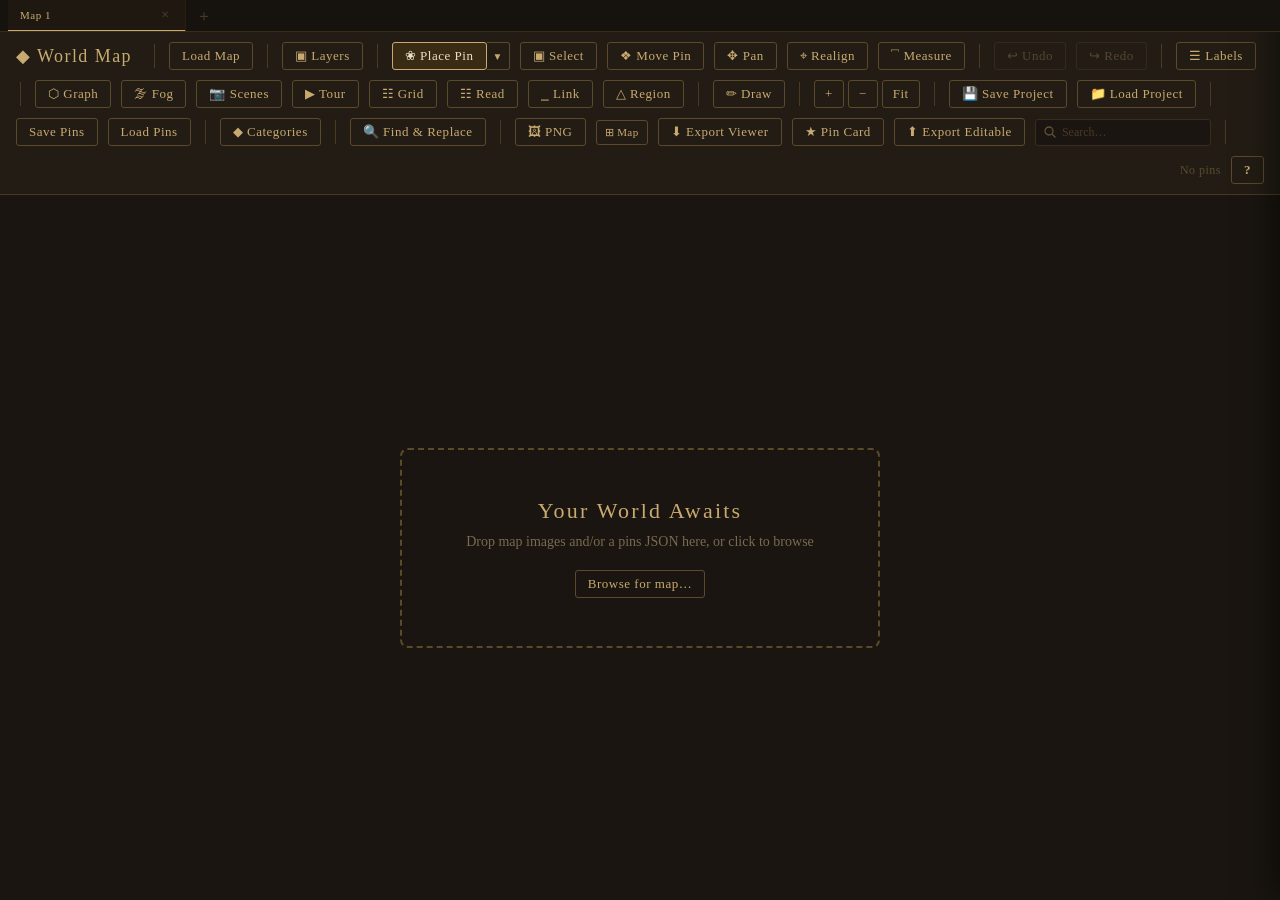
==== index.html @ 157a2208 "Rename Interactive_map.html to index.html" ====
<!DOCTYPE html>
<html lang="en">
<head>
<meta charset="UTF-8">
<meta name="viewport" content="width=device-width, initial-scale=1.0">
<title>World Map — Fantasy Map Editor v3.0.1</title>
<style>
  * { box-sizing: border-box; margin: 0; padding: 0; }

  body {
    font-family: 'Palatino Linotype', Palatino, 'Book Antiqua', Georgia, serif;
    background: #1a1510;
    color: #e8dfc8;
    height: 100vh;
    display: flex;
    flex-direction: column;
    overflow: hidden;
  }

  #toolbar {
    display: flex;
    align-items: center;
    gap: 10px;
    padding: 10px 16px;
    background: #221c14;
    border-bottom: 1px solid #4a3a22;
    flex-shrink: 0;
    flex-wrap: wrap;
  }

  #title-text {
    font-size: 18px;
    font-weight: normal;
    letter-spacing: 0.08em;
    color: #c8aa70;
    margin-right: 8px;
  }

  .toolbar-sep {
    width: 1px;
    height: 24px;
    background: #4a3a22;
    margin: 0 4px;
  }

  button {
    background: transparent;
    border: 1px solid #5a4a2a;
    color: #c8aa70;
    padding: 5px 12px;
    border-radius: 3px;
    cursor: pointer;
    font-family: inherit;
    font-size: 13px;
    letter-spacing: 0.04em;
    transition: background 0.15s, border-color 0.15s;
  }
  button:hover { background: #2e2416; border-color: #8a6a3a; }
  button.active { background: #3a2c14; border-color: #c8aa70; color: #e8dfc8; }

  #map-area {
    flex: 1;
    overflow: hidden;
    position: relative;
    cursor: crosshair;
  }

  #map-area.mode-select { cursor: default; }
  #map-area.mode-pan { cursor: grab; }
  #map-area.mode-pan.panning { cursor: grabbing; }
  #map-area.mode-move { cursor: default; }
  #map-area.mode-realign { cursor: crosshair; }

  .pin.moving { opacity: 0.7; cursor: grabbing !important; }
  #map-area.mode-read { cursor: help; }
  #map-area.mode-link { cursor: crosshair; }
  #map-area.mode-draw { cursor: crosshair; }
  #map-area.mode-measure { cursor: crosshair; }
  #map-area.mode-region    { cursor: crosshair; }
  #map-area.mode-fog-paint  { cursor: url("data:image/svg+xml,%3Csvg xmlns='http://www.w3.org/2000/svg' width='32' height='32' viewBox='0 0 32 32'%3E%3Ccircle cx='16' cy='16' r='14' fill='none' stroke='%23c8aa70' stroke-width='2'/%3E%3C/svg%3E") 16 16, crosshair; }
  #map-area.mode-fog-erase  { cursor: url("data:image/svg+xml,%3Csvg xmlns='http://www.w3.org/2000/svg' width='32' height='32' viewBox='0 0 32 32'%3E%3Ccircle cx='16' cy='16' r='14' fill='%23c8aa7044' stroke='%23c8aa70' stroke-width='2'/%3E%3C/svg%3E") 16 16, crosshair; }

  /* Fog of war */
  #fog-canvas { position: absolute; top:0; left:0; pointer-events:none; z-index:8; opacity:0.85; display:none; }
  #fog-toolbar {
    display:none; position:fixed; bottom:54px; left:50%; transform:translateX(-50%);
    background:#221c14ee; border:1px solid #5a4a2a; border-radius:5px;
    padding:6px 12px; z-index:150; gap:8px; align-items:center; font-size:12px;
  }
  #fog-toolbar.visible { display:flex; }
  #fog-brush-size { width:80px; accent-color:#c8aa70; }

  /* Snapshots panel */
  #snapshots-panel {
    display:none; position:fixed; top:52px; right:18px;
    background:#221c14ee; border:1px solid #5a4a2a; border-radius:5px;
    padding:10px 14px; z-index:150; min-width:200px; max-width:260px;
    box-shadow:0 6px 24px #000a;
  }
  #snapshots-panel.visible { display:block; }
  .snap-row {
    display:flex; align-items:center; gap:6px; padding:4px 0;
    border-bottom:1px solid #2a2010; cursor:pointer;
  }
  .snap-row:hover .snap-name { color:#e8dfc8; }
  .snap-name { flex:1; font-size:12px; color:#c8b898; letter-spacing:.03em; }
  .snap-del  { font-size:10px; color:#5a3a2a; cursor:pointer; padding:0 3px; }
  .snap-del:hover { color:#c87060; }

  /* Tour controller */
  #tour-bar {
    display:none; position:fixed; bottom:18px; left:50%; transform:translateX(-50%);
    background:#1a1510ee; border:1px solid #c8aa70; border-radius:5px;
    padding:8px 16px; z-index:160; gap:10px; align-items:center;
    box-shadow:0 4px 20px #000a;
  }
  #tour-bar.visible { display:flex; }
  #tour-title { font-size:13px; color:#c8aa70; letter-spacing:.05em; min-width:140px; text-align:center; }
  #tour-progress { font-size:10px; color:#6a5a40; }

  /* Tour builder panel */
  #tour-panel {
    display:none; position:fixed; top:52px; right:18px;
    background:#221c14ee; border:1px solid #5a4a2a; border-radius:5px;
    padding:10px 14px; z-index:150; min-width:220px; max-width:280px;
    box-shadow:0 6px 24px #000a; max-height:70vh; overflow-y:auto;
  }
  #tour-panel.visible { display:block; }
  .tour-stop-row {
    display:flex; align-items:center; gap:6px; padding:4px 0;
    border-bottom:1px solid #2a2010; font-size:12px; color:#c8b898;
  }
  .tour-stop-num { font-size:10px; color:#5a4a30; min-width:18px; }
  .tour-stop-name { flex:1; }
  .tour-stop-del { color:#5a3a2a; cursor:pointer; padding:0 3px; font-size:11px; }
  .tour-stop-del:hover { color:#c87060; }
  .tour-stop-up, .tour-stop-down { color:#5a4a30; cursor:pointer; font-size:10px; padding:0 2px; }
  .tour-stop-up:hover, .tour-stop-down:hover { color:#c8aa70; }
  #map-area.mode-region-circle { cursor: crosshair; }
  #map-area.mode-region-arc    { cursor: crosshair; }
  #map-area.mode-region-star   { cursor: crosshair; }

  /* Region shape toolbar */
  #region-shape-bar {
    display: none; position: fixed; bottom: 54px; left: 50%;
    transform: translateX(-50%); background: #221c14ee;
    border: 1px solid #5a4a2a; border-radius: 5px; padding: 6px 10px;
    z-index: 150; gap: 6px; align-items: center;
  }
  #region-shape-bar.visible { display: flex; }
  .shape-btn { font-size: 12px; padding: 4px 10px; }
  .shape-btn.active-shape { background: #3a2c14; border-color: #c8aa70; color: #e8dfc8; }

  /* Description toolbar */
  /* ── Rich description editor ───────────────────────────────────────────── */
  #desc-toolbar {
    display: flex; gap: 4px; margin-bottom: 4px; flex-wrap: wrap;
  }
  #desc-toolbar button {
    padding: 2px 8px; font-size: 11px; font-family: monospace;
  }
  #desc-toolbar .toolbar-sep { width: 1px; background: #3a2c1a; margin: 2px 2px; }
  #desc-editor {
    background: #1a1510; border: 1px solid #4a3a22; border-radius: 3px;
    min-height: 120px; max-height: 260px; overflow-y: auto;
    padding: 8px 10px; font-size: 13px; line-height: 1.8; color: #c8b898;
    outline: none; cursor: text;
  }
  #desc-editor:focus { border-color: #8a6a3a; }
  #desc-editor [data-block="heading"] {
    font-size: 15px; color: #c8aa70; letter-spacing: .06em; margin: 8px 0 4px;
    font-weight: normal; border-bottom: 1px solid #2a2010; padding-bottom: 3px;
  }
  #desc-editor [data-block="callout"] {
    background: #221c14; border-left: 3px solid #c8aa70;
    padding: 6px 10px; margin: 6px 0; border-radius: 0 3px 3px 0;
    color: #c8b898;
  }
  #desc-editor [data-block="callout-tip"] {
    background: #131e10; border-left: 3px solid #5a8a5a;
    padding: 6px 10px; margin: 6px 0; border-radius: 0 3px 3px 0;
    color: #8aaa88;
  }
  #desc-editor [data-block="hr"] {
    border: none; border-top: 1px solid #3a2c1a; margin: 8px 0; display: block;
  }
  #desc-editor [data-block="bullet"] { padding-left: 14px; position: relative; }
  #desc-editor [data-block="bullet"]::before { content: '•'; position: absolute; left: 0; color: #8a7050; }
  #desc-editor [data-block="table-wrap"] { overflow-x: auto; margin: 6px 0; }
  #desc-editor table { border-collapse: collapse; width: 100%; font-size: 12px; }
  #desc-editor th { background: #2a2010; color: #c8aa70; font-weight: normal; padding: 4px 8px; border: 1px solid #4a3a22; }
  #desc-editor td { padding: 4px 8px; border: 1px solid #3a2c1a; vertical-align: top; }
  #desc-editor td[contenteditable] { outline: none; }
  #desc-editor td[contenteditable]:focus { background: #1e1810; }
  #desc-editor img { max-width: 100%; border-radius: 3px; margin: 4px 0; display: block; }
  #desc-editor b, #desc-editor strong { color: #e8dfc8; }

  /* block insert menu */
  #desc-block-menu {
    display: none; position: absolute; background: #1e1810; border: 1px solid #5a4a2a;
    border-radius: 5px; padding: 4px; z-index: 600; box-shadow: 0 4px 20px #000a;
    min-width: 160px;
  }
  #desc-block-menu.visible { display: block; }
  .desc-block-opt {
    display: flex; align-items: center; gap: 8px; padding: 5px 10px;
    cursor: pointer; font-size: 12px; color: #c8b898; border-radius: 3px;
  }
  .desc-block-opt:hover { background: #2a2010; color: #e8dfc8; }
  .desc-block-icon { font-size: 14px; width: 20px; text-align: center; }

  /* ── Template fields ─────────────────────────────────────────────────────── */
  #template-fields-section {
    display: none; border: 1px solid #3a2c1a; border-radius: 4px;
    padding: 10px; margin-bottom: 8px; background: #161008;
  }
  #template-fields-section.visible { display: block; }
  #template-fields-header {
    font-size: 10px; letter-spacing: .08em; text-transform: uppercase;
    color: #5a4a30; margin-bottom: 8px; display: flex; align-items: center; gap: 8px;
  }
  .tpl-field-input {
    width: 100%; background: #1a1510; border: 1px solid #4a3a22; border-radius: 3px;
    color: #e8dfc8; font-family: inherit; font-size: 12px; padding: 5px 8px; outline: none;
    margin-bottom: 5px; box-sizing: border-box;
  }
  .tpl-field-label { font-size: 10px; color: #6a5a40; margin-bottom: 2px; letter-spacing: .04em; }
  .tpl-field-row { margin-bottom: 6px; }

  /* Template field editor (in template picker) */
  #tpl-field-editor {
    display: none; background: #1a1510; border: 1px solid #4a3a22;
    border-radius: 4px; padding: 10px; margin-top: 8px;
  }
  #tpl-field-editor.visible { display: block; }
  .tfe-field-row { display: flex; gap: 6px; align-items: center; margin-bottom: 5px; }
  .tfe-field-row input { flex: 1; background: #111008; border: 1px solid #3a2c1a; border-radius: 3px; color: #e8dfc8; font-family: inherit; font-size: 11px; padding: 3px 7px; outline: none; }
  .tfe-field-del { color: #6a3a2a; cursor: pointer; font-size: 12px; padding: 0 4px; }
  .tfe-field-del:hover { color: #c87060; }

  /* Stat block in reader */
  .reader-stat-block {
    background: #1a1510; border: 1px solid #3a2c1a; border-radius: 4px;
    padding: 10px 14px; margin-bottom: 12px; display: grid;
    grid-template-columns: 1fr 1fr; gap: 6px 16px;
  }
  .reader-stat-block.single-col { grid-template-columns: 1fr; }
  .stat-field { display: flex; flex-direction: column; }
  .stat-label { font-size: 9px; letter-spacing: .1em; text-transform: uppercase; color: #5a4a30; }
  .stat-value { font-size: 13px; color: #c8b898; line-height: 1.5; }

  #desc-preview {
    display: none; background: #1a1510; border: 1px solid #4a3a22;
    border-radius: 3px; padding: 8px 10px; font-size: 13px;
    line-height: 1.7; color: #c8b898; min-height: 80px;
    max-height: 240px; overflow-y: auto;
  }
  #desc-preview table {
    border-collapse: collapse; width: 100%; margin: 6px 0;
  }
  #desc-preview th, #desc-preview td {
    border: 1px solid #4a3a22; padding: 4px 8px; text-align: left;
    font-size: 12px;
  }
  #desc-preview th { background: #2a2010; color: #c8aa70; font-weight: normal; }

  /* Inline new-type row */
  #new-type-row {
    display: none; align-items: center; gap: 6px; margin-top: 6px;
  }
  #new-type-row.visible { display: flex; }
  #new-type-name {
    flex: 1; background: #1a1510; border: 1px solid #4a3a22; border-radius: 3px;
    color: #e8dfc8; font-family: inherit; font-size: 12px; padding: 4px 8px; outline: none;
  }
  #new-type-swatch-inline {
    width: 22px; height: 22px; border-radius: 3px; border: 1px solid #5a4a2a;
    cursor: pointer; background: #e8a020; flex-shrink: 0;
  }
  #map-area.mode-select { cursor: default; }

  /* Pin selection */
  .pin.selected-bulk { filter: brightness(1.6) drop-shadow(0 0 4px #e8c060); }
  #select-box {
    position: absolute; border: 1.5px dashed #e8c060;
    background: rgba(232,192,96,0.08); pointer-events: none; z-index: 20;
    display: none;
  }
  #bulk-bar {
    position: fixed; bottom: 18px; left: 50%; transform: translateX(-50%);
    background: #221c14ee; border: 1px solid #c8aa70; border-radius: 5px;
    padding: 8px 16px; z-index: 150; display: none;
    gap: 10px; align-items: center; font-size: 13px; color: #e8dfc8;
  }
  #bulk-bar.visible { display: flex; }

  /* Templates */
  #template-picker {
    position: absolute; top: calc(100% + 4px); left: 0;
    background: #1e1810; border: 1px solid #5a4a2a; border-radius: 5px;
    padding: 6px; z-index: 400; display: none; min-width: 180px;
    box-shadow: 0 6px 24px #000a; max-height: 240px; overflow-y: auto;
  }
  .tpl-row {
    display: flex; align-items: center; gap: 8px; padding: 5px 8px;
    cursor: pointer; border-radius: 3px; font-size: 12px; color: #c8b898;
  }
  .tpl-row:hover { background: #2a2010; color: #e8dfc8; }
  .tpl-dot { width: 9px; height: 9px; border-radius: 50%; flex-shrink: 0; }
  .tpl-del { margin-left: auto; color: #6a3a2a; font-size: 11px; cursor: pointer; padding: 0 3px; }
  .tpl-del:hover { color: #c87060; }

  /* Pin shape picker */
  #shape-picker-row {
    display: flex; flex-wrap: wrap; gap: 6px; margin-top: 6px;
    max-height: 220px; overflow-y: auto; padding-right: 2px;
  }
  .pin-shape-opt {
    display: flex; flex-direction: column; align-items: center; gap: 3px;
    cursor: pointer; padding: 4px 6px; border-radius: 4px;
    border: 1px solid transparent; transition: border-color 0.12s;
  }
  .pin-shape-opt:hover { border-color: #5a4a2a; background: #1e1810; }
  .pin-shape-opt.selected { border-color: #c8aa70; background: #2a2010; }
  .pin-shape-opt span { font-size: 9px; color: #6a5a40; letter-spacing: .04em; }

  /* Help panel */
  #help-overlay {
    display: none; position: fixed; inset: 0; z-index: 230;
    background: rgba(0,0,0,0.7); align-items: center; justify-content: center;
  }
  #help-overlay.visible { display: flex; }
  #help-box {
    background: #1a1510; border: 1px solid #5a4a2a; border-radius: 8px;
    width: min(820px, 96vw); height: min(620px, 90vh);
    display: flex; flex-direction: column; box-shadow: 0 12px 60px #000c;
    overflow: hidden;
  }
  #help-header {
    display: flex; align-items: center; gap: 12px;
    padding: 14px 20px 10px; border-bottom: 1px solid #3a2c1a; flex-shrink: 0;
  }
  #help-header h2 { margin:0; font-size:16px; font-weight:normal; color:#c8aa70; letter-spacing:.08em; flex:1; }
  #help-search {
    background: #111008; border: 1px solid #3a2c1a; border-radius: 3px;
    color: #e8dfc8; font-family: inherit; font-size: 12px;
    padding: 4px 10px; outline: none; width: 180px;
  }
  #help-search:focus { border-color: #8a6a3a; }
  #help-close { background:transparent; border:none; color:#6a5a40; font-size:20px; cursor:pointer; padding:0 4px; line-height:1; }
  #help-close:hover { color:#c8aa70; }
  #help-body { display: flex; flex: 1; overflow: hidden; }
  #help-tabs {
    width: 160px; flex-shrink: 0; border-right: 1px solid #2a2010;
    overflow-y: auto; padding: 8px 0;
    background: #161008;
  }
  .help-tab {
    display: block; width: 100%; text-align: left; background: transparent;
    border: none; padding: 9px 16px; font-family: inherit; font-size: 12px;
    color: #6a5a40; cursor: pointer; letter-spacing: .04em;
    border-left: 2px solid transparent; transition: all 0.1s;
  }
  .help-tab:hover { color: #c8b898; background: #1e1810; }
  .help-tab.active { color: #c8aa70; border-left-color: #c8aa70; background: #1e1810; }
  #help-content {
    flex: 1; overflow-y: auto; padding: 20px 24px;
    font-size: 13px; line-height: 1.8; color: #b8a888;
  }
  #help-content h3 {
    font-size: 14px; font-weight: normal; color: #c8aa70;
    letter-spacing: .08em; margin: 0 0 12px; padding-bottom: 6px;
    border-bottom: 1px solid #2a2010;
  }
  #help-content h4 {
    font-size: 12px; color: #a09070; letter-spacing: .06em;
    margin: 16px 0 6px; text-transform: uppercase;
  }
  #help-content p { margin: 0 0 10px; }
  #help-content ul { margin: 0 0 10px; padding-left: 18px; }
  #help-content li { margin-bottom: 4px; }
  .help-key {
    display: inline-block; background: #2a2010; border: 1px solid #4a3a22;
    border-radius: 3px; padding: 1px 6px; font-family: monospace; font-size: 11px;
    color: #c8b898; margin: 0 2px;
  }
  .help-highlight { background: #2a2010; border-radius: 4px; padding: 8px 12px; margin: 8px 0; border-left: 2px solid #c8aa70; }
  .help-tip { background: #1a2010; border-radius: 4px; padding: 8px 12px; margin: 8px 0; border-left: 2px solid #5a8a5a; color: #8aaa88; font-size: 12px; }
  .help-search-none { color: #4a3a28; font-style: italic; padding: 20px 0; text-align: center; }
  #help-version { font-size: 10px; color: #3a2c1a; text-align: center; padding: 6px; border-top: 1px solid #2a2010; flex-shrink: 0; }

  /* ── New v2.8.1 styles ─────────────────────────────────────────────────── */

  /* Relationship Graph */
  #graph-overlay {
    display: none; position: fixed; inset: 0; z-index: 220;
    background: #0e0b07; flex-direction: column;
  }
  #graph-overlay.visible { display: flex; }
  #graph-header {
    display: flex; align-items: center; gap: 10px;
    padding: 8px 16px; background: #161008; border-bottom: 1px solid #3a2c1a;
    flex-shrink: 0;
  }
  #graph-header h2 { font-size:14px; font-weight:normal; color:#c8aa70; letter-spacing:.08em; margin:0; flex:1; }
  #graph-search {
    background:#1a1510; border:1px solid #3a2c1a; border-radius:3px;
    color:#e8dfc8; font-family:inherit; font-size:12px; padding:4px 10px;
    outline:none; width:180px;
  }
  #graph-search:focus { border-color:#8a6a3a; }
  #graph-canvas { flex:1; cursor:grab; touch-action:none; }
  #graph-canvas.dragging { cursor:grabbing; }
  #graph-legend {
    display:flex; gap:12px; flex-wrap:wrap; padding:6px 16px;
    background:#161008; border-top:1px solid #2a2010; flex-shrink:0;
    font-size:10px; color:#6a5a40;
  }
  .graph-legend-item { display:flex; align-items:center; gap:5px; }
  .graph-legend-dot { width:9px; height:9px; border-radius:50%; }
  #graph-stats { font-size:10px; color:#4a3a28; margin-left:auto; }
  #graph-controls { display:flex; gap:6px; align-items:center; }
  #graph-controls button { font-size:11px; padding:3px 9px; }
  #graph-controls label { font-size:10px; color:#6a5a40; display:flex; align-items:center; gap:4px; }
  #graph-controls input[type=range] { width:70px; accent-color:#c8aa70; }

  /* Region vertex editing */
  .region-vertex-handle {
    fill: #e8c060; stroke: #1a1510; stroke-width: 1.5;
    cursor: move; pointer-events: all;
  }
  .region-vertex-handle:hover { fill: #fff; }

  /* Link labels */
  .link-label {
    position: absolute; font-size: 10px; color: #c8aa70;
    background: #1a1510cc; padding: 1px 5px; border-radius: 3px;
    pointer-events: none; transform: translate(-50%, -50%);
    white-space: nowrap; letter-spacing: .04em;
  }

  /* Dimmed pins (search active but not matched) */
  .pin.search-dim   { opacity: 0.22; filter: grayscale(0.6); }
  .pin.search-match svg { filter: drop-shadow(0 0 4px #e8c060) drop-shadow(0 0 2px #e8c060); }

  /* Measure scale panel */
  #measure-scale-panel {
    display: none; position: fixed; bottom: 54px; left: 50%;
    transform: translateX(-50%); background: #221c14ee;
    border: 1px solid #5a4a2a; border-radius: 5px;
    padding: 8px 14px; z-index: 155; gap: 8px; align-items: center;
    font-size: 12px; color: #c8aa70; white-space: nowrap;
  }
  #measure-scale-panel.visible { display: flex; }
  #measure-scale-input { width: 60px; background: #1a1510; border: 1px solid #4a3a22;
    border-radius: 3px; color: #e8dfc8; font-family: inherit; font-size: 12px;
    padding: 3px 6px; outline: none; }
  #measure-unit-input { width: 60px; background: #1a1510; border: 1px solid #4a3a22;
    border-radius: 3px; color: #e8dfc8; font-family: inherit; font-size: 12px;
    padding: 3px 6px; outline: none; }

  /* Minimap */
  #minimap {
    position: fixed; bottom: 18px; right: 18px; z-index: 149;
    border: 1px solid #3a2c1a; border-radius: 3px; background: #0a0805;
    overflow: hidden; display: none; cursor: pointer;
    box-shadow: 0 2px 12px #000a;
  }
  #minimap.visible { display: block; }
  #minimap canvas { display: block; }
  #minimap-viewport {
    position: absolute; border: 1px solid #c8aa7088; background: #c8aa7011;
    pointer-events: none;
  }
  #btn-minimap { padding: 5px 8px; font-size: 11px; }

  /* Pin sort controls */
  #pin-sort-row {
    display: flex; gap: 4px; align-items: center; margin-bottom: 6px;
    font-size: 10px; color: #5a4a30;
  }
  #pin-sort-row select {
    flex: 1; background: #1a1510; border: 1px solid #3a2c1a;
    border-radius: 3px; color: #8a7a60; font-family: inherit; font-size: 10px;
    padding: 2px 4px; outline: none;
  }

  /* Map switcher bar */
  #map-switcher {
    position: fixed; top: 0; left: 0; right: 0; height: 32px;
    background: #16120d; border-bottom: 1px solid #3a2c1a;
    display: flex; align-items: center; gap: 0; z-index: 200;
    padding: 0 8px; overflow-x: auto; overflow-y: hidden;
    scrollbar-width: thin; scrollbar-color: #3a2c1a transparent;
  }
  #map-switcher::-webkit-scrollbar { height: 3px; }
  #map-switcher::-webkit-scrollbar-thumb { background: #3a2c1a; }

  .map-tab {
    display: flex; align-items: center; gap: 6px;
    padding: 0 12px; height: 32px; cursor: pointer; white-space: nowrap;
    font-size: 11px; letter-spacing: .05em; color: #6a5a40;
    border-right: 1px solid #2a2010; transition: background 0.12s, color 0.12s;
    user-select: none; flex-shrink: 0;
  }
  .map-tab:hover { background: #1e1810; color: #c8b898; }
  .map-tab.active { background: #1e1810; color: #c8aa70; border-bottom: 2px solid #c8aa70; }
  .map-tab-name { outline: none; background: transparent; border: none;
    color: inherit; font-family: inherit; font-size: inherit;
    letter-spacing: inherit; cursor: text; min-width: 40px; max-width: 140px;
    pointer-events: none; }
  .map-tab.active .map-tab-name { pointer-events: auto; }
  .map-tab-del { font-size: 10px; color: #4a3a28; cursor: pointer;
    padding: 1px 3px; border-radius: 2px; line-height: 1; }
  .map-tab-del:hover { color: #c87060; background: #2a1a10; }
  #map-tab-add {
    padding: 0 10px; height: 32px; cursor: pointer; font-size: 16px;
    color: #4a3a28; border: none; background: transparent;
    line-height: 1; flex-shrink: 0; transition: color 0.12s;
  }
  #map-tab-add:hover { color: #c8aa70; }

  /* Push page content below the fixed map switcher bar */
  body { padding-top: 32px; }

  /* Pin groups */
  .group-header {
    display: flex; align-items: center; gap: 6px; padding: 4px 2px;
    cursor: pointer; font-size: 11px; letter-spacing: .06em;
    text-transform: uppercase; color: #7a6a50; user-select: none;
  }
  .group-header:hover { color: #c8aa70; }
  .group-arrow { font-size: 9px; transition: transform 0.15s; }
  .group-arrow.open { transform: rotate(90deg); }
  .pin-label .group-badge {
    font-size: 9px; color: #6a5a40; vertical-align: super;
  }

  /* Find & Replace panel */
  #fnr-panel {
    position: fixed; top: 50%; left: 50%; transform: translate(-50%, -50%);
    background: #221c14; border: 1px solid #5a4a2a; border-radius: 6px;
    padding: 20px 24px; z-index: 300; width: 420px; max-width: 94vw;
    box-shadow: 0 8px 40px #000a; display: none;
  }
  #fnr-panel h2 { font-size: 15px; font-weight: normal; color: #c8aa70;
    letter-spacing: .08em; margin-bottom: 14px; }
  #fnr-results { max-height: 160px; overflow-y: auto; margin: 10px 0;
    border: 1px solid #3a2c1a; border-radius: 3px; font-size: 12px; }
  .fnr-match { padding: 5px 10px; border-bottom: 1px solid #2a2010;
    color: #8a7a60; cursor: pointer; }
  .fnr-match:hover { background: #1e1810; color: #c8b898; }
  .fnr-match strong { color: #e8c060; font-weight: normal; }

  /* Region overlay */
  .region-fill   { fill-opacity: 0.18; stroke-width: 1.5; stroke-dasharray: none;
                   pointer-events: visibleFill; cursor: pointer; transition: fill-opacity 0.15s; }
  .region-fill:hover { fill-opacity: 0.32; }
  .region-fill.region-placing { fill-opacity: 0.12; pointer-events: none; }
  .region-vertex { fill: #e8c060; stroke: #1a1510; stroke-width: 1.5;
                   cursor: pointer; pointer-events: visibleFill; }
  .region-edge   { stroke-opacity: 0.6; stroke-width: 1.5; fill: none;
                   pointer-events: visibleStroke; }
  .region-label-el {
    position: absolute; pointer-events: none; font-size: 12px;
    color: #e8dfc8; text-shadow: 0 0 4px #000, 0 0 8px #000, 1px 1px 0 #000;
    white-space: nowrap; letter-spacing: 0.05em; transform: translate(-50%,-50%);
    font-style: italic;
  }

  /* Timeline panel */

  /* Pin history in modal */
  #pin-history-list { display: flex; flex-direction: column; gap: 4px; }
  .hist-entry { font-size: 11px; color: #6a5a40; border-left: 2px solid #3a2c1a;
    padding: 3px 0 3px 8px; cursor: pointer; }
  .hist-entry:hover { color: #c8aa70; border-left-color: #8a6a3a; }
  .hist-ts { color: #4a3a28; font-size: 10px; }

  /* Search bar */
  #global-search-wrap {
    display: flex; align-items: center; gap: 6px;
    background: #1a1510; border: 1px solid #3a2c1a; border-radius: 3px;
    padding: 3px 8px; transition: border-color 0.15s;
  }
  #global-search-wrap:focus-within { border-color: #8a6a3a; }
  #global-search-wrap svg { flex-shrink: 0; opacity: 0.4; }
  #global-search { background: transparent; border: none; outline: none;
    color: #e8dfc8; font-family: inherit; font-size: 12px;
    width: 140px; padding: 2px 0; }
  #global-search::placeholder { color: #4a3a28; }

  /* Drawing labels */
  .drawing-label {
    position: absolute; pointer-events: none;
    font-size: 11px; color: #e8dfc8;
    text-shadow: 0 0 4px #000, 0 0 8px #000, 1px 1px 0 #000;
    white-space: nowrap; letter-spacing: 0.04em;
    transform: translate(-50%, -50%);
  }

  /* Measure overlay */
  #measure-overlay {
    position: absolute; top: 0; left: 0;
    pointer-events: none; overflow: visible; z-index: 6;
  }
  .measure-line { stroke: #e8c060; stroke-width: 1.5; stroke-dasharray: 5 3;
    fill: none; pointer-events: none; }
  .measure-dot { fill: #e8c060; pointer-events: none; }
  #measure-readout {
    position: fixed; background: #221c14ee; border: 1px solid #c8aa70;
    border-radius: 4px; padding: 6px 12px; font-size: 12px; color: #e8dfc8;
    letter-spacing: 0.05em; pointer-events: none; z-index: 150; display: none;
  }

  /* Grid overlay */
  #grid-overlay {
    position: absolute; top: 0; left: 0;
    pointer-events: none; overflow: visible; z-index: 4; display: none;
  }
  .grid-line { stroke: #c8aa7022; stroke-width: 0.5; }
  .grid-label { font-size: 10px; fill: #c8aa7055; }

  /* Pin card export / print styles */
  @media print {
    #toolbar, #modal-overlay, #side-panel, #realign-status, #measure-readout,
    .drawing-label, #link-overlay { display: none !important; }
    #map-area { overflow: visible !important; }
    body { background: white !important; color: black !important; }
  }

  /* Undo/redo button states */
  #btn-undo:disabled, #btn-redo:disabled { opacity: 0.3; cursor: default; }

  /* Label toggle dim */
  .pin-label.hidden-labels { display: none; }

  /* Connected pins in reader */
  #reader-connections { margin-top: 12px; padding-top: 10px;
    border-top: 1px solid #3a2c1a; }
  #reader-connections .conn-label {
    font-size: 10px; letter-spacing: 0.08em; text-transform: uppercase;
    color: #5a4a30; margin-bottom: 6px; }
  .conn-pin-link {
    display: flex; align-items: center; gap: 8px; padding: 4px 0;
    cursor: pointer; border-radius: 3px; transition: background 0.1s; }
  .conn-pin-link:hover { background: #2a2010; }
  .conn-pin-dot { width: 10px; height: 10px; border-radius: 50%; flex-shrink: 0; }
  .conn-pin-name { font-size: 13px; color: #c8aa70; letter-spacing: 0.03em; }
  .conn-pin-type { font-size: 10px; color: #6a5a40; margin-left: auto; }
  .drawing-path { fill: none; pointer-events: none; }
  .drawing-hit  { fill: none; stroke: transparent; stroke-width: 18px; pointer-events: visibleStroke; cursor: pointer; }
  .drawing-hit:hover + .drawing-path,
  .drawing-path.hovered { filter: brightness(1.5); }
  .drawing-centroid {
    position: absolute; width: 10px; height: 10px;
    background: transparent; pointer-events: none;
  }
  #draw-color-bar {
    display: none; align-items: center; gap: 6px;
    padding: 4px 10px; background: #1e1810; border: 1px solid #3a2c1a;
    border-radius: 4px; font-size: 12px; color: #8a7a60;
  }
  #draw-color-bar.visible { display: flex; }
  #draw-width-slider { width: 70px; accent-color: #c8aa70; }
  #link-overlay {
    position: absolute; top: 0; left: 0; pointer-events: none;
    overflow: visible; z-index: 5;
  }
  .pin-link { stroke: #c8aa70; stroke-width: 1.5px; stroke-opacity: 0.55;
    fill: none; stroke-dasharray: 6 4; pointer-events: visibleStroke; cursor: pointer; }
  .pin-link:hover { stroke-opacity: 1; stroke-width: 2.5px; }
  .pin-link.link-selected { stroke: #e8c060; stroke-opacity: 1; stroke-width: 2.5px; stroke-dasharray: none; }

  /* ── Reader panel ── */
  #side-panel {
    position: fixed;
    top: 0; right: 0;
    width: 360px;
    max-width: 90vw;
    height: 100%;
    background: #1e1810;
    border-left: 1px solid #5a4a2a;
    z-index: 180;
    display: flex;
    flex-direction: column;
    transform: translateX(100%);
    transition: transform 0.25s ease;
    box-shadow: -6px 0 32px #00000088;
  }
  #side-panel.open { transform: translateX(0); }
  /* Views inside the shared panel */
  .side-view { display: none; flex-direction: column; flex: 1; overflow: hidden; }
  .side-view.active { display: flex; }
  #reader-header {
    padding: 16px 18px 12px;
    border-bottom: 1px solid #3a2c1a;
    flex-shrink: 0;
  }
  #reader-badge {
    font-size: 10px;
    letter-spacing: 0.1em;
    text-transform: uppercase;
    color: #8a7050;
    margin-bottom: 6px;
  }
  #reader-title {
    font-size: 20px;
    font-weight: normal;
    color: #c8aa70;
    letter-spacing: 0.06em;
    line-height: 1.3;
  }
  #reader-body {
    flex: 1;
    overflow-y: auto;
    padding: 18px 18px 8px;
  }
  #reader-img {
    width: 100%; border-radius: 4px; margin-bottom: 14px;
    border: 1px solid #3a2c1a; display: none;
  }
  #reader-tags { margin-bottom: 12px; line-height: 2; }
  #reader-img-upload {
    display: none; /* hidden file input */
  }
  .pin-img-thumb {
    width: 36px; height: 36px; border-radius: 3px; object-fit: cover;
    border: 1px solid #5a4a2a; cursor: pointer; vertical-align: middle;
  }
  #modal-img-preview {
    width: 100%; border-radius: 4px; margin-top: 8px;
    border: 1px solid #3a2c1a; display: none; max-height: 160px; object-fit: cover;
  }
  #reader-page {
    font-size: 14px;
    line-height: 1.8;
    color: #c8b898;
    white-space: pre-wrap;
    word-break: break-word;
  }
  #reader-footer {
    padding: 10px 18px 14px;
    border-top: 1px solid #3a2c1a;
    display: flex;
    align-items: center;
    gap: 8px;
    flex-shrink: 0;
  }
  #reader-page-info {
    font-size: 11px;
    color: #6a5a40;
    letter-spacing: 0.05em;
    flex: 1;
    text-align: center;
  }
  #reader-close {
    position: absolute;
    top: 12px; right: 14px;
    background: transparent;
    border: none;
    color: #6a5a40;
    font-size: 18px;
    cursor: pointer;
    padding: 2px 6px;
    line-height: 1;
  }
  #reader-close:hover { color: #c8aa70; background: transparent; border: none; }
  .export-eye {
    font-size: 13px; cursor: pointer; flex-shrink: 0; padding: 0 3px;
    opacity: 1; transition: opacity 0.15s; user-select: none; line-height: 1;
    border: none; background: transparent; color: #c8aa70;
  }
  .export-eye.hidden-from-export { opacity: 0.25; color: #6a5a40; }
  .export-eye-label {
    font-size: 9px; letter-spacing: 0.06em; text-transform: uppercase;
    color: #5a4a30; white-space: nowrap;
  }
  .cat-drag-handle { cursor: grab; color: #5a4a2a; font-size: 14px; padding: 0 4px; user-select: none; flex-shrink: 0; }
  .tag-chip {
    display: inline-flex; align-items: center; gap: 4px;
    background: #2a2010; border: 1px solid #5a4a2a; border-radius: 12px;
    padding: 2px 8px; font-size: 11px; color: #c8aa70; letter-spacing: 0.04em;
    cursor: default; white-space: nowrap;
  }
  .tag-chip.removable { cursor: pointer; }
  .tag-chip.removable:hover { border-color: #c8aa70; background: #3a2c14; }
  .tag-chip .tag-x { color: #6a5a40; font-size: 12px; line-height: 1; }
  #tag-input-wrap { display: flex; flex-wrap: wrap; gap: 4px; align-items: center;
    background: #1a1510; border: 1px solid #4a3a22; border-radius: 3px; padding: 5px 8px;
    min-height: 34px; cursor: text; transition: border-color 0.15s; }
  #tag-input-wrap:focus-within { border-color: #8a6a3a; }
  #tag-input { background: transparent; border: none; outline: none; color: #e8dfc8;
    font-family: inherit; font-size: 13px; min-width: 80px; flex: 1; padding: 0; }
  .reader-tag-chip {
    display: inline-flex; align-items: center;
    background: #2a2010; border: 1px solid #4a3a22; border-radius: 12px;
    padding: 2px 10px; font-size: 11px; color: #a09070; letter-spacing: 0.04em; margin: 2px;
  }
  .cat-drag-handle:active { cursor: grabbing; }
  .cat-row.drag-over { outline: 1px solid #c8aa70; border-radius: 3px; }
  .pin.realign-anchor-1 svg path { stroke: #60e060; stroke-width: 2; }
  .pin.realign-anchor-2 svg path { stroke: #60a0ff; stroke-width: 2; }
  .pin.realign-anchor-1 svg, .pin.realign-anchor-2 svg { overflow: visible; }

  #realign-status {
    position: fixed;
    bottom: 18px;
    left: 50%;
    transform: translateX(-50%);
    background: #221c14ee;
    border: 1px solid #c8aa70;
    border-radius: 5px;
    padding: 10px 20px;
    font-size: 13px;
    color: #e8dfc8;
    letter-spacing: 0.05em;
    z-index: 150;
    display: none;
    text-align: center;
    pointer-events: none;
  }
  #realign-status span { color: #c8aa70; }

  #map-canvas {
    position: absolute;
    top: 0; left: 0;
    transform-origin: 0 0;
    user-select: none;
  }

  #layer-stack {
    position: relative;
  }

  .map-layer {
    position: absolute;
    top: 0; left: 0;
    display: block;
    max-width: none;
    pointer-events: none;
  }

  .pin {
    position: absolute;
    transform-origin: 50% 100%;
    transform: translate(-50%, -100%);
    cursor: pointer;
    z-index: 10;
    transition: filter 0.1s;
  }
  .pin:hover { filter: brightness(1.4); }
  .pin svg { display: block; }
  .pin.selected svg .pin-head { fill: #e8c060; }

  .pin-label {
    position: absolute;
    left: 50%;
    top: calc(100% - 2px);
    transform: translateX(-50%);
    white-space: nowrap;
    font-size: 11px;
    color: #e8dfc8;
    text-shadow: 0 0 4px #000, 0 0 8px #000, 1px 1px 0 #000;
    pointer-events: none;
    letter-spacing: 0.04em;
  }

  #tooltip {
    position: fixed;
    background: #221c14ee;
    border: 1px solid #6a5030;
    border-radius: 4px;
    padding: 10px 14px;
    max-width: 260px;
    pointer-events: none;
    z-index: 100;
    display: none;
    font-size: 13px;
    line-height: 1.5;
    box-shadow: 0 4px 20px #00000088;
  }
  #tooltip h3 {
    font-size: 14px;
    color: #c8aa70;
    margin-bottom: 4px;
    font-weight: normal;
    letter-spacing: 0.05em;
  }
  #tooltip p { color: #b8a888; }
  #tooltip .pin-type-badge {
    display: inline-block;
    font-size: 10px;
    letter-spacing: 0.08em;
    color: #8a7050;
    text-transform: uppercase;
    margin-bottom: 6px;
  }

  #drop-zone {
    position: absolute;
    inset: 0;
    display: flex;
    flex-direction: column;
    align-items: center;
    justify-content: center;
    gap: 16px;
    background: #1a1510;
    z-index: 50;
  }
  #drop-zone.hidden { display: none; }
  #drop-zone-inner {
    border: 2px dashed #5a4a2a;
    border-radius: 8px;
    padding: 48px 64px;
    text-align: center;
    transition: border-color 0.2s, background 0.2s;
  }
  #drop-zone-inner.drag-over { border-color: #c8aa70; background: #2a2010; }
  #drop-zone-inner h2 {
    font-size: 22px;
    font-weight: normal;
    color: #c8aa70;
    letter-spacing: 0.1em;
    margin-bottom: 10px;
  }
  #drop-zone-inner p { color: #7a6a50; font-size: 14px; margin-bottom: 20px; }

  #modal-overlay {
    position: fixed;
    inset: 0;
    background: #00000099;
    z-index: 200;
    display: flex;
    align-items: center;
    justify-content: center;
    display: none;
  }
  #modal {
    background: #221c14;
    border: 1px solid #5a4a2a;
    border-radius: 6px;
    padding: 24px;
    width: 340px;
    max-width: 90vw;
  }
  #modal h2 {
    font-size: 16px;
    font-weight: normal;
    color: #c8aa70;
    letter-spacing: 0.08em;
    margin-bottom: 16px;
  }
  .field { margin-bottom: 14px; }
  .field label {
    display: block;
    font-size: 11px;
    letter-spacing: 0.1em;
    text-transform: uppercase;
    color: #7a6a50;
    margin-bottom: 5px;
  }
  .field input, .field textarea, .field select {
    width: 100%;
    background: #1a1510;
    border: 1px solid #4a3a22;
    border-radius: 3px;
    color: #e8dfc8;
    font-family: inherit;
    font-size: 13px;
    padding: 6px 10px;
    outline: none;
    transition: border-color 0.15s;
  }
  .field input:focus, .field textarea:focus, .field select:focus { border-color: #8a6a3a; }
  .field textarea { resize: vertical; min-height: 80px; }
  .field select option { background: #221c14; }

  .modal-buttons {
    display: flex;
    gap: 8px;
    justify-content: flex-end;
    margin-top: 18px;
  }
  .modal-buttons .btn-primary {
    background: #3a2c14;
    border-color: #c8aa70;
    color: #e8dfc8;
  }
  .modal-buttons .btn-primary:hover { background: #4a3820; }
  .modal-buttons .btn-danger {
    background: transparent;
    border-color: #8a3a2a;
    color: #c87060;
    margin-right: auto;
  }
  .modal-buttons .btn-danger:hover { background: #2e1410; }

  #pin-count {
    margin-left: auto;
    font-size: 12px;
    color: #5a4a30;
    letter-spacing: 0.04em;
  }

  .zoom-controls {
    display: flex;
    gap: 4px;
  }
  .zoom-controls button { padding: 5px 10px; }
</style>
</head>
<body>

<div id="map-switcher">
  <button id="map-tab-add" title="Add new map">＋</button>
</div>

<div id="toolbar">
  <span id="title-text">&#9670; World Map</span>
  <div class="toolbar-sep"></div>
  <button id="btn-load-img" title="Load your map image">Load Map</button>
  <div class="toolbar-sep"></div>
  <div style="position:relative;">
    <button id="btn-layers" title="Manage map image layers">&#9635; Layers</button>
    <div id="layers-dropdown" style="display:none;position:absolute;top:calc(100% + 6px);left:0;background:#1e1810;border:1px solid #5a4a2a;border-radius:5px;padding:10px;z-index:400;box-shadow:0 6px 24px #000a;min-width:200px;max-height:320px;overflow-y:auto;">
      <div id="layers-list" style="display:flex;flex-direction:column;gap:6px;"></div>
      <div style="border-top:1px solid #3a2c1a;margin-top:8px;padding-top:8px;">
        <button id="layers-add" style="width:100%;font-size:12px;">+ Add Layer</button>
      </div>
    </div>
  </div>
  <div class="toolbar-sep"></div>
  <div style="position:relative;display:inline-flex;">
    <button id="btn-mode-pin" class="active" title="Click the map to place a pin">&#x2740; Place Pin</button>
    <button id="btn-template-pick" title="Use a template for new pins" style="padding:5px 6px;font-size:10px;border-left:none;border-radius:0 3px 3px 0;">&#9660;</button>
    <div id="template-picker"></div>
    <div id="tpl-field-editor">
      <div style="font-size:10px;color:#5a4a30;letter-spacing:.06em;text-transform:uppercase;margin-bottom:8px;display:flex;align-items:center;gap:6px;">
        Fields for template
        <button type="button" id="tfe-add-field" style="font-size:10px;padding:1px 7px;margin-left:auto;">+ Add field</button>
      </div>
      <div id="tfe-field-list"></div>
    </div>
  </div>
  <button id="btn-mode-select" title="Shift-click or drag to select multiple pins">&#9635; Select</button>
  <button id="btn-mode-move" title="Drag a pin to move it">&#x2756; Move Pin</button>
  <button id="btn-mode-pan" title="Pan around the map">&#x2725; Pan</button>
  <button id="btn-mode-realign" title="Realign all pins using two anchor points">&#x2316; Realign</button>
  <button id="btn-mode-measure" title="Click two points to measure distance">&#9140; Measure</button>
  <div class="toolbar-sep"></div>
  <button id="btn-undo" title="Undo (Ctrl+Z)" disabled>&#8617; Undo</button>
  <button id="btn-redo" title="Redo (Ctrl+Shift+Z or Ctrl+Y)" disabled>&#8618; Redo</button>
  <div class="toolbar-sep"></div>
  <button id="btn-toggle-labels" title="Show/hide pin labels">&#9776; Labels</button>
  <div class="toolbar-sep"></div>
  <button id="btn-graph" title="Open pin relationship graph">⬡ Graph</button>
  <button id="btn-fog-toggle" title="Toggle fog of war overlay">🌫 Fog</button>
  <button id="btn-snapshots" title="Saved camera positions">📷 Scenes</button>
  <button id="btn-tour" title="Build and play a pin tour">▶ Tour</button>
  <button id="btn-toggle-grid" title="Show/hide grid overlay">&#9783; Grid</button>
  <button id="btn-mode-read" title="Click a pin to read its full description">&#9783; Read</button>
  <button id="btn-mode-link" title="Click two pins to link them with a line">&#9135; Link</button>
  <button id="btn-mode-region" title="Click points to draw a region polygon, double-click to close">&#9651; Region</button>
  <div class="toolbar-sep"></div>
  <button id="btn-mode-draw" title="Draw a freehand shape on the map">&#9999; Draw</button>
  <div id="draw-color-bar">
    <span style="font-size:11px;color:#7a6a50;">Width:</span>
    <input type="range" id="draw-width-slider" min="1" max="20" value="3" title="Stroke width">
    <span id="draw-width-label" style="min-width:24px;">3px</span>
  </div>
  <div class="toolbar-sep"></div>
  <div class="zoom-controls">
    <button id="btn-zoom-in">+</button>
    <button id="btn-zoom-out">−</button>
    <button id="btn-zoom-fit">Fit</button>
  </div>
  <div class="toolbar-sep"></div>
  <button id="btn-save-project" title="Save everything as a .json you can fully restore (Ctrl+S)">&#128190; Save Project</button>
  <button id="btn-load-project" title="Load a previously saved project">&#128193; Load Project</button>
  <div class="toolbar-sep"></div>
  <button id="btn-save">Save Pins</button>
  <button id="btn-load-pins">Load Pins</button>
  <div class="toolbar-sep"></div>
  <button id="btn-categories" title="Manage categories, visibility and export">&#9670; Categories</button>
  <div class="toolbar-sep"></div>
  <button id="btn-find-replace" title="Find and replace text across all pins">&#128269; Find &amp; Replace</button>
  <div class="toolbar-sep"></div>
  <button id="btn-export-png" title="Export map as PNG image">🖼 PNG</button>
  <button id="btn-minimap" title="Toggle minimap">⊞ Map</button>
  <button id="btn-export" title="Export a shareable read-only HTML file">&#11015; Export Viewer</button>
  <button id="btn-export-card" title="Export a single pin as a shareable card">&#9733; Pin Card</button>
  <button id="btn-export-editable" title="Export a fully editable copy of this project as an HTML file">&#11014; Export Editable</button>
  <div id="global-search-wrap">
    <svg width="12" height="12" viewBox="0 0 12 12" fill="none" xmlns="http://www.w3.org/2000/svg">
      <circle cx="5" cy="5" r="4" stroke="#c8aa70" stroke-width="1.3"/>
      <line x1="8.2" y1="8.2" x2="11" y2="11" stroke="#c8aa70" stroke-width="1.3" stroke-linecap="round"/>
    </svg>
    <input id="global-search" type="text" placeholder="Search…" autocomplete="off">
  </div>
  <div class="toolbar-sep"></div>
  <span id="pin-count">No pins</span>
  <button id="btn-help" title="Help &amp; reference guide" style="font-size:13px;font-weight:bold;min-width:28px;">?</button>
</div>

<div id="map-area" class="mode-pin">
  <div id="drop-zone">
    <div id="drop-zone-inner">
      <h2>Your World Awaits</h2>
      <p>Drop map images and/or a pins JSON here, or click to browse</p>
      <button id="btn-browse">Browse for map&hellip;</button>
    </div>
  </div>
  <div id="map-canvas">
    <div id="layer-stack"></div>
    <svg id="link-overlay" width="0" height="0"></svg>
    <div id="select-box"></div>
    <canvas id="fog-canvas"></canvas>
    <svg id="region-overlay" width="0" height="0" style="position:absolute;top:0;left:0;overflow:visible;pointer-events:none;z-index:7;"></svg>
    <svg id="measure-overlay" width="0" height="0"></svg>
    <svg id="grid-overlay" width="0" height="0"></svg>
  </div>
  <div id="tooltip"></div>
</div>

<div id="modal-overlay">
  <div id="modal">
    <h2 id="modal-title">New Location</h2>
    <div class="field">
      <label>Name</label>
      <input type="text" id="pin-name" placeholder="e.g. Ironhold Keep">
    </div>
    <div class="field">
      <label>Type</label>
      <select id="pin-type">
        <option value="city">City</option>
        <option value="town">Town</option>
        <option value="village">Village</option>
        <option value="dungeon">Dungeon</option>
        <option value="landmark">Landmark</option>
        <option value="ruin">Ruin</option>
        <option value="poi">Point of Interest</option>
      </select>
      <div id="shape-picker-row"></div>

      <button type="button" id="btn-show-new-type" style="font-size:10px;padding:2px 8px;margin-top:5px;color:#6a5a40;border-color:#3a2c1a;">＋ New type…</button>
      <div id="new-type-row">
        <input type="text" id="new-type-name" placeholder="Type name">
        <div id="new-type-swatch-inline" title="Pick color"></div>
        <input type="text" id="new-type-hex-inline" maxlength="7" value="#e8a020" style="width:72px;background:#1a1510;border:1px solid #4a3a22;border-radius:3px;color:#e8dfc8;font-family:inherit;font-size:12px;padding:4px 7px;outline:none;">
        <button type="button" id="btn-add-type-inline" style="font-size:11px;padding:3px 10px;background:#3a2c14;border-color:#c8aa70;color:#e8dfc8;">Add</button>
      </div>
    </div>
    <!-- Template structured fields (shown when pin uses a template with fields) -->
    <div id="template-fields-section">
      <div id="template-fields-header">
        <span id="template-fields-name"></span>
        <span style="color:#3a2c1a;font-size:9px;">Structured fields</span>
      </div>
      <div id="template-fields-list"></div>
    </div>

    <div class="field">
      <label style="display:flex;align-items:center;gap:6px;">
        Description
        <span id="desc-format-hint" style="font-size:9px;color:#4a3a28;font-weight:normal;text-transform:none;letter-spacing:0;">rich text</span>
      </label>
      <div id="desc-toolbar">
        <button type="button" id="desc-btn-bold" title="Bold (Ctrl+B)" style="padding:2px 7px;font-size:11px;font-weight:bold;">B</button>
        <button type="button" id="desc-btn-italic" title="Italic (Ctrl+I)" style="padding:2px 7px;font-size:11px;font-style:italic;">I</button>
        <div class="toolbar-sep"></div>
        <button type="button" id="desc-btn-heading" title="Heading" style="padding:2px 7px;font-size:11px;">H</button>
        <button type="button" id="desc-btn-bullet" title="Bullet" style="padding:2px 7px;font-size:11px;">• List</button>
        <button type="button" id="desc-btn-hr" title="Divider" style="padding:2px 7px;font-size:11px;">—</button>
        <div class="toolbar-sep"></div>
        <button type="button" id="desc-btn-callout" title="Callout block" style="padding:2px 7px;font-size:11px;">📌</button>
        <button type="button" id="desc-btn-tip" title="Tip/note block" style="padding:2px 7px;font-size:11px;">💡</button>
        <button type="button" id="desc-btn-table" title="Insert table" style="padding:2px 7px;font-size:11px;">⊞</button>
        <button type="button" id="desc-btn-img" title="Embed image URL" style="padding:2px 7px;font-size:11px;">🖼</button>
      </div>
      <div id="desc-editor" contenteditable="true" spellcheck="true" data-placeholder="Write lore, notes, secrets…"></div>
      <div id="desc-block-menu"></div>
      <!-- Legacy hidden textarea for backward compat with code that reads pin-desc -->
      <textarea id="pin-desc" style="display:none"></textarea>
      <div id="desc-preview" style="display:none;"></div>
    </div>
    <div class="field">
      <label>Image <span style="color:#5a4a30;font-weight:normal;font-size:10px;text-transform:none;letter-spacing:0;">(optional)</span></label>
      <div style="display:flex;gap:8px;align-items:center;">
        <button type="button" id="btn-pin-img-choose" style="font-size:12px;padding:4px 10px;">Choose Image…</button>
        <span id="pin-img-filename" style="font-size:11px;color:#6a5a40;flex:1;overflow:hidden;text-overflow:ellipsis;white-space:nowrap;"></span>
        <button type="button" id="btn-pin-img-clear" style="display:none;font-size:11px;padding:3px 8px;border-color:#6a3a2a;color:#c87060;">✕ Clear</button>
      </div>
      <img id="modal-img-preview" src="" alt="">
      <input type="file" id="file-input-pin-img" accept="image/*" style="display:none">

    </div>
    <div class="field">
      <label>Group <span style="color:#5a4a30;font-size:10px;text-transform:none;letter-spacing:0;">(optional)</span></label>
      <input type="text" id="pin-group" placeholder="e.g. Northern Kingdom" list="group-datalist" style="width:100%;background:#1a1510;border:1px solid #4a3a22;border-radius:3px;color:#e8dfc8;font-family:inherit;font-size:13px;padding:6px 10px;outline:none;">
      <datalist id="group-datalist"></datalist>
    </div>
    <div class="field" id="pin-history-field" style="display:none;">
      <label>Edit History <span style="color:#5a4a30;font-size:10px;text-transform:none;letter-spacing:0;">(click to restore)</span></label>
      <div id="pin-history-list"></div>
    </div>
    <div class="field" id="drawing-width-field" style="display:none;">
      <label>Stroke Width</label>
      <div style="display:flex;align-items:center;gap:10px;">
        <input type="range" id="modal-stroke-width" min="1" max="20" value="3" style="flex:1;accent-color:#c8aa70;">
        <span id="modal-stroke-width-label" style="min-width:28px;font-size:13px;color:#c8b898;">3px</span>
      </div>
    </div>
    <div class="field">
      <label>Tags</label>
      <div id="tag-input-wrap" onclick="document.getElementById('tag-input').focus()">
        <input type="text" id="tag-input" placeholder="Add tag, press Enter…" autocomplete="off">
      </div>
      <div style="font-size:10px;color:#5a4a30;margin-top:4px;letter-spacing:0.03em;">Press Enter or comma to add · click tag to remove</div>
    </div>
    <div class="modal-buttons">
      <button class="btn-danger" id="btn-delete-pin" style="display:none">Delete</button>
      <button id="btn-save-template" title="Save as reusable template" style="font-size:11px;padding:4px 9px;">&#9733; Template</button>
      <button id="btn-read-pin" style="display:none" title="Open full description reader">&#9783; Read</button>
      <button id="btn-cancel">Cancel</button>
      <button class="btn-primary" id="btn-save-pin">Place Pin</button>
    </div>
  </div>
</div>

<input type="file" id="file-input-img" accept="image/*,.json" multiple style="display:none">
<input type="file" id="file-input-layer" accept="image/*" multiple style="display:none">
<input type="file" id="file-input-pins" accept=".json" multiple style="display:none">
<input type="file" id="file-input-project" accept=".json" style="display:none">
<div id="grid-settings" style="display:none;position:fixed;bottom:18px;right:18px;background:#221c14ee;border:1px solid #5a4a2a;border-radius:5px;padding:12px 16px;z-index:150;font-size:12px;color:#c8aa70;flex-direction:column;gap:10px;min-width:220px;">
  <div style="font-size:10px;letter-spacing:.08em;text-transform:uppercase;color:#5a4a30;margin-bottom:2px;">Grid Settings</div>
  <div style="display:flex;gap:6px;">
    <button id="grid-type-square" class="active" style="flex:1;font-size:11px;padding:3px 0;">Square</button>
    <button id="grid-type-hex" style="flex:1;font-size:11px;padding:3px 0;">Hex</button>
  </div>
  <label style="display:flex;align-items:center;gap:8px;">
    Size
    <input id="grid-size" type="range" min="20" max="300" value="100" style="flex:1;accent-color:#c8aa70;">
    <span id="grid-size-label" style="min-width:32px;text-align:right;">100</span>
  </label>
  <label style="display:flex;align-items:center;gap:8px;">
    Thickness
    <input id="grid-thickness" type="range" min="1" max="10" value="1" step="0.5" style="flex:1;accent-color:#c8aa70;">
    <span id="grid-thickness-label" style="min-width:32px;text-align:right;">1</span>
  </label>
  <label style="display:flex;align-items:center;gap:8px;">
    Color
    <div id="grid-color-swatch" style="width:22px;height:22px;border-radius:3px;border:1px solid #5a4a2a;cursor:pointer;background:#c8aa70;flex-shrink:0;"></div>
    <input id="grid-color-hex" type="text" maxlength="7" value="#c8aa70" style="flex:1;background:#1a1510;border:1px solid #4a3a22;border-radius:3px;color:#e8dfc8;padding:3px 6px;font-family:inherit;font-size:12px;outline:none;">
    <input id="grid-color-native" type="color" value="#c8aa70" style="width:0;height:0;opacity:0;position:absolute;">
  </label>
  <label style="display:flex;align-items:center;gap:8px;">
    Opacity
    <input id="grid-opacity" type="range" min="5" max="100" value="30" style="flex:1;accent-color:#c8aa70;">
    <span id="grid-opacity-label" style="min-width:32px;text-align:right;">30%</span>
  </label>
</div>
<div id="realign-status"></div>
<div id="minimap"><canvas id="minimap-canvas" width="160" height="100"></canvas><div id="minimap-viewport"></div></div>

<div id="help-overlay">
  <div id="help-box">
    <div id="help-header">
      <h2>📖 Fantasy Map Editor — Help</h2>
      <input id="help-search" type="text" placeholder="Search help…" autocomplete="off">
      <button id="help-close">✕</button>
    </div>
    <div id="help-body">
      <div id="help-tabs">
        <button class="help-tab active" data-tab="start">Getting Started</button>
        <button class="help-tab" data-tab="pins">Pins</button>
        <button class="help-tab" data-tab="links">Links</button>
        <button class="help-tab" data-tab="regions">Regions</button>
        <button class="help-tab" data-tab="drawings">Drawings</button>
        <button class="help-tab" data-tab="categories">Categories</button>
        <button class="help-tab" data-tab="maps">Multi-Map</button>
        <button class="help-tab" data-tab="graph">Graph</button>
        <button class="help-tab" data-tab="fog">Fog of War</button>
        <button class="help-tab" data-tab="tour">Tour Mode</button>
        <button class="help-tab" data-tab="export">Export</button>
        <button class="help-tab" data-tab="keyboard">Keyboard</button>
      </div>
      <div id="help-content"></div>
    </div>
    <div id="help-version"></div>
  </div>
</div>

<div id="graph-overlay">
  <div id="graph-header">
    <h2>⬡ Relationship Graph</h2>
    <div id="graph-controls">
      <label>Repulsion <input type="range" id="graph-repulsion" min="500" max="8000" value="2500"></label>
      <label>Link dist <input type="range" id="graph-linkdist" min="40" max="300" value="120"></label>
      <button id="graph-reset-layout" title="Re-randomize layout">↺ Reset</button>
      <button id="graph-fit" title="Fit all nodes in view">⊡ Fit</button>
    </div>
    <input id="graph-search" type="text" placeholder="Search nodes…" autocomplete="off">
    <button id="graph-close" style="font-size:18px;background:transparent;border:none;color:#6a5a40;cursor:pointer;padding:2px 8px;line-height:1;">✕</button>
  </div>
  <canvas id="graph-canvas"></canvas>
  <div id="graph-legend">
    <span id="graph-stats"></span>
  </div>
</div>
<div id="fog-toolbar">
  <span style="font-size:11px;color:#7a6a50;">Fog:</span>
  <button id="fog-paint-btn" class="active-shape" style="font-size:11px;padding:3px 8px;">🖌 Paint</button>
  <button id="fog-erase-btn" style="font-size:11px;padding:3px 8px;">◌ Erase</button>
  <label style="font-size:11px;color:#7a6a50;display:flex;align-items:center;gap:6px;">
    Size <input type="range" id="fog-brush-size" min="10" max="200" value="60">
  </label>
  <button id="fog-reveal-all" style="font-size:11px;padding:3px 8px;">Reveal All</button>
  <button id="fog-hide-all" style="font-size:11px;padding:3px 8px;">Hide All</button>
</div>

<div id="snapshots-panel">
  <div style="font-size:10px;letter-spacing:.08em;text-transform:uppercase;color:#5a4a30;margin-bottom:8px;display:flex;align-items:center;gap:8px;">
    📷 Scenes
    <button id="snap-save-btn" style="font-size:10px;padding:2px 8px;margin-left:auto;">+ Save Current</button>
  </div>
  <div id="snap-list"></div>
  <div style="font-size:10px;color:#4a3a28;margin-top:8px;">Click a scene to jump to it.</div>
</div>

<div id="tour-panel">
  <div style="font-size:10px;letter-spacing:.08em;text-transform:uppercase;color:#5a4a30;margin-bottom:8px;">▶ Tour Stops</div>
  <div id="tour-stop-list" style="margin-bottom:10px;"></div>
  <div style="font-size:10px;color:#5a4a30;margin-bottom:6px;">Add pin to tour:</div>
  <select id="tour-pin-select" style="width:100%;background:#1a1510;border:1px solid #4a3a22;border-radius:3px;color:#e8dfc8;font-family:inherit;font-size:11px;padding:4px 7px;outline:none;margin-bottom:6px;box-sizing:border-box;"></select>
  <button id="tour-add-stop" style="width:100%;font-size:11px;padding:4px 0;margin-bottom:8px;">+ Add Stop</button>
  <div style="display:flex;gap:6px;">
    <button id="tour-play-btn" style="flex:1;font-size:12px;padding:5px 0;background:#3a2c14;border-color:#c8aa70;color:#e8dfc8;">▶ Play</button>
    <button id="tour-clear-btn" style="font-size:11px;padding:5px 8px;color:#6a5a40;">Clear</button>
  </div>
</div>

<div id="tour-bar">
  <button id="tour-bar-prev" style="font-size:14px;padding:3px 10px;background:transparent;border-color:#5a4a2a;">‹</button>
  <div style="display:flex;flex-direction:column;align-items:center;">
    <div id="tour-title">Tour</div>
    <div id="tour-progress"></div>
  </div>
  <button id="tour-bar-next" style="font-size:14px;padding:3px 10px;background:transparent;border-color:#5a4a2a;">›</button>
  <button id="tour-bar-stop" style="font-size:11px;padding:3px 8px;margin-left:6px;color:#6a5a40;border-color:#3a2c1a;">✕ End</button>
</div>
<div id="measure-readout"></div>
<div id="measure-scale-panel">
  <span>Scale:</span>
  <input id="measure-scale-input" type="number" min="0.001" step="any" value="1" title="Pixels per unit">
  <span>px =</span>
  <input id="measure-unit-input" type="text" value="units" title="Unit name">
  <button id="measure-scale-apply" style="font-size:11px;padding:2px 8px;">Set</button>
</div>
<div id="region-shape-bar">
  <span style="font-size:11px;color:#7a6a50;">Shape:</span>
  <button class="shape-btn" id="shape-freehand" title="Freehand polygon (click points, dblclick close)">✏ Freehand</button>
  <button class="shape-btn" id="shape-circle" title="Click center, drag radius">○ Circle</button>
  <button class="shape-btn" id="shape-star" title="Click center, drag to set size">★ Star</button>
  <button class="shape-btn" id="shape-arc" title="Click three points: start, peak, end">⌒ Arc</button>
  <button class="shape-btn" id="shape-rect" title="Drag to draw rectangle">▭ Rect</button>
</div>
<div id="bulk-bar"><span id="bulk-count">0 selected</span><button id="bulk-fit" style="font-size:12px;padding:4px 10px;" title="Zoom to fit selected">⊡ Fit</button><button id="bulk-move" style="font-size:12px;padding:4px 10px;">Move</button><button id="bulk-retag" style="font-size:12px;padding:4px 10px;">Retag…</button><button id="bulk-group" style="font-size:12px;padding:4px 10px;">Group…</button><button id="bulk-delete" style="font-size:12px;padding:4px 10px;border-color:#6a3a2a;color:#c87060;">Delete</button><button id="bulk-clear" style="font-size:12px;padding:4px 10px;">✕ Clear</button></div>

<!-- Categories Modal -->


<div id="fnr-panel">
  <h2>&#128269; Find &amp; Replace</h2>
  <div style="display:flex;gap:8px;margin-bottom:8px;">
    <input id="fnr-find" type="text" placeholder="Find…" style="flex:1;background:#1a1510;border:1px solid #4a3a22;border-radius:3px;color:#e8dfc8;font-family:inherit;font-size:13px;padding:6px 10px;outline:none;">
    <label style="display:flex;align-items:center;gap:5px;font-size:11px;color:#7a6a50;white-space:nowrap;"><input type="checkbox" id="fnr-case" style="accent-color:#c8aa70;"> Case</label>
  </div>
  <input id="fnr-replace" type="text" placeholder="Replace with…" style="width:100%;background:#1a1510;border:1px solid #4a3a22;border-radius:3px;color:#e8dfc8;font-family:inherit;font-size:13px;padding:6px 10px;outline:none;box-sizing:border-box;margin-bottom:8px;">
  <div style="display:flex;gap:10px;margin-bottom:8px;">
    <label style="font-size:11px;color:#7a6a50;display:flex;align-items:center;gap:4px;"><input type="checkbox" id="fnr-names" checked style="accent-color:#c8aa70;"> Names</label>
    <label style="font-size:11px;color:#7a6a50;display:flex;align-items:center;gap:4px;"><input type="checkbox" id="fnr-descs" checked style="accent-color:#c8aa70;"> Descriptions</label>
    <label style="font-size:11px;color:#7a6a50;display:flex;align-items:center;gap:4px;"><input type="checkbox" id="fnr-tags" style="accent-color:#c8aa70;"> Tags</label>
  </div>
  <div id="fnr-results"></div>
  <div style="display:flex;gap:8px;justify-content:flex-end;margin-top:10px;">
    <span id="fnr-status" style="font-size:11px;color:#6a5a40;align-self:center;flex:1;"></span>
    <button id="fnr-preview-btn" style="font-size:12px;padding:4px 12px;">Preview</button>
    <button id="fnr-apply-btn" style="font-size:12px;padding:4px 12px;background:#3a2c14;border-color:#c8aa70;color:#e8dfc8;">Replace All</button>
    <button id="fnr-close-btn" style="font-size:12px;padding:4px 12px;">Close</button>
  </div>
</div>

<!-- Shared side panel: categories view + reader view -->
<div id="side-panel">

  <!-- Categories view -->
  <div id="cat-view" class="side-view">
    <div style="padding:14px 16px 10px;border-bottom:1px solid #3a2c1a;flex-shrink:0;display:flex;align-items:center;gap:8px;">
      <span style="font-size:15px;font-weight:normal;color:#c8aa70;letter-spacing:0.08em;flex:1;">&#9670; Categories</span>
      <button id="cat-panel-close" style="background:transparent;border:none;color:#6a5a40;font-size:18px;cursor:pointer;padding:2px 6px;line-height:1;">✕</button>
    </div>
    <div style="flex:1;overflow-y:auto;padding:10px 14px;display:flex;flex-direction:column;">
      <div id="pin-sort-row">
        <span>Sort:</span>
        <select id="pin-sort-select">
          <option value="none">Default</option>
          <option value="alpha">A–Z</option>
          <option value="type">By type</option>
          <option value="group">By group</option>
        </select>
      </div>
      <input id="pin-search" type="text" placeholder="Search pins &amp; drawings..." style="width:100%;background:#1a1510;border:1px solid #4a3a22;border-radius:3px;color:#e8dfc8;font-family:inherit;font-size:12px;padding:5px 8px;outline:none;margin-bottom:10px;box-sizing:border-box;">
      <div style="display:flex;align-items:center;gap:6px;margin-bottom:8px;">
        <span style="font-size:10px;letter-spacing:0.08em;text-transform:uppercase;color:#5a4a30;flex:1;">Categories</span>
        <button id="filter-all" style="font-size:10px;padding:2px 7px;">Show All</button>
        <button id="filter-none" style="font-size:10px;padding:2px 7px;">Hide All</button>
      </div>
      <div id="filter-list" style="display:flex;flex-direction:column;gap:6px;margin-bottom:10px;"></div>
      <div style="border-top:1px solid #3a2c1a;padding-top:10px;margin-bottom:10px;">
        <div style="font-size:10px;letter-spacing:0.08em;text-transform:uppercase;color:#5a4a30;margin-bottom:8px;">Add New Category</div>
        <div style="display:flex;gap:6px;align-items:center;">
          <input type="text" id="cat-new-name" placeholder="Name" style="flex:1;background:#1a1510;border:1px solid #4a3a22;border-radius:3px;color:#e8dfc8;font-family:inherit;font-size:12px;padding:5px 8px;outline:none;min-width:0;">
          <div style="position:relative;display:flex;align-items:center;gap:4px;">
            <div id="cat-new-swatch" style="width:24px;height:24px;border-radius:3px;border:1px solid #5a4a2a;cursor:pointer;background:#e8a020;flex-shrink:0;" title="Pick color"></div>
            <input type="text" id="cat-new-hex" maxlength="7" placeholder="#e8a020" style="width:74px;background:#1a1510;border:1px solid #4a3a22;border-radius:3px;color:#e8dfc8;font-family:inherit;font-size:12px;padding:5px 7px;outline:none;">
            <div id="cat-new-picker" style="display:none;position:absolute;top:calc(100% + 6px);left:0;background:#1e1810;border:1px solid #5a4a2a;border-radius:5px;padding:12px;z-index:500;box-shadow:0 6px 24px #000a;">
              <div id="cat-new-spectrum" style="width:180px;height:120px;border-radius:3px;cursor:crosshair;position:relative;margin-bottom:8px;"></div>
              <div style="display:flex;align-items:center;gap:8px;">
                <input id="cat-new-hue" type="range" min="0" max="360" value="35" style="flex:1;height:14px;cursor:pointer;border-radius:3px;outline:none;border:none;padding:0;">
                <div id="cat-new-preview" style="width:24px;height:24px;border-radius:3px;border:1px solid #5a4a2a;flex-shrink:0;"></div>
              </div>
            </div>
          </div>
          <button id="cat-add-btn" class="btn-primary" style="background:#3a2c14;border:1px solid #c8aa70;color:#e8dfc8;padding:4px 10px;white-space:nowrap;font-size:12px;">+ Add</button>
        </div>
      </div>
      <div id="tag-export-section" style="display:none;border-top:1px solid #3a2c1a;padding-top:8px;margin-bottom:10px;">
        <div style="font-size:10px;letter-spacing:0.08em;text-transform:uppercase;color:#5a4a30;margin-bottom:6px;">Tags — Export visibility</div>
        <div id="tag-export-list" style="display:flex;flex-direction:column;gap:4px;"></div>
      </div>
    </div>
    <div style="padding:8px 14px 12px;border-top:1px solid #3a2c1a;flex-shrink:0;font-size:10px;color:#4a3a28;letter-spacing:0.03em;">
      &#9635; = visible on map &nbsp;·&nbsp; ◉ = included in exports
    </div>
  </div>

  <!-- Reader view -->
  <div id="reader-view" class="side-view">
    <button id="reader-close" title="Close">✕</button>
    <div id="reader-header">
      <div id="reader-badge"></div>
      <div id="reader-title"></div>
    </div>
    <div id="reader-body">
      <img id="reader-img" src="" alt="">
      <div id="reader-tags"></div>
      <div id="reader-page"></div>
      <div id="reader-connections"></div>
    </div>
    <div id="reader-footer">
      <button id="reader-prev" style="padding:4px 12px;font-size:12px;">&#8592; Prev</button>
      <span id="reader-page-info"></span>
      <button id="reader-next" style="padding:4px 12px;font-size:12px;">Next &#8594;</button>
    </div>
  </div>

</div>

<script>
  // Fantasy Map Editor v3.0
  const mapArea = document.getElementById('map-area');
  const mapCanvas = document.getElementById('map-canvas');
  const layerStack = document.getElementById('layer-stack');
  let mapImg = null; // reference to the base (bottom) layer's <img>, set by renderLayerImages
  const dropZone = document.getElementById('drop-zone');
  const dropZoneInner = document.getElementById('drop-zone-inner');
  const tooltip = document.getElementById('tooltip');
  const modalOverlay = document.getElementById('modal-overlay');
  const pinCountEl = document.getElementById('pin-count');

  let pins = [];
  let pendingPin = null;
  let editingPinId = null;
  let mode = 'pin';
  let scale = 1;
  let offsetX = 0, offsetY = 0;
  let isPanning = false;
  let panStart = null;
  let mapLoaded = false;
  let layers = []; // {name, src, visible}

  // ── Multi-map state ──────────────────────────────────────────────────────────
  let maps       = []; // [{id, name, layers, pins, links, drawings, regions, fogDataURL, snapshots}]
  let activeMapId = null;

  function makeNewMap(name) {
    return { id: Date.now() + Math.random(), name: name || 'Map ' + (maps.length + 1),
      layers: [], pins: [], links: [], drawings: [], regions: [], fogDataURL: null, snapshots: [] };
  }

  function currentMapState() {
    // Capture current working state into an object
    let fogDU = null;
    try { if (fogInitialised) fogDU = fogCanvas.toDataURL(); } catch(e) {}
    return { layers: layers.map(l => ({...l})), pins: JSON.parse(JSON.stringify(pins)),
      links: JSON.parse(JSON.stringify(links)), drawings: JSON.parse(JSON.stringify(drawings)),
      regions: JSON.parse(JSON.stringify(regions)), fogDataURL: fogDU,
      snapshots: JSON.parse(JSON.stringify(snapshots)) };
  }

  function saveCurrentMap() {
    if (!activeMapId) return;
    const m = maps.find(m => m.id === activeMapId);
    if (!m) return;
    const s = currentMapState();
    m.layers = s.layers; m.pins = s.pins; m.links = s.links;
    m.drawings = s.drawings; m.regions = s.regions;
    m.fogDataURL = s.fogDataURL; m.snapshots = s.snapshots;
  }

  function loadMap(mapObj) {
    activeMapId = mapObj.id;
    layers    = (mapObj.layers   || []).map(l => ({...l}));
    pins      = JSON.parse(JSON.stringify(mapObj.pins      || []));
    links     = JSON.parse(JSON.stringify(mapObj.links     || []));
    drawings  = JSON.parse(JSON.stringify(mapObj.drawings  || []));
    regions   = JSON.parse(JSON.stringify(mapObj.regions   || []));
    snapshots = JSON.parse(JSON.stringify(mapObj.snapshots || []));
    fogInitialised = false;
    mapLoaded = false;
    if (mapObj.fogDataURL) {
      const img = new Image();
      img.onload = () => { initFog(); fogCtx.clearRect(0,0,fogCanvas.width,fogCanvas.height); fogCtx.drawImage(img,0,0); fogInitialised=true; };
      img.src = mapObj.fogDataURL;
    }
    renderLayerImages();
    renderLayerList();
    rebuildTypeSelect();
    renderFilterList();
    renderSwitcher();
    // Clear undo/redo when switching maps
    undoStack.length = 0; redoStack.length = 0; updateUndoButtons();
    collapsedGroups.clear(); selectedPins.clear(); updateBulkBar();
  }

  function switchToMap(id) {
    if (id === activeMapId) return;
    saveCurrentMap();
    const m = maps.find(m => m.id === id);
    if (m) loadMap(m);
  }

  function renderSwitcher() {
    const bar = document.getElementById('map-switcher');
    const addBtn = document.getElementById('map-tab-add');
    // Remove existing tabs (keep add button)
    bar.querySelectorAll('.map-tab').forEach(t => t.remove());
    maps.forEach(m => {
      const tab = document.createElement('div');
      tab.className = 'map-tab' + (m.id === activeMapId ? ' active' : '');
      tab.dataset.id = m.id;
      const nameEl = document.createElement('input');
      nameEl.className = 'map-tab-name';
      nameEl.value = m.name;
      nameEl.title = 'Double-click to rename';
      nameEl.addEventListener('change', () => { m.name = nameEl.value.trim() || m.name; });
      nameEl.addEventListener('click', (e) => { if (m.id !== activeMapId) { e.preventDefault(); switchToMap(m.id); } });
      const del = document.createElement('span');
      del.className = 'map-tab-del';
      del.textContent = '✕';
      del.title = 'Delete this map';
      del.addEventListener('click', (e) => {
        e.stopPropagation();
        if (maps.length === 1) { alert('Cannot delete the only map.'); return; }
        if (!confirm(`Delete map "${m.name}"? All its pins and layers will be lost.`)) return;
        maps = maps.filter(x => x.id !== m.id);
        if (activeMapId === m.id) loadMap(maps[maps.length - 1]);
        else renderSwitcher();
      });
      tab.append(nameEl, del);
      tab.addEventListener('click', () => switchToMap(m.id));
      bar.insertBefore(tab, addBtn);
    });
  }

  let links = []; // [{id, fromId, toId}]
  let templates    = []; // [{id, name, type, tags, desc, group}]
  let snapshots    = []; // [{id, name, x, y, scale}]
  let tourStops    = []; // [pinId, ...]
  let fogData      = null; // ImageData or null — managed by fog canvas
  const collapsedGroups = new Set();
  const selectedPins    = new Set();
  let regions = []; // [{id, points, color, name, type, desc, tags, image}]

  // ── Undo/Redo ─────────────────────────────────────────────────────────────
  const undoStack = [];
  const redoStack = [];
  const MAX_UNDO = 50;

  function snapshot() {
    const state = {
      pins: JSON.parse(JSON.stringify(pins)),
      links: JSON.parse(JSON.stringify(links)),
      drawings: JSON.parse(JSON.stringify(drawings)),
      regions: JSON.parse(JSON.stringify(regions)),
    };
    undoStack.push(state);
    if (undoStack.length > MAX_UNDO) undoStack.shift();
    redoStack.length = 0;
    updateUndoButtons();
  }

  function applyState(state) {
    pins = JSON.parse(JSON.stringify(state.pins));
    links = JSON.parse(JSON.stringify(state.links));
    drawings = JSON.parse(JSON.stringify(state.drawings));
    regions = JSON.parse(JSON.stringify(state.regions || []));
    renderPins();
  }

  function undo() {
    if (!undoStack.length) return;
    redoStack.push({ pins: JSON.parse(JSON.stringify(pins)), links: JSON.parse(JSON.stringify(links)), drawings: JSON.parse(JSON.stringify(drawings)), regions: JSON.parse(JSON.stringify(regions)) });
    applyState(undoStack.pop());
    updateUndoButtons();
  }

  function redo() {
    if (!redoStack.length) return;
    undoStack.push({ pins: JSON.parse(JSON.stringify(pins)), links: JSON.parse(JSON.stringify(links)), drawings: JSON.parse(JSON.stringify(drawings)) });
    applyState(redoStack.pop());
    updateUndoButtons();
  }

  function updateUndoButtons() {
    document.getElementById('btn-undo').disabled = undoStack.length === 0;
    document.getElementById('btn-redo').disabled = redoStack.length === 0;
  }

  // ── Export visibility ─────────────────────────────────────────────────────
  // Sets of category keys / tag strings hidden from export
  const exportHiddenCats = new Set();
  const exportHiddenTags = new Set();
  // layers use layer.exportHidden = true|false (stored on the object)
  let drawings = []; // [{id, points, color, strokeWidth, name, type, desc, tags, image}]
  let linkSrc = null; // pin selected as link source
  let selectedLinkId = null;

  // Move-pin state
  let movingPin = null;
  let movingEl = null;
  let moveDragStart = null;

  // Realign state
  let realignAnchors = []; // [{pinId, origX, origY}]
  let realignStep = 0; // 0=pick first, 1=pick second, 2=move first, 3=move second
  const realignStatusEl = document.getElementById('realign-status');

  const PIN_COLORS2 = {}; // secondary color per category key

  const PIN_COLORS = {
    city: '#e8a020',
    town: '#d48030',
    village: '#a0c860',
    dungeon: '#c03030',
    landmark: '#6090d0',
    ruin: '#8060a0',
    poi: '#40b0a0'
  };

  function keyToLabel(k) {
    return k.split('-').map(w => w.charAt(0).toUpperCase() + w.slice(1)).join(' ');
  }

  // ── Pin shapes ───────────────────────────────────────────────────────────────
  const PIN_SHAPE_DEFAULT_C2 = 'rgba(255,255,255,0.35)';

  const PIN_SHAPES = {
    // ── Basic ─────────────────────────────────────────────────────────────────
    teardrop: { label: '📍', hasC2: true,  draw: (c,c2) => `<path d="M11 0C4.92 0 0 4.92 0 11c0 7.92 11 19 11 19s11-11.08 11-19C22 4.92 17.08 0 11 0z" fill="${c}" opacity="0.9"/><circle class="pin-head" cx="11" cy="11" r="5" fill="${c2}"/>`, w:22, h:30 },
    circle:   { label: '⬤',  hasC2: true,  draw: (c,c2) => `<circle cx="12" cy="12" r="11" fill="${c}" opacity="0.9"/><circle cx="12" cy="12" r="5" fill="${c2}"/>`, w:24, h:24 },
    square:   { label: '■',  hasC2: true,  draw: (c,c2) => `<rect x="1" y="1" width="22" height="22" rx="3" fill="${c}" opacity="0.9"/><rect x="8" y="8" width="8" height="8" rx="1" fill="${c2}"/>`, w:24, h:24 },
    diamond:  { label: '◆',  hasC2: true,  draw: (c,c2) => `<path d="M12 1L23 12L12 23L1 12Z" fill="${c}" opacity="0.9"/><circle cx="12" cy="12" r="4" fill="${c2}"/>`, w:24, h:24 },
    star:     { label: '★',  hasC2: true,  draw: (c,c2) => `<path d="M12 1l2.94 5.96 6.58.96-4.76 4.64 1.12 6.54L12 15.96l-5.88 3.09 1.12-6.54L2.48 7.92l6.58-.96z" fill="${c}" opacity="0.9"/><circle cx="12" cy="10" r="2.5" fill="${c2}"/>`, w:24, h:24 },
    hexagon:  { label: '⬡',  hasC2: true,  draw: (c,c2) => `<path d="M12 1l9.5 5.5v11L12 23l-9.5-5.5v-11z" fill="${c}" opacity="0.9"/><circle cx="12" cy="12" r="4" fill="${c2}"/>`, w:24, h:24 },
    cross:    { label: '✚',  hasC2: true,  draw: (c,c2) => `<path d="M9 1h6v8h8v6h-8v8H9v-8H1V9h8z" fill="${c}" opacity="0.9"/><circle cx="12" cy="12" r="3" fill="${c2}"/>`, w:24, h:24 },
    moon:     { label: '☽',  hasC2: true,  draw: (c,c2) => `<path d="M18 3A11 11 0 1 0 18 23 8 8 0 1 1 18 3z" fill="${c}" opacity="0.9"/><circle cx="9" cy="9" r="2.5" fill="${c2}"/>`, w:24, h:24 },
    shield:   { label: '🛡',  hasC2: true,  draw: (c,c2) => `<path d="M12 1L2 5v8c0 6 6 10 10 11 4-1 10-5 10-11V5z" fill="${c}" opacity="0.9"/><circle cx="12" cy="11" r="4" fill="${c2}"/>`, w:24, h:26 },
    flag:     { label: '⚑',  hasC2: true,  draw: (c,c2) => `<rect x="3" y="1" width="2" height="22" fill="${c2}" opacity="0.9"/><path d="M5 1L20 6L5 11z" fill="${c}" opacity="0.9"/><path d="M5 3.5L15 6L5 8.5z" fill="${c2}" opacity="0.5"/>`, w:22, h:24 },
    skull:    { label: '☠',  hasC2: true,  draw: (c,c2) => `<path d="M12 2C7 2 3 6 3 11c0 3 1.5 5.5 4 7v3h10v-3c2.5-1.5 4-4 4-7 0-5-4-9-9-9z" fill="${c}" opacity="0.9"/><circle cx="9" cy="12" r="2" fill="${c2}"/><circle cx="15" cy="12" r="2" fill="${c2}"/>`, w:24, h:28 },
    eye:      { label: '👁',  hasC2: true,  draw: (c,c2) => `<ellipse cx="12" cy="12" rx="11" ry="7" fill="${c}" opacity="0.9"/><circle cx="12" cy="12" r="4" fill="${c2}"/><circle cx="12" cy="12" r="1.5" fill="rgba(255,255,255,0.6)"/>`, w:24, h:24 },
    // ── Fantasy weapons ───────────────────────────────────────────────────────
    sword:    { label: '⚔',  hasC2: true,  draw: (c,c2) => `<rect x="11" y="1" width="2" height="16" rx="1" fill="${c}" opacity="0.9"/><path d="M12 17l3 6-3-1-3 1z" fill="${c}" opacity="0.8"/><rect x="5" y="10" width="14" height="2.5" rx="1" fill="${c2}"/><circle cx="12" cy="10" r="2" fill="${c2}"/>`, w:24, h:24 },
    dagger:   { label: '🗡',  hasC2: true,  draw: (c,c2) => `<path d="M12 1l2 8H10z" fill="${c}" opacity="0.9"/><rect x="11" y="9" width="2" height="8" fill="${c}" opacity="0.7"/><rect x="7" y="13" width="10" height="2" rx="1" fill="${c2}"/><rect x="10.5" y="17" width="3" height="6" rx="1" fill="${c2}"/>`, w:24, h:24 },
    bow:      { label: '🏹',  hasC2: true,  draw: (c,c2) => `<path d="M6 2 Q2 12 6 22" stroke="${c}" stroke-width="2.5" fill="none" stroke-linecap="round"/><line x1="6" y1="2" x2="6" y2="22" stroke="${c2}" stroke-width="1"/><line x1="6" y1="12" x2="20" y2="12" stroke="${c2}" stroke-width="1.5"/><path d="M18 9l4 3-4 3z" fill="${c}"/>`, w:24, h:24 },
    staff:    { label: '🪄',  hasC2: true,  draw: (c,c2) => `<rect x="11" y="5" width="2.5" height="18" rx="1.2" fill="${c}" opacity="0.9"/><circle cx="12" cy="4" r="4" fill="${c2}"/><circle cx="12" cy="4" r="2" fill="${c}" opacity="0.7"/>`, w:24, h:24 },
    axe:      { label: '🪓',  hasC2: true,  draw: (c,c2) => `<rect x="11" y="9" width="2.5" height="15" rx="1" fill="${c2}"/><path d="M13 1C8 2 5 5 5 9c0 2 2 3 4 3h7V5c0-3-1.5-4-3-4z" fill="${c}" opacity="0.9"/>`, w:24, h:24 },
    warhammer:{ label: '🔨',  hasC2: true,  draw: (c,c2) => `<rect x="11" y="10" width="2.5" height="13" rx="1" fill="${c2}"/><rect x="4" y="4" width="16" height="8" rx="2" fill="${c}" opacity="0.9"/><rect x="10" y="5" width="4" height="6" fill="${c2}" opacity="0.5"/>`, w:24, h:24 },
    spear:    { label: '🗺',  hasC2: true,  draw: (c,c2) => `<rect x="11.5" y="7" width="2" height="17" rx="1" fill="${c2}"/><path d="M12 1l4 9H8z" fill="${c}" opacity="0.9"/>`, w:24, h:24 },
    trident:  { label: '🔱',  hasC2: true,  draw: (c,c2) => `<rect x="11" y="10" width="2.5" height="13" rx="1" fill="${c}"/><path d="M12 1v12M7 1v6l5 4 5-4V1M7 1v4M17 1v4" stroke="${c}" stroke-width="2" fill="none" stroke-linecap="round"/><rect x="4" y="13" width="16" height="2" rx="1" fill="${c2}"/>`, w:24, h:24 },
    // ── Fantasy / Magic ───────────────────────────────────────────────────────
    potion:   { label: '⚗',  hasC2: true,  draw: (c,c2) => `<path d="M9 1h6v5l4 9c1 3-1 6-4 7H9c-3-1-5-4-4-7l4-9z" fill="${c}" opacity="0.85"/><path d="M9 6h6" stroke="${c2}" stroke-width="1.5" fill="none"/><ellipse cx="12" cy="16" rx="4" ry="3" fill="${c2}" opacity="0.6"/><rect x="9" y="1" width="6" height="2" rx="1" fill="${c2}"/>`, w:24, h:24 },
    scroll:   { label: '📜',  hasC2: true,  draw: (c,c2) => `<rect x="5" y="3" width="14" height="18" rx="2" fill="${c}" opacity="0.9"/><path d="M5 5a3 3 0 0 1 0 4V5zM19 5a3 3 0 0 0 0 4V5zM5 15a3 3 0 0 0 0 4v-4zM19 15a3 3 0 0 1 0 4v-4z" fill="${c2}"/><line x1="8" y1="9" x2="16" y2="9" stroke="${c2}" stroke-width="1.5"/><line x1="8" y1="12" x2="16" y2="12" stroke="${c2}" stroke-width="1.5"/><line x1="8" y1="15" x2="13" y2="15" stroke="${c2}" stroke-width="1.5"/>`, w:24, h:24 },
    book:     { label: '📖',  hasC2: true,  draw: (c,c2) => `<rect x="3" y="2" width="18" height="20" rx="2" fill="${c}" opacity="0.9"/><rect x="11" y="2" width="2" height="20" fill="${c2}" opacity="0.7"/><line x1="5" y1="8" x2="9" y2="8" stroke="${c2}" stroke-width="1"/><line x1="5" y1="11" x2="9" y2="11" stroke="${c2}" stroke-width="1"/><line x1="5" y1="14" x2="9" y2="14" stroke="${c2}" stroke-width="1"/>`, w:24, h:24 },
    chest:    { label: '📦',  hasC2: true,  draw: (c,c2) => `<rect x="2" y="10" width="20" height="12" rx="2" fill="${c}" opacity="0.9"/><rect x="2" y="5" width="20" height="7" rx="2" fill="${c}" opacity="0.7"/><rect x="9" y="12" width="6" height="5" rx="1" fill="${c2}"/><circle cx="12" cy="14" r="1.5" fill="${c2}" opacity="0.5"/><line x1="2" y1="11" x2="22" y2="11" stroke="${c2}" stroke-width="1"/>`, w:24, h:24 },
    crown:    { label: '👑',  hasC2: true,  draw: (c,c2) => `<path d="M2 18h20l-3-10-4 6-3-10-3 10-4-6z" fill="${c}" opacity="0.9"/><rect x="2" y="18" width="20" height="3" rx="1" fill="${c}" opacity="0.8"/><circle cx="12" cy="8" r="2" fill="${c2}"/><circle cx="5" cy="14" r="1.5" fill="${c2}"/><circle cx="19" cy="14" r="1.5" fill="${c2}"/>`, w:24, h:24 },
    gem:      { label: '💎',  hasC2: true,  draw: (c,c2) => `<path d="M8 2h8l5 6-9 14L3 8z" fill="${c}" opacity="0.9"/><path d="M3 8h18M8 2l-5 6M16 2l5 6M12 22L3 8M12 22l9-14" stroke="${c2}" stroke-width="0.8" fill="none"/>`, w:24, h:24 },
    ankh:     { label: '☥',  hasC2: true,  draw: (c,c2) => `<circle cx="12" cy="7" r="5" fill="none" stroke="${c}" stroke-width="2.5"/><rect x="10.5" y="11" width="3" height="12" rx="1.5" fill="${c}" opacity="0.9"/><rect x="5" y="14" width="14" height="3" rx="1.5" fill="${c}" opacity="0.9"/><circle cx="12" cy="7" r="2" fill="${c2}"/>`, w:24, h:24 },
    lightning:{ label: '⚡',  hasC2: false, draw: (c,c2) => `<path d="M14 1L5 14h7l-3 9 13-13h-8z" fill="${c}" opacity="0.9"/>`, w:24, h:24 },
    flame:    { label: '🔥',  hasC2: true,  draw: (c,c2) => `<path d="M12 22C7 22 4 18 4 14c0-5 4-8 5-12 1 3 1 5 3 7 0-4 3-7 3-7 2 4 5 7 5 12 0 4-3 8-8 8z" fill="${c}" opacity="0.9"/><path d="M12 22c-2 0-4-2-4-5 0-2 1-4 3-5 0 2 1 3 2 4 0-2 1-3 2-4 1 1 1 3 1 5 0 3-2 5-4 5z" fill="${c2}"/>`, w:24, h:24 },
    snowflake:{ label: '❄',  hasC2: true,  draw: (c,c2) => `<line x1="12" y1="1" x2="12" y2="23" stroke="${c}" stroke-width="2.5" stroke-linecap="round"/><line x1="1" y1="12" x2="23" y2="12" stroke="${c}" stroke-width="2.5" stroke-linecap="round"/><line x1="3.5" y1="3.5" x2="20.5" y2="20.5" stroke="${c}" stroke-width="2" stroke-linecap="round"/><line x1="20.5" y1="3.5" x2="3.5" y2="20.5" stroke="${c}" stroke-width="2" stroke-linecap="round"/><circle cx="12" cy="12" r="2.5" fill="${c2}"/>`, w:24, h:24 },
    vortex:   { label: '🌀',  hasC2: true,  draw: (c,c2) => `<path d="M12 4a8 8 0 1 0 0 16A8 8 0 0 0 12 4zm0 2a6 6 0 0 1 0 12 6 6 0 0 1 0-12zm0 2a4 4 0 1 0 0 8 4 4 0 0 0 0-8zm0 2a2 2 0 1 1 0 4 2 2 0 0 1 0-4z" fill="${c}" opacity="0.9"/><circle cx="12" cy="12" r="1.5" fill="${c2}"/>`, w:24, h:24 },
    // ── Map terrain ───────────────────────────────────────────────────────────
    mountain: { label: '⛰',  hasC2: true,  draw: (c,c2) => `<path d="M12 2L2 22h20z" fill="${c}" opacity="0.9"/><path d="M12 2l-4 8h8z" fill="${c2}"/>`, w:24, h:24 },
    mountains:{ label: '🏔',  hasC2: true,  draw: (c,c2) => `<path d="M8 4L1 22h14z" fill="${c}" opacity="0.85"/><path d="M16 7L9 22h14z" fill="${c}" opacity="0.95"/><path d="M16 7l-3 5h6z" fill="${c2}"/><path d="M8 4l-2 5h5z" fill="${c2}"/>`, w:24, h:24 },
    hill:     { label: '⛰',  hasC2: false, draw: (c,c2) => `<path d="M1 20 Q6 6 12 6 Q18 6 23 20z" fill="${c}" opacity="0.9"/>`, w:24, h:24 },
    hills:    { label: '🌄',  hasC2: false, draw: (c,c2) => `<path d="M1 22 Q5 10 10 10 Q15 10 19 22z" fill="${c}" opacity="0.8"/><path d="M7 22 Q12 8 17 8 Q20 8 23 22z" fill="${c}" opacity="0.95"/>`, w:24, h:24 },
    volcano:  { label: '🌋',  hasC2: true,  draw: (c,c2) => `<path d="M12 2L2 22h20z" fill="${c}" opacity="0.9"/><path d="M9 9h6l1 4H8z" fill="${c2}" opacity="0.8"/><path d="M10 7 Q11 3 12 2 Q13 3 14 7" stroke="${c2}" stroke-width="1.5" fill="none"/>`, w:24, h:24 },
    forest:   { label: '🌲',  hasC2: true,  draw: (c,c2) => `<path d="M12 1L3 12h6l-4 11h14l-4-11h6z" fill="${c}" opacity="0.9"/><rect x="10" y="19" width="4" height="4" fill="${c2}"/>`, w:24, h:24 },
    tree:     { label: '🌳',  hasC2: true,  draw: (c,c2) => `<circle cx="12" cy="9" r="9" fill="${c}" opacity="0.9"/><rect x="10" y="16" width="4" height="7" rx="1" fill="${c2}"/>`, w:24, h:24 },
    swamp:    { label: '🌿',  hasC2: true,  draw: (c,c2) => `<ellipse cx="12" cy="16" rx="10" ry="5" fill="${c}" opacity="0.7"/><path d="M6 16 Q8 8 12 6 Q16 8 18 16" fill="${c}" opacity="0.9"/><path d="M12 6 Q10 10 9 14M12 6 Q14 10 15 14" stroke="${c2}" stroke-width="1.5" fill="none"/>`, w:24, h:24 },
    desert:   { label: '🏜',  hasC2: true,  draw: (c,c2) => `<path d="M1 22 Q4 14 8 16 Q12 18 12 14 Q12 10 16 12 Q20 14 23 22z" fill="${c}" opacity="0.9"/><circle cx="18" cy="8" r="4" fill="${c2}" opacity="0.8"/>`, w:24, h:24 },
    cave:     { label: '🕳',  hasC2: true,  draw: (c,c2) => `<path d="M2 22 Q2 8 12 6 Q22 8 22 22z" fill="${c}" opacity="0.9"/><path d="M6 22 Q6 14 12 12 Q18 14 18 22z" fill="${c2}" opacity="0.8"/>`, w:24, h:24 },
    island:   { label: '🏝',  hasC2: true,  draw: (c,c2) => `<ellipse cx="12" cy="18" rx="9" ry="4" fill="${c}" opacity="0.9"/><rect x="11" y="6" width="2.5" height="12" rx="1" fill="${c2}"/><path d="M8 6 Q11 1 14 6z" fill="${c}" opacity="0.8"/>`, w:24, h:24 },
    ruins:    { label: '🏚',  hasC2: true,  draw: (c,c2) => `<rect x="2" y="14" width="5" height="8" fill="${c}" opacity="0.9"/><rect x="9" y="10" width="5" height="12" fill="${c}" opacity="0.9"/><rect x="17" y="12" width="5" height="10" fill="${c}" opacity="0.9"/><rect x="9" y="6" width="5" height="5" fill="${c}" opacity="0.6"/><line x1="2" y1="14" x2="7" y2="14" stroke="${c2}" stroke-width="1"/><line x1="9" y1="10" x2="14" y2="10" stroke="${c2}" stroke-width="1"/>`, w:24, h:24 },
    // ── Settlements & buildings ───────────────────────────────────────────────
    city:     { label: '🏙',  hasC2: true,  draw: (c,c2) => `<rect x="1" y="10" width="6" height="13" fill="${c}" opacity="0.9"/><rect x="9" y="5" width="6" height="18" fill="${c}" opacity="0.9"/><rect x="17" y="8" width="6" height="15" fill="${c}" opacity="0.9"/><rect x="10" y="3" width="4" height="3" fill="${c}" opacity="0.7"/><rect x="2" y="12" width="2" height="3" fill="${c2}"/><rect x="10" y="10" width="2" height="3" fill="${c2}"/><rect x="14" y="10" width="2" height="3" fill="${c2}"/><rect x="18" y="12" width="2" height="3" fill="${c2}"/>`, w:24, h:24 },
    castle:   { label: '🏰',  hasC2: true,  draw: (c,c2) => `<rect x="3" y="10" width="18" height="13" fill="${c}" opacity="0.9"/><rect x="3" y="6" width="4" height="6" fill="${c}" opacity="0.9"/><rect x="17" y="6" width="4" height="6" fill="${c}" opacity="0.9"/><rect x="10" y="8" width="4" height="5" fill="${c}" opacity="0.9"/><path d="M3 6h4V4h1v2h1V4h1v2h1V4h1v2h4V4h1v2h1V4h1v2h1" stroke="${c2}" stroke-width="1" fill="none"/><rect x="10" y="15" width="4" height="8" fill="${c2}" opacity="0.7"/>`, w:24, h:24 },
    tower:    { label: '🗼',  hasC2: true,  draw: (c,c2) => `<rect x="8" y="6" width="8" height="17" fill="${c}" opacity="0.9"/><path d="M6 6h12V4h1V2h-2V0h-2v2h-2V0h-2v2h-2V0H7v2H6v2h1v2z" fill="${c}" opacity="0.9"/><rect x="10" y="10" width="4" height="5" fill="${c2}"/><rect x="3" y="6" width="4" height="3" fill="${c}" opacity="0.7"/><rect x="17" y="6" width="4" height="3" fill="${c}" opacity="0.7"/>`, w:24, h:24 },
    village:  { label: '🏘',  hasC2: true,  draw: (c,c2) => `<path d="M1 22V12l5-5 5 5V22z" fill="${c}" opacity="0.85"/><path d="M13 22V12l5-5 5 5V22z" fill="${c}" opacity="0.95"/><path d="M1 12l5-5 5 5M13 12l5-5 5 5" stroke="${c2}" stroke-width="0.8" fill="none"/><rect x="4" y="15" width="3" height="7" fill="${c2}"/><rect x="16" y="15" width="3" height="7" fill="${c2}"/>`, w:24, h:24 },
    temple:   { label: '⛩',  hasC2: true,  draw: (c,c2) => `<rect x="3" y="14" width="18" height="9" fill="${c}" opacity="0.9"/><path d="M1 14h22L12 4z" fill="${c}" opacity="0.9"/><rect x="4" y="12" width="16" height="2" fill="${c2}"/><rect x="8" y="15" width="3.5" height="8" fill="${c2}"/><rect x="12.5" y="15" width="3.5" height="8" fill="${c2}"/><circle cx="12" cy="8" r="2" fill="${c2}"/>`, w:24, h:24 },
    lighthouse:{ label:'🗼', hasC2: true,  draw: (c,c2) => `<rect x="9" y="8" width="6" height="15" fill="${c}" opacity="0.9"/><path d="M7 8h10V5l-2-1V2h-2v-0h-2V2H9v2l-2 1z" fill="${c}" opacity="0.9"/><rect x="7" y="5" width="10" height="2" fill="${c2}"/><ellipse cx="12" cy="3" rx="4" ry="2.5" fill="${c2}" opacity="0.8"/><rect x="10" y="18" width="4" height="5" fill="${c2}"/>`, w:24, h:24 },
    inn:      { label: '🏠',  hasC2: true,  draw: (c,c2) => `<path d="M2 22V11l10-9 10 9V22z" fill="${c}" opacity="0.9"/><path d="M2 11l10-9 10 9" stroke="${c2}" stroke-width="1" fill="none"/><rect x="9" y="14" width="6" height="8" fill="${c2}"/><rect x="3" y="13" width="5" height="5" rx="1" fill="${c2}"/><rect x="16" y="13" width="5" height="5" rx="1" fill="${c2}"/>`, w:24, h:24 },
    windmill: { label: '🌬',  hasC2: true,  draw: (c,c2) => `<rect x="10" y="10" width="4" height="13" fill="${c}" opacity="0.9"/><circle cx="12" cy="10" r="3" fill="${c2}"/><path d="M12 10L8 2l2 1 2-3 2 3 2-1z" fill="${c}" opacity="0.9"/><path d="M12 10L20 8l-1 2 3 2-3 2 1 2z" fill="${c}" opacity="0.9"/><path d="M12 10l-8 2 1-2-3-2 3-2-1-2z" fill="${c}" opacity="0.9"/>`, w:24, h:24 },
    well:     { label: '🪣',  hasC2: true,  draw: (c,c2) => `<rect x="5" y="12" width="14" height="10" rx="2" fill="${c}" opacity="0.9"/><path d="M3 14h18M5 14V10M19 14V10M5 10h14" stroke="${c2}" stroke-width="1.5" fill="none"/><path d="M8 10 Q12 6 16 10" fill="none" stroke="${c}" stroke-width="2"/><line x1="12" y1="6" x2="12" y2="17" stroke="${c2}" stroke-width="1"/>`, w:24, h:24 },
    // ── Points of interest ────────────────────────────────────────────────────
    mine:     { label: '⛏',  hasC2: true,  draw: (c,c2) => `<circle cx="12" cy="12" r="10" fill="${c}" opacity="0.9"/><path d="M7 17L17 7M7 17l-2-2 1-1M17 7l2 2-1 1" stroke="${c2}" stroke-width="2.5" stroke-linecap="round" fill="none"/><circle cx="12" cy="12" r="2" fill="${c2}"/>`, w:24, h:24 },
    portal:   { label: '🌐',  hasC2: true,  draw: (c,c2) => `<circle cx="12" cy="12" r="10" fill="${c}" opacity="0.15" stroke="${c}" stroke-width="2"/><ellipse cx="12" cy="12" rx="5" ry="10" fill="none" stroke="${c}" stroke-width="1.5"/><line x1="2" y1="12" x2="22" y2="12" stroke="${c}" stroke-width="1.5"/><circle cx="12" cy="12" r="4" fill="${c2}" opacity="0.9"/>`, w:24, h:24 },
    graveyard:{ label: '⚰',  hasC2: true,  draw: (c,c2) => `<path d="M8 1h8v10H8z" fill="${c}" opacity="0.9"/><path d="M6 11h12v12H6z" fill="${c}" opacity="0.85"/><path d="M10 4h4M12 2v4" stroke="${c2}" stroke-width="1.5" fill="none"/><rect x="9" y="14" width="6" height="9" fill="${c2}" opacity="0.6"/>`, w:24, h:24 },
    market:   { label: '🛒',  hasC2: true,  draw: (c,c2) => `<path d="M2 4h3l3 12h12" stroke="${c}" stroke-width="2" fill="none" stroke-linecap="round"/><path d="M5 4l2 9h12l2-9z" fill="${c}" opacity="0.9"/><circle cx="9" cy="20" r="2" fill="${c2}"/><circle cx="17" cy="20" r="2" fill="${c2}"/>`, w:24, h:24 },
    arena:    { label: '⚔',  hasC2: true,  draw: (c,c2) => `<ellipse cx="12" cy="14" rx="10" ry="7" fill="${c}" opacity="0.2" stroke="${c}" stroke-width="2"/><ellipse cx="12" cy="14" rx="6" ry="4" fill="${c}" opacity="0.9"/><circle cx="12" cy="14" r="2" fill="${c2}"/>`, w:24, h:24 },
    harbor:   { label: '⚓',  hasC2: true,  draw: (c,c2) => `<circle cx="12" cy="6" r="4" fill="none" stroke="${c}" stroke-width="2.5"/><line x1="12" y1="10" x2="12" y2="22" stroke="${c}" stroke-width="2.5"/><path d="M4 16 Q12 22 20 16" stroke="${c}" stroke-width="2" fill="none"/><line x1="12" y1="3" x2="12" y2="9" stroke="${c}" stroke-width="2"/><circle cx="12" cy="6" r="2" fill="${c2}"/>`, w:24, h:24 },
    bridge:   { label: '🌉',  hasC2: true,  draw: (c,c2) => `<rect x="1" y="12" width="22" height="3" fill="${c}" opacity="0.9"/><path d="M5 12 Q5 4 12 4 Q19 4 19 12" fill="none" stroke="${c}" stroke-width="2"/><rect x="4" y="12" width="2" height="10" fill="${c2}"/><rect x="18" y="12" width="2" height="10" fill="${c2}"/><line x1="5" y1="12" x2="5" y2="22" stroke="${c2}" stroke-width="1"/><line x1="19" y1="12" x2="19" y2="22" stroke="${c2}" stroke-width="1"/>`, w:24, h:24 },
    // ── Creatures / characters ────────────────────────────────────────────────
    dragon:   { label: '🐉',  hasC2: true,  draw: (c,c2) => `<path d="M12 4 Q6 3 4 8 Q2 13 6 17 Q8 21 12 20 Q16 21 18 17 Q22 13 20 8 Q18 3 12 4z" fill="${c}" opacity="0.9"/><path d="M4 8 Q1 6 2 3 Q4 5 6 8M20 8 Q23 6 22 3 Q20 5 18 8" fill="${c}" opacity="0.7"/><circle cx="9" cy="9" r="2" fill="${c2}"/><circle cx="15" cy="9" r="2" fill="${c2}"/><path d="M9 15 Q12 18 15 15" stroke="${c2}" stroke-width="1.5" fill="none"/>`, w:24, h:24 },
    wolf:     { label: '🐺',  hasC2: true,  draw: (c,c2) => `<path d="M12 20 Q5 18 4 12 Q3 6 8 4 Q10 3 12 5 Q14 3 16 4 Q21 6 20 12 Q19 18 12 20z" fill="${c}" opacity="0.9"/><path d="M8 4 Q6 1 7 0 Q9 2 10 4M16 4 Q18 1 17 0 Q15 2 14 4" fill="${c}" opacity="0.9"/><circle cx="9" cy="10" r="1.8" fill="${c2}"/><circle cx="15" cy="10" r="1.8" fill="${c2}"/><path d="M10 15 Q12 17 14 15" stroke="${c2}" stroke-width="1.5" fill="none"/>`, w:24, h:24 },
    fish:     { label: '🐟',  hasC2: true,  draw: (c,c2) => `<path d="M2 12 Q8 4 16 12 Q8 20 2 12z" fill="${c}" opacity="0.9"/><path d="M16 12 Q20 8 22 12 Q20 16 16 12z" fill="${c}" opacity="0.8"/><circle cx="8" cy="11" r="2" fill="${c2}"/>`, w:24, h:24 },
    bird:     { label: '🦅',  hasC2: true,  draw: (c,c2) => `<path d="M12 10 Q6 5 1 8 Q6 10 9 12 Q10 16 12 17 Q14 16 15 12 Q18 10 23 8 Q18 5 12 10z" fill="${c}" opacity="0.9"/><path d="M9 12 Q12 20 15 12" fill="${c}" opacity="0.7"/><circle cx="12" cy="9" r="2" fill="${c2}"/>`, w:24, h:24 },
    // ── Misc markers ─────────────────────────────────────────────────────────
    number1:  { label: '①',  hasC2: true,  draw: (c,c2) => `<circle cx="12" cy="12" r="11" fill="${c}" opacity="0.9"/><text x="12" y="17" text-anchor="middle" font-size="14" font-weight="bold" fill="${c2}" font-family="serif">1</text>`, w:24, h:24 },
    number2:  { label: '②',  hasC2: true,  draw: (c,c2) => `<circle cx="12" cy="12" r="11" fill="${c}" opacity="0.9"/><text x="12" y="17" text-anchor="middle" font-size="14" font-weight="bold" fill="${c2}" font-family="serif">2</text>`, w:24, h:24 },
    number3:  { label: '③',  hasC2: true,  draw: (c,c2) => `<circle cx="12" cy="12" r="11" fill="${c}" opacity="0.9"/><text x="12" y="17" text-anchor="middle" font-size="14" font-weight="bold" fill="${c2}" font-family="serif">3</text>`, w:24, h:24 },
    exclaim:  { label: '❗',  hasC2: true,  draw: (c,c2) => `<circle cx="12" cy="12" r="11" fill="${c}" opacity="0.9"/><rect x="10.5" y="5" width="3" height="9" rx="1.5" fill="${c2}"/><circle cx="12" cy="18" r="2" fill="${c2}"/>`, w:24, h:24 },
    question: { label: '❓',  hasC2: true,  draw: (c,c2) => `<circle cx="12" cy="12" r="11" fill="${c}" opacity="0.9"/><text x="12" y="18" text-anchor="middle" font-size="16" font-weight="bold" fill="${c2}" font-family="serif">?</text>`, w:24, h:24 },
    warning:  { label: '⚠',  hasC2: true,  draw: (c,c2) => `<path d="M12 1L1 22h22z" fill="${c}" opacity="0.9"/><rect x="10.8" y="9" width="2.5" height="7" rx="1" fill="${c2}"/><circle cx="12" cy="19" r="1.5" fill="${c2}"/>`, w:24, h:24 },
  };

  function makePinSVG(type, shape, color2) {
    const color = PIN_COLORS[type] || '#e8a020';
    const s = PIN_SHAPES[shape] || PIN_SHAPES.teardrop;
    // Priority: pin's own color2 → category's color2 → default
    const c2 = color2 || PIN_COLORS2[type] || PIN_SHAPE_DEFAULT_C2;
    return `<svg width="${s.w}" height="${s.h}" viewBox="0 0 ${s.w} ${s.h}" xmlns="http://www.w3.org/2000/svg">${s.draw(color, c2)}</svg>`;
  }

  function setMode(m) {
    // Cancel realign if switching away
    if (mode === 'realign' && m !== 'realign') cancelRealign();
    mode = m;
    mapArea.className = 'mode-' + m;
    document.getElementById('btn-mode-pin').classList.toggle('active', m === 'pin');
    document.getElementById('btn-mode-pan').classList.toggle('active', m === 'pan');
    document.getElementById('btn-mode-move').classList.toggle('active', m === 'move');
    document.getElementById('btn-mode-realign').classList.toggle('active', m === 'realign');
    document.getElementById('btn-mode-read').classList.toggle('active', m === 'read');
    document.getElementById('btn-mode-select').classList.toggle('active', m === 'select');
    document.getElementById('btn-mode-link').classList.toggle('active', m === 'link');
    if (m !== 'select') { selectedPins.clear(); updateBulkBar(); }
    document.getElementById('btn-mode-region').classList.toggle('active', m === 'region');
    if (typeof renderRegions === 'function') renderRegions(); // update pointer-events on region fills
    if (m !== 'region') { cancelRegion(); shapeStart = null; shapeArcPts = []; if (shapePreviewPath) { shapePreviewPath.remove(); shapePreviewPath = null; } }
    const rShapeBar = document.getElementById('region-shape-bar');
    if (rShapeBar) rShapeBar.classList.toggle('visible', m === 'region');
    document.getElementById('btn-mode-draw').classList.toggle('active', m === 'draw');
    document.getElementById('draw-color-bar').classList.toggle('visible', m === 'draw');
    if (m !== 'draw') cancelDraw();
    if (m !== 'read') closeReader();
    if (m !== 'link') cancelLink();
    if (document.getElementById('btn-mode-measure')) document.getElementById('btn-mode-measure').classList.toggle('active', m === 'measure');
    if (m !== 'measure' && typeof cancelMeasure === 'function') cancelMeasure();
    const msp = document.getElementById('measure-scale-panel');
    if (msp) msp.classList.toggle('visible', m === 'measure');
    if (m === 'realign') startRealign();
  }

  function updatePinCount() {
    if (mode === 'select' && selectedPins.size > 0) {
      pinCountEl.textContent = selectedPins.size + ' selected'; return;
    }
    const visible = pins.filter(p => !hiddenCategories.has(p.type)).length;
    if (pins.length === 0) { pinCountEl.textContent = 'No pins'; return; }
    if (visible === pins.length) {
      pinCountEl.textContent = pins.length === 1 ? '1 pin' : pins.length + ' pins';
    } else {
      pinCountEl.textContent = visible + ' / ' + pins.length + ' pins shown';
    }
  }

  const hiddenCategories = new Set();

  let pinSearchQuery = '';

  function renderPins() {
    document.querySelectorAll('.pin').forEach(p => p.remove());
    const q = pinSearchQuery.trim().toLowerCase();
    const pinSortMode = document.getElementById('pin-sort-select')?.value || 'none';
    let visiblePins = pins.filter(pin => !hiddenCategories.has(pin.type) && !(pin.group && collapsedGroups.has(pin.group)));
    // Sort
    if (pinSortMode === 'alpha') visiblePins = [...visiblePins].sort((a,b) => (a.name||'').localeCompare(b.name||''));
    else if (pinSortMode === 'type') visiblePins = [...visiblePins].sort((a,b) => (a.type||'').localeCompare(b.type||''));
    else if (pinSortMode === 'group') visiblePins = [...visiblePins].sort((a,b) => (a.group||'').localeCompare(b.group||''));
    // Draw all visible pins, dim non-matching ones if search active
    visiblePins.forEach(pin => {
      const matchesSearch = !q || pin.name.toLowerCase().includes(q) || (pin.desc||'').toLowerCase().includes(q) || (pin.tags||[]).join(' ').toLowerCase().includes(q);
      createPinEl(pin, !matchesSearch && !!q);
    });
    updatePinCount();
    // Re-apply selection highlight
    selectedPins.forEach(id => {
      const el = mapCanvas.querySelector(`.pin[data-id="${id}"]`);
      if (el) el.classList.add('selected-bulk');
    });
    renderLinks();
    renderDrawings();
    if (typeof renderRegions === 'function') renderRegions();
    if (typeof renderGroupList === 'function') renderGroupList();
    if (document.getElementById('tour-panel') && document.getElementById('tour-panel').classList.contains('visible')) {
      if (typeof renderTourPanel === 'function') renderTourPanel();
    }
  }

  function createPinEl(pin, dim = false) {
    const el = document.createElement('div');
    el.className = 'pin' + (dim ? ' search-dim' : (pinSearchQuery ? ' search-match' : ''));
    el.dataset.id = pin.id;
    el.style.left = pin.x + 'px';
    el.style.top = pin.y + 'px';
    // Show small image thumb if pin has image
    const thumb = pin.image ? `<img class="pin-img-thumb" src="${pin.image}" title="${pin.name}">` : '';
    el.innerHTML = makePinSVG(pin.type, pin.shape) + `<div class="pin-label">${pin.name}</div>`;

    el.addEventListener('mouseenter', (e) => { if (mode === 'read' || mode === 'link') return; if (mode !== 'move' || !movingPin) showTooltip(pin, e); });
    el.addEventListener('mousemove', (e) => moveTooltip(e));
    el.addEventListener('mouseleave', hideTooltip);

    // Mousedown: begin move-drag or realign-anchor select
    el.addEventListener('mousedown', (e) => {
      if (mode === 'move') {
        e.stopPropagation();
        e.preventDefault();
        hideTooltip();
        movingPin = pin;
        movingEl = el;
        el.classList.add('moving');
        const rect = mapArea.getBoundingClientRect();
        moveDragStart = { clientX: e.clientX, clientY: e.clientY, origX: pin.x, origY: pin.y };
      }
      if (mode === 'realign') {
        e.stopPropagation();
        handleRealignPinClick(pin, el);
      }
    });

    el.addEventListener('click', (e) => {
      e.stopPropagation();
      if (mode === 'select' || (mode === 'pin' && e.shiftKey)) { togglePinSelect(pin.id, el); return; }
      if (mode === 'pin') openModal(null, pin);
      if (mode === 'read') openReader(pin);
      if (mode === 'link') handleLinkClick(pin, el);
    });
    el.addEventListener('contextmenu', (e) => {
      e.preventDefault();
      e.stopPropagation();
      if (confirm(`Delete "${pin.name}"?`)) {
        snapshot();
        pins = pins.filter(p => p.id !== pin.id);
        renderPins();
      }
    });
    mapCanvas.appendChild(el);
  }

  function updatePinPositions() {
    // Pins are children of mapCanvas which is already transformed,
    // so their positions are just the raw image coordinates.
    // We do counter-scale the pin elements so they stay a fixed screen size.
    const s = 1 / scale;
    document.querySelectorAll('.pin').forEach(el => {
      el.style.transform = `translate(-50%, -100%) scale(${s})`;
    });
  }

  function showTooltip(pin, e) {
    if (mode === 'read') return; // reader panel handles hover in read mode
    tooltip.style.display = 'block';
    let descHtml = '';
    if (pin.desc) {
      const flat = pin.desc.replace(/\n/g, ' ');
      if (flat.length > TOOLTIP_MAX_CHARS) {
        const truncated = flat.slice(0, TOOLTIP_MAX_CHARS - 3).trimEnd() + '…';
        const hint = TOOLTIP_HINT_LONG ? ' <span style="color:#6a5a40;font-size:11px;font-style:italic;">click to read more</span>' : '';
        descHtml = '<p>' + truncated + hint + '</p>';
      } else {
        descHtml = '<p>' + pin.desc.replace(/\n/g, '<br>') + '</p>';
      }
    }
    tooltip.innerHTML = `<div class="pin-type-badge">${keyToLabel(pin.type)}</div><h3>${pin.name}</h3>${descHtml}`;
    moveTooltip(e);
  }
  function moveTooltip(e) {
    let x = e.clientX + 16, y = e.clientY - 8;
    if (x + 280 > window.innerWidth) x = e.clientX - 280;
    if (y + tooltip.offsetHeight > window.innerHeight) y = e.clientY - tooltip.offsetHeight - 8;
    tooltip.style.left = x + 'px';
    tooltip.style.top = y + 'px';
  }
  function hideTooltip() { tooltip.style.display = 'none'; }

  let modalPinImageData = null;
  let editingDrawingId = null;
  let _modalShape = 'teardrop'; // shape selected in modal

  function renderShapePicker(currentShape) {
    _modalShape = currentShape || 'teardrop';
    const row = document.getElementById('shape-picker-row');
    if (!row) return;
    row.innerHTML = '';
    const color = PIN_COLORS[document.getElementById('pin-type')?.value || 'city'] || '#e8a020';
    const c2 = PIN_COLORS2[document.getElementById('pin-type')?.value] || PIN_SHAPE_DEFAULT_C2;
    Object.entries(PIN_SHAPES).forEach(([key, def]) => {
      const opt = document.createElement('div');
      opt.className = 'pin-shape-opt' + (key === _modalShape ? ' selected' : '');
      opt.title = key.charAt(0).toUpperCase() + key.slice(1);
      opt.innerHTML = `<svg width="${def.w*0.85}" height="${def.h*0.85}" viewBox="0 0 ${def.w} ${def.h}">${def.draw(color, c2)}</svg><span>${key}</span>`;
      opt.addEventListener('click', () => {
        _modalShape = key;
        row.querySelectorAll('.pin-shape-opt').forEach(o => o.classList.remove('selected'));
        opt.classList.add('selected');
      });
      row.appendChild(opt);
    });
  }
  let editingRegionId = null;

  function openModal(coords, existingPin, newDrawingId = null, existingDrawing = null, newRegionId = null, existingRegion = null) {
    const obj = existingPin || existingDrawing || existingRegion || null;
    editingDrawingId = existingDrawing ? existingDrawing.id : (newDrawingId || null);
    editingRegionId = existingRegion ? existingRegion.id : (newRegionId || null);
    editingPinId = existingPin ? existingPin.id : null;
    pendingPin = coords;
    const isDrawing_ = !!(editingDrawingId);
    document.getElementById('modal-title').textContent = obj ? (isDrawing_ ? 'Edit Drawing' : 'Edit Location') : (isDrawing_ ? 'Name Your Drawing' : 'New Location');
    document.getElementById('pin-name').value = obj ? (obj.name || '') : '';
    document.getElementById('pin-type').value = obj ? (obj.type || 'landmark') : 'city';
    setDescHTML(obj ? (obj.desc || '') : '');
    document.getElementById('btn-save-pin').textContent = obj ? 'Save Changes' : (isDrawing_ ? 'Save Drawing' : 'Place Pin');
    document.getElementById('btn-delete-pin').style.display = obj ? 'block' : 'none';
    document.getElementById('btn-read-pin').style.display = (obj && obj.desc) ? 'block' : 'none';
    modalPinImageData = obj ? (obj.image || null) : null;
    renderModalTags(obj ? (obj.tags || []) : []);
    const prev = document.getElementById('modal-img-preview');
    const fname = document.getElementById('pin-img-filename');
    const clearBtn = document.getElementById('btn-pin-img-clear');
    if (modalPinImageData) {
      prev.src = modalPinImageData; prev.style.display = 'block';
      fname.textContent = 'Image attached'; clearBtn.style.display = 'inline-block';
    } else {
      prev.src = ''; prev.style.display = 'none';
      fname.textContent = ''; clearBtn.style.display = 'none';
    }
    // Shape picker (pins only)
    if (!editingDrawingId && !editingRegionId) {
      renderShapePicker(existingPin ? (existingPin.shape || 'teardrop') : _modalShape);
      document.getElementById('shape-picker-row').style.display = 'flex';
    } else {
      document.getElementById('shape-picker-row').style.display = 'none';
    }
    document.getElementById('file-input-pin-img').value = '';
    // Group field
    const groupInput = document.getElementById('pin-group');
    // Apply active template for new pins
    if (!existingPin && !editingDrawingId && !editingRegionId && activeTemplate) {
      document.getElementById('pin-type').value = activeTemplate.type || 'city';
      setDescHTML(activeTemplate.desc || '');
      renderModalTags(activeTemplate.tags || []);
      groupInput.value = activeTemplate.group || '';
    } else {
      groupInput.value = existingPin ? (existingPin.group || '') : (window._lastGroup || '');
    }
    // Structured template fields
    const fieldTpl = activeTemplate || (existingPin && existingPin._templateId ? templates.find(t => t.id === existingPin._templateId) : null);
    renderTemplateFields(fieldTpl || null, existingPin || null);
    const dl = document.getElementById('group-datalist');
    dl.innerHTML = '';
    [...new Set(pins.map(p => p.group).filter(Boolean))].sort().forEach(g => {
      const opt = document.createElement('option'); opt.value = g; dl.appendChild(opt);
    });
    // Pin history field — only for existing pins
    const histField = document.getElementById('pin-history-field');
    const histList  = document.getElementById('pin-history-list');
    if (existingPin && !editingDrawingId) {
      const hist = existingPin.history || [];
      histField.style.display = hist.length ? 'block' : 'none';
      histList.innerHTML = '';
      hist.slice().reverse().forEach((h, ri) => {
        const i = hist.length - 1 - ri;
        const row = document.createElement('div');
        row.className = 'hist-entry';
        const d = new Date(h.ts);
        row.innerHTML = `<div class="hist-ts">${d.toLocaleString()}</div><div>${h.name} · ${keyToLabel(h.type)}</div>`;
        row.title = 'Restore this version';
        row.addEventListener('click', () => {
          if (!confirm('Restore this version?')) return;
          existingPin.name = h.name; existingPin.type = h.type;
          existingPin.desc = h.desc; existingPin.tags = [...h.tags];
          closeModal(); renderPins();
        });
        histList.appendChild(row);
      });
    } else { histField.style.display = 'none'; }

    // Stroke width field — only for drawings
    const widthField = document.getElementById('drawing-width-field');
    const widthSlider = document.getElementById('modal-stroke-width');
    const widthLabel = document.getElementById('modal-stroke-width-label');
    if (editingDrawingId !== null) {
      const drForWidth = drawings.find(d => d.id === editingDrawingId);
      const w = drForWidth ? (drForWidth.strokeWidth || 3) : 3;
      widthSlider.value = w;
      widthLabel.textContent = w + 'px';
      widthField.style.display = 'block';
    } else {
      widthField.style.display = 'none';
    }
    modalOverlay.style.display = 'flex';
    setTimeout(() => document.getElementById('pin-name').focus(), 50);
  }

  function closeModal() {
    modalOverlay.style.display = 'none';
    pendingPin = null;
    editingPinId = null;
    // Clear rich editor
    if (typeof setDescHTML === 'function') setDescHTML('');
  }

  document.getElementById('btn-save-pin').addEventListener('click', () => {
    const name = document.getElementById('pin-name').value.trim() || 'Unnamed';
    const type = document.getElementById('pin-type').value;
    const desc = getDescText().trim();
    const tags = getModalTags();
    const image = modalPinImageData || null;

    if (editingRegionId !== null) {
      const reg = regions.find(r => r.id === editingRegionId);
      if (reg) { reg.name = name; reg.type = type; reg.color = null; reg.desc = desc; reg.tags = tags; reg.image = image; }
      editingRegionId = null; closeModal(); renderRegions();
    } else if (editingDrawingId !== null) {
      const dr = drawings.find(d => d.id === editingDrawingId);
      const newWidth = +document.getElementById('modal-stroke-width').value || dr.strokeWidth || 3;
      if (dr) { dr.name = name; dr.type = type; dr.color = null; dr.strokeWidth = newWidth; dr.desc = desc; dr.tags = tags; dr.image = image; }
      editingDrawingId = null;
      closeModal();
      renderDrawings();
    } else if (editingPinId !== null) {
      const pin = pins.find(p => p.id === editingPinId);
      if (pin) {
        // Record history before overwriting
        if (!pin.history) pin.history = [];
        pin.history.push({ ts: Date.now(), name: pin.name, type: pin.type, desc: pin.desc, tags: [...(pin.tags||[])] });
        if (pin.history.length > 20) pin.history.shift();
        pin.name = name; pin.type = type; pin.desc = desc; pin.tags = tags; pin.image = image; pin.group = document.getElementById('pin-group').value.trim(); pin.shape = _modalShape;
        const fv2 = getTemplateFieldValues(); if (fv2) { pin.fieldValues = fv2; }
      }
      closeModal();
      renderPins();
    } else if (pendingPin) {
      const grp = document.getElementById('pin-group').value.trim();
      window._lastGroup = grp;
      const fv = getTemplateFieldValues();
      const tid = activeTemplate ? activeTemplate.id : null;
      pins.push({ id: Date.now(), x: pendingPin.x, y: pendingPin.y, name, type, desc, tags, image, group: grp, shape: _modalShape, fieldValues: fv, _templateId: tid });
      closeModal();
      renderPins();
    } else {
      closeModal();
    }
  });

  document.getElementById('btn-read-pin').addEventListener('click', () => {
    if (editingRegionId !== null) {
      const reg = regions.find(r => r.id === editingRegionId);
      if (reg) { closeModal(); openReaderFromRegion(reg); }
    } else if (editingDrawingId !== null) {
      const dr = drawings.find(d => d.id === editingDrawingId);
      if (dr) { closeModal(); openReaderFromDrawing(dr); }
    } else {
      const pin = pins.find(p => p.id === editingPinId);
      if (pin) { closeModal(); openReader(pin); }
    }
  });

  document.getElementById('btn-delete-pin').addEventListener('click', () => {
    snapshot();
    if (editingRegionId !== null) {
      regions = regions.filter(r => r.id !== editingRegionId);
      editingRegionId = null; closeModal(); renderRegions();
    } else if (editingDrawingId !== null) {
      drawings = drawings.filter(d => d.id !== editingDrawingId);
      editingDrawingId = null;
      closeModal(); renderDrawings();
    } else if (editingPinId !== null) {
      pins = pins.filter(p => p.id !== editingPinId);
      closeModal(); renderPins();
    }
  });

  document.getElementById('btn-cancel').addEventListener('click', closeModal);
  modalOverlay.addEventListener('click', (e) => { if (e.target === modalOverlay) closeModal(); });
  document.addEventListener('keydown', (e) => { if (e.key === 'Escape') closeModal(); });

  // Map click to place pin
  mapArea.addEventListener('click', (e) => {
    if (!mapLoaded || mode !== 'pin') return;
    if (e.target.closest('.pin')) return;
    const rect = mapArea.getBoundingClientRect();
    // Convert screen coords → image coords (undo canvas translate+scale)
    const mx = (e.clientX - rect.left - offsetX) / scale;
    const my = (e.clientY - rect.top - offsetY) / scale;
    if (mx < 0 || my < 0 || mx > mapImg.naturalWidth || my > mapImg.naturalHeight) return;
    openModal({ x: mx, y: my });
  });

  // Pan
  mapArea.addEventListener('mousedown', (e) => {
    if (mode !== 'pan') return;
    isPanning = true;
    panStart = { x: e.clientX - offsetX, y: e.clientY - offsetY };
    mapArea.classList.add('panning');
  });
  window.addEventListener('mousemove', (e) => {
    if (!isPanning) return;
    offsetX = e.clientX - panStart.x;
    offsetY = e.clientY - panStart.y;
    applyTransform();
  });
  window.addEventListener('mouseup', () => {
    isPanning = false;
    mapArea.classList.remove('panning');
  });

  // ── Move-pin drag ─────────────────────────────────────────────────────────
  window.addEventListener('mousemove', (e) => {
    if (mode !== 'move' || !movingPin) return;
    const dx = (e.clientX - moveDragStart.clientX) / scale;
    const dy = (e.clientY - moveDragStart.clientY) / scale;
    const newX = moveDragStart.origX + dx;
    const newY = moveDragStart.origY + dy;
    movingEl.style.left = newX + 'px';
    movingEl.style.top  = newY + 'px';
  });
  window.addEventListener('mouseup', (e) => {
    if (mode !== 'move' || !movingPin) return;
    const dx = (e.clientX - moveDragStart.clientX) / scale;
    const dy = (e.clientY - moveDragStart.clientY) / scale;
    snapshot();
    movingPin.x = moveDragStart.origX + dx;
    movingPin.y = moveDragStart.origY + dy;
    movingEl.classList.remove('moving');
    movingPin = null;
    movingEl = null;
    moveDragStart = null;
  });

  // ── Realign logic ─────────────────────────────────────────────────────────
  // Flow: enter realign mode → click anchor 1 → click anchor 2 →
  //       drag anchor 1 to correct pos → drag anchor 2 to correct pos → Apply

  let realignData = null; // {a1:{pinId,origX,origY,newX,newY}, a2:{...}}
  let realignDragging = null;

  function startRealign() {
    realignData = null;
    realignDragging = null;
    document.querySelectorAll('.pin').forEach(el => {
      el.classList.remove('realign-anchor-1','realign-anchor-2');
    });
    showRealignStatus('Step 1 of 4 — Click the first anchor pin');
  }

  function cancelRealign() {
    realignData = null;
    realignDragging = null;
    document.querySelectorAll('.pin').forEach(el => {
      el.classList.remove('realign-anchor-1','realign-anchor-2');
    });
    hideRealignStatus();
  }

  function showRealignStatus(msg) {
    realignStatusEl.innerHTML = msg;
    realignStatusEl.style.display = 'block';
  }
  function hideRealignStatus() {
    realignStatusEl.style.display = 'none';
  }

  function handleRealignPinClick(pin, el) {
    if (!realignData) {
      // Step 1: pick anchor 1
      realignData = { a1: { pinId: pin.id, origX: pin.x, origY: pin.y, newX: null, newY: null }, a2: null };
      el.classList.add('realign-anchor-1');
      showRealignStatus('Step 2 of 4 — Click the second anchor pin');
    } else if (!realignData.a2 && pin.id !== realignData.a1.pinId) {
      // Step 2: pick anchor 2
      realignData.a2 = { pinId: pin.id, origX: pin.x, origY: pin.y, newX: null, newY: null };
      el.classList.add('realign-anchor-2');
      showRealignStatus('Step 3 of 4 — Drag the <span style="color:#60e060">green anchor</span> to its correct position, then release');
    }
    // Steps 3&4 (drag) are handled by mousedown on the anchor elements below
  }

  // Realign anchor dragging (steps 3 & 4)
  document.addEventListener('mousedown', (e) => {
    if (mode !== 'realign' || !realignData || !realignData.a2) return;
    const pinEl = e.target.closest('.pin');
    if (!pinEl) return;
    const pinId = +pinEl.dataset.id;
    if (pinId === realignData.a1.pinId && realignData.a1.newX === null) {
      // Drag anchor 1
      e.preventDefault();
      const pin = pins.find(p => p.id === pinId);
      realignDragging = { anchor: 'a1', pin, el: pinEl, startClientX: e.clientX, startClientY: e.clientY, origX: pin.x, origY: pin.y };
    } else if (pinId === realignData.a2.pinId && realignData.a2.newX === null) {
      // Drag anchor 2
      e.preventDefault();
      const pin = pins.find(p => p.id === pinId);
      realignDragging = { anchor: 'a2', pin, el: pinEl, startClientX: e.clientX, startClientY: e.clientY, origX: pin.x, origY: pin.y };
    }
  }, true);

  window.addEventListener('mousemove', (e) => {
    if (mode !== 'realign' || !realignDragging) return;
    const dx = (e.clientX - realignDragging.startClientX) / scale;
    const dy = (e.clientY - realignDragging.startClientY) / scale;
    realignDragging.el.style.left = (realignDragging.origX + dx) + 'px';
    realignDragging.el.style.top  = (realignDragging.origY + dy) + 'px';
  });

  window.addEventListener('mouseup', (e) => {
    if (mode !== 'realign' || !realignDragging) return;
    const dx = (e.clientX - realignDragging.startClientX) / scale;
    const dy = (e.clientY - realignDragging.startClientY) / scale;
    const newX = realignDragging.origX + dx;
    const newY = realignDragging.origY + dy;
    realignData[realignDragging.anchor].newX = newX;
    realignData[realignDragging.anchor].newY = newY;
    const which = realignDragging.anchor;
    realignDragging = null;

    if (which === 'a1') {
      showRealignStatus('Step 4 of 4 — Now drag the <span style="color:#60a0ff">blue anchor</span> to its correct position');
    } else {
      // Both anchors placed — apply transform
      applyRealignment();
    }
  });

  function applyRealignment() {
    const { a1, a2 } = realignData;
    // Compute affine similarity transform from two point correspondences:
    // old: (a1.origX,a1.origY), (a2.origX,a2.origY)
    // new: (a1.newX,a1.newY),   (a2.newX,a2.newY)
    // T(p) = R*S*p + t  where R*S is a 2x2 rotation+scale matrix
    const ox1 = a1.origX, oy1 = a1.origY;
    const ox2 = a2.origX, oy2 = a2.origY;
    const nx1 = a1.newX,  ny1 = a1.newY;
    const nx2 = a2.newX,  ny2 = a2.newY;

    // Source vector
    const sdx = ox2 - ox1, sdy = oy2 - oy1;
    // Target vector
    const tdx = nx2 - nx1, tdy = ny2 - ny1;

    const srcLen2 = sdx*sdx + sdy*sdy;
    if (srcLen2 < 0.001) {
      alert('The two anchor pins are too close together for realignment.');
      cancelRealign();
      setMode('pin');
      return;
    }

    // Similarity matrix: [a -b; b a] where complex ratio = (tdx+i*tdy)/(sdx+i*sdy)
    const a_m = (sdx*tdx + sdy*tdy) / srcLen2;
    const b_m = (sdx*tdy - sdy*tdx) / srcLen2;
    // Translation: nx1 = a_m*ox1 - b_m*oy1 + tx
    const tx = nx1 - (a_m*ox1 - b_m*oy1);
    const ty = ny1 - (b_m*ox1 + a_m*oy1);

    pins.forEach(p => {
      const newX = a_m*p.x - b_m*p.y + tx;
      const newY = b_m*p.x + a_m*p.y + ty;
      p.x = newX;
      p.y = newY;
    });

    cancelRealign();
    renderPins();
    setMode('pin');
    showRealignStatus('✓ Pins realigned!');
    realignStatusEl.style.display = 'block';
    setTimeout(() => { realignStatusEl.style.display = 'none'; }, 2500);
  }

  // Scroll to zoom
  mapArea.addEventListener('wheel', (e) => {
    if (!mapLoaded) return;
    e.preventDefault();
    const rect = mapArea.getBoundingClientRect();
    const mx = e.clientX - rect.left;
    const my = e.clientY - rect.top;
    const delta = e.deltaY < 0 ? 1.1 : 0.91;
    const newScale = Math.max(0.1, Math.min(8, scale * delta));
    offsetX = mx - (mx - offsetX) * (newScale / scale);
    offsetY = my - (my - offsetY) * (newScale / scale);
    scale = newScale;
    applyTransform();
  }, { passive: false });

  function applyTransform() {
    mapCanvas.style.transform = `translate(${offsetX}px, ${offsetY}px) scale(${scale})`;
    mapCanvas.style.transformOrigin = '0 0';
    updatePinPositions();
    if (typeof updateMinimap === 'function') updateMinimap();
  }

  function fitMap() {
    if (!mapLoaded) return;
    const aw = mapArea.clientWidth, ah = mapArea.clientHeight;
    const iw = mapImg.naturalWidth, ih = mapImg.naturalHeight;
    scale = Math.min(aw / iw, ah / ih) * 0.95;
    offsetX = (aw - iw * scale) / 2;
    offsetY = (ah - ih * scale) / 2;
    applyTransform();
  }

  document.getElementById('btn-zoom-in').addEventListener('click', () => {
    scale = Math.min(8, scale * 1.25); applyTransform();
  });
  document.getElementById('btn-zoom-out').addEventListener('click', () => {
    scale = Math.max(0.1, scale / 1.25); applyTransform();
  });
  document.getElementById('btn-zoom-fit').addEventListener('click', fitMap);

  document.getElementById('btn-mode-pin').addEventListener('click', () => setMode('pin'));
  document.getElementById('btn-mode-pan').addEventListener('click', () => setMode('pan'));
  document.getElementById('btn-mode-move').addEventListener('click', () => setMode('move'));
  document.getElementById('btn-mode-realign').addEventListener('click', () => setMode('realign'));
  document.getElementById('btn-undo').addEventListener('click', undo);
  document.getElementById('btn-redo').addEventListener('click', redo);
  document.addEventListener('keydown', (e) => {
    if (e.target.tagName === 'INPUT' || e.target.tagName === 'TEXTAREA') return;
    if ((e.ctrlKey || e.metaKey) && e.key === 'z' && !e.shiftKey) { e.preventDefault(); undo(); }
    if ((e.ctrlKey || e.metaKey) && (e.key === 'y' || (e.key === 'z' && e.shiftKey))) { e.preventDefault(); redo(); }
    if ((e.ctrlKey || e.metaKey) && e.key === 's') { e.preventDefault(); document.getElementById('btn-save-project').click(); }
    if (e.key === 'Delete' && mode === 'select' && selectedPins.size > 0) {
      if (confirm(`Delete ${selectedPins.size} selected pin(s)?`)) {
        snapshot();
        pins = pins.filter(p => !selectedPins.has(p.id));
        links = links.filter(l => !selectedPins.has(l.fromId) && !selectedPins.has(l.toId));
        selectedPins.clear(); updateBulkBar(); renderPins();
      }
    }
    if (e.key === 'Escape' && mode === 'select' && selectedPins.size > 0) {
      selectedPins.clear(); updateBulkBar(); renderPins();
    }
    if (e.key === 'Escape' && !document.getElementById('modal-overlay').style.display.includes('flex')) {
      if (mode !== 'pin') setMode('pin');
    }
  });
  document.getElementById('btn-mode-read').addEventListener('click', () => setMode('read'));
  // Update shape picker preview color when pin type changes
  document.getElementById('pin-type').addEventListener('change', () => {
    if (document.getElementById('shape-picker-row').style.display !== 'none') {
      renderShapePicker(_modalShape);
    }
  });
  document.getElementById('btn-mode-select').addEventListener('click', () => setMode('select'));
  document.getElementById('btn-mode-link').addEventListener('click', () => setMode('link'));
  document.getElementById('btn-mode-region').addEventListener('click', () => setMode('region'));
  document.getElementById('btn-mode-draw').addEventListener('click', () => setMode('draw'));

  function renderLayerImages() {
    layerStack.innerHTML = '';
    layers.forEach((layer, i) => {
      const img = document.createElement('img');
      img.className = 'map-layer';
      img.draggable = false;
      img.style.zIndex = i;
      img.style.display = layer.visible ? 'block' : 'none';
      if (i === 0) {
        mapImg = img;
        img.onload = () => {
          dropZone.classList.add('hidden');
          layerStack.style.width = img.naturalWidth + 'px';
          layerStack.style.height = img.naturalHeight + 'px';
          if (!mapLoaded) { mapLoaded = true; fitMap(); renderPins(); }
        };
      }
      img.src = layer.src;
      layerStack.appendChild(img);
    });
  }

  function resetLayers(files) {
    saveCurrentMap();
    layers = files.map(f => ({ name: f.name, src: f.src, visible: true }));
    const m = maps.find(m => m.id === activeMapId);
    if (m) m.layers = layers.map(l => ({...l}));
    mapLoaded = false;
    renderLayerImages();
    renderLayerList();
  }

  function filesToLayerObjects(fileList) {
    return Array.from(fileList).map(f => ({
      name: f.name.replace(/\.[^/.]+$/, ''),
      src: URL.createObjectURL(f),
      exportHidden: false
    }));
  }

  function loadPinsFromFile(f) {
    const reader = new FileReader();
    reader.onload = (ev) => {
      try {
        const data = JSON.parse(ev.target.result);
        if (data.layers) {
          // It's a full project file — hand off to project loader
          loadProjectData(data);
        } else if (data.pins) {
          // Merge: add incoming pins, skipping any whose id already exists
          const existingIds = new Set(pins.map(p => p.id));
          const incoming = data.pins.filter(p => !existingIds.has(p.id));
          // Restamp any colliding ids just in case
          incoming.forEach(p => { if (existingIds.has(p.id)) p.id = Date.now() + Math.random(); });
          pins = pins.concat(incoming);
          // Merge links too, re-stamping IDs to avoid collisions
          if (data.links && Array.isArray(data.links)) {
            const existingLinkIds = new Set(links.map(l => l.id));
            data.links.forEach(lk => { if (!existingLinkIds.has(lk.id)) links.push(lk); });
          }
          if (data.drawings && Array.isArray(data.drawings)) {
            const existingDrawIds = new Set(drawings.map(d => d.id));
            data.drawings.forEach(dr => { if (!existingDrawIds.has(dr.id)) drawings.push(dr); });
          }
          if (data.regions && Array.isArray(data.regions)) {
            const existingRegIds = new Set(regions.map(r => r.id));
            data.regions.forEach(r => { if (!existingRegIds.has(r.id)) regions.push(r); });
          }
          if (data.categories && typeof data.categories === 'object') {
            // Merge categories (existing ones keep their color if there's a conflict)
            Object.entries(data.categories).forEach(([k, v]) => {
              if (!PIN_COLORS[k]) PIN_COLORS[k] = v;
            });
            rebuildTypeSelect();
            renderFilterList();
          }
          renderPins();
          updatePinCount();
        }
      } catch { alert('Could not read file: ' + f.name); }
    };
    reader.readAsText(f);
  }

  function loadProjectData(proj) {
    if (!proj.layers || !Array.isArray(proj.layers) || !proj.layers[0]) return;
    proj = migrateProject(proj);
    if (proj.title) document.getElementById('title-text').textContent = '◆ ' + proj.title;
    Object.keys(PIN_COLORS).forEach(k => delete PIN_COLORS[k]);
    Object.assign(PIN_COLORS, proj.categories || {});
    layers = proj.layers.map(l => ({ name: l.name, src: l.src, visible: l.visible, exportHidden: l.exportHidden || false }));
    links = proj.links || [];
    drawings = proj.drawings || [];
    regions   = proj.regions   || [];
    templates = proj.templates || [];
    snapshots = proj.snapshots || [];
    tourStops = proj.tourStops || [];
    if (proj.fogDataURL) {
      const img = new Image();
      img.onload = () => { initFog(); fogCtx.clearRect(0,0,fogCanvas.width,fogCanvas.height); fogCtx.drawImage(img,0,0); fogInitialised=true; };
      img.src = proj.fogDataURL;
    } else { fogInitialised = false; }
    exportHiddenCats.clear();
    (proj.exportHiddenCats || []).forEach(k => exportHiddenCats.add(k));
    exportHiddenTags.clear();
    (proj.exportHiddenTags || []).forEach(t => exportHiddenTags.add(t));
    // Restore layer exportHidden flags
    if (proj.layers) proj.layers.forEach((l, i) => { if (drawings[i]) {} }); // handled below
    mapLoaded = false;
    renderLayerImages();
    renderLayerList();
    pins = proj.pins || [];
    rebuildTypeSelect();
    renderFilterList();
  }

  function renderLayerList() {
    const list = document.getElementById('layers-list');
    list.innerHTML = '';
    // Show topmost layer first in the list, matching visual stacking order.
    for (let i = layers.length - 1; i >= 0; i--) {
      const layer = layers[i];
      const row = document.createElement('div');
      row.style.cssText = 'display:flex;align-items:center;gap:6px;';

      const cb = document.createElement('input');
      cb.type = 'checkbox';
      cb.checked = layer.visible;
      cb.title = 'Show/hide this layer';
      cb.style.cssText = 'accent-color:#c8aa70;cursor:pointer;flex-shrink:0;';
      cb.addEventListener('change', () => {
        layer.visible = cb.checked;
        renderLayerImages();
      });

      const name = document.createElement('input');
      name.type = 'text';
      name.value = layer.name;
      name.title = 'Edit layer name';
      name.style.cssText = 'flex:1;font-size:13px;letter-spacing:0.03em;background:#15110c;color:#e8dfc8;border:1px solid #3a2c1a;border-radius:3px;padding:3px 6px;min-width:0;';
      name.addEventListener('change', () => {
        layer.name = name.value.trim() || layer.name;
        name.value = layer.name;
      });
      name.addEventListener('keydown', (e) => {
        if (e.key === 'Enter') name.blur();
      });

      const moveUp = document.createElement('button');
      moveUp.textContent = '\u25B2';
      moveUp.title = 'Move up (in front)';
      moveUp.style.cssText = 'padding:2px 6px;font-size:10px;flex-shrink:0;';
      moveUp.disabled = i === layers.length - 1;
      moveUp.addEventListener('click', () => {
        [layers[i], layers[i + 1]] = [layers[i + 1], layers[i]];
        renderLayerImages();
        renderLayerList();
      });

      const moveDown = document.createElement('button');
      moveDown.textContent = '\u25BC';
      moveDown.title = 'Move down (behind)';
      moveDown.style.cssText = 'padding:2px 6px;font-size:10px;flex-shrink:0;';
      moveDown.disabled = i === 0;
      moveDown.addEventListener('click', () => {
        [layers[i], layers[i - 1]] = [layers[i - 1], layers[i]];
        renderLayerImages();
        renderLayerList();
      });

      // Export visibility eye
      const eyeL = document.createElement('button');
      eyeL.className = 'export-eye' + (layer.exportHidden ? ' hidden-from-export' : '');
      eyeL.textContent = '◉';
      eyeL.title = layer.exportHidden ? 'Hidden from exports — click to include' : 'Included in exports — click to hide';
      eyeL.addEventListener('click', () => {
        layer.exportHidden = !layer.exportHidden;
        eyeL.classList.toggle('hidden-from-export', layer.exportHidden);
        eyeL.title = layer.exportHidden ? 'Hidden from exports — click to include' : 'Included in exports — click to hide';
      });

      row.append(cb, name, eyeL, moveUp, moveDown);

      if (layers.length > 1) {
        const del = document.createElement('button');
        del.textContent = '✕';
        del.title = 'Delete layer';
        del.style.cssText = 'background:transparent;border:1px solid #6a3a2a;color:#c87060;padding:2px 7px;border-radius:3px;cursor:pointer;font-size:11px;flex-shrink:0;';
        del.addEventListener('click', () => {
          if (!confirm(`Delete layer "${layer.name}"?`)) return;
          snapshot();
          layers.splice(i, 1);
          renderLayerImages();
          renderLayerList();
        });
        row.appendChild(del);
      }

      list.appendChild(row);
    }
  }

  const layersBtn = document.getElementById('btn-layers');
  const layersDropdown = document.getElementById('layers-dropdown');
  layersBtn.addEventListener('click', (e) => {
    e.stopPropagation();
    layersDropdown.style.display = layersDropdown.style.display === 'none' ? 'block' : 'none';
  });
  document.addEventListener('click', (e) => {
    if (!layersDropdown.contains(e.target) && e.target !== layersBtn) layersDropdown.style.display = 'none';
  });

  const fileInputLayer = document.getElementById('file-input-layer');
  document.getElementById('layers-add').addEventListener('click', () => {
    if (!mapLoaded) { alert('Load a base map image first.'); return; }
    fileInputLayer.click();
  });
  fileInputLayer.addEventListener('change', (e) => {
    const files = Array.from(e.target.files);
    if (!files.length) return;
    snapshot();
    files.forEach(f => {
      const layerName = f.name.replace(/\.[^/.]+$/, '') || ('Layer ' + (layers.length + 1));
      layers.push({ name: layerName, src: URL.createObjectURL(f), visible: true, exportHidden: false });
    });
    renderLayerImages();
    renderLayerList();
    fileInputLayer.value = '';
  });

  // File input
  const fileInputImg = document.getElementById('file-input-img');
  document.getElementById('btn-load-img').addEventListener('click', () => fileInputImg.click());
  document.getElementById('btn-browse').addEventListener('click', () => fileInputImg.click());
  fileInputImg.addEventListener('change', (e) => {
    const all = Array.from(e.target.files);
    const imgs = all.filter(f => f.type.startsWith('image/'));
    const jsons = all.filter(f => f.name.endsWith('.json'));
    if (imgs.length) resetLayers(filesToLayerObjects(imgs));
    jsons.forEach(loadPinsFromFile);
    fileInputImg.value = '';
  });

  // Drag and drop image
  dropZoneInner.addEventListener('dragover', (e) => { e.preventDefault(); dropZoneInner.classList.add('drag-over'); });
  dropZoneInner.addEventListener('dragleave', () => dropZoneInner.classList.remove('drag-over'));
  dropZoneInner.addEventListener('drop', (e) => {
    e.preventDefault();
    dropZoneInner.classList.remove('drag-over');
    const all = Array.from(e.dataTransfer.files);
    const imgs = all.filter(f => f.type.startsWith('image/'));
    const jsons = all.filter(f => f.name.endsWith('.json'));
    if (imgs.length) resetLayers(filesToLayerObjects(imgs));
    jsons.forEach(loadPinsFromFile);
  });
  mapArea.addEventListener('dragover', (e) => { if (!mapLoaded) return; e.preventDefault(); });
  mapArea.addEventListener('drop', (e) => {
    if (!mapLoaded) return;
    e.preventDefault();
    const all = Array.from(e.dataTransfer.files);
    const imgs = all.filter(f => f.type.startsWith('image/'));
    const jsons = all.filter(f => f.name.endsWith('.json'));
    if (imgs.length) { resetLayers(filesToLayerObjects(imgs)); }
    jsons.forEach(loadPinsFromFile);
  });

  // Save/load pins
  document.getElementById('btn-save').addEventListener('click', () => {
    let name = prompt('Save pins as:', 'map-pins');
    if (name === null) return;
    name = name.trim() || 'map-pins';
    name = name.replace(/\.json$/i, '');
    const data = JSON.stringify({ pins, links, drawings, regions, categories: PIN_COLORS }, null, 2);
    const a = document.createElement('a');
    a.href = 'data:application/json,' + encodeURIComponent(data);
    a.download = name + '.json';
    a.click();
  });

  const fileInputPins = document.getElementById('file-input-pins');
  document.getElementById('btn-load-pins').addEventListener('click', () => fileInputPins.click());
  fileInputPins.addEventListener('change', (e) => {
    Array.from(e.target.files).forEach(loadPinsFromFile);
    fileInputPins.value = '';
  });

  // ── Save / Load Project ────────────────────────────────────────────────────
  document.getElementById('map-tab-add').addEventListener('click', () => {
    const name = prompt('New map name:', 'Map ' + (maps.length + 1));
    if (!name) return;
    saveCurrentMap();
    const m = makeNewMap(name.trim());
    maps.push(m);
    loadMap(m);
  });

  document.getElementById('btn-save-project').addEventListener('click', () => {
    if (!mapLoaded) { alert('Load a map image first.'); return; }
    let name = prompt('Save project as:', 'my-world-map');
    if (name === null) return;
    name = name.trim() || 'my-world-map';
    name = name.replace(/\.json$/i, '');

    Promise.all(layers.map(l => imageToDataURL(l.src)))
      .then(dataUrls => {
        const layersData = layers.map((l, i) => ({ name: l.name, src: dataUrls[i], visible: l.visible, exportHidden: l.exportHidden || false }));
        const project = { version: 2.6, title: document.getElementById('title-text').textContent.replace('◆ ','').trim(), pins, links, drawings, regions, categories: PIN_COLORS, layers: layersData, exportHiddenCats: [...exportHiddenCats], exportHiddenTags: [...exportHiddenTags], templates };
        const blob = new Blob([JSON.stringify(project, null, 2)], { type: 'application/json' });
        const a = document.createElement('a');
        a.href = URL.createObjectURL(blob);
        a.download = name + '.json';
        a.click();
      })
      .catch(() => alert('Could not embed image — try a local image file rather than a URL.'));
  });

  const fileInputProject = document.getElementById('file-input-project');
  document.getElementById('btn-load-project').addEventListener('click', () => fileInputProject.click());
  fileInputProject.addEventListener('change', (e) => {
    const f = e.target.files[0];
    if (!f) return;
    loadPinsFromFile(f);
    fileInputProject.value = '';
  });

  // Enter key in name field
  document.getElementById('pin-name').addEventListener('keydown', (e) => {
    if (e.key === 'Enter') document.getElementById('btn-save-pin').click();
  });

  // ── Initialize multi-map ────────────────────────────────────────────────────
  if (!maps.length) {
    const defaultMap = makeNewMap('Map 1');
    maps.push(defaultMap);
    activeMapId = defaultMap.id;
    renderSwitcher();
  }

  updatePinCount();

  // ── Reader panel ─────────────────────────────────────────────────────────────
  const readerPanel = document.getElementById('reader-view'); // reader view inside shared side panel
  const readerBadge = document.getElementById('reader-badge');
  const readerTitle = document.getElementById('reader-title');
  const readerPage  = document.getElementById('reader-page');
  const readerPageInfo = document.getElementById('reader-page-info');
  const readerPrev  = document.getElementById('reader-prev');
  const readerNext  = document.getElementById('reader-next');

  // ── Configuration constants ─────────────────────────────────────────────────
  const VERSION           = '3.0';
  const TOOLTIP_MAX_CHARS = 280;  // truncate tooltip desc beyond this many chars
  const READER_PAGE_CHARS = 1000; // max chars per reader page before splitting
  const TOOLTIP_HINT_LONG = true; // show "→ Read mode" hint when desc is truncated
  let readerPages = [];
  let readerPageIdx = 0;

  function splitIntoPages(text, charsPerPage) {
    if (!text) return [''];
    // Try to split on paragraph breaks first, then sentences, then hard-wrap
    const paragraphs = text.split(/\n\n+/);
    const pages = [];
    let current = '';
    for (const para of paragraphs) {
      const candidate = current ? current + '\n\n' + para : para;
      if (candidate.length <= charsPerPage || !current) {
        current = candidate;
      } else {
        pages.push(current.trim());
        current = para;
      }
    }
    if (current.trim()) pages.push(current.trim());
    // If any single page is still too long, hard-split it
    const result = [];
    for (const page of pages) {
      if (page.length <= charsPerPage * 1.4) {
        result.push(page);
      } else {
        // Split on sentence boundaries
        const sentences = page.match(/[^.!?]+[.!?]+["']?|[^.!?]+$/g) || [page];
        let chunk = '';
        for (const s of sentences) {
          if ((chunk + s).length > charsPerPage && chunk) {
            result.push(chunk.trim());
            chunk = s;
          } else {
            chunk += s;
          }
        }
        if (chunk.trim()) result.push(chunk.trim());
      }
    }
    return result.length ? result : [''];
  }

  function openReader(pin) {
    const desc = (pin.desc || '').trim();
    readerPages = desc ? splitIntoPages(desc, READER_PAGE_CHARS) : [''];
    readerPageIdx = 0;
    readerBadge.textContent = keyToLabel(pin.type);
    readerBadge.style.color = PIN_COLORS[pin.type] || '#8a7050';
    readerTitle.textContent = pin.name;
    // Stat block from template fields
    const statEl = document.getElementById('reader-stat-block');
    if (statEl) statEl.remove();
    if (pin.fieldValues && Object.keys(pin.fieldValues).length) {
      const tpl = pin._templateId ? templates.find(t => t.id === pin._templateId) : null;
      const block = document.createElement('div');
      block.id = 'reader-stat-block';
      block.className = 'reader-stat-block' + (Object.keys(pin.fieldValues).length <= 2 ? ' single-col' : '');
      Object.entries(pin.fieldValues).forEach(([key, val]) => {
        const fieldDef = tpl && tpl.fields ? tpl.fields.find(f => (f.key||f.label) === key) : null;
        const label = fieldDef ? fieldDef.label : key;
        const div = document.createElement('div'); div.className = 'stat-field';
        const l = document.createElement('div'); l.className = 'stat-label'; l.textContent = label;
        const v = document.createElement('div'); v.className = 'stat-value'; v.textContent = val;
        div.append(l, v); block.appendChild(div);
      });
      document.getElementById('reader-body').insertBefore(block, document.getElementById('reader-page'));
    }
    const mapTitle = document.getElementById('title-text').textContent.replace('◆ ','').trim();
    document.title = pin.name + ' — ' + (mapTitle || 'Fantasy Map Editor');
    // Image
    const rImg = document.getElementById('reader-img');
    if (pin.image) { rImg.src = pin.image; rImg.style.display = 'block'; }
    else { rImg.src = ''; rImg.style.display = 'none'; }
    // Tags
    const rTags = document.getElementById('reader-tags');
    if (pin.tags && pin.tags.length) {
      rTags.innerHTML = pin.tags.map(t => `<span class="reader-tag-chip">${t}</span>`).join(' ');
    } else { rTags.innerHTML = ''; }
    if (typeof renderReaderConnections === 'function') renderReaderConnections(pin.id);
    renderReaderPage();
    showSideView('reader');
  }

  function closeReader() {
    readerView.classList.remove('active');
    if (!catView.classList.contains('active')) sidePanel.classList.remove('open');
    const mt = document.getElementById('title-text').textContent.replace('◆ ','').trim();
    document.title = 'Fantasy Map Editor' + (mt ? ' — ' + mt : '');
  }

  function renderReaderPage() {
    const pageText = readerPages[readerPageIdx] || '';
    readerPage.innerHTML = pageText ? renderDescMarkdown(pageText) : '<em style="color:#4a3a28">No description.</em>';
    const total = readerPages.length;
    if (total <= 1) {
      readerPageInfo.textContent = '';
      readerPrev.style.visibility = 'hidden';
      readerNext.style.visibility = 'hidden';
    } else {
      readerPageInfo.textContent = `Page ${readerPageIdx + 1} of ${total}`;
      readerPrev.style.visibility = readerPageIdx > 0 ? 'visible' : 'hidden';
      readerNext.style.visibility = readerPageIdx < total - 1 ? 'visible' : 'hidden';
    }
    document.getElementById('reader-body').scrollTop = 0;
  }

  readerPrev.addEventListener('click', () => { if (readerPageIdx > 0) { readerPageIdx--; renderReaderPage(); } });
  readerNext.addEventListener('click', () => { if (readerPageIdx < readerPages.length - 1) { readerPageIdx++; renderReaderPage(); } });
  document.getElementById('reader-close').addEventListener('click', closeReader);

  // Keyboard nav for reader
  document.addEventListener('keydown', (e) => {
    if (!readerView.classList.contains('active')) return;
    if (e.key === 'ArrowRight' || e.key === 'ArrowDown') { e.preventDefault(); readerNext.click(); }
    if (e.key === 'ArrowLeft'  || e.key === 'ArrowUp')   { e.preventDefault(); readerPrev.click(); }
  });

  // ── Tags helpers ─────────────────────────────────────────────────────────────
  let _modalTags = [];

  function renderModalTags(tags) {
    _modalTags = [...tags];
    const wrap = document.getElementById('tag-input-wrap');
    // Remove existing chips
    wrap.querySelectorAll('.tag-chip').forEach(c => c.remove());
    _modalTags.forEach((t, i) => {
      const chip = document.createElement('span');
      chip.className = 'tag-chip removable';
      chip.innerHTML = `${t} <span class="tag-x">×</span>`;
      chip.addEventListener('click', () => { _modalTags.splice(i, 1); renderModalTags(_modalTags); });
      wrap.insertBefore(chip, document.getElementById('tag-input'));
    });
  }

  function getModalTags() { return [..._modalTags]; }

  const tagInput = document.getElementById('tag-input');
  function commitTag() {
    const val = tagInput.value.replace(/,/g, '').trim().toLowerCase();
    if (val && !_modalTags.includes(val)) { _modalTags.push(val); renderModalTags(_modalTags); }
    tagInput.value = '';
  }
  tagInput.addEventListener('keydown', (e) => { if (e.key === 'Enter' || e.key === ',') { e.preventDefault(); commitTag(); } });
  tagInput.addEventListener('blur', () => { if (tagInput.value.trim()) commitTag(); });

  // ── Pin image handler ─────────────────────────────────────────────────────
  document.getElementById('btn-pin-img-choose').addEventListener('click', () => {
    document.getElementById('file-input-pin-img').click();
  });
  document.getElementById('file-input-pin-img').addEventListener('change', (e) => {
    const f = e.target.files[0];
    if (!f) return;
    const reader = new FileReader();
    reader.onload = (ev) => {
      modalPinImageData = ev.target.result;
      const prev = document.getElementById('modal-img-preview');
      prev.src = modalPinImageData; prev.style.display = 'block';
      document.getElementById('pin-img-filename').textContent = f.name;
      document.getElementById('btn-pin-img-clear').style.display = 'inline-block';
    };
    reader.readAsDataURL(f);
  });
  document.getElementById('btn-pin-img-clear').addEventListener('click', () => {
    modalPinImageData = null;
    document.getElementById('modal-img-preview').src = '';
    document.getElementById('modal-img-preview').style.display = 'none';
    document.getElementById('pin-img-filename').textContent = '';
    document.getElementById('btn-pin-img-clear').style.display = 'none';
    document.getElementById('file-input-pin-img').value = '';
  });

  // ── Link logic ────────────────────────────────────────────────────────────
  const linkOverlay = document.getElementById('link-overlay');

  function renderLinks() {
    linkOverlay.innerHTML = '';
    // Size overlay to match layer stack
    const ls = layerStack.getBoundingClientRect();
    linkOverlay.setAttribute('width', layerStack.style.width || '0');
    linkOverlay.setAttribute('height', layerStack.style.height || '0');
    links.forEach(lk => {
      const a = pins.find(p => p.id === lk.fromId);
      const b = pins.find(p => p.id === lk.toId);
      if (!a || !b) return;
      const line = document.createElementNS('http://www.w3.org/2000/svg', 'line');
      line.setAttribute('x1', a.x); line.setAttribute('y1', a.y);
      line.setAttribute('x2', b.x); line.setAttribute('y2', b.y);
      line.className.baseVal = 'pin-link' + (lk.id === selectedLinkId ? ' link-selected' : '');
      line.addEventListener('click', (e) => {
        e.stopPropagation();
        if (mode === 'link') {
          if (selectedLinkId === lk.id) {
            const action = prompt(`Link: "${a.name}" ↔ "${b.name}"
Current label: "${lk.label||'none'}"

Enter a label (blank to clear, "delete" to remove link):`);
            if (action === null) { selectedLinkId = null; renderLinks(); return; }
            if (action.toLowerCase() === 'delete') {
              snapshot(); links = links.filter(l => l.id !== lk.id); selectedLinkId = null; renderLinks();
            } else { snapshot(); lk.label = action.trim() || null; selectedLinkId = null; renderLinks(); }
          } else { selectedLinkId = lk.id; renderLinks(); }
        }
      });
      linkOverlay.appendChild(line);
      // Link label
      if (lk.label) {
        const mx = (a.x + b.x) / 2, my = (a.y + b.y) / 2;
        const lbl = document.createElement('div');
        lbl.className = 'link-label';
        lbl.textContent = lk.label;
        lbl.style.left = mx + 'px'; lbl.style.top = my + 'px';
        mapCanvas.appendChild(lbl);
      }
    });
  }

  function handleLinkClick(pin, el) {
    if (!linkSrc) {
      linkSrc = pin;
      el.style.filter = 'brightness(2)';
      updateLinkStatus();
    } else if (linkSrc.id === pin.id) {
      // Deselect
      document.querySelectorAll('.pin').forEach(e => e.style.filter = '');
      linkSrc = null; updateLinkStatus();
    } else {
      // Create link if not duplicate
      const exists = links.some(l =>
        (l.fromId === linkSrc.id && l.toId === pin.id) ||
        (l.fromId === pin.id && l.toId === linkSrc.id)
      );
      if (!exists) { snapshot(); links.push({ id: Date.now(), fromId: linkSrc.id, toId: pin.id }); }
      document.querySelectorAll('.pin').forEach(e => e.style.filter = '');
      linkSrc = null; updateLinkStatus(); renderLinks();
    }
  }

  function cancelLink() {
    linkSrc = null; selectedLinkId = null;
    document.querySelectorAll('.pin').forEach(e => e.style.filter = '');
    hideLinkStatus();
  }

  const linkStatusEl = document.createElement('div');
  linkStatusEl.style.cssText = realignStatusEl.style.cssText;
  linkStatusEl.style.display = 'none';
  linkStatusEl.style.cssText = 'position:fixed;bottom:18px;left:50%;transform:translateX(-50%);background:#221c14ee;border:1px solid #c8aa70;border-radius:5px;padding:10px 20px;font-size:13px;color:#e8dfc8;letter-spacing:0.05em;z-index:150;display:none;text-align:center;pointer-events:none;';
  document.body.appendChild(linkStatusEl);

  function updateLinkStatus() {
    if (linkSrc) {
      linkStatusEl.textContent = `Linking from "${linkSrc.name}" — click another pin to connect, or click it again to cancel`;
      linkStatusEl.style.display = 'block';
    } else { hideLinkStatus(); }
  }
  function hideLinkStatus() { linkStatusEl.style.display = 'none'; }

  // ── Region mode ──────────────────────────────────────────────────────────────
  let regionPoints = []; // points being placed
  let regionPreviewEl = null;
  const regionOverlay = document.getElementById('region-overlay');

  function cancelRegion() {
    regionPoints = [];
    if (regionPreviewEl) { regionPreviewEl.remove(); regionPreviewEl = null; }
    regionOverlay.querySelectorAll('.region-placing').forEach(e => e.remove());
  }

  function polygonD(pts) {
    if (!pts.length) return '';
    return 'M ' + pts.map(p => `${p.x.toFixed(1)},${p.y.toFixed(1)}`).join(' L ') + ' Z';
  }

  mapArea.addEventListener('click', (e) => {
    if (mode !== 'region' || !mapLoaded) return;
    if (e.target.closest('.pin') || e.target.closest('.region-vertex')) return;
    const rect = mapArea.getBoundingClientRect();
    const pt = { x: (e.clientX - rect.left - offsetX) / scale, y: (e.clientY - rect.top - offsetY) / scale };
    regionPoints.push(pt);
    renderRegionPreview();
  });

  mapArea.addEventListener('dblclick', (e) => {
    if (mode !== 'region') return;
    e.preventDefault();
    if (regionPoints.length < 3) { alert('Need at least 3 points.'); return; }
    // Remove last point (dblclick fires two clicks)
    regionPoints.pop();
    finaliseRegion();
  });

  mapArea.addEventListener('mousemove', (e) => {
    if (mode !== 'region' || !regionPoints.length) return;
    const rect = mapArea.getBoundingClientRect();
    const cur = { x: (e.clientX - rect.left - offsetX) / scale, y: (e.clientY - rect.top - offsetY) / scale };
    renderRegionPreview(cur);
  });

  function renderRegionPreview(cursor) {
    regionOverlay.querySelectorAll('.region-placing,.region-vertex').forEach(e => e.remove());
    const pts = cursor ? [...regionPoints, cursor] : regionPoints;
    if (pts.length < 2) {
      // Just draw the first dot
      if (pts.length === 1) drawVertex(pts[0], true);
      return;
    }
    const path = document.createElementNS('http://www.w3.org/2000/svg', 'path');
    path.setAttribute('d', polygonD(pts));
    path.setAttribute('class', 'region-placing');
    path.setAttribute('stroke', '#c8aa70');
    path.setAttribute('stroke-width', 1.5 / scale);
    path.setAttribute('stroke-dasharray', `${6/scale} ${3/scale}`);
    path.setAttribute('fill', '#c8aa70');
    path.setAttribute('fill-opacity', '0.12');
    regionOverlay.appendChild(path);
    regionPoints.forEach(p => drawVertex(p, false));
    if (regionPoints.length > 0) drawVertex(regionPoints[0], true, true); // close hint
  }

  function drawVertex(p, isFirst, isClose = false) {
    const c = document.createElementNS('http://www.w3.org/2000/svg', 'circle');
    c.setAttribute('cx', p.x); c.setAttribute('cy', p.y);
    c.setAttribute('r', (isFirst ? 6 : 4) / scale);
    c.setAttribute('class', 'region-vertex' + (isFirst ? ' region-placing' : ''));
    c.setAttribute('fill', isClose ? '#60e060' : '#e8c060');
    regionOverlay.appendChild(c);
  }

  function finaliseRegion() {
    const defaultType = Object.keys(PIN_COLORS)[0] || 'landmark';
    const id = Date.now();
    const region = { id, points: regionPoints.slice(), color: null, name: '', type: defaultType, desc: '', tags: [], image: null };
    snapshot();
    regions.push(region);
    regionPoints = [];
    renderRegions();
    openModal(null, null, null, null, id); // open modal with region id
  }

  function renderRegions() {
    regionOverlay.querySelectorAll('.region-fill,.region-edge,.region-label-el').forEach(e => e.remove());
    document.querySelectorAll('.region-label-el').forEach(e => e.remove());
    sizeOverlay(regionOverlay);
    regions.forEach(reg => {
      if (!reg.points || reg.points.length < 3) return;
      if (hiddenCategories.has(reg.type)) return;
      const color = PIN_COLORS[reg.type] || reg.color || '#c8aa70';
      const d = polygonD(reg.points);
      // Fill
      const fill = document.createElementNS('http://www.w3.org/2000/svg', 'path');
      fill.setAttribute('d', d);
      fill.setAttribute('class', 'region-fill');
      fill.style.pointerEvents = (mode === 'read' || mode === 'pin' || mode === 'region') ? 'visibleFill' : 'none';
      fill.setAttribute('fill', color);
      fill.setAttribute('stroke', color);
      fill.setAttribute('stroke-width', 1.5);
      fill.dataset.regionId = reg.id;
      // Hover tooltip
      fill.addEventListener('mouseenter', (e) => {
        if (mode === 'read') return;
        if (reg.name) {
          tooltip.style.display = 'block';
          const flat = (reg.desc||'').replace(/\n/g,' ');
          let dh = flat.length > TOOLTIP_MAX_CHARS ? '<p>' + flat.slice(0,TOOLTIP_MAX_CHARS-3).trimEnd() + '…</p>' : (flat ? `<p>${flat}</p>` : '');
          tooltip.innerHTML = `<div class="pin-type-badge">${keyToLabel(reg.type)}</div><h3>${reg.name}</h3>${dh}`;
          moveTooltip(e);
        }
      });
      fill.addEventListener('mousemove', moveTooltip);
      fill.addEventListener('mouseleave', hideTooltip);
      fill.addEventListener('click', (e) => {
        e.stopPropagation();
        if (mode === 'read') { openReaderFromRegion(reg); return; }
        if (mode === 'pin') { openModal(null, null, null, null, null, reg); }
      });
      fill.addEventListener('contextmenu', (e) => {
        e.preventDefault(); e.stopPropagation();
        const ra = prompt(`Region: "${reg.name || 'Untitled'}"

Type "delete" to delete, "dup" to duplicate, "edit" to edit vertices, or cancel:`);
        if (!ra) return;
        if (ra.trim().toLowerCase() === 'delete') {
          snapshot(); regions = regions.filter(r => r.id !== reg.id); renderRegions();
        } else if (ra.trim().toLowerCase() === 'dup') {
          snapshot(); const rc = JSON.parse(JSON.stringify(reg));
          rc.id = Date.now(); rc.name = (reg.name||'') + ' (copy)';
          rc.points = reg.points.map(p => ({x:p.x+15,y:p.y+15}));
          regions.push(rc); renderRegions();
        } else if (ra.trim().toLowerCase() === 'edit') {
          startRegionVertexEdit(reg);
        }
      });
      regionOverlay.appendChild(fill);
      // Vertex handles (when editing this region)
      if (editingRegionVertices && editingRegionVertices.id === reg.id) {
        addVertexHandles(reg);
      }
      // Label
      if (reg.name) {
        const c = centroid(reg.points);
        const lbl = document.createElement('div');
        lbl.className = 'region-label-el';
        lbl.textContent = reg.name;
        lbl.style.left = c.x + 'px'; lbl.style.top = c.y + 'px';
        lbl.style.pointerEvents = 'auto'; lbl.style.cursor = 'pointer';
        if (!labelsVisible) lbl.style.display = 'none';
        lbl.addEventListener('click', (e) => { e.stopPropagation(); if (mode === 'read') openReaderFromRegion(reg); else openModal(null, null, null, null, null, reg); });
        mapCanvas.appendChild(lbl);
      }
    });
  }

  function sizeOverlay(el) {
    el.setAttribute('width', layerStack.style.width || '0');
    el.setAttribute('height', layerStack.style.height || '0');
  }

  function openReaderFromRegion(reg) {
    const desc = (reg.desc||'').trim();
    readerPages = desc ? splitIntoPages(desc, READER_PAGE_CHARS) : ['No description.'];
    readerPageIdx = 0;
    readerBadge.textContent = keyToLabel(reg.type||'landmark');
    readerBadge.style.color = PIN_COLORS[reg.type] || reg.color || '#8a7050';
    readerTitle.textContent = reg.name || 'Untitled Region';
    const rImg = document.getElementById('reader-img');
    if (reg.image) { rImg.src = reg.image; rImg.style.display = 'block'; }
    else { rImg.src = ''; rImg.style.display = 'none'; }
    const rTags = document.getElementById('reader-tags');
    rTags.innerHTML = (reg.tags||[]).length ? reg.tags.map(t => `<span class="reader-tag-chip">${t}</span>`).join(' ') : '';
    document.getElementById('reader-connections').innerHTML = '';
    renderReaderPage();
    showSideView('reader');
  }

  // ── Draw mode ─────────────────────────────────────────────────────────────
  function getDrawColor() { return PIN_COLORS[document.getElementById('pin-type').value] || '#e8a020'; }
  let drawStrokeWidth = 3;
  let isDrawing = false;
  let drawPoints = []; // raw {x,y} in image coords
  let drawPreviewPath = null; // live SVG path during drawing

  // Simplify points using Ramer-Douglas-Peucker
  function rdp(pts, epsilon) {
    if (pts.length < 3) return pts;
    let maxDist = 0, maxIdx = 0;
    const first = pts[0], last = pts[pts.length - 1];
    const dx = last.x - first.x, dy = last.y - first.y;
    const len = Math.hypot(dx, dy);
    for (let i = 1; i < pts.length - 1; i++) {
      const dist = len === 0
        ? Math.hypot(pts[i].x - first.x, pts[i].y - first.y)
        : Math.abs(dy * pts[i].x - dx * pts[i].y + last.x * first.y - last.y * first.x) / len;
      if (dist > maxDist) { maxDist = dist; maxIdx = i; }
    }
    if (maxDist > epsilon) {
      const l = rdp(pts.slice(0, maxIdx + 1), epsilon);
      const r = rdp(pts.slice(maxIdx), epsilon);
      return l.slice(0, -1).concat(r);
    }
    return [first, last];
  }

  function pointsToD(pts) {
    if (!pts.length) return '';
    return 'M ' + pts.map((p, i) => `${p.x.toFixed(1)},${p.y.toFixed(1)}`).join(' L ');
  }

  function centroid(pts) {
    const x = pts.reduce((s, p) => s + p.x, 0) / pts.length;
    const y = pts.reduce((s, p) => s + p.y, 0) / pts.length;
    return { x, y };
  }

  function screenToImage(clientX, clientY) {
    const rect = mapArea.getBoundingClientRect();
    return {
      x: (clientX - rect.left - offsetX) / scale,
      y: (clientY - rect.top  - offsetY) / scale
    };
  }

  function startDrawing(clientX, clientY) {
    if (!mapLoaded) return;
    isDrawing = true;
    drawPoints = [screenToImage(clientX, clientY)];
    drawPreviewPath = document.createElementNS('http://www.w3.org/2000/svg', 'path');
    drawPreviewPath.setAttribute('class', 'drawing-path');
    drawPreviewPath.setAttribute('stroke', getDrawColor());
    drawPreviewPath.setAttribute('stroke-width', drawStrokeWidth);
    drawPreviewPath.setAttribute('stroke-linecap', 'round');
    drawPreviewPath.setAttribute('stroke-linejoin', 'round');
    linkOverlay.appendChild(drawPreviewPath);
  }

  function continueDrawing(clientX, clientY) {
    if (!isDrawing) return;
    const pt = screenToImage(clientX, clientY);
    const last = drawPoints[drawPoints.length - 1];
    // Only record point if moved at least 2px in image space
    if (Math.hypot(pt.x - last.x, pt.y - last.y) > 2 / scale) {
      drawPoints.push(pt);
      drawPreviewPath.setAttribute('d', pointsToD(drawPoints));
    }
  }

  function finishDrawing() {
    if (!isDrawing || drawPoints.length < 2) { cancelDraw(); return; }
    isDrawing = false;
    if (drawPreviewPath) { drawPreviewPath.remove(); drawPreviewPath = null; }
    // Simplify: tolerance scales with stroke width so thicker strokes get more simplification
    const simplified = rdp(drawPoints, Math.max(1.5, drawStrokeWidth * 0.4) / scale);
    const id = Date.now();
    const defaultType = Object.keys(PIN_COLORS)[0] || 'landmark';
    const draft = { id, points: simplified, color: null, strokeWidth: drawStrokeWidth, name: '', type: defaultType, desc: '', tags: [], image: null };
    snapshot();
    drawings.push(draft);
    renderDrawings();
    // Open modal to name it — pass a special flag so we edit the drawing
    openModal(null, null, id);
  }

  function cancelDraw() {
    isDrawing = false;
    if (drawPreviewPath) { drawPreviewPath.remove(); drawPreviewPath = null; }
    drawPoints = [];
  }

  // Mouse handlers for draw mode
  mapArea.addEventListener('mousedown', (e) => {
    if (mode !== 'draw') return;
    e.preventDefault();
    startDrawing(e.clientX, e.clientY);
  });
  window.addEventListener('mousemove', (e) => {
    if (mode === 'draw') continueDrawing(e.clientX, e.clientY);
  });
  window.addEventListener('mouseup', (e) => {
    if (mode === 'draw' && isDrawing) finishDrawing();
  });

  // ── Render drawings ────────────────────────────────────────────────────────
  function renderDrawings() {
    // Remove existing drawing elements
    linkOverlay.querySelectorAll('.drawing-hit, .drawing-path').forEach(el => el.remove());
    drawings.forEach(dr => {
      if (!dr.points || dr.points.length < 2) return;
      if (hiddenCategories.has(dr.type)) return;
      const d = pointsToD(dr.points);
      // Hit area (thick transparent)
      const hit = document.createElementNS('http://www.w3.org/2000/svg', 'path');
      hit.setAttribute('d', d);
      hit.setAttribute('class', 'drawing-hit');
      hit.setAttribute('stroke-width', Math.max(18, dr.strokeWidth + 12));
      hit.dataset.drawingId = dr.id;

      // Visible path
      const vis = document.createElementNS('http://www.w3.org/2000/svg', 'path');
      vis.setAttribute('d', d);
      vis.setAttribute('class', 'drawing-path');
      const resolvedColor = PIN_COLORS[dr.type] || dr.color || '#e8a020';
      vis.setAttribute('stroke', resolvedColor);
      vis.setAttribute('stroke-width', dr.strokeWidth || 3);
      vis.setAttribute('stroke-linecap', 'round');
      vis.setAttribute('stroke-linejoin', 'round');
      vis.dataset.drawingId = dr.id;

      // Events on hit area
      hit.addEventListener('mouseenter', (e) => {
        if (mode === 'read' || mode === 'draw') return;
        vis.classList.add('hovered');
        if (dr.name) {
          tooltip.style.display = 'block';
          const flat = (dr.desc || '').replace(/\n/g, ' ');
          let descHtml = flat.length > TOOLTIP_MAX_CHARS
            ? '<p>' + flat.slice(0, TOOLTIP_MAX_CHARS - 3).trimEnd() + '… <span style="color:#6a5a40;font-size:11px;font-style:italic;">click to read more</span></p>'
            : (flat ? '<p>' + flat + '</p>' : '');
          tooltip.innerHTML = `<div class="pin-type-badge">${keyToLabel(dr.type || 'landmark')}</div><h3>${dr.name}</h3>${descHtml}`;
          moveTooltip(e);
        }
      });
      hit.addEventListener('mousemove', moveTooltip);
      hit.addEventListener('mouseleave', () => { vis.classList.remove('hovered'); hideTooltip(); });
      hit.addEventListener('click', (e) => {
        e.stopPropagation();
        if (mode === 'read') { openReaderFromDrawing(dr); return; }
        if (mode === 'pin')  { openModal(null, null, null, dr); return; }
      });
      hit.addEventListener('contextmenu', (e) => {
        e.preventDefault(); e.stopPropagation();
        const dra = prompt(`Drawing: "${dr.name || 'Untitled'}"

Type "delete" to delete or "dup" to duplicate:`);
        if (!dra) return;
        if (dra.trim().toLowerCase() === 'delete') {
          snapshot(); drawings = drawings.filter(d => d.id !== dr.id); renderDrawings();
        } else if (dra.trim().toLowerCase() === 'dup') {
          snapshot(); const dc = JSON.parse(JSON.stringify(dr));
          dc.id = Date.now(); dc.name = (dr.name||'') + ' (copy)';
          dc.points = dr.points.map(p => ({x:p.x+15,y:p.y+15}));
          drawings.push(dc); renderDrawings();
        }
      });

      // Append hit first so it's on top of vis for pointer events
      linkOverlay.appendChild(vis);
      linkOverlay.appendChild(hit);
    });
  
    if (typeof renderDrawingLabels === "function") renderDrawingLabels();
  }

  function openReaderFromDrawing(dr) {
    // Reuse the reader panel with drawing data
    const desc = (dr.desc || '').trim();
    readerPages = desc ? splitIntoPages(desc, READER_PAGE_CHARS) : ['No description.'];
    readerPageIdx = 0;
    readerBadge.textContent = keyToLabel(dr.type || 'landmark');
    readerBadge.style.color = PIN_COLORS[dr.type] || dr.color || '#8a7050';
    readerTitle.textContent = dr.name || 'Untitled Drawing';
    const rImg = document.getElementById('reader-img');
    if (dr.image) { rImg.src = dr.image; rImg.style.display = 'block'; }
    else { rImg.src = ''; rImg.style.display = 'none'; }
    const rTags = document.getElementById('reader-tags');
    rTags.innerHTML = (dr.tags && dr.tags.length) ? dr.tags.map(t => `<span class="reader-tag-chip">${t}</span>`).join(' ') : '';
    renderReaderPage();
    showSideView('reader');
  }

  const drawWidthSlider = document.getElementById('draw-width-slider');
  const drawWidthLabel  = document.getElementById('draw-width-label');
  drawWidthSlider.addEventListener('input', () => {
    drawStrokeWidth = +drawWidthSlider.value;
    drawWidthLabel.textContent = drawStrokeWidth + 'px';
  });

  document.getElementById('modal-stroke-width').addEventListener('input', (e) => {
    document.getElementById('modal-stroke-width-label').textContent = e.target.value + 'px';
  });

  // ── Touch support ─────────────────────────────────────────────────────────
  let lastTouchDist = null;
  let lastTouchMid = null;

  mapArea.addEventListener('touchstart', (e) => {
    if (mode === 'draw' && e.touches.length === 1) {
      e.preventDefault();
      startDrawing(e.touches[0].clientX, e.touches[0].clientY);
      return;
    }
    if (e.touches.length === 2) {
      const t0 = e.touches[0], t1 = e.touches[1];
      lastTouchDist = Math.hypot(t1.clientX - t0.clientX, t1.clientY - t0.clientY);
      lastTouchMid = { x: (t0.clientX + t1.clientX) / 2, y: (t0.clientY + t1.clientY) / 2 };
      e.preventDefault();
    }
  }, { passive: false });

  mapArea.addEventListener('touchmove', (e) => {
    if (e.touches.length === 2) {
      e.preventDefault();
      const t0 = e.touches[0], t1 = e.touches[1];
      const dist = Math.hypot(t1.clientX - t0.clientX, t1.clientY - t0.clientY);
      const mid = { x: (t0.clientX + t1.clientX) / 2, y: (t0.clientY + t1.clientY) / 2 };
      const rect = mapArea.getBoundingClientRect();
      const mx = mid.x - rect.left, my = mid.y - rect.top;
      if (lastTouchDist) {
        const ratio = dist / lastTouchDist;
        const newScale = Math.max(0.1, Math.min(8, scale * ratio));
        offsetX = mx - (mx - offsetX) * (newScale / scale);
        offsetY = my - (my - offsetY) * (newScale / scale);
        scale = newScale;
      }
      // Also pan with the midpoint delta
      if (lastTouchMid) {
        offsetX += mid.x - lastTouchMid.x;
        offsetY += mid.y - lastTouchMid.y;
      }
      lastTouchDist = dist;
      lastTouchMid = mid;
      applyTransform();
    } else if (mode === 'draw' && e.touches.length === 1) {
      e.preventDefault();
      continueDrawing(e.touches[0].clientX, e.touches[0].clientY);
    } else if (e.touches.length === 1 && (mode === 'pan' || mode === 'read')) {
      e.preventDefault();
      const t = e.touches[0];
      if (!panStart) { panStart = { x: t.clientX - offsetX, y: t.clientY - offsetY }; return; }
      offsetX = t.clientX - panStart.x;
      offsetY = t.clientY - panStart.y;
      applyTransform();
    }
  }, { passive: false });

  mapArea.addEventListener('touchend', (e) => {
    if (mode === 'draw' && isDrawing) { finishDrawing(); return; }
    if (e.touches.length < 2) { lastTouchDist = null; lastTouchMid = null; }
    if (e.touches.length === 0) { panStart = null; }
  });

  // ── Version migration ─────────────────────────────────────────────────────
  function migrateProject(proj) {
    const v = proj.version || 1;
    // v1 → v2: no structural changes needed, just ensure fields exist
    if (v < 2) {
      (proj.pins || []).forEach(p => {
        if (!p.tags) p.tags = [];
        if (!p.image) p.image = null;
      });
      proj.version = 2;
    }
    // v2 → v2.1: add links array if missing
    if (v < 2.1 || !proj.links) {
      proj.links = proj.links || [];
      proj.drawings = proj.drawings || [];
      proj.version = 2.1;
    }
    if (v < 2.4) {
      proj.exportHiddenCats = proj.exportHiddenCats || [];
      proj.exportHiddenTags = proj.exportHiddenTags || [];
      (proj.layers || []).forEach(l => { if (!l.exportHidden) l.exportHidden = false; });
      proj.version = 2.4;
    }
    if (v < 2.53) {
      proj.regions = proj.regions || [];
      proj.version = 2.53;
    }
    if (v < 2.6) {
      proj.templates = proj.templates || [];
      proj.version = 2.6;
    }
    // v2.x → v2.8: wrap single-map into multi-map format
    if (!proj.maps) {
      proj.maps = [{ id: Date.now() + Math.random(), name: proj.title || 'Map 1',
        layers:   proj.layers   || [],
        pins:     proj.pins     || [],
        links:    proj.links    || [],
        drawings: proj.drawings || [],
        regions:  proj.regions  || [],
        fogDataURL: proj.fogDataURL || null,
        snapshots:  proj.snapshots  || [] }];
      proj.activeMapId = proj.maps[0].id;
      proj.tourStops  = proj.tourStops  || [];
      proj.templates  = proj.templates  || [];
    }
    proj.version = 2.8;
    return proj;
  }

  // ── Filter dropdown ─────────────────────────────────────────────────────────
  const sidePanel  = document.getElementById('side-panel');
  const catView    = document.getElementById('cat-view');
  const readerView = document.getElementById('reader-view');

  function showSideView(view) {
    [catView, readerView].forEach(v => { if (v) v.classList.remove('active'); });
    if (view === 'cat')      { catView.classList.add('active'); sidePanel.classList.add('open'); }
    else if (view === 'reader')   { readerView.classList.add('active'); sidePanel.classList.add('open'); }
    else { sidePanel.classList.remove('open'); }
  }
  const filterBtn  = document.getElementById('btn-categories');
  const filterList = document.getElementById('filter-list');

  function renderFilterList() {
    filterList.innerHTML = '';
    Object.keys(PIN_COLORS).forEach(key => {
      const row = document.createElement('div');
      row.className = 'cat-row';
      row.draggable = true;
      row.dataset.key = key;
      row.style.cssText = 'display:flex;align-items:center;gap:6px;background:#1a1510;border:1px solid #3a2c1a;border-radius:3px;padding:5px 8px;position:relative;';
      row.dataset.cat = key;

      // Drag handle
      const dragHandle = document.createElement('span');
      dragHandle.className = 'cat-drag-handle';
      dragHandle.textContent = '⠿';
      dragHandle.title = 'Drag to reorder';

      // Visibility checkbox (on-map filter)
      const cb = document.createElement('input');
      cb.type = 'checkbox';
      cb.checked = !hiddenCategories.has(key);
      cb.title = 'Show/hide on map';
      cb.style.cssText = 'accent-color:#c8aa70;cursor:pointer;flex-shrink:0;';
      cb.addEventListener('change', () => {
        if (cb.checked) hiddenCategories.delete(key); else hiddenCategories.add(key);
        renderPins();
        updateCatBtnState();
      });

      // Color swatch (opens inline picker)
      const color = PIN_COLORS[key];
      const swatch = document.createElement('div');
      swatch.style.cssText = `width:18px;height:18px;border-radius:3px;border:1px solid #5a4a2a;flex-shrink:0;background:${color};cursor:pointer;`;

      // Name label (editable inline)
      const nameIn = document.createElement('input');
      nameIn.type = 'text';
      nameIn.value = keyToLabel(key);
      nameIn.title = 'Click to rename';
      nameIn.style.cssText = 'flex:1;background:transparent;border:1px solid transparent;border-radius:3px;color:#e8dfc8;font-family:inherit;font-size:12px;padding:2px 4px;outline:none;letter-spacing:0.03em;cursor:text;min-width:40px;';
      nameIn.addEventListener('focus', () => { nameIn.style.borderColor = '#8a6a3a'; nameIn.style.background = '#1a1510'; });
      nameIn.addEventListener('blur', () => {
        nameIn.style.borderColor = 'transparent'; nameIn.style.background = 'transparent';
        const newRaw = nameIn.value.trim();
        if (!newRaw || newRaw.toLowerCase().replace(/\s+/g,'-') === key) return;
        const newKey = newRaw.toLowerCase().replace(/\s+/g, '-');
        if (PIN_COLORS[newKey] && newKey !== key) { alert(`Category "${newKey}" already exists.`); nameIn.value = keyToLabel(key); return; }
        const c = PIN_COLORS[key]; delete PIN_COLORS[key]; PIN_COLORS[newKey] = c;
        if (hiddenCategories.has(key)) { hiddenCategories.delete(key); hiddenCategories.add(newKey); }
        if (exportHiddenCats.has(key)) { exportHiddenCats.delete(key); exportHiddenCats.add(newKey); }
        pins.forEach(p => { if (p.type === key) p.type = newKey; });
        drawings.forEach(d => { if (d.type === key) d.type = newKey; });
        rebuildTypeSelect();
        renderFilterList();
        renderPins();
      });
      nameIn.addEventListener('keydown', (e) => {
        if (e.key === 'Enter') nameIn.blur();
        if (e.key === 'Escape') { nameIn.value = keyToLabel(key); nameIn.blur(); }
      });

      // Export eye
      const eyeC = document.createElement('button');
      eyeC.className = 'export-eye' + (exportHiddenCats.has(key) ? ' hidden-from-export' : '');
      eyeC.textContent = '◉';
      eyeC.title = exportHiddenCats.has(key) ? 'Hidden from exports' : 'Included in exports';
      eyeC.addEventListener('click', (e) => {
        e.preventDefault();
        if (exportHiddenCats.has(key)) exportHiddenCats.delete(key); else exportHiddenCats.add(key);
        eyeC.classList.toggle('hidden-from-export', exportHiddenCats.has(key));
        eyeC.title = exportHiddenCats.has(key) ? 'Hidden from exports' : 'Included in exports';
      });

      // Delete button
      const delBtn = document.createElement('button');
      delBtn.textContent = '✕';
      delBtn.title = 'Delete category';
      delBtn.style.cssText = 'background:transparent;border:1px solid #6a3a2a;color:#c87060;padding:1px 5px;border-radius:3px;cursor:pointer;font-size:10px;flex-shrink:0;';
      delBtn.addEventListener('click', () => {
        if (!confirm(`Delete category "${keyToLabel(key)}"?`)) return;
        snapshot();
        delete PIN_COLORS[key];
        rebuildTypeSelect();
        renderFilterList();
        renderPins();
      });

      // Color picker wired via swatch click (reuse buildPicker pattern)
      swatch.addEventListener('click', (e) => {
        e.stopPropagation();
        // Close any other open pickers
        closeAllRowPickers();
        // Build a floating picker
        const picker = document.createElement('div');
        picker.className = 'cat-row-picker';
        picker.style.cssText = 'position:fixed;background:#1e1810;border:1px solid #5a4a2a;border-radius:5px;padding:12px;z-index:500;box-shadow:0 6px 24px #000a;';
        const r = swatch.getBoundingClientRect();
        picker.style.left = r.left + 'px';
        picker.style.top = (r.bottom + 6) + 'px';
        const spectrum = document.createElement('div');
        spectrum.style.cssText = 'width:160px;height:100px;border-radius:3px;cursor:crosshair;position:relative;margin-bottom:8px;';
        const hueRow = document.createElement('div');
        hueRow.style.cssText = 'display:flex;align-items:center;gap:8px;';
        const hueSlider = document.createElement('input');
        hueSlider.type = 'range'; hueSlider.min = 0; hueSlider.max = 360; hueSlider.value = 35;
        hueSlider.style.cssText = 'flex:1;height:12px;cursor:pointer;border-radius:3px;outline:none;border:none;padding:0;';
        const preview = document.createElement('div');
        preview.style.cssText = 'width:20px;height:20px;border-radius:3px;border:1px solid #5a4a2a;flex-shrink:0;';
        const hexIn = document.createElement('input');
        hexIn.type = 'text'; hexIn.maxLength = 7; hexIn.value = PIN_COLORS[key];
        hexIn.style.cssText = 'margin-top:8px;width:100%;background:#1a1510;border:1px solid #4a3a22;border-radius:3px;color:#e8dfc8;font-family:inherit;font-size:12px;padding:4px 7px;outline:none;box-sizing:border-box;';
        hueRow.append(hueSlider, preview);
        picker.append(spectrum, hueRow, hexIn);
        document.body.appendChild(picker);
        buildPicker({ spectrum, hueSlider, preview, hexInput: hexIn, swatch,
          onColor: (hex) => { PIN_COLORS[key] = hex; swatch.style.background = hex; renderPins(); renderDrawings(); renderFilterList(); }
        });
      });

      // Secondary color swatch for category
      const swatch2 = document.createElement('div');
      swatch2.style.cssText = `width:14px;height:14px;border-radius:2px;border:1px solid #5a4a2a;flex-shrink:0;background:${PIN_COLORS2[key] || 'rgba(255,255,255,0.35)'};cursor:pointer;`;
      swatch2.title = 'Secondary color (accent)';
      swatch2.addEventListener('click', (e) => {
        e.stopPropagation();
        closeAllRowPickers();
        const picker2 = document.createElement('div');
        picker2.className = 'cat-row-picker';
        picker2.style.cssText = 'position:fixed;background:#1e1810;border:1px solid #5a4a2a;border-radius:5px;padding:12px;z-index:500;box-shadow:0 6px 24px #000a;min-width:210px;';
        const r = swatch2.getBoundingClientRect();
        picker2.style.left = r.left + 'px'; picker2.style.top = (r.bottom + 6) + 'px';
        const sp2 = document.createElement('div');
        sp2.style.cssText = 'width:160px;height:100px;border-radius:3px;cursor:crosshair;position:relative;margin-bottom:8px;';
        const hr2 = document.createElement('div');
        hr2.style.cssText = 'display:flex;align-items:center;gap:8px;margin-bottom:6px;';
        const hs2 = document.createElement('input'); hs2.type='range'; hs2.min=0; hs2.max=360; hs2.value=0;
        hs2.style.cssText='flex:1;height:12px;cursor:pointer;border-radius:3px;outline:none;border:none;padding:0;';
        const pv2 = document.createElement('div'); pv2.style.cssText='width:20px;height:20px;border-radius:3px;border:1px solid #5a4a2a;flex-shrink:0;';
        const hx2 = document.createElement('input'); hx2.type='text'; hx2.maxLength=7; hx2.value=PIN_COLORS2[key]||'#ffffff';
        hx2.style.cssText='width:100%;background:#1a1510;border:1px solid #4a3a22;border-radius:3px;color:#e8dfc8;font-family:inherit;font-size:11px;padding:3px 6px;outline:none;box-sizing:border-box;margin-top:6px;';
        hr2.append(hs2, pv2);
        picker2.append(sp2, hr2, hx2);
        document.body.appendChild(picker2);
        buildPicker({ spectrum: sp2, hueSlider: hs2, preview: pv2, hexInput: hx2, swatch: swatch2,
          onColor: (hex) => { PIN_COLORS2[key] = hex; swatch2.style.background = hex; renderPins(); renderDrawings(); }
        });
      });

      row.append(dragHandle, cb, swatch, swatch2, nameIn, eyeC, delBtn);
      filterList.appendChild(row);
    });
  }

  function updateCatBtnState() {
    filterBtn.classList.toggle('active', hiddenCategories.size > 0);
  }

  filterBtn.addEventListener('click', () => {
    const opening = !(sidePanel.classList.contains('open') && catView.classList.contains('active'));
    if (opening) { showSideView('cat'); } else { showSideView(null); }
    if (opening) { renderFilterList(); renderTagExportList(); }
  });
  document.addEventListener('click', (e) => {
    const path = e.composedPath ? e.composedPath() : [e.target];
    const insidePanel = path.some(el => el === sidePanel);
    if (!insidePanel && e.target !== filterBtn) {
      showSideView(null);
      closeAllRowPickers();
    }
    if (!document.getElementById('snapshots-panel').contains(e.target) && e.target.id !== 'btn-snapshots')
      snapshotsPanel.classList.remove('visible');
    if (!document.getElementById('tour-panel').contains(e.target) && e.target.id !== 'btn-tour')
      tourPanel.classList.remove('visible');
  });

  document.getElementById('filter-all').addEventListener('click', () => {
    hiddenCategories.clear();
    renderFilterList();
    renderPins();
    updateCatBtnState();
  });
  document.getElementById('filter-none').addEventListener('click', () => {
    Object.keys(PIN_COLORS).forEach(k => hiddenCategories.add(k));
    renderFilterList();
    renderPins();
    updateCatBtnState();
  });

  document.getElementById('cat-panel-close').addEventListener('click', () => {
    showSideView(null);
    closeAllRowPickers();
  });
  document.addEventListener('keydown', (e) => {
    if (e.key === 'Escape' && sidePanel.classList.contains('open')) {
      showSideView(null);
      closeAllRowPickers();
    }
  });

  renderFilterList();

  // ── Tag export visibility ───────────────────────────────────────────────────
  function renderTagExportList() {
    // Collect all unique tags across pins and drawings
    const allTags = new Set();
    pins.forEach(p => (p.tags || []).forEach(t => allTags.add(t)));
    drawings.forEach(d => (d.tags || []).forEach(t => allTags.add(t)));
    const tagSection = document.getElementById('tag-export-section');
    const tagList = document.getElementById('tag-export-list');
    if (allTags.size === 0) { tagSection.style.display = 'none'; return; }
    tagSection.style.display = 'block';
    tagList.innerHTML = '';
    [...allTags].sort().forEach(tag => {
      const row = document.createElement('div');
      row.style.cssText = 'display:flex;align-items:center;gap:6px;';
      const eye = document.createElement('button');
      eye.className = 'export-eye' + (exportHiddenTags.has(tag) ? ' hidden-from-export' : '');
      eye.textContent = '◉';
      eye.title = exportHiddenTags.has(tag) ? 'Hidden from exports' : 'Included in exports';
      eye.addEventListener('click', () => {
        if (exportHiddenTags.has(tag)) exportHiddenTags.delete(tag);
        else exportHiddenTags.add(tag);
        eye.classList.toggle('hidden-from-export', exportHiddenTags.has(tag));
        eye.title = exportHiddenTags.has(tag) ? 'Hidden from exports' : 'Included in exports';
      });
      const label = document.createElement('span');
      label.textContent = tag;
      label.style.cssText = 'font-size:12px;color:#a09070;';
      row.append(eye, label);
      tagList.appendChild(row);
    });
  }

  // ── Pin search ───────────────────────────────────────────────────────────
  const pinSearchEl = document.getElementById('pin-search');
  pinSearchEl.addEventListener('input', () => {
    pinSearchQuery = pinSearchEl.value;
    renderPins();
    // Also highlight matching category rows
    const q = pinSearchQuery.trim().toLowerCase();
    filterList.querySelectorAll('label').forEach(row => {
      row.style.opacity = (!q || pins.some(p => p.type === row.dataset.cat && (p.name.toLowerCase().includes(q) || (p.desc||'').toLowerCase().includes(q)))) ? '1' : '0.35';
    });
  });

  // ── Mini color picker helper ────────────────────────────────────────────────
  function buildPicker(opts) {
    let hue = 35, sx = 0.85, sy = 0.15;

    function hsl2hex(h, s, l) {
      s /= 100; l /= 100;
      const a = s * Math.min(l, 1 - l);
      const f = n => { const k = (n + h / 30) % 12; return l - a * Math.max(Math.min(k - 3, 9 - k, 1), -1); };
      const toHex = x => Math.round(x * 255).toString(16).padStart(2, '0');
      return '#' + toHex(f(0)) + toHex(f(8)) + toHex(f(4));
    }

    function hsv2hex(h, s, v) {
      const l = v * (1 - s / 2);
      const sl = l === 0 || l === 1 ? 0 : (v - l) / Math.min(l, 1 - l);
      return hsl2hex(h, sl * 100, l * 100);
    }

    function hex2hsv(hex) {
      hex = hex.replace('#', '');
      if (hex.length !== 6) return null;
      const r = parseInt(hex.slice(0,2),16)/255, g = parseInt(hex.slice(2,4),16)/255, b = parseInt(hex.slice(4,6),16)/255;
      const max = Math.max(r,g,b), min = Math.min(r,g,b), d = max - min;
      let h = 0;
      if (d) { h = max === r ? (g-b)/d%6 : max === g ? (b-r)/d+2 : (r-g)/d+4; h = ((h*60)+360)%360; }
      return { h, s: max ? d/max : 0, v: max };
    }

    function drawSpectrum() {
      const el = opts.spectrum;
      el.style.background = `linear-gradient(to bottom, transparent, #000), linear-gradient(to right, #fff, hsl(${hue},100%,50%))`;
      let cursor = el.querySelector('.sp-cursor');
      if (!cursor) {
        cursor = document.createElement('div');
        cursor.className = 'sp-cursor';
        cursor.style.cssText = 'position:absolute;width:12px;height:12px;border-radius:50%;border:2px solid #fff;transform:translate(-50%,-50%);pointer-events:none;box-shadow:0 0 3px #000;';
        el.appendChild(cursor);
      }
      cursor.style.left = (sx * 100) + '%';
      cursor.style.top = (sy * 100) + '%';
    }

    function updateColor() {
      const hex = hsv2hex(hue, sx, 1 - sy);
      opts.preview.style.background = hex;
      opts.swatch.style.background = hex;
      opts.hexInput.value = hex;
      opts.onColor(hex);
    }

    opts.hueSlider.style.background = 'linear-gradient(to right,#f00,#ff0,#0f0,#0ff,#00f,#f0f,#f00)';

    opts.hueSlider.addEventListener('input', () => {
      hue = +opts.hueSlider.value;
      drawSpectrum(); updateColor();
    });

    opts.spectrum.addEventListener('mousedown', (e) => {
      function move(e2) {
        const r = opts.spectrum.getBoundingClientRect();
        sx = Math.max(0, Math.min(1, (e2.clientX - r.left) / r.width));
        sy = Math.max(0, Math.min(1, (e2.clientY - r.top) / r.height));
        drawSpectrum(); updateColor();
      }
      move(e);
      window.addEventListener('mousemove', move);
      window.addEventListener('mouseup', () => window.removeEventListener('mousemove', move), { once: true });
    });

    opts.hexInput.addEventListener('input', () => {
      const v = opts.hexInput.value.trim();
      const full = v.startsWith('#') ? v : '#' + v;
      if (/^#[0-9a-fA-F]{6}$/.test(full)) {
        const hsv = hex2hsv(full);
        if (hsv) { hue = hsv.h; sx = hsv.s; sy = 1 - hsv.v; opts.hueSlider.value = hue; drawSpectrum(); updateColor(); }
      }
    });

    requestAnimationFrame(() => { drawSpectrum(); updateColor(); });

    return {
      setHex(hex) {
        const hsv = hex2hsv(hex.replace('#','').padEnd(6,'0'));
        if (hsv) { hue = hsv.h; sx = hsv.s; sy = 1 - hsv.v; opts.hueSlider.value = hue; requestAnimationFrame(() => { drawSpectrum(); updateColor(); }); }
      }
    };
  }

  // ── "Add new" picker ──────────────────────────────────────────────────────────
  let newCatColor = '#e8a020';
  const newPicker = document.getElementById('cat-new-picker');
  const newSwatch = document.getElementById('cat-new-swatch');
  const newHex    = document.getElementById('cat-new-hex');

  buildPicker({
    spectrum:   document.getElementById('cat-new-spectrum'),
    hueSlider:  document.getElementById('cat-new-hue'),
    preview:    document.getElementById('cat-new-preview'),
    hexInput:   newHex,
    swatch:     newSwatch,
    onColor:    (hex) => { newCatColor = hex; }
  });

  newSwatch.addEventListener('click', (e) => {
    e.stopPropagation();
    newPicker.style.display = newPicker.style.display === 'none' ? 'block' : 'none';
  });
  document.addEventListener('click', (e) => {
    if (!newPicker.contains(e.target) && e.target !== newSwatch) newPicker.style.display = 'none';
  });

  // ── Rebuild the pin-type <select> ─────────────────────────────────────────────
  function rebuildTypeSelect() {
    const sel = document.getElementById('pin-type');
    const cur = sel.value;
    sel.innerHTML = '';
    Object.keys(PIN_COLORS).forEach(k => {
      const o = document.createElement('option');
      o.value = k;
      o.textContent = keyToLabel(k);
      sel.appendChild(o);
    });
    if (PIN_COLORS[cur]) sel.value = cur;
    renderFilterList();
  }

  // ── Render category rows ──────────────────────────────────────────────────────
  const openRowPickers = new Set();

  function closeAllRowPickers() {
    document.querySelectorAll('.cat-row-picker').forEach(p => { p.style.display = 'none'; });
  }

  function renderCatList() { renderFilterList(); }

  // ── Category drag-to-reorder ─────────────────────────────────────────────────
  let catDragSrcKey = null;
  function initCatDrag(list) {
    list.addEventListener('dragstart', (e) => {
      const row = e.target.closest('.cat-row');
      if (!row) return;
      catDragSrcKey = row.dataset.key;
      row.style.opacity = '0.5';
      e.dataTransfer.effectAllowed = 'move';
    });
    list.addEventListener('dragend', (e) => {
      const row = e.target.closest('.cat-row');
      if (row) row.style.opacity = '';
      list.querySelectorAll('.cat-row.drag-over').forEach(r => r.classList.remove('drag-over'));
    });
    list.addEventListener('dragover', (e) => {
      e.preventDefault();
      const row = e.target.closest('.cat-row');
      list.querySelectorAll('.cat-row.drag-over').forEach(r => r.classList.remove('drag-over'));
      if (row && row.dataset.key !== catDragSrcKey) row.classList.add('drag-over');
    });
    list.addEventListener('drop', (e) => {
      e.preventDefault();
      snapshot();
      const targetRow = e.target.closest('.cat-row');
      if (!targetRow || !catDragSrcKey || targetRow.dataset.key === catDragSrcKey) return;
      const keys = Object.keys(PIN_COLORS);
      const srcIdx = keys.indexOf(catDragSrcKey);
      const tgtIdx = keys.indexOf(targetRow.dataset.key);
      if (srcIdx === -1 || tgtIdx === -1) return;
      // Rebuild PIN_COLORS in new order
      const entries = Object.entries(PIN_COLORS);
      const [moved] = entries.splice(srcIdx, 1);
      entries.splice(tgtIdx, 0, moved);
      Object.keys(PIN_COLORS).forEach(k => delete PIN_COLORS[k]);
      entries.forEach(([k, v]) => { PIN_COLORS[k] = v; });
      renderCatList();
      renderFilterList();
      rebuildTypeSelect();
    });
  }

  // Initialise drag on the static list element
  initCatDrag(document.getElementById('filter-list'));

  // ── Add new category ──────────────────────────────────────────────────────────
  document.getElementById('cat-add-btn').addEventListener('click', () => {
    snapshot();
    const raw = document.getElementById('cat-new-name').value.trim();
    if (!raw) { document.getElementById('cat-new-name').focus(); return; }
    const key = raw.toLowerCase().replace(/\s+/g, '-');
    if (PIN_COLORS[key]) { alert(`Category "${key}" already exists.`); return; }
    PIN_COLORS[key] = newCatColor;
    document.getElementById('cat-new-name').value = '';
    rebuildTypeSelect();
    renderCatList();
    renderFilterList();
  });

  document.getElementById('cat-new-name').addEventListener('keydown', (e) => {
    if (e.key === 'Enter') document.getElementById('cat-add-btn').click();
  });

  // ── Open / close ──────────────────────────────────────────────────────────────





  // ── Pin Templates ────────────────────────────────────────────────────────────
  let activeTemplate = null; // {type, tags, desc, group} applied to next pin

  function renderTemplatePicker() {
    const picker = document.getElementById('template-picker');
    picker.innerHTML = '';
    if (!templates.length) {
      picker.innerHTML = '<div style="padding:8px 10px;font-size:11px;color:#5a4a30;">No templates yet.<br>Save one from the pin modal.</div>';
    }
    templates.forEach(tpl => {
      const row = document.createElement('div');
      row.className = 'tpl-row';
      const dot = document.createElement('span');
      dot.className = 'tpl-dot';
      dot.style.background = PIN_COLORS[tpl.type] || '#888';
      const name = document.createElement('span');
      name.textContent = tpl.name || keyToLabel(tpl.type);
      const del = document.createElement('span');
      del.className = 'tpl-del';
      del.textContent = '✕';
      del.title = 'Delete template';
      del.addEventListener('click', (e) => {
        e.stopPropagation();
        templates = templates.filter(t => t.id !== tpl.id);
        if (activeTemplate && activeTemplate.id === tpl.id) {
          activeTemplate = null;
          document.getElementById('btn-mode-pin').classList.remove('active');
        }
        renderTemplatePicker();
      });
      row.append(dot, name, del);
      // Fields button
      const fieldsBtn = document.createElement('span');
      fieldsBtn.textContent = '⚙';
      fieldsBtn.title = 'Edit structured fields for this template';
      fieldsBtn.style.cssText = 'cursor:pointer;color:#5a4a30;padding:0 4px;font-size:12px;';
      fieldsBtn.addEventListener('click', (e) => { e.stopPropagation(); openTemplateFieldEditor(tpl); });
      row.appendChild(fieldsBtn);
      row.addEventListener('click', () => {
        activeTemplate = tpl;
        picker.style.display = 'none';
        document.getElementById('tpl-field-editor').classList.remove('visible');
        document.getElementById('btn-mode-pin').title = `Place Pin (template: ${tpl.name || keyToLabel(tpl.type)})`;
        setMode('pin');
      });
      picker.appendChild(row);
    });
    // Clear template option
    if (activeTemplate) {
      const clear = document.createElement('div');
      clear.className = 'tpl-row';
      clear.style.borderTop = '1px solid #3a2c1a';
      clear.textContent = '✕ Clear template';
      clear.style.color = '#6a5a40';
      clear.addEventListener('click', () => {
        activeTemplate = null;
        document.getElementById('btn-mode-pin').title = 'Click the map to place a pin';
        picker.style.display = 'none';
      });
      picker.appendChild(clear);
    }
  }

  document.getElementById('btn-template-pick').addEventListener('click', (e) => {
    e.stopPropagation();
    const picker = document.getElementById('template-picker');
    const isOpen = picker.style.display === 'block';
    picker.style.display = isOpen ? 'none' : 'block';
    if (!isOpen) renderTemplatePicker();
  });
  document.addEventListener('click', () => {
    document.getElementById('template-picker').style.display = 'none';
  });

  // Apply template when opening new pin modal
  const _origOpenModal = openModal;
  // Template is applied in the Place Pin handler:
  mapArea.addEventListener('click', (e) => {
    // This fires AFTER the main pin placement handler; skip if already handled
  });

  // Save as template from modal
  document.getElementById('btn-save-template').addEventListener('click', () => {
    const name = prompt('Template name:', document.getElementById('pin-name').value || keyToLabel(document.getElementById('pin-type').value));
    if (!name) return;
    templates.push({
      id: Date.now(),
      name: name.trim(),
      type: document.getElementById('pin-type').value,
      tags: getModalTags(),
      desc: getDescText().trim(),
      group: document.getElementById('pin-group').value.trim(),
      fields: [], // structured fields — defined in template picker
    });
    alert(`Template "${name}" saved! Open the ▾ picker to add structured fields.`);
  });

  // ── Template field editor ─────────────────────────────────────────────────
  let _editingTemplateFields = null; // template being field-edited

  function openTemplateFieldEditor(tpl) {
    _editingTemplateFields = tpl;
    const editor = document.getElementById('tpl-field-editor');
    editor.classList.add('visible');
    renderTFEFields();
  }

  function renderTFEFields() {
    const tpl = _editingTemplateFields;
    if (!tpl) return;
    const list = document.getElementById('tfe-field-list');
    list.innerHTML = '';
    (tpl.fields || []).forEach((f, i) => {
      const row = document.createElement('div');
      row.className = 'tfe-field-row';
      const labelIn = document.createElement('input');
      labelIn.value = f.label; labelIn.placeholder = 'Field label';
      labelIn.addEventListener('change', () => { tpl.fields[i].label = labelIn.value.trim(); });
      const typeIn = document.createElement('select');
      typeIn.style.cssText = 'background:#111008;border:1px solid #3a2c1a;border-radius:3px;color:#e8dfc8;font-family:inherit;font-size:11px;padding:3px 5px;outline:none;';
      ['text','number','select'].forEach(t => {
        const o = document.createElement('option'); o.value = t; o.textContent = t;
        if (t === f.type) o.selected = true;
        typeIn.appendChild(o);
      });
      typeIn.addEventListener('change', () => { tpl.fields[i].type = typeIn.value; });
      const del = document.createElement('span');
      del.className = 'tfe-field-del'; del.textContent = '✕';
      del.addEventListener('click', () => { tpl.fields.splice(i, 1); renderTFEFields(); });
      row.append(labelIn, typeIn, del);
      list.appendChild(row);
    });
  }

  document.getElementById('tfe-add-field').addEventListener('click', () => {
    if (!_editingTemplateFields) return;
    if (!_editingTemplateFields.fields) _editingTemplateFields.fields = [];
    _editingTemplateFields.fields.push({ label: 'Field ' + (_editingTemplateFields.fields.length + 1), type: 'text', key: 'field_' + Date.now() });
    renderTFEFields();
  });

  // ── Show structured fields in pin modal when template active ─────────────
  function renderTemplateFields(tpl, existingPin) {
    const section = document.getElementById('template-fields-section');
    const nameEl  = document.getElementById('template-fields-name');
    const list    = document.getElementById('template-fields-list');
    const fields  = tpl && tpl.fields && tpl.fields.length ? tpl.fields : null;
    if (!fields || !tpl) { section.classList.remove('visible'); return; }
    section.classList.add('visible');
    nameEl.textContent = tpl.name;
    list.innerHTML = '';
    fields.forEach(f => {
      const row = document.createElement('div');
      row.className = 'tpl-field-row';
      const lbl = document.createElement('div');
      lbl.className = 'tpl-field-label'; lbl.textContent = f.label;
      const inp = document.createElement('input');
      inp.type = f.type === 'number' ? 'number' : 'text';
      inp.className = 'tpl-field-input';
      inp.placeholder = f.label;
      inp.dataset.fieldKey = f.key || f.label;
      // Restore value if editing existing pin
      const existing = existingPin && existingPin.fieldValues && existingPin.fieldValues[f.key || f.label];
      if (existing) inp.value = existing;
      row.append(lbl, inp); list.appendChild(row);
    });
  }

  function getTemplateFieldValues() {
    const values = {};
    document.querySelectorAll('#template-fields-list .tpl-field-input').forEach(inp => {
      if (inp.value.trim()) values[inp.dataset.fieldKey] = inp.value.trim();
    });
    return Object.keys(values).length ? values : null;
  }

  // ── Bulk select ───────────────────────────────────────────────────────────
  function togglePinSelect(id, el) {
    if (selectedPins.has(id)) {
      selectedPins.delete(id);
      el.classList.remove('selected-bulk');
    } else {
      selectedPins.add(id);
      el.classList.add('selected-bulk');
    }
    updateBulkBar();
  }

  function updateBulkBar() {
    const bar = document.getElementById('bulk-bar');
    const n = selectedPins.size;
    bar.classList.toggle('visible', n > 0);
    document.getElementById('bulk-count').textContent = n + ' pin' + (n !== 1 ? 's' : '') + ' selected';
  }

  // Drag-select box
  let dragSelectStart = null;
  mapArea.addEventListener('mousedown', (e) => {
    if (mode !== 'select') return;
    if (e.target.closest('.pin')) return;
    e.preventDefault();
    const rect = mapArea.getBoundingClientRect();
    dragSelectStart = { clientX: e.clientX, clientY: e.clientY, x: e.clientX - rect.left, y: e.clientY - rect.top };
    const box = document.getElementById('select-box');
    box.style.display = 'block';
    box.style.left = dragSelectStart.x + 'px';
    box.style.top  = dragSelectStart.y + 'px';
    box.style.width = '0'; box.style.height = '0';
  });
  window.addEventListener('mousemove', (e) => {
    if (mode !== 'select' || !dragSelectStart) return;
    const rect = mapArea.getBoundingClientRect();
    const cx = e.clientX - rect.left, cy = e.clientY - rect.top;
    const box = document.getElementById('select-box');
    box.style.left   = Math.min(cx, dragSelectStart.x) + 'px';
    box.style.top    = Math.min(cy, dragSelectStart.y) + 'px';
    box.style.width  = Math.abs(cx - dragSelectStart.x) + 'px';
    box.style.height = Math.abs(cy - dragSelectStart.y) + 'px';
  });
  window.addEventListener('mouseup', (e) => {
    if (mode !== 'select' || !dragSelectStart) return;
    const box = document.getElementById('select-box');
    box.style.display = 'none';
    // Find pins inside the box (in image coords)
    const rect = mapArea.getBoundingClientRect();
    const x1 = (Math.min(e.clientX, dragSelectStart.clientX) - rect.left - offsetX) / scale;
    const y1 = (Math.min(e.clientY, dragSelectStart.clientY) - rect.top  - offsetY) / scale;
    const x2 = (Math.max(e.clientX, dragSelectStart.clientX) - rect.left - offsetX) / scale;
    const y2 = (Math.max(e.clientY, dragSelectStart.clientY) - rect.top  - offsetY) / scale;
    if (Math.abs(x2 - x1) > 4 / scale) { // only if actual drag
      pins.forEach(pin => {
        if (pin.x >= x1 && pin.x <= x2 && pin.y >= y1 && pin.y <= y2) {
          selectedPins.add(pin.id);
        }
      });
      renderPins(); // re-render to show highlights
      updateBulkBar();
    }
    dragSelectStart = null;
  });

  // Re-apply highlight class after renderPins
  const _origCreatePinEl = createPinEl;

  // Bulk actions
  document.getElementById('bulk-delete').addEventListener('click', () => {
    if (!confirm(`Delete ${selectedPins.size} pins?`)) return;
    snapshot();
    pins = pins.filter(p => !selectedPins.has(p.id));
    links = links.filter(l => !selectedPins.has(l.fromId) && !selectedPins.has(l.toId));
    selectedPins.clear();
    updateBulkBar();
    renderPins();
  });

  document.getElementById('bulk-retag').addEventListener('click', () => {
    const newType = prompt('Set type for all selected pins:\n' + Object.keys(PIN_COLORS).map(k => keyToLabel(k)).join(', '));
    if (!newType) return;
    const key = newType.toLowerCase().replace(/\s+/g, '-');
    if (!PIN_COLORS[key]) { alert(`Unknown type: ${newType}`); return; }
    snapshot();
    pins.forEach(p => { if (selectedPins.has(p.id)) p.type = key; });
    renderPins();
  });

  document.getElementById('bulk-group').addEventListener('click', () => {
    const grp = prompt('Set group for all selected pins (blank to clear):');
    if (grp === null) return;
    snapshot();
    pins.forEach(p => { if (selectedPins.has(p.id)) p.group = grp.trim(); });
    renderPins();
    renderGroupList();
  });

  document.getElementById('bulk-fit').addEventListener('click', () => {
    const sel = pins.filter(p => selectedPins.has(p.id));
    if (!sel.length) return;
    const xs = sel.map(p => p.x), ys = sel.map(p => p.y);
    const minX = Math.min(...xs), maxX = Math.max(...xs);
    const minY = Math.min(...ys), maxY = Math.max(...ys);
    const pad = 80, rect = mapArea.getBoundingClientRect();
    const fitScale = Math.min(8, Math.min(
      rect.width  / (Math.max(maxX - minX, 1) + pad * 2),
      rect.height / (Math.max(maxY - minY, 1) + pad * 2)
    ));
    animateTo(rect.width/2 - (minX+maxX)/2*fitScale, rect.height/2 - (minY+maxY)/2*fitScale, fitScale, 500);
  });
  document.getElementById('bulk-move').addEventListener('click', () => {
    alert('In Move mode, drag any selected pin — all selected pins move together.\n\nSwitch to Move mode, then drag.');
    setMode('move');
  });

  document.getElementById('bulk-clear').addEventListener('click', () => {
    selectedPins.clear();
    updateBulkBar();
    renderPins();
  });

  // ── Pin grouping ──────────────────────────────────────────────────────────
  function renderGroupList() {
    // Render group toggles inside the categories panel below the categories list
    const existing = document.getElementById('group-section');
    if (existing) existing.remove();
    const groups = [...new Set(pins.map(p => p.group).filter(Boolean))].sort();
    if (!groups.length) return;
    const filterList = document.getElementById('filter-list');
    const section = document.createElement('div');
    section.id = 'group-section';
    section.style.cssText = 'border-top:1px solid #3a2c1a;margin-top:8px;padding-top:8px;';
    const hdr = document.createElement('div');
    hdr.style.cssText = 'font-size:10px;letter-spacing:.08em;text-transform:uppercase;color:#5a4a30;margin-bottom:6px;';
    hdr.textContent = 'Pin Groups';
    section.appendChild(hdr);
    groups.forEach(g => {
      const row = document.createElement('div');
      row.className = 'group-header';
      const arrow = document.createElement('span');
      arrow.className = 'group-arrow' + (collapsedGroups.has(g) ? '' : ' open');
      arrow.textContent = '▶';
      const label = document.createElement('span');
      label.style.flex = '1';
      label.textContent = g;
      const count = document.createElement('span');
      count.style.cssText = 'font-size:10px;color:#4a3a28;';
      count.textContent = pins.filter(p => p.group === g).length;
      row.append(arrow, label, count);
      row.addEventListener('click', () => {
        if (collapsedGroups.has(g)) collapsedGroups.delete(g);
        else collapsedGroups.add(g);
        renderPins();
        renderGroupList();
      });
      section.appendChild(row);
    });
    filterList.parentElement.appendChild(section);
  }

  // ── Find & Replace ────────────────────────────────────────────────────────
  const fnrPanel = document.getElementById('fnr-panel');

  document.getElementById('btn-find-replace').addEventListener('click', () => {
    fnrPanel.style.display = fnrPanel.style.display === 'block' ? 'none' : 'block';
    if (fnrPanel.style.display === 'block') {
      document.getElementById('fnr-find').focus();
      document.getElementById('fnr-results').innerHTML = '';
      document.getElementById('fnr-status').textContent = '';
    }
  });
  document.getElementById('fnr-close-btn').addEventListener('click', () => { fnrPanel.style.display = 'none'; });

  function fnrGetMatches(findStr) {
    if (!findStr) return [];
    const caseSensitive = document.getElementById('fnr-case').checked;
    const inNames = document.getElementById('fnr-names').checked;
    const inDescs = document.getElementById('fnr-descs').checked;
    const inTags  = document.getElementById('fnr-tags').checked;
    const needle = caseSensitive ? findStr : findStr.toLowerCase();
    const matches = [];
    const objs = [
      ...pins.map(p => ({ obj: p, kind: 'pin' })),
      ...drawings.map(d => ({ obj: d, kind: 'drawing' })),
      ...regions.map(r => ({ obj: r, kind: 'region' })),
    ];
    objs.forEach(({ obj, kind }) => {
      const nameHit = inNames && (caseSensitive ? obj.name : (obj.name||'').toLowerCase()).includes(needle);
      const descHit = inDescs && (caseSensitive ? (obj.desc||'') : (obj.desc||'').toLowerCase()).includes(needle);
      const tagsHit = inTags && (obj.tags||[]).some(t => (caseSensitive ? t : t.toLowerCase()).includes(needle));
      if (nameHit || descHit || tagsHit) {
        matches.push({ obj, kind, nameHit, descHit, tagsHit });
      }
    });
    return matches;
  }

  document.getElementById('fnr-preview-btn').addEventListener('click', () => {
    const findStr = document.getElementById('fnr-find').value;
    const matches = fnrGetMatches(findStr);
    const results = document.getElementById('fnr-results');
    results.innerHTML = '';
    if (!matches.length) { results.innerHTML = '<div class="fnr-match">No matches found.</div>'; }
    matches.forEach(({ obj, kind, nameHit, descHit, tagsHit }) => {
      const row = document.createElement('div');
      row.className = 'fnr-match';
      const fields = [nameHit && 'name', descHit && 'desc', tagsHit && 'tags'].filter(Boolean).join(', ');
      row.innerHTML = `<strong>${escapeHtml(obj.name||'Untitled')}</strong> <span style="color:#5a4a30;">${kind} · ${fields}</span>`;
      results.appendChild(row);
    });
    document.getElementById('fnr-status').textContent = matches.length + ' match' + (matches.length !== 1 ? 'es' : '');
  });

  function escapeHtml(s) { return s.replace(/&/g,'&amp;').replace(/</g,'&lt;').replace(/>/g,'&gt;'); }

  document.getElementById('fnr-apply-btn').addEventListener('click', () => {
    const findStr = document.getElementById('fnr-find').value;
    const replaceStr = document.getElementById('fnr-replace').value;
    if (!findStr) return;
    const matches = fnrGetMatches(findStr);
    if (!matches.length) { document.getElementById('fnr-status').textContent = 'No matches.'; return; }
    if (!confirm(`Replace ${matches.length} occurrence(s) of "${findStr}" with "${replaceStr}"?`)) return;
    snapshot();
    const caseSensitive = document.getElementById('fnr-case').checked;
    const inNames = document.getElementById('fnr-names').checked;
    const inDescs = document.getElementById('fnr-descs').checked;
    const inTags  = document.getElementById('fnr-tags').checked;
    const flags = caseSensitive ? 'g' : 'gi';
    const re = new RegExp(findStr.replace(/[.*+?^${}()|[\]\\]/g, '\\$&'), flags);
    matches.forEach(({ obj, nameHit, descHit, tagsHit }) => {
      if (nameHit && inNames) obj.name = (obj.name||'').replace(re, replaceStr);
      if (descHit && inDescs) obj.desc = (obj.desc||'').replace(re, replaceStr);
      if (tagsHit && inTags) obj.tags = (obj.tags||[]).map(t => t.replace(re, replaceStr));
    });
    renderPins();
    document.getElementById('fnr-status').textContent = `Replaced in ${matches.length} item(s).`;
    document.getElementById('fnr-results').innerHTML = '';
  });

  // ── Rich Description Editor ─────────────────────────────────────────────────
  const descEditor = document.getElementById('desc-editor');

  // ── Serialise / Deserialise ───────────────────────────────────────────────
  function descToHTML(text) {
    // Convert stored markdown-compatible text to rich editor DOM
    if (!text) return '';
    const lines = text.split('\n');
    let html = '';
    let i = 0;
    while (i < lines.length) {
      const line = lines[i];
      // Table block
      if (line.startsWith('|') && i + 1 < lines.length && lines[i+1].match(/^\|[\s\-|]+\|$/)) {
        const headers = line.split('|').filter((_,j,a) => j>0 && j<a.length-1).map(c => c.trim());
        i += 2; // skip separator
        let rows = [];
        while (i < lines.length && lines[i].startsWith('|')) {
          rows.push(lines[i].split('|').filter((_,j,a) => j>0 && j<a.length-1).map(c => c.trim()));
          i++;
        }
        html += '<div data-block="table-wrap"><table><thead><tr>' +
          headers.map(h => `<th contenteditable="true">${h}</th>`).join('') + '</tr></thead><tbody>' +
          rows.map(r => '<tr>' + r.map(c => `<td contenteditable="true">${c}</td>`).join('') + '</tr>').join('') +
          '</tbody></table></div>';
        continue;
      }
      if (line === '---') { html += '<hr data-block="hr">'; i++; continue; }
      if (line.startsWith('# ')) { html += `<div data-block="heading">${escLine(line.slice(2))}</div>`; i++; continue; }
      if (line.startsWith('• ') || line.startsWith('- ')) { html += `<div data-block="bullet">${escLine(line.slice(2))}</div>`; i++; continue; }
      if (line.startsWith('> ')) { html += `<div data-block="callout">${escLine(line.slice(2))}</div>`; i++; continue; }
      if (line.startsWith('>> ')) { html += `<div data-block="callout-tip">${escLine(line.slice(3))}</div>`; i++; continue; }
      if (line.match(/^!\[([^\]]*)\]\(([^)]+)\)$/)) {
        const m = line.match(/^!\[([^\]]*)\]\(([^)]+)\)$/);
        html += `<div data-block="img-wrap"><img src="${m[2]}" alt="${m[1]}"></div>`; i++; continue;
      }
      // Normal paragraph
      html += `<div>${escLine(line) || '<br>'}</div>`;
      i++;
    }
    return html;
  }

  function escLine(t) {
    return t.replace(/&/g,'&amp;').replace(/</g,'&lt;').replace(/>/g,'&gt;')
            .replace(/\*\*(.+?)\*\*/g,'<b>$1</b>')
            .replace(/\*(.+?)\*/g,'<i>$1</i>');
  }

  function descFromHTML() {
    // Walk descEditor DOM → text
    const lines = [];
    descEditor.childNodes.forEach(node => {
      if (node.nodeType === 3) { lines.push(node.textContent); return; }
      if (node.nodeName === 'HR' || node.dataset?.block === 'hr') { lines.push('---'); return; }
      const block = node.dataset?.block || 'p';
      if (block === 'heading')     { lines.push('# ' + node.textContent); return; }
      if (block === 'bullet')      { lines.push('• ' + node.textContent); return; }
      if (block === 'callout')     { lines.push('> ' + node.textContent); return; }
      if (block === 'callout-tip') { lines.push('>> ' + node.textContent); return; }
      if (block === 'table-wrap' || node.tagName === 'TABLE' || node.querySelector?.('table')) {
        const tbl = node.tagName === 'TABLE' ? node : node.querySelector('table');
        if (!tbl) { lines.push(node.textContent); return; }
        const rows = [...tbl.rows];
        if (!rows.length) return;
        const headers = [...rows[0].cells].map(c => c.textContent.trim());
        lines.push('| ' + headers.join(' | ') + ' |');
        lines.push('| ' + headers.map(() => '---').join(' | ') + ' |');
        for (let r = 1; r < rows.length; r++) {
          lines.push('| ' + [...rows[r].cells].map(c => c.textContent.trim()).join(' | ') + ' |');
        }
        return;
      }
      if (block === 'img-wrap') {
        const img = node.querySelector?.('img') || (node.tagName === 'IMG' ? node : null);
        if (img) { lines.push(`![${img.alt||''}](${img.src})`); return; }
      }
      // Default — get inner text preserving bold/italic via markdown
      let text = '';
      node.childNodes.forEach(child => {
        if (child.nodeType === 3) { text += child.textContent; return; }
        if (child.tagName === 'B' || child.tagName === 'STRONG') { text += '**' + child.textContent + '**'; return; }
        if (child.tagName === 'I' || child.tagName === 'EM')     { text += '*'  + child.textContent + '*';  return; }
        text += child.textContent;
      });
      lines.push(text);
    });
    return lines.join('\n');
  }

  function setDescHTML(text) {
    descEditor.innerHTML = descToHTML(text);
    // Sync hidden textarea
    document.getElementById('pin-desc').value = text || '';
    ensureDescEditorPlaceholder();
  }

  function getDescText() {
    const text = descFromHTML();
    document.getElementById('pin-desc').value = text;
    return text;
  }

  function ensureDescEditorPlaceholder() {
    const ph = descEditor.getAttribute('data-placeholder');
    if (!descEditor.textContent.trim() && !descEditor.querySelector('table, img, hr')) {
      descEditor.setAttribute('data-empty', 'true');
    } else {
      descEditor.removeAttribute('data-empty');
    }
  }

  // Placeholder via CSS attr
  const descPHStyle = document.createElement('style');
  descPHStyle.textContent = '#desc-editor[data-empty]::before { content: attr(data-placeholder); color: #3a2c1a; pointer-events: none; position: absolute; }; #desc-editor { position: relative; }';
  document.head.appendChild(descPHStyle);

  descEditor.addEventListener('input', () => {
    ensureDescEditorPlaceholder();
    document.getElementById('pin-desc').value = descFromHTML();
  });

  // ── Toolbar actions ───────────────────────────────────────────────────────
  function descExecFormat(cmd, value) {
    descEditor.focus();
    document.execCommand(cmd, false, value);
  }

  function descInsertBlock(type) {
    descEditor.focus();
    const sel = window.getSelection();
    // Find current block
    let cur = sel.anchorNode;
    while (cur && cur.parentNode !== descEditor) cur = cur.parentNode;

    const div = document.createElement('div');
    if (type === 'heading')     { div.dataset.block = 'heading'; div.textContent = 'Heading'; }
    else if (type === 'bullet') { div.dataset.block = 'bullet'; div.textContent = 'List item'; }
    else if (type === 'callout'){ div.dataset.block = 'callout'; div.textContent = 'Note…'; }
    else if (type === 'tip')    { div.dataset.block = 'callout-tip'; div.textContent = 'Tip…'; }

    if (cur && cur.parentNode === descEditor) {
      cur.after(div);
    } else {
      descEditor.appendChild(div);
    }
    // Place cursor inside
    const range = document.createRange();
    range.selectNodeContents(div); range.collapse(false);
    sel.removeAllRanges(); sel.addRange(range);
    document.getElementById('pin-desc').value = descFromHTML();
  }

  function descInsertHR() {
    const hr = document.createElement('hr');
    hr.dataset.block = 'hr';
    const sel = window.getSelection();
    let cur = sel.anchorNode;
    while (cur && cur.parentNode !== descEditor) cur = cur.parentNode;
    if (cur && cur.parentNode === descEditor) cur.after(hr);
    else descEditor.appendChild(hr);
    // Insert blank line after
    const blank = document.createElement('div');
    blank.innerHTML = '<br>';
    hr.after(blank);
    document.getElementById('pin-desc').value = descFromHTML();
  }

  function descInsertTable() {
    const cols = parseInt(prompt('Columns?', '3')) || 3;
    const rows = parseInt(prompt('Rows (not counting header)?', '3')) || 3;
    const wrap = document.createElement('div');
    wrap.dataset.block = 'table-wrap';
    const tbl = document.createElement('table');
    const thead = tbl.createTHead(); const hrow = thead.insertRow();
    for (let c = 0; c < cols; c++) {
      const th = document.createElement('th');
      th.contentEditable = 'true'; th.textContent = `Col ${c+1}`; hrow.appendChild(th);
    }
    const tbody = tbl.createTBody();
    for (let r = 0; r < rows; r++) {
      const row = tbody.insertRow();
      for (let c = 0; c < cols; c++) {
        const td = row.insertCell(); td.contentEditable = 'true';
      }
    }
    wrap.appendChild(tbl);
    const sel = window.getSelection();
    let cur = sel.anchorNode;
    while (cur && cur.parentNode !== descEditor) cur = cur.parentNode;
    if (cur && cur.parentNode === descEditor) cur.after(wrap);
    else descEditor.appendChild(wrap);
    document.getElementById('pin-desc').value = descFromHTML();
  }

  function descInsertImage() {
    const url = prompt('Image URL:');
    if (!url) return;
    const wrap = document.createElement('div');
    wrap.dataset.block = 'img-wrap';
    const img = document.createElement('img');
    img.src = url; img.alt = '';
    wrap.appendChild(img);
    const sel = window.getSelection();
    let cur = sel.anchorNode;
    while (cur && cur.parentNode !== descEditor) cur = cur.parentNode;
    if (cur && cur.parentNode === descEditor) cur.after(wrap);
    else descEditor.appendChild(wrap);
    document.getElementById('pin-desc').value = descFromHTML();
  }

  // Keyboard shortcuts
  descEditor.addEventListener('keydown', (e) => {
    if ((e.ctrlKey || e.metaKey) && e.key === 'b') { e.preventDefault(); descExecFormat('bold'); }
    if ((e.ctrlKey || e.metaKey) && e.key === 'i') { e.preventDefault(); descExecFormat('italic'); }
    // Enter in heading/bullet creates a plain div
    if (e.key === 'Enter') {
      const sel = window.getSelection();
      let cur = sel.anchorNode;
      while (cur && cur.parentNode !== descEditor) cur = cur.parentNode;
      if (cur && (cur.dataset?.block === 'heading' || cur.dataset?.block === 'bullet')) {
        e.preventDefault();
        const div = document.createElement('div'); div.innerHTML = '<br>';
        cur.after(div);
        const range = document.createRange();
        range.setStart(div, 0); range.collapse(true);
        sel.removeAllRanges(); sel.addRange(range);
      }
    }
  });

  document.getElementById('desc-btn-bold').addEventListener('click',    () => descExecFormat('bold'));
  document.getElementById('desc-btn-italic').addEventListener('click',   () => descExecFormat('italic'));
  document.getElementById('desc-btn-heading').addEventListener('click',  () => descInsertBlock('heading'));
  document.getElementById('desc-btn-bullet').addEventListener('click',   () => descInsertBlock('bullet'));
  document.getElementById('desc-btn-callout').addEventListener('click',  () => descInsertBlock('callout'));
  document.getElementById('desc-btn-tip').addEventListener('click',      () => descInsertBlock('tip'));
  document.getElementById('desc-btn-hr').addEventListener('click',       () => descInsertHR());
  document.getElementById('desc-btn-table').addEventListener('click',    () => descInsertTable());
  document.getElementById('desc-btn-img').addEventListener('click',      () => descInsertImage());

  // ── Inline new type ──────────────────────────────────────────────────────────
  let _newTypeColor = '#e8a020';

  document.getElementById('btn-show-new-type').addEventListener('click', () => {
    const row = document.getElementById('new-type-row');
    row.classList.toggle('visible');
    if (row.classList.contains('visible')) document.getElementById('new-type-name').focus();
  });

  // Wire color swatch inline
  document.getElementById('new-type-swatch-inline').addEventListener('click', () => {
    const hex = prompt('Enter hex color:', _newTypeColor);
    if (hex && /^#[0-9a-fA-F]{6}$/.test(hex.trim())) {
      _newTypeColor = hex.trim();
      document.getElementById('new-type-swatch-inline').style.background = _newTypeColor;
      document.getElementById('new-type-hex-inline').value = _newTypeColor;
    }
  });
  document.getElementById('new-type-hex-inline').addEventListener('input', (e) => {
    const v = e.target.value.trim();
    const full = v.startsWith('#') ? v : '#' + v;
    if (/^#[0-9a-fA-F]{6}$/.test(full)) {
      _newTypeColor = full;
      document.getElementById('new-type-swatch-inline').style.background = full;
    }
  });

  document.getElementById('btn-add-type-inline').addEventListener('click', () => {
    const raw = document.getElementById('new-type-name').value.trim();
    if (!raw) { document.getElementById('new-type-name').focus(); return; }
    const key = raw.toLowerCase().replace(/\s+/g, '-');
    if (PIN_COLORS[key]) { alert(`"${keyToLabel(key)}" already exists.`); return; }
    PIN_COLORS[key] = _newTypeColor;
    rebuildTypeSelect();
    renderFilterList();
    // Select the new type
    document.getElementById('pin-type').value = key;
    // Reset row
    document.getElementById('new-type-name').value = '';
    document.getElementById('new-type-row').classList.remove('visible');
  });
  document.getElementById('new-type-name').addEventListener('keydown', (e) => {
    if (e.key === 'Enter') document.getElementById('btn-add-type-inline').click();
    if (e.key === 'Escape') document.getElementById('new-type-row').classList.remove('visible');
  });

  // ── Description toolbar ───────────────────────────────────────────────────
  function descInsert(before, after, placeholder) { /* replaced by rich editor */ }


  // Rich editor JS is wired below in the main editor section



  function renderDescMarkdown(text) {
    if (!text) return '<em style="color:#4a3a28">No description.</em>';
    let html = text
      .replace(/&/g,'&amp;').replace(/</g,'&lt;').replace(/>/g,'&gt;')
      .replace(/\*\*(.+?)\*\*/g, '<strong>$1</strong>')
      .replace(/\*(.+?)\*/g, '<em>$1</em>');
    // Tables: lines that look like | col | col |
    html = html.replace(/((\| [^\n]+ \|\n?)+)/g, (block) => {
      const lines = block.trim().split('\n').filter(l => l.trim());
      const isSep = l => /^\|[\s\-|]+\|$/.test(l.trim());
      let out = '<table>';
      let inHead = true;
      for (const line of lines) {
        if (isSep(line)) { inHead = false; continue; }
        const cells = line.trim().replace(/^\||\|$/g,'').split('|').map(c => c.trim());
        const tag = inHead ? 'th' : 'td';
        out += '<tr>' + cells.map(c => `<${tag}>${c}</${tag}>`).join('') + '</tr>';
        if (inHead) inHead = false; // only first row is header if no sep line
      }
      out += '</table>';
      return out;
    });
    // Images: ![alt](url)
    html = html.replace(/!\[([^\]]*)\]\(([^)]+)\)/g, '<img src="$2" alt="$1" style="max-width:100%;border-radius:3px;margin:4px 0;display:block;">');
    // HR
    html = html.replace(/^---$/gm, '<hr style="border:none;border-top:1px solid #3a2c1a;margin:8px 0;">');
    // Bullets
    html = html.replace(/^• (.+)$/gm, '<li>$1</li>');
    html = html.replace(/(<li>.*<\/li>\n?)+/g, m => '<ul style="margin:4px 0 4px 14px;">' + m + '</ul>');
    // Line breaks
    html = html.replace(/\n/g, '<br>');
    return html;
  }

  // Reset preview mode on modal close — added to existing closeModal via flag check

  // ── Region shape placer ───────────────────────────────────────────────────
  let regionShape = 'freehand';
  let shapeStart = null;
  let shapeArcPts = [];
  let shapePreviewPath = null; // 'freehand'|'circle'|'star'|'arc'|'rect'


  function setRegionShape(s) {
    regionShape = s;
    document.querySelectorAll('.shape-btn').forEach(b => b.classList.remove('active-shape'));
    document.getElementById('shape-' + s).classList.add('active-shape');
    cancelRegion();
    shapeStart = null; shapeArcPts = [];
  }

  document.getElementById('shape-freehand').addEventListener('click', () => setRegionShape('freehand'));
  document.getElementById('shape-circle').addEventListener('click',   () => setRegionShape('circle'));
  document.getElementById('shape-star').addEventListener('click',     () => setRegionShape('star'));
  document.getElementById('shape-arc').addEventListener('click',      () => setRegionShape('arc'));
  document.getElementById('shape-rect').addEventListener('click',     () => setRegionShape('rect'));

  // Show/hide shape bar — hooked into the existing setMode via region mode check
  // (Called from setMode via the cancelRegion path already in setMode)

  function generateCircle(cx, cy, r, segments = 48) {
    return Array.from({length: segments}, (_, i) => {
      const a = (i / segments) * Math.PI * 2;
      return { x: cx + r * Math.cos(a), y: cy + r * Math.sin(a) };
    });
  }

  function generateStar(cx, cy, outerR, points = 5, innerRatio = 0.42) {
    const pts = [];
    for (let i = 0; i < points * 2; i++) {
      const a = (i / (points * 2)) * Math.PI * 2 - Math.PI / 2;
      const r = i % 2 === 0 ? outerR : outerR * innerRatio;
      pts.push({ x: cx + r * Math.cos(a), y: cy + r * Math.sin(a) });
    }
    return pts;
  }

  function generateArc(p1, p2, p3, segments = 32) {
    // Circle through 3 points, then arc from p1 to p3 passing through p2
    const ax = p1.x, ay = p1.y, bx = p2.x, by = p2.y, cx2 = p3.x, cy2 = p3.y;
    const D = 2*(ax*(by-cy2)+bx*(cy2-ay)+cx2*(ay-by));
    if (Math.abs(D) < 0.001) {
      // Collinear — just return a straight closed shape
      return [p1, p2, p3];
    }
    const ux = ((ax*ax+ay*ay)*(by-cy2)+(bx*bx+by*by)*(cy2-ay)+(cx2*cx2+cy2*cy2)*(ay-by))/D;
    const uy = ((ax*ax+ay*ay)*(cx2-bx)+(bx*bx+by*by)*(ax-cx2)+(cx2*cx2+cy2*cy2)*(bx-ax))/D;
    const r = Math.hypot(ax-ux, ay-uy);
    let a1 = Math.atan2(ay-uy, ax-ux);
    let a2 = Math.atan2(cy2-uy, cx2-ux);
    let am = Math.atan2(by-uy, bx-ux);
    // Ensure arc goes through p2
    while (am < a1) am += Math.PI*2;
    while (a2 < a1) a2 += Math.PI*2;
    if (am > a2) { [a1, a2] = [a2, a1+Math.PI*2]; }
    // Close the arc with center to make a filled pie slice
    const pts = [{ x: ux, y: uy }];
    for (let i = 0; i <= segments; i++) {
      const a = a1 + (a2 - a1) * i / segments;
      pts.push({ x: ux + r * Math.cos(a), y: uy + r * Math.sin(a) });
    }
    return pts;
  }

  function generateRect(x1, y1, x2, y2) {
    return [
      {x:x1,y:y1},{x:x2,y:y1},{x:x2,y:y2},{x:x1,y:y2}
    ];
  }

  // Override mapArea click/mousemove/dblclick for non-freehand shapes
  mapArea.addEventListener('mousedown', (e) => {
    if (mode !== 'region' || regionShape === 'freehand') return;
    if (e.button !== 0) return;
    e.stopPropagation();
    const rect = mapArea.getBoundingClientRect();
    const pt = { x: (e.clientX - rect.left - offsetX) / scale, y: (e.clientY - rect.top - offsetY) / scale };

    if (regionShape === 'circle' || regionShape === 'star' || regionShape === 'rect') {
      shapeStart = pt;
    } else if (regionShape === 'arc') {
      shapeArcPts.push(pt);
      if (shapeArcPts.length === 3) {
        const pts = generateArc(shapeArcPts[0], shapeArcPts[1], shapeArcPts[2]);
        _finaliseShapeRegion(pts);
        shapeArcPts = [];
      }
    }
  }, true);

  window.addEventListener('mousemove', (e) => {
    if (mode !== 'region' || regionShape === 'freehand' || !shapeStart) return;
    const rect = mapArea.getBoundingClientRect();
    const pt = { x: (e.clientX - rect.left - offsetX) / scale, y: (e.clientY - rect.top - offsetY) / scale };
    // Draw live preview
    if (shapePreviewPath) shapePreviewPath.remove();
    let pts;
    if (regionShape === 'circle') {
      const r = Math.hypot(pt.x - shapeStart.x, pt.y - shapeStart.y);
      pts = generateCircle(shapeStart.x, shapeStart.y, r);
    } else if (regionShape === 'star') {
      const r = Math.hypot(pt.x - shapeStart.x, pt.y - shapeStart.y);
      pts = generateStar(shapeStart.x, shapeStart.y, r);
    } else if (regionShape === 'rect') {
      pts = generateRect(shapeStart.x, shapeStart.y, pt.x, pt.y);
    }
    if (pts) {
      shapePreviewPath = document.createElementNS('http://www.w3.org/2000/svg', 'path');
      shapePreviewPath.setAttribute('d', polygonD(pts));
      shapePreviewPath.setAttribute('fill', '#c8aa70');
      shapePreviewPath.setAttribute('fill-opacity', '0.12');
      shapePreviewPath.setAttribute('stroke', '#c8aa70');
      shapePreviewPath.setAttribute('stroke-width', 1.5 / scale);
      shapePreviewPath.setAttribute('stroke-dasharray', `${6/scale} ${3/scale}`);
      regionOverlay.appendChild(shapePreviewPath);
    }
  });

  window.addEventListener('mouseup', (e) => {
    if (mode !== 'region' || regionShape === 'freehand' || !shapeStart) return;
    if (shapePreviewPath) { shapePreviewPath.remove(); shapePreviewPath = null; }
    const rect = mapArea.getBoundingClientRect();
    const pt = { x: (e.clientX - rect.left - offsetX) / scale, y: (e.clientY - rect.top - offsetY) / scale };
    let pts;
    const r = Math.hypot(pt.x - shapeStart.x, pt.y - shapeStart.y);
    if (r < 3 / scale) { shapeStart = null; return; } // too small
    if (regionShape === 'circle') pts = generateCircle(shapeStart.x, shapeStart.y, r);
    else if (regionShape === 'star') pts = generateStar(shapeStart.x, shapeStart.y, r);
    else if (regionShape === 'rect') pts = generateRect(shapeStart.x, shapeStart.y, pt.x, pt.y);
    shapeStart = null;
    if (pts && pts.length >= 3) _finaliseShapeRegion(pts);
  });

  function _finaliseShapeRegion(pts) {
    const defaultType = Object.keys(PIN_COLORS)[0] || 'landmark';
    const id = Date.now();
    const region = { id, points: pts, color: null, name: '', type: defaultType, desc: '', tags: [], image: null };
    snapshot();
    regions.push(region);
    renderRegions();
    openModal(null, null, null, null, null, region);
  }

  // ── Region vertex editing ────────────────────────────────────────────────────
  let editingRegionVertices = null; // region being vertex-edited

  function startRegionVertexEdit(reg) {
    editingRegionVertices = reg;
    renderRegions(); // re-render with handles
  }

  function stopRegionVertexEdit() {
    editingRegionVertices = null;
    renderRegions();
  }

  // Called from renderRegions after the fill is appended — add drag handles
  function addVertexHandles(reg) {
    reg.points.forEach((pt, i) => {
      const c = document.createElementNS('http://www.w3.org/2000/svg', 'circle');
      c.setAttribute('cx', pt.x); c.setAttribute('cy', pt.y);
      c.setAttribute('r', 7 / scale); c.setAttribute('class', 'region-vertex-handle');
      let dragging = false, startPt = null;
      c.addEventListener('mousedown', (e) => {
        e.stopPropagation(); dragging = true;
        startPt = { cx: e.clientX, cy: e.clientY, ox: pt.x, oy: pt.y };
      });
      window.addEventListener('mousemove', (e) => {
        if (!dragging) return;
        const dx = (e.clientX - startPt.cx) / scale;
        const dy = (e.clientY - startPt.cy) / scale;
        reg.points[i] = { x: startPt.ox + dx, y: startPt.oy + dy };
        // Update handle position live
        c.setAttribute('cx', reg.points[i].x);
        c.setAttribute('cy', reg.points[i].y);
        // Update fill path live
        const fill = regionOverlay.querySelector(`[data-region-id="${reg.id}"]`);
        if (fill) fill.setAttribute('d', polygonD(reg.points));
      });
      window.addEventListener('mouseup', () => {
        if (dragging) { dragging = false; snapshot(); renderRegions(); }
      });
      // Right-click to delete vertex
      c.addEventListener('contextmenu', (e) => {
        e.preventDefault(); e.stopPropagation();
        if (reg.points.length <= 3) { alert('Need at least 3 vertices.'); return; }
        snapshot(); reg.points.splice(i, 1); renderRegions();
      });
      regionOverlay.appendChild(c);
    });
    // Click outside to finish
    const stopHandler = (e) => {
      if (!regionOverlay.contains(e.target)) {
        stopRegionVertexEdit();
        document.removeEventListener('click', stopHandler);
      }
    };
    setTimeout(() => document.addEventListener('click', stopHandler), 100);
  }

  // ── Minimap ───────────────────────────────────────────────────────────────
  const minimapEl     = document.getElementById('minimap');
  const minimapCanvas = document.getElementById('minimap-canvas');
  const minimapCtx    = minimapCanvas.getContext('2d');
  const minimapVP     = document.getElementById('minimap-viewport');
  let minimapVisible  = false;
  let minimapImg      = null;
  const MM_W = 160, MM_H = 100;

  document.getElementById('btn-minimap').addEventListener('click', () => {
    minimapVisible = !minimapVisible;
    minimapEl.classList.toggle('visible', minimapVisible);
    document.getElementById('btn-minimap').classList.toggle('active', minimapVisible);
    if (minimapVisible) updateMinimap();
  });

  function updateMinimap() {
    if (!minimapVisible || !mapLoaded) return;
    const iw = parseInt(layerStack.style.width)  || 1;
    const ih = parseInt(layerStack.style.height) || 1;
    const ratio = Math.min(MM_W / iw, MM_H / ih);
    const mw = Math.round(iw * ratio), mh = Math.round(ih * ratio);
    minimapCanvas.width = mw; minimapCanvas.height = mh;
    minimapEl.style.width = mw + 'px'; minimapEl.style.height = mh + 'px';
    // Draw base image
    minimapCtx.clearRect(0, 0, mw, mh);
    if (mapImg) { try { minimapCtx.drawImage(mapImg, 0, 0, mw, mh); } catch(e){} }
    // Draw pins as dots
    pins.forEach(p => {
      if (hiddenCategories.has(p.type)) return;
      minimapCtx.fillStyle = PIN_COLORS[p.type] || '#c8aa70';
      minimapCtx.beginPath();
      minimapCtx.arc(p.x * ratio, p.y * ratio, 2.5, 0, Math.PI * 2);
      minimapCtx.fill();
    });
    // Update viewport indicator
    const rect = mapArea.getBoundingClientRect();
    const vx = (-offsetX * ratio) / scale;
    const vy = (-offsetY * ratio) / scale;
    const vw = (rect.width  / scale) * ratio;
    const vh = (rect.height / scale) * ratio;
    minimapVP.style.left   = Math.max(0, vx) + 'px';
    minimapVP.style.top    = Math.max(0, vy) + 'px';
    minimapVP.style.width  = Math.min(vw, mw) + 'px';
    minimapVP.style.height = Math.min(vh, mh) + 'px';
  }

  // Click minimap to jump there
  minimapEl.addEventListener('click', (e) => {
    const rect = minimapCanvas.getBoundingClientRect();
    const iw = parseInt(layerStack.style.width)  || 1;
    const ih = parseInt(layerStack.style.height) || 1;
    const ratio = Math.min(MM_W / iw, MM_H / ih);
    const fx = (e.clientX - rect.left) / ratio;
    const fy = (e.clientY - rect.top)  / ratio;
    const arect = mapArea.getBoundingClientRect();
    offsetX = arect.width  / 2 - fx * scale;
    offsetY = arect.height / 2 - fy * scale;
    applyTransform();
    updateMinimap();
  });

  // Update minimap after pan/zoom
  const _origApplyTransform = applyTransform;


  // ── PNG Export ────────────────────────────────────────────────────────────
  document.getElementById('btn-export-png').addEventListener('click', async () => {
    if (!mapLoaded) { alert('Load a map image first.'); return; }
    const w = parseInt(layerStack.style.width)  || 800;
    const h = parseInt(layerStack.style.height) || 600;
    const canvas = document.createElement('canvas');
    canvas.width = w; canvas.height = h;
    const ctx = canvas.getContext('2d');
    // Draw each visible layer
    for (const layer of layers) {
      if (!layer.visible) continue;
      try {
        const img = new Image();
        img.crossOrigin = 'anonymous';
        await new Promise((res, rej) => {
          img.onload = res; img.onerror = rej; img.src = layer.src;
        });
        ctx.drawImage(img, 0, 0, w, h);
      } catch(e) {}
    }
    // Draw regions
    regions.forEach(reg => {
      if (!reg.points || reg.points.length < 3) return;
      if (hiddenCategories.has(reg.type)) return;
      const color = PIN_COLORS[reg.type] || '#c8aa70';
      ctx.beginPath();
      ctx.moveTo(reg.points[0].x, reg.points[0].y);
      reg.points.slice(1).forEach(p => ctx.lineTo(p.x, p.y));
      ctx.closePath();
      ctx.fillStyle = color + '33'; ctx.fill();
      ctx.strokeStyle = color; ctx.lineWidth = 1.5; ctx.stroke();
    });
    // Draw drawings
    drawings.forEach(dr => {
      if (!dr.points || dr.points.length < 2) return;
      if (hiddenCategories.has(dr.type)) return;
      ctx.beginPath();
      ctx.moveTo(dr.points[0].x, dr.points[0].y);
      dr.points.slice(1).forEach(p => ctx.lineTo(p.x, p.y));
      ctx.strokeStyle = PIN_COLORS[dr.type] || '#c8aa70';
      ctx.lineWidth = dr.strokeWidth || 2; ctx.stroke();
    });
    // Draw links
    links.forEach(lk => {
      const a = pins.find(p => p.id === lk.fromId), b = pins.find(p => p.id === lk.toId);
      if (!a || !b) return;
      ctx.beginPath(); ctx.moveTo(a.x, a.y); ctx.lineTo(b.x, b.y);
      ctx.strokeStyle = '#c8aa7088'; ctx.lineWidth = 1; ctx.stroke();
    });
    // Draw pins
    pins.forEach(pin => {
      if (hiddenCategories.has(pin.type)) return;
      const color = PIN_COLORS[pin.type] || '#c8aa70';
      ctx.beginPath(); ctx.arc(pin.x, pin.y, 6, 0, Math.PI * 2);
      ctx.fillStyle = color; ctx.fill();
      ctx.strokeStyle = '#1a1510'; ctx.lineWidth = 1; ctx.stroke();
      // Label
      if (labelsVisible && pin.name) {
        ctx.font = '12px serif'; ctx.fillStyle = '#e8dfc8';
        ctx.strokeStyle = '#000'; ctx.lineWidth = 3;
        ctx.strokeText(pin.name, pin.x + 8, pin.y - 4);
        ctx.fillText(pin.name, pin.x + 8, pin.y - 4);
      }
    });
    // Fog
    if (fogVisible && fogInitialised) {
      ctx.globalAlpha = 0.85; ctx.drawImage(fogCanvas, 0, 0); ctx.globalAlpha = 1;
    }
    // Download
    canvas.toBlob(blob => {
      const a = document.createElement('a');
      a.href = URL.createObjectURL(blob);
      a.download = (document.getElementById('title-text').textContent.replace('◆ ','').trim() || 'map') + '.png';
      a.click();
      setTimeout(() => URL.revokeObjectURL(a.href), 5000);
    }, 'image/png');
  });

  // ── Keyboard navigation ───────────────────────────────────────────────────
  const PAN_STEP = 60;
  let _focusedPinIdx = -1;
  document.addEventListener('keydown', (e) => {
    if (e.target.tagName === 'INPUT' || e.target.tagName === 'TEXTAREA') return;
    if (modalOverlay.style.display === 'flex') return;
    // Arrow keys: pan
    if (!e.ctrlKey && !e.metaKey && !e.shiftKey) {
      if (e.key === 'ArrowLeft')  { e.preventDefault(); offsetX += PAN_STEP; applyTransform(); }
      if (e.key === 'ArrowRight') { e.preventDefault(); offsetX -= PAN_STEP; applyTransform(); }
      if (e.key === 'ArrowUp')    { e.preventDefault(); offsetY += PAN_STEP; applyTransform(); }
      if (e.key === 'ArrowDown')  { e.preventDefault(); offsetY -= PAN_STEP; applyTransform(); }
    }
    // +/- zoom
    if (e.key === '+' || e.key === '=') { e.preventDefault(); zoomAt(0,0,1.15); }
    if (e.key === '-')                   { e.preventDefault(); zoomAt(0,0,0.87); }
    if (e.key === '0')                   { e.preventDefault(); fitMap(); }
    // Tab: cycle pins
    if (e.key === 'Tab' && mode === 'read' && pins.length) {
      e.preventDefault();
      _focusedPinIdx = (_focusedPinIdx + (e.shiftKey ? -1 : 1) + pins.length) % pins.length;
      const pin = pins[_focusedPinIdx];
      openReader(pin);
      zoomToPin(pin, Math.max(scale, 1));
    }
  });

  function zoomAt(cx, cy, factor) {
    const newScale = Math.max(0.05, Math.min(20, scale * factor));
    const rect = mapArea.getBoundingClientRect();
    const ax = cx || rect.width / 2, ay = cy || rect.height / 2;
    offsetX = ax - (ax - offsetX) * (newScale / scale);
    offsetY = ay - (ay - offsetY) * (newScale / scale);
    scale = newScale;
    applyTransform();
  }

  // ── Description preview: support images ──────────────────────────────────
  // Already in renderDescMarkdown — just add img support
  // Patching the existing function is done in Step 6

  // ── Global search ───────────────────────────────────────────────────────────
  document.getElementById('global-search').addEventListener('input', (e) => {
    pinSearchQuery = e.target.value;
    // Sync to cat panel search too
    const catSearch = document.getElementById('pin-search');
    if (catSearch) catSearch.value = pinSearchQuery;
    renderPins();
  });
  // Keep cat panel search in sync
  document.getElementById('pin-search').addEventListener('input', (e) => {
    pinSearchQuery = e.target.value;
    document.getElementById('global-search').value = pinSearchQuery;
    renderPins();
  });

  // ── Pin sort ──────────────────────────────────────────────────────────────
  document.getElementById('pin-sort-select').addEventListener('change', () => renderPins());

  // ── Label toggle ──────────────────────────────────────────────────────────
  let labelsVisible = true;
  document.getElementById('btn-toggle-labels').addEventListener('click', () => {
    labelsVisible = !labelsVisible;
    document.getElementById('btn-toggle-labels').classList.toggle('active', !labelsVisible);
    document.querySelectorAll('.pin-label, .drawing-label, .region-label-el').forEach(el => el.style.display = labelsVisible ? '' : 'none');
  });

  // ── Drawing labels ────────────────────────────────────────────────────────
  function renderDrawingLabels() {
    document.querySelectorAll('.drawing-label').forEach(el => el.remove());
    drawings.forEach(dr => {
      if (!dr.name || !dr.points || dr.points.length < 2) return;
      if (hiddenCategories.has(dr.type)) return;
      const c = centroid(dr.points);
      const label = document.createElement('div');
      label.className = 'drawing-label';
      label.textContent = dr.name;
      label.style.left = c.x + 'px';
      label.style.top  = c.y + 'px';
      if (!labelsVisible) label.style.display = 'none';
      mapCanvas.appendChild(label);
    });
  }

  // ── Measure mode ─────────────────────────────────────────────────────────
  let measurePoints = [];
  const measureOverlay = document.getElementById('measure-overlay');
  const measureReadout = document.getElementById('measure-readout');
  let measureUnit = 'units';
  let measureScale = 1; // pixels per unit

  document.getElementById('btn-mode-measure').addEventListener('click', () => setMode('measure'));
  document.getElementById('measure-scale-apply').addEventListener('click', () => {
    const px = parseFloat(document.getElementById('measure-scale-input').value) || 1;
    const unit = document.getElementById('measure-unit-input').value.trim() || 'units';
    measureScale = px; measureUnit = unit;
  });
  // Show scale panel when in measure mode
  const _measureScalePanel = document.getElementById('measure-scale-panel');

  // Add measure to setMode
  const _origSetMode = setMode;

  function cancelMeasure() {
    measurePoints = [];
    measureOverlay.innerHTML = '';
    measureReadout.style.display = 'none';
  }

  mapArea.addEventListener('click', (e) => {
    if (mode !== 'measure' || !mapLoaded) return;
    if (e.target.closest('.pin')) return;
    const rect = mapArea.getBoundingClientRect();
    const pt = { x: (e.clientX - rect.left - offsetX) / scale, y: (e.clientY - rect.top - offsetY) / scale };
    measurePoints.push(pt);
    renderMeasure(e.clientX, e.clientY);
    if (measurePoints.length >= 2) {
      // Keep last two
      measurePoints = measurePoints.slice(-2);
    }
  });

  mapArea.addEventListener('mousemove', (e) => {
    if (mode !== 'measure') return;
    renderMeasure(e.clientX, e.clientY);
  });

  function renderMeasure(clientX, clientY) {
    measureOverlay.innerHTML = '';
    measureOverlay.setAttribute('width', layerStack.style.width || '0');
    measureOverlay.setAttribute('height', layerStack.style.height || '0');
    if (!measurePoints.length) return;

    // Dots
    measurePoints.forEach(p => {
      const circle = document.createElementNS('http://www.w3.org/2000/svg', 'circle');
      circle.setAttribute('cx', p.x); circle.setAttribute('cy', p.y); circle.setAttribute('r', 4 / scale);
      circle.setAttribute('class', 'measure-dot');
      measureOverlay.appendChild(circle);
    });

    // Line to cursor or second point
    const end = measurePoints.length >= 2 ? measurePoints[1] : (() => {
      const rect = mapArea.getBoundingClientRect();
      return { x: (clientX - rect.left - offsetX) / scale, y: (clientY - rect.top - offsetY) / scale };
    })();
    const line = document.createElementNS('http://www.w3.org/2000/svg', 'line');
    line.setAttribute('x1', measurePoints[0].x); line.setAttribute('y1', measurePoints[0].y);
    line.setAttribute('x2', end.x); line.setAttribute('y2', end.y);
    line.setAttribute('class', 'measure-line');
    measureOverlay.appendChild(line);

    // Readout
    const dx = end.x - measurePoints[0].x, dy = end.y - measurePoints[0].y;
    const dist = Math.hypot(dx, dy);
    const realDist = dist / measureScale;
    const distStr = Number.isInteger(realDist) ? realDist : realDist.toFixed(2);
    measureReadout.textContent = measureScale === 1 ? `${Math.round(dist)} px` : `${distStr} ${measureUnit} (${Math.round(dist)}px)`;
    measureReadout.style.display = 'block';
    measureReadout.style.left = (clientX + 12) + 'px';
    measureReadout.style.top  = (clientY - 28) + 'px';
  }

  // ── Grid / Hex overlay ────────────────────────────────────────────────────
  let gridVisible  = false;
  let gridType     = 'square'; // 'square' | 'iso' | 'hex'
  let gridSize     = 100;
  let gridThickness = 1;
  let gridColor    = '#c8aa70';
  let gridOpacity  = 0.30;

  const gridOverlay  = document.getElementById('grid-overlay');
  const gridSettings = document.getElementById('grid-settings');

  function gridStroke() {
    // Convert hex + opacity to rgba
    const r = parseInt(gridColor.slice(1,3),16);
    const g = parseInt(gridColor.slice(3,5),16);
    const b = parseInt(gridColor.slice(5,7),16);
    return `rgba(${r},${g},${b},${gridOpacity})`;
  }

  function makeLine(x1,y1,x2,y2) {
    const el = document.createElementNS('http://www.w3.org/2000/svg','line');
    el.setAttribute('x1',x1); el.setAttribute('y1',y1);
    el.setAttribute('x2',x2); el.setAttribute('y2',y2);
    el.setAttribute('stroke', gridStroke());
    el.setAttribute('stroke-width', gridThickness);
    return el;
  }

  function renderGrid() {
    gridOverlay.innerHTML = '';
    if (!gridVisible || !mapLoaded) return;
    const w = parseInt(layerStack.style.width) || 0, h = parseInt(layerStack.style.height) || 0;
    if (!w || !h) return;
    gridOverlay.setAttribute('width', w); gridOverlay.setAttribute('height', h);
    gridOverlay.style.display = 'block';
    const s = gridSize;

    if (gridType === 'hex') {
      // Flat-top hexagons
      const dx = s * 1.5, dy = s * Math.sqrt(3);
      const cols = Math.ceil(w / dx) + 2, rows = Math.ceil(h / dy) + 2;
      for (let r = -1; r < rows; r++) {
        for (let c = -1; c < cols; c++) {
          const cx = c * dx, cy = r * dy + (c % 2 === 0 ? 0 : dy / 2);
          const pts = [];
          for (let i = 0; i < 6; i++) {
            const a = Math.PI / 180 * (60 * i);
            pts.push(`${(cx + s * Math.cos(a)).toFixed(1)},${(cy + s * Math.sin(a)).toFixed(1)}`);
          }
          const poly = document.createElementNS('http://www.w3.org/2000/svg', 'polygon');
          poly.setAttribute('points', pts.join(' '));
          poly.setAttribute('fill', 'none');
          poly.setAttribute('stroke', gridStroke());
          poly.setAttribute('stroke-width', gridThickness);
          gridOverlay.appendChild(poly);
        }
      }
    } else {
      // Square grid
      for (let x = 0; x <= w; x += s) gridOverlay.appendChild(makeLine(x, 0, x, h));
      for (let y = 0; y <= h; y += s) gridOverlay.appendChild(makeLine(0, y, w, y));
    }
  }

  document.getElementById('btn-toggle-grid').addEventListener('click', () => {
    gridVisible = !gridVisible;
    document.getElementById('btn-toggle-grid').classList.toggle('active', gridVisible);
    gridSettings.style.display = gridVisible ? 'flex' : 'none';
    gridOverlay.style.display = gridVisible ? 'block' : 'none';
    renderGrid();
  });

  // Type buttons
  ['square','hex'].forEach(type => {
    document.getElementById(`grid-type-${type}`).addEventListener('click', () => {
      gridType = type;
      ['square','hex'].forEach(t => document.getElementById(`grid-type-${t}`).classList.toggle('active', t === type));
      renderGrid();
    });
  });

  // Size slider
  const gridSizeEl = document.getElementById('grid-size');
  const gridSizeLbl = document.getElementById('grid-size-label');
  gridSizeEl.addEventListener('input', () => {
    gridSize = +gridSizeEl.value;
    gridSizeLbl.textContent = gridSize;
    renderGrid();
  });

  // Thickness slider
  const gridThickEl = document.getElementById('grid-thickness');
  const gridThickLbl = document.getElementById('grid-thickness-label');
  gridThickEl.addEventListener('input', () => {
    gridThickness = +gridThickEl.value;
    gridThickLbl.textContent = gridThickness;
    renderGrid();
  });

  // Color picker
  const gridColorSwatch = document.getElementById('grid-color-swatch');
  const gridColorHex    = document.getElementById('grid-color-hex');
  const gridColorNative = document.getElementById('grid-color-native');
  gridColorSwatch.addEventListener('click', () => gridColorNative.click());
  gridColorNative.addEventListener('input', () => {
    gridColor = gridColorNative.value;
    gridColorHex.value = gridColor;
    gridColorSwatch.style.background = gridColor;
    renderGrid();
  });
  gridColorHex.addEventListener('input', () => {
    const v = gridColorHex.value.trim();
    const full = v.startsWith('#') ? v : '#' + v;
    if (/^#[0-9a-fA-F]{6}$/.test(full)) {
      gridColor = full;
      gridColorNative.value = full;
      gridColorSwatch.style.background = full;
      renderGrid();
    }
  });

  // Opacity slider
  const gridOpacityEl  = document.getElementById('grid-opacity');
  const gridOpacityLbl = document.getElementById('grid-opacity-label');
  gridOpacityEl.addEventListener('input', () => {
    gridOpacity = +gridOpacityEl.value / 100;
    gridOpacityLbl.textContent = gridOpacityEl.value + '%';
    renderGrid();
  });

  // ── Pin connections in reader ─────────────────────────────────────────────
  function renderReaderConnections(pinId) {
    const el = document.getElementById('reader-connections');
    // Find all links involving this pin
    const connected = links
      .filter(l => l.fromId === pinId || l.toId === pinId)
      .map(l => {
        const otherId = l.fromId === pinId ? l.toId : l.fromId;
        return pins.find(p => p.id === otherId);
      })
      .filter(Boolean);
    if (!connected.length) { el.innerHTML = ''; return; }
    el.innerHTML = '<div class="conn-label">Connected locations</div>';
    connected.forEach(p => {
      const row = document.createElement('div');
      row.className = 'conn-pin-link';
      row.innerHTML = `<span class="conn-pin-dot" style="background:${PIN_COLORS[p.type]||'#888'}"></span><span class="conn-pin-name">${p.name}</span><span class="conn-pin-type">${keyToLabel(p.type)}</span>`;
      row.addEventListener('click', (e) => { e.stopPropagation(); openReader(p); });
      el.appendChild(row);
    });
  }

  // ── Export Pin Card ───────────────────────────────────────────────────────
  document.getElementById('btn-export-card').addEventListener('click', () => {
    if (!pins.length) { alert('No pins to export.'); return; }
    // Show a small picker — which pin?
    const name = prompt('Enter pin name to export as card (or leave blank for a full index):');
    if (name === null) return;
    const match = name.trim()
      ? pins.find(p => p.name.toLowerCase().includes(name.trim().toLowerCase()))
      : null;
    if (name.trim() && !match) { alert(`No pin found matching "${name}"`); return; }

    if (match) {
      exportPinCard(match);
    } else {
      exportPinIndex();
    }
  });

  function exportPinCard(pin) {
    const color = PIN_COLORS[pin.type] || '#e8a020';
    const tagsHtml = (pin.tags||[]).map(t => `<span style="background:#2a2010;border:1px solid #5a4a2a;border-radius:12px;padding:2px 8px;font-size:11px;color:#a09070;">${t}</span>`).join(' ');
    const imgHtml = pin.image ? `<img src="${pin.image}" style="width:100%;border-radius:4px;margin-bottom:12px;border:1px solid #3a2c1a;">` : '';
    const descHtml = (pin.desc||'').replace(/\n/g,'<br>');
    const html = `<!DOCTYPE html><html lang="en"><head><meta charset="UTF-8"><title>${pin.name}</title>
<style>body{font-family:'Palatino Linotype',Georgia,serif;background:#1a1510;color:#e8dfc8;max-width:540px;margin:40px auto;padding:24px}
.badge{font-size:10px;letter-spacing:.1em;text-transform:uppercase;color:${color};margin-bottom:8px}
h1{font-size:24px;font-weight:normal;color:#c8aa70;letter-spacing:.06em;margin-bottom:12px}
.tags{margin-bottom:14px;line-height:2}p{color:#b8a888;line-height:1.8;font-size:14px}</style>
</head><body>
<div class="badge">${keyToLabel(pin.type)}</div>
<h1>${pin.name}</h1>
${imgHtml}${tagsHtml ? `<div class="tags">${tagsHtml}</div>` : ''}
${descHtml ? `<p>${descHtml}</p>` : ''}
</body></html>`;
    const a = document.createElement('a');
    a.href = 'data:text/html,' + encodeURIComponent(html);
    a.download = pin.name.replace(/[^\w\s-]/g,'').trim().replace(/\s+/g,'-') + '-card.html';
    a.click();
  }

  function exportPinIndex() {
    const rows = pins.map(p => {
      const color = PIN_COLORS[p.type] || '#e8a020';
      const tags = (p.tags||[]).join(', ');
      return `<tr><td style="color:${color}">${keyToLabel(p.type)}</td><td><strong>${p.name}</strong></td><td style="color:#7a6a50;font-size:12px;">${tags}</td><td style="line-height:1.6;font-size:13px;">${(p.desc||'').substring(0,200).replace(/\n/g,' ')}${p.desc&&p.desc.length>200?'…':''}</td></tr>`;
    }).join('');
    const html = `<!DOCTYPE html><html lang="en"><head><meta charset="UTF-8"><title>Pin Index</title>
<style>body{font-family:'Palatino Linotype',Georgia,serif;background:#1a1510;color:#e8dfc8;padding:32px}
h1{font-size:22px;font-weight:normal;color:#c8aa70;margin-bottom:24px}
table{width:100%;border-collapse:collapse}th{text-align:left;font-size:10px;letter-spacing:.1em;text-transform:uppercase;color:#5a4a30;padding:6px 12px;border-bottom:1px solid #3a2c1a}
td{padding:8px 12px;border-bottom:1px solid #221c14;vertical-align:top}tr:hover td{background:#1e1810}
@media print{body{background:white;color:black}th{color:#666}}</style>
</head><body><h1>Pin Index</h1><table><thead><tr><th>Type</th><th>Name</th><th>Tags</th><th>Description</th></tr></thead><tbody>${rows}</tbody></table></body></html>`;
    const a = document.createElement('a');
    a.href = 'data:text/html,' + encodeURIComponent(html);
    a.download = 'pin-index.html';
    a.click();
  }


    // ── Help Panel ───────────────────────────────────────────────────────────────
  const HELP_CONTENT = {
    start: {
      title: 'Getting Started',
      html: `
<h3>Welcome to Fantasy Map Editor v3.0</h3>
<p>This is a single-file browser app — no installation, no account, no server. Everything lives in this HTML file. Open it locally, create your world, save a project JSON.</p>

<div class="help-highlight">
  <strong>Quick start:</strong> Click <em>Load Map</em> to load your map image, then click the map to place your first pin.
</div>

<h4>The Toolbar</h4>
<p>The toolbar at the top contains all your tools. Modes on the left, actions in the middle, export on the right. The active mode button is highlighted in gold.</p>

<h4>Your Workflow</h4>
<ul>
  <li>Load a map image (PNG, JPG, SVG — any size)</li>
  <li>Set up categories in the <strong>Categories</strong> panel (colors, names)</li>
  <li>Place pins with <strong>Place Pin</strong> mode or right-click anywhere</li>
  <li>Draw regions to mark territories, biomes, or kingdoms</li>
  <li>Link pins to show relationships</li>
  <li>Save your project as a JSON file — this preserves everything</li>
</ul>

<div class="help-tip">
  💡 Your project file is a standard JSON and can be loaded back at any time. Keep it alongside your map image.
</div>

<h4>Saving vs Exporting</h4>
<p><strong>Save Project</strong> creates a .json file you can reload for continued editing. <strong>Export Viewer</strong> creates a standalone read-only HTML file you can share with anyone.</p>
`
    },
    pins: {
      title: 'Pins',
      html: `
<h3>Pins</h3>
<p>Pins are the main content of your map — cities, dungeons, points of interest, characters, events, anything you want to place and describe.</p>

<h4>Placing Pins</h4>
<ul>
  <li>Select <strong>Place Pin</strong> mode and click anywhere on the map</li>
  <li>Or <strong>right-click</strong> any empty area to quick-place a pin</li>
  <li>The pin modal opens — give it a name, type, description, tags, and image</li>
</ul>

<h4>Pin Fields</h4>
<ul>
  <li><strong>Name</strong> — shown on the map as a label</li>
  <li><strong>Type</strong> — sets the category (color and icon). Add new types with ＋ New type…</li>
  <li><strong>Shape</strong> — 69 shapes available: teardrop, sword, skull, mountain, castle, and more</li>
  <li><strong>Group</strong> — nest pins under a named group, collapsible in the Categories panel</li>
  <li><strong>Description</strong> — supports <code>**bold**</code>, <code>*italic*</code>, <code>---</code> dividers, <code>• bullets</code>, <code>![alt](url)</code> images, and markdown tables. Use the toolbar above the text box.</li>
  <li><strong>Tags</strong> — comma-separated keywords, searchable</li>
  <li><strong>Image</strong> — attach a photo or illustration shown in the reader</li>
</ul>

<h4>Edit History</h4>
<p>Every time you save changes to a pin, the previous version is stored (up to 20 snapshots). Open the pin's edit modal and scroll to <em>Edit History</em> to restore an older version.</p>

<h4>Moving Pins</h4>
<p>Switch to <strong>Move Pin</strong> mode and drag any pin to reposition it. Use <strong>Select</strong> mode to move multiple pins at once.</p>

<h4>Deleting Pins</h4>
<p>Right-click a pin and type <code>delete</code>. Or select multiple with Select mode and press <span class="help-key">Delete</span>.</p>

<h4>Duplicating</h4>
<p>Right-click a pin and type <code>dup</code> to create a copy offset slightly from the original.</p>

<h4>Templates</h4>
<p>Save a pin's current type, tags, description, and group as a reusable template using the <strong>★ Template</strong> button in the modal. Access templates via the ▾ dropdown beside the Place Pin button to stamp the same configuration repeatedly.</p>

<div class="help-tip">💡 Templates are perfect for placing 20 dungeons that all share the same description structure or tag set.</div>
`
    },
    links: {
      title: 'Links',
      html: `
<h3>Links</h3>
<p>Links draw lines between pins to show relationships, routes, or connections.</p>

<h4>Creating Links</h4>
<ul>
  <li>Switch to <strong>Link</strong> mode</li>
  <li>Click the first pin — it highlights</li>
  <li>Click the second pin — the link is created</li>
  <li>Click the first pin again to cancel</li>
</ul>

<h4>Link Labels</h4>
<p>In Link mode, click an existing link line to select it. Click it again to open a prompt where you can:</p>
<ul>
  <li>Set a label (shown at the midpoint of the line)</li>
  <li>Clear the label (enter blank)</li>
  <li>Delete the link (type <code>delete</code>)</li>
</ul>

<h4>Links in the Reader</h4>
<p>When reading a pin, connected pins appear in a <em>Connected locations</em> section at the bottom. Link labels appear beside each connection. Click any entry to jump to that pin's reader.</p>

<h4>Relationship Graph</h4>
<p>The <strong>⬡ Graph</strong> button opens a full force-directed graph showing all pins and their links as a constellation. Useful for seeing which locations are hubs and how everything connects. See the <em>Graph</em> tab for details.</p>
`
    },
    regions: {
      title: 'Regions',
      html: `
<h3>Regions</h3>
<p>Regions are filled polygon overlays for marking territories, biomes, kingdoms, or any named area on your map.</p>

<h4>Drawing Regions</h4>
<p>Switch to <strong>Region</strong> mode. A shape toolbar appears at the bottom:</p>
<ul>
  <li><strong>✏ Freehand</strong> — click to place polygon vertices, double-click to close</li>
  <li><strong>○ Circle</strong> — click center, drag to set radius, release</li>
  <li><strong>★ Star</strong> — click center, drag to set size</li>
  <li><strong>⌒ Arc</strong> — click three points (start, midpoint, end) to draw a pie-slice arc</li>
  <li><strong>▭ Rect</strong> — drag to draw a rectangle</li>
</ul>
<p>After closing a shape, the edit modal opens to name it and set its category.</p>

<h4>Editing Region Vertices</h4>
<p>Right-click a region and type <code>edit</code> to enter vertex edit mode. Gold handles appear at each corner — drag them to reshape. Right-click a handle to delete that vertex. Click outside to finish.</p>

<h4>Region Labels</h4>
<p>Named regions show an italic label at their centroid. Clicking the label opens the region's edit modal (or reader in Read mode).</p>

<h4>Deleting / Duplicating</h4>
<p>Right-click a region and type <code>delete</code> or <code>dup</code>.</p>
`
    },
    drawings: {
      title: 'Drawings',
      html: `
<h3>Drawings</h3>
<p>Freehand paths you draw on the map — roads, rivers, borders, routes, coastlines.</p>

<h4>Drawing</h4>
<ul>
  <li>Switch to <strong>Draw</strong> mode</li>
  <li>Click and drag to draw a freehand path</li>
  <li>Release to finish — the path is simplified automatically</li>
  <li>The edit modal opens to name it, set its category, and adjust stroke width</li>
</ul>

<h4>Color</h4>
<p>Drawings are colored by their category. Change the category color in the Categories panel to update all drawings of that type.</p>

<h4>Labels</h4>
<p>Named drawings show a small label near their centroid, toggled by the <strong>Labels</strong> button.</p>

<h4>Duplicating</h4>
<p>Right-click a drawing and type <code>dup</code>.</p>
`
    },
    categories: {
      title: 'Categories',
      html: `
<h3>Categories</h3>
<p>Categories give your pins, drawings, and regions their color identity and organize them in the panel.</p>

<h4>Opening the Panel</h4>
<p>Click <strong>◆ Categories</strong> in the toolbar. It slides in from the right.</p>

<h4>Colors</h4>
<p>Each category has two color swatches:</p>
<ul>
  <li><strong>Primary</strong> (left) — the main fill color of the pin icon</li>
  <li><strong>Secondary / Accent</strong> (right) — the inner highlight color, used for the inner circle, eyes, gems, etc.</li>
</ul>
<p>Click either swatch to open the color picker.</p>

<h4>Managing Categories</h4>
<ul>
  <li><strong>Rename</strong> — click the name field and type</li>
  <li><strong>Reorder</strong> — drag the ⠿ handle</li>
  <li><strong>Show/Hide on map</strong> — the ◉ eye checkbox</li>
  <li><strong>Delete</strong> — the × button</li>
  <li><strong>Add new</strong> — scroll down in the panel and use <em>Add New Category</em>. Or use ＋ New type… inside a pin's edit modal.</li>
</ul>

<h4>Pin Groups</h4>
<p>Pins can have a <strong>Group</strong> name set in their edit modal. The Categories panel shows a <em>Pin Groups</em> section where you can collapse/expand each group to hide or show those pins on the map.</p>

<h4>Sorting</h4>
<p>Use the <strong>Sort</strong> dropdown at the top of the panel to sort visible pins alphabetically, by type, or by group.</p>

<h4>Export Visibility</h4>
<p>The ◉ button per category controls whether that category's pins appear in exported viewers. Hidden categories are stripped from exports.</p>
`
    },
    maps: {
      title: 'Multi-Map',
      html: `
<h3>Multi-Map Projects</h3>
<p>One project file can contain multiple maps — a world map, a regional map, a city map, a dungeon floor plan — all with their own pins, layers, drawings, regions, and fog.</p>

<h4>The Map Switcher Bar</h4>
<p>The thin bar above the toolbar shows one tab per map. Click a tab to switch to that map. Your current map's state is saved automatically before switching.</p>

<h4>Adding Maps</h4>
<p>Click the <strong>＋</strong> button at the left of the switcher bar. You'll be prompted for a name. The new map starts blank — load a map image for it.</p>

<h4>Renaming Maps</h4>
<p>Click the active tab's name to edit it inline.</p>

<h4>Deleting Maps</h4>
<p>Click the ✕ on any tab. The last map cannot be deleted.</p>

<h4>What's Shared</h4>
<p>The following are shared across all maps in a project:</p>
<ul>
  <li>Categories and their colors</li>
  <li>Pin templates</li>
  <li>Export visibility settings</li>
</ul>
<p>Each map has its own pins, links, drawings, regions, layers, fog of war, and scenes.</p>
`
    },
    graph: {
      title: 'Relationship Graph',
      html: `
<h3>Relationship Graph</h3>
<p>The graph opens a full-screen view showing all pins as nodes and all links as edges, arranged by a physics simulation into a readable constellation.</p>

<h4>Opening</h4>
<p>Click <strong>⬡ Graph</strong> in the toolbar. You need at least one pin — pins with links form the center cluster, unlinked pins drift to an outer ring.</p>

<h4>Reading the Graph</h4>
<ul>
  <li><strong>Node size</strong> — larger nodes have more connections (hubs)</li>
  <li><strong>Node color</strong> — matches the pin's category color</li>
  <li><strong>Inner circle</strong> — the category's accent color</li>
  <li><strong>Edge labels</strong> — if you've set labels on links, they appear at the midpoint</li>
</ul>

<h4>Interacting</h4>
<ul>
  <li><strong>Click a node</strong> — closes the graph, jumps the map to that pin, and opens the reader</li>
  <li><strong>Drag a node</strong> — repositions it; physics respects the new position</li>
  <li><strong>Scroll</strong> — zoom in/out</li>
  <li><strong>Drag empty space</strong> — pan the graph</li>
  <li><strong>Search bar</strong> — highlights matching nodes in gold, dims everything else. Searches name, description, and tags.</li>
</ul>

<h4>Controls</h4>
<ul>
  <li><strong>⊡ Fit</strong> — frames all nodes in view</li>
  <li><strong>↺ Reset</strong> — randomizes layout and reruns physics</li>
  <li><strong>Repulsion</strong> — how hard nodes push each other apart. Increase for sparse maps, decrease for dense ones.</li>
  <li><strong>Link dist</strong> — the natural resting length of link edges</li>
</ul>

<div class="help-tip">💡 The physics runs for ~300 ticks then goes idle. Drag nodes to nudge the layout if something overlaps.</div>
`
    },
    fog: {
      title: 'Fog of War',
      html: `
<h3>Fog of War</h3>
<p>A dark overlay that obscures parts of your map. Paint it away to reveal areas. Useful for running games where players shouldn't see the whole map.</p>

<h4>Enabling</h4>
<p>Click <strong>🌫 Fog</strong> in the toolbar. The map starts fully fogged (dark). A toolbar appears at the bottom.</p>

<h4>Painting and Erasing</h4>
<ul>
  <li><strong>◌ Erase</strong> mode — click and drag to reveal the map beneath</li>
  <li><strong>🖌 Paint</strong> mode — click and drag to re-fog an area</li>
  <li><strong>Size slider</strong> — controls the brush radius</li>
  <li><strong>Reveal All</strong> — clears all fog instantly</li>
  <li><strong>Hide All</strong> — re-fogs the entire map</li>
</ul>

<h4>Saving</h4>
<p>The fog state is saved with your project as a PNG encoded in the JSON. It restores when you load the project.</p>

<h4>Exporting</h4>
<p>When you export a viewer, the fog is baked in as a static PNG overlay. Viewers will only see what you revealed.</p>

<div class="help-tip">💡 Use the fog to do a "session by session" reveal — save the project after each session with a bit more fog removed.</div>
`
    },
    tour: {
      title: 'Tour Mode',
      html: `
<h3>Tour / Slideshow Mode</h3>
<p>Tour mode lets you define an ordered sequence of pins and play through them as a presentation, with the camera automatically panning and zooming to each one.</p>

<h4>Building a Tour</h4>
<ul>
  <li>Click <strong>▶ Tour</strong> in the toolbar</li>
  <li>Use the dropdown to pick a pin and click <strong>+ Add Stop</strong></li>
  <li>Reorder stops with the ▲▼ arrows</li>
  <li>Remove a stop with ✕</li>
  <li>Click <strong>▶ Play</strong> to start</li>
</ul>

<h4>Playing</h4>
<p>The camera animates to each pin and opens its reader. A control bar appears at the bottom:</p>
<ul>
  <li><strong>‹ ›</strong> — step forward and backward</li>
  <li><strong>✕ End</strong> — stop the tour</li>
</ul>

<h4>Scenes (Saved Camera Positions)</h4>
<p>Click <strong>📷 Scenes</strong> to save your current pan/zoom position with a name. Click any saved scene to animate back to it. Useful for bookmarking key areas without creating pins.</p>
`
    },
    export: {
      title: 'Export',
      html: `
<h3>Export Options</h3>

<h4>📷 Save Project</h4>
<p>Saves everything — all maps, pins, links, drawings, regions, categories, fog, templates — as a <code>.json</code> file. Load it back with <strong>Load Project</strong> to continue editing. This is your working file.</p>

<h4>⬇ Export Viewer</h4>
<p>Creates a standalone read-only HTML file. Anyone can open it in a browser — no app needed. It includes:</p>
<ul>
  <li>All visible pins, links, drawings, and regions</li>
  <li>The fog overlay (if active)</li>
  <li>The grid overlay (if active)</li>
  <li>A legend showing category colors</li>
  <li>Full reader panel for descriptions and images</li>
</ul>
<p>Hidden categories and hidden layers are stripped from the export.</p>

<h4>⬆ Export Editable</h4>
<p>Exports a copy of the full editor pre-loaded with your current project. Share this with a collaborator who wants to continue editing.</p>

<h4>⭐ Pin Card</h4>
<p>Exports a single pin as a styled HTML card. Enter a pin name to search for it, or leave blank to get a full <strong>pin index</strong> — a printable table of all pins with types, tags, and description previews.</p>

<h4>🖼 PNG</h4>
<p>Composites all visible layers, drawings, regions, links, and pins onto a single image and downloads it at full map resolution. Fog is included if active.</p>

<h4>Export Visibility</h4>
<p>Control which categories appear in exports using the ◉ buttons in the Categories panel. The fog, grid, and layer visibility are also respected.</p>
`
    },
    keyboard: {
      title: 'Keyboard & Mouse',
      html: `
<h3>Keyboard Shortcuts</h3>

<h4>Global</h4>
<ul>
  <li><span class="help-key">Ctrl+Z</span> — Undo</li>
  <li><span class="help-key">Ctrl+Y</span> or <span class="help-key">Ctrl+Shift+Z</span> — Redo</li>
  <li><span class="help-key">Ctrl+S</span> — Save project</li>
  <li><span class="help-key">Escape</span> — Return to Pin mode / close panels</li>
</ul>

<h4>Navigation</h4>
<ul>
  <li><span class="help-key">Arrow keys</span> — Pan the map</li>
  <li><span class="help-key">+</span> / <span class="help-key">=</span> — Zoom in</li>
  <li><span class="help-key">-</span> — Zoom out</li>
  <li><span class="help-key">0</span> — Fit map to window</li>
  <li><span class="help-key">Scroll wheel</span> — Zoom at cursor</li>
</ul>

<h4>In Read Mode</h4>
<ul>
  <li><span class="help-key">Tab</span> — Next pin</li>
  <li><span class="help-key">Shift+Tab</span> — Previous pin</li>
  <li><span class="help-key">← →</span> — Prev/next description page</li>
</ul>

<h4>In Select Mode</h4>
<ul>
  <li><span class="help-key">Delete</span> — Delete selected pins</li>
  <li><span class="help-key">Escape</span> — Clear selection</li>
  <li>Click + drag empty area — drag-select box</li>
  <li>Shift+click a pin — add/remove from selection</li>
</ul>

<h4>Mouse</h4>
<ul>
  <li><strong>Right-click empty map</strong> — Quick place pin at that location</li>
  <li><strong>Right-click pin</strong> — Delete / Duplicate menu</li>
  <li><strong>Right-click region</strong> — Delete / Duplicate / Edit vertices</li>
  <li><strong>Right-click drawing</strong> — Delete / Duplicate</li>
</ul>

<h4>Description Formatting</h4>
<ul>
  <li><code>**text**</code> — Bold</li>
  <li><code>*text*</code> — Italic</li>
  <li><code>---</code> — Horizontal rule</li>
  <li><code>• item</code> — Bullet point</li>
  <li><code>![alt](url)</code> — Inline image</li>
  <li><code>| col | col |</code> — Markdown table (use ⊞ Table button)</li>
</ul>
`
    },
  };

  let helpOpen = false;
  let helpCurrentTab = 'start';

  document.getElementById('btn-help').addEventListener('click', () => {
    helpOpen = true;
    document.getElementById('help-overlay').classList.add('visible');
    document.getElementById('help-version').textContent = 'Fantasy Map Editor v' + VERSION;
    renderHelpTab(helpCurrentTab);
    document.getElementById('help-search').value = '';
  });

  document.getElementById('help-close').addEventListener('click', closeHelp);
  document.getElementById('help-overlay').addEventListener('click', (e) => {
    if (e.target === document.getElementById('help-overlay')) closeHelp();
  });

  function closeHelp() {
    helpOpen = false;
    document.getElementById('help-overlay').classList.remove('visible');
  }

  document.querySelectorAll('.help-tab').forEach(btn => {
    btn.addEventListener('click', () => {
      document.getElementById('help-search').value = '';
      renderHelpTab(btn.dataset.tab);
    });
  });

  document.getElementById('help-search').addEventListener('input', (e) => {
    const q = e.target.value.toLowerCase().trim();
    if (!q) { renderHelpTab(helpCurrentTab); return; }
    // Search all tabs
    const results = [];
    Object.entries(HELP_CONTENT).forEach(([key, tab]) => {
      const text = tab.html.replace(/<[^>]+>/g, ' ').toLowerCase();
      if (text.includes(q)) {
        // Extract matching snippets
        const plain = tab.html.replace(/<[^>]+>/g, ' ').replace(/\s+/g, ' ');
        const idx = plain.toLowerCase().indexOf(q);
        const snippet = plain.slice(Math.max(0, idx - 60), idx + 100).trim();
        results.push({ tab: key, title: tab.title, snippet, q });
      }
    });
    const content = document.getElementById('help-content');
    if (!results.length) {
      content.innerHTML = `<div class="help-search-none">No results for "<strong>${q}</strong>"</div>`;
      return;
    }
    content.innerHTML = results.map(r => {
      const hi = r.snippet.replace(new RegExp(r.q, 'gi'), m => `<mark style="background:#3a2c10;color:#e8c060;border-radius:2px;padding:0 2px;">${m}</mark>`);
      return `<div style="margin-bottom:16px;cursor:pointer;padding:10px;border-radius:4px;border:1px solid #2a2010;" onclick="renderHelpTab('${r.tab}')">
        <div style="font-size:11px;color:#6a5a40;margin-bottom:4px;text-transform:uppercase;letter-spacing:.06em;">${r.title}</div>
        <div style="font-size:12px;color:#9a8a70;">…${hi}…</div>
      </div>`;
    }).join('');
  });

  function renderHelpTab(tabKey) {
    helpCurrentTab = tabKey;
    document.querySelectorAll('.help-tab').forEach(b => b.classList.toggle('active', b.dataset.tab === tabKey));
    const tab = HELP_CONTENT[tabKey];
    if (!tab) return;
    document.getElementById('help-content').innerHTML = tab.html;
  }

  // Expose for search onclick
  window.renderHelpTab = renderHelpTab;

  document.addEventListener('keydown', (e) => {
    if (e.key === 'Escape' && helpOpen) { closeHelp(); return; }
  });

  // ── Relationship Graph ───────────────────────────────────────────────────────
  const graphOverlay  = document.getElementById('graph-overlay');
  const graphCanvas   = document.getElementById('graph-canvas');
  const graphCtx      = graphCanvas.getContext('2d');
  let graphOpen       = false;
  let graphNodes      = []; // {id, pin, x, y, vx, vy, r, color}
  let graphEdges      = []; // {a, b, label}
  let graphDragging   = null;
  let graphPanX = 0, graphPanY = 0;
  let graphScale = 1;
  let graphPanning = false, graphPanStart = null;
  let graphSearchStr  = '';
  let graphAnimId     = null;
  let graphRepulsion  = 2500;
  let graphLinkDist   = 120;
  let graphSettled    = false;
  let graphTickCount  = 0;

  document.getElementById('btn-graph').addEventListener('click', openGraph);
  document.getElementById('graph-close').addEventListener('click', closeGraph);

  document.getElementById('graph-repulsion').addEventListener('input', (e) => {
    graphRepulsion = +e.target.value; graphSettled = false; graphTickCount = 0;
  });
  document.getElementById('graph-linkdist').addEventListener('input', (e) => {
    graphLinkDist = +e.target.value; graphSettled = false; graphTickCount = 0;
  });
  document.getElementById('graph-reset-layout').addEventListener('click', () => {
    initGraphLayout(); graphSettled = false; graphTickCount = 0;
  });
  document.getElementById('graph-fit').addEventListener('click', graphFitView);
  document.getElementById('graph-search').addEventListener('input', (e) => {
    graphSearchStr = e.target.value.toLowerCase().trim();
    drawGraph();
  });

  function openGraph() {
    if (!pins.length) { alert('No pins to graph yet.'); return; }
    graphOpen = true;
    graphOverlay.classList.add('visible');
    buildGraphData();
    resizeGraphCanvas();
    initGraphLayout();
    graphSettled = false;
    graphTickCount = 0;
    startGraphLoop();
    buildGraphLegend();
  }

  function closeGraph() {
    graphOpen = false;
    graphOverlay.classList.remove('visible');
    if (graphAnimId) { cancelAnimationFrame(graphAnimId); graphAnimId = null; }
  }

  // Close on Escape
  document.addEventListener('keydown', (e) => {
    if (e.key === 'Escape' && graphOpen) closeGraph();
  });

  function buildGraphData() {
    // Count connections per pin for sizing
    const degree = {};
    pins.forEach(p => degree[p.id] = 0);
    links.forEach(l => {
      if (degree[l.fromId] !== undefined) degree[l.fromId]++;
      if (degree[l.toId]   !== undefined) degree[l.toId]++;
    });

    graphNodes = pins.map(pin => ({
      id: pin.id, pin,
      x: 0, y: 0, vx: 0, vy: 0,
      r: 8 + Math.min(degree[pin.id] || 0, 8) * 2.5,
      color: PIN_COLORS[pin.type] || '#c8aa70',
    }));

    const nodeMap = {};
    graphNodes.forEach(n => nodeMap[n.id] = n);

    graphEdges = links
      .filter(l => nodeMap[l.fromId] && nodeMap[l.toId])
      .map(l => ({ a: nodeMap[l.fromId], b: nodeMap[l.toId], label: l.label || null }));
  }

  function initGraphLayout() {
    const W = graphCanvas.width, H = graphCanvas.height;
    const cx = W / 2, cy = H / 2;

    // Connected nodes start in a ring, isolated nodes in outer ring
    const connectedIds = new Set();
    graphEdges.forEach(e => { connectedIds.add(e.a.id); connectedIds.add(e.b.id); });

    const connected   = graphNodes.filter(n => connectedIds.has(n.id));
    const isolated    = graphNodes.filter(n => !connectedIds.has(n.id));

    const innerR = Math.min(W, H) * 0.28;
    const outerR = Math.min(W, H) * 0.44;

    connected.forEach((n, i) => {
      const a = (i / connected.length) * Math.PI * 2 - Math.PI / 2;
      n.x = cx + innerR * Math.cos(a) + (Math.random() - 0.5) * 40;
      n.y = cy + innerR * Math.sin(a) + (Math.random() - 0.5) * 40;
      n.vx = 0; n.vy = 0;
    });

    isolated.forEach((n, i) => {
      const a = (i / Math.max(isolated.length, 1)) * Math.PI * 2 - Math.PI / 2;
      n.x = cx + outerR * Math.cos(a);
      n.y = cy + outerR * Math.sin(a);
      n.vx = 0; n.vy = 0;
    });

    // Reset pan/zoom
    graphPanX = 0; graphPanY = 0; graphScale = 1;
  }

  function resizeGraphCanvas() {
    graphCanvas.width  = graphCanvas.clientWidth;
    graphCanvas.height = graphCanvas.clientHeight;
  }

  function startGraphLoop() {
    if (graphAnimId) cancelAnimationFrame(graphAnimId);
    function tick() {
      if (!graphOpen) return;
      if (!graphSettled) {
        physicsStep();
        graphTickCount++;
        if (graphTickCount > 300) graphSettled = true;
      }
      drawGraph();
      graphAnimId = requestAnimationFrame(tick);
    }
    tick();
  }

  function physicsStep() {
    const nodes = graphNodes;
    const damping = 0.82;
    const dt = 0.55;

    // Repulsion between all node pairs
    for (let i = 0; i < nodes.length; i++) {
      for (let j = i + 1; j < nodes.length; j++) {
        const a = nodes[i], b = nodes[j];
        let dx = b.x - a.x, dy = b.y - a.y;
        const dist = Math.sqrt(dx*dx + dy*dy) || 0.1;
        const force = graphRepulsion / (dist * dist);
        const fx = (dx / dist) * force, fy = (dy / dist) * force;
        a.vx -= fx * dt; a.vy -= fy * dt;
        b.vx += fx * dt; b.vy += fy * dt;
      }
    }

    // Attraction along edges
    graphEdges.forEach(e => {
      const { a, b } = e;
      let dx = b.x - a.x, dy = b.y - a.y;
      const dist = Math.sqrt(dx*dx + dy*dy) || 0.1;
      const force = (dist - graphLinkDist) * 0.04;
      const fx = (dx / dist) * force, fy = (dy / dist) * force;
      a.vx += fx; a.vy += fy;
      b.vx -= fx; b.vy -= fy;
    });

    // Gravity toward center
    const W = graphCanvas.width / 2, H = graphCanvas.height / 2;
    nodes.forEach(n => {
      n.vx += (W - n.x) * 0.004;
      n.vy += (H - n.y) * 0.004;
    });

    // Apply velocity
    nodes.forEach(n => {
      if (graphDragging === n) return;
      n.vx *= damping; n.vy *= damping;
      n.x += n.vx * dt; n.y += n.vy * dt;
    });
  }

  function drawGraph() {
    const W = graphCanvas.width, H = graphCanvas.height;
    graphCtx.clearRect(0, 0, W, H);

    graphCtx.save();
    graphCtx.translate(graphPanX, graphPanY);
    graphCtx.scale(graphScale, graphScale);

    const q = graphSearchStr;

    // Draw edges
    graphEdges.forEach(e => {
      const { a, b, label } = e;
      const aMatch = !q || a.pin.name.toLowerCase().includes(q);
      const bMatch = !q || b.pin.name.toLowerCase().includes(q);
      const highlight = !q || aMatch || bMatch;
      graphCtx.beginPath();
      graphCtx.moveTo(a.x, a.y);
      graphCtx.lineTo(b.x, b.y);
      graphCtx.strokeStyle = highlight ? '#5a4a2a' : '#2a2010';
      graphCtx.lineWidth = highlight ? 1.5 / graphScale : 1 / graphScale;
      graphCtx.stroke();
      // Edge label
      if (label) {
        const mx = (a.x + b.x) / 2, my = (a.y + b.y) / 2;
        graphCtx.font = `${10/graphScale}px serif`;
        graphCtx.fillStyle = highlight ? '#8a7a5a' : '#4a3a28';
        graphCtx.textAlign = 'center'; graphCtx.textBaseline = 'middle';
        graphCtx.fillText(label, mx, my - 6 / graphScale);
      }
    });

    // Draw nodes
    graphNodes.forEach(n => {
      const match = !q || n.pin.name.toLowerCase().includes(q) ||
                    (n.pin.desc||'').toLowerCase().includes(q) ||
                    (n.pin.tags||[]).join(' ').toLowerCase().includes(q);
      const dim = q && !match;

      graphCtx.globalAlpha = dim ? 0.18 : 1;

      // Node circle
      graphCtx.beginPath();
      graphCtx.arc(n.x, n.y, n.r / graphScale, 0, Math.PI * 2);
      graphCtx.fillStyle = n.color;
      graphCtx.fill();
      if (match && q) {
        graphCtx.strokeStyle = '#e8c060';
        graphCtx.lineWidth = 2.5 / graphScale;
        graphCtx.stroke();
      }

      // Category ring
      const c2 = PIN_COLORS2[n.pin.type] || 'rgba(255,255,255,0.25)';
      graphCtx.beginPath();
      graphCtx.arc(n.x, n.y, (n.r - 4) / graphScale, 0, Math.PI * 2);
      graphCtx.fillStyle = c2;
      graphCtx.fill();

      // Label
      const fontSize = Math.max(9, Math.min(13, 11 / graphScale));
      graphCtx.font = `${fontSize}px "Palatino Linotype", serif`;
      graphCtx.fillStyle = dim ? '#3a3028' : '#e8dfc8';
      graphCtx.textAlign = 'center';
      graphCtx.textBaseline = 'top';
      graphCtx.fillText(n.pin.name || '(unnamed)', n.x, n.y + n.r / graphScale + 3 / graphScale);

      graphCtx.globalAlpha = 1;
    });

    graphCtx.restore();

    // Stats
    document.getElementById('graph-stats').textContent =
      `${graphNodes.length} nodes · ${graphEdges.length} links`;
  }

  function graphFitView() {
    if (!graphNodes.length) return;
    const xs = graphNodes.map(n => n.x), ys = graphNodes.map(n => n.y);
    const minX = Math.min(...xs) - 40, maxX = Math.max(...xs) + 40;
    const minY = Math.min(...ys) - 40, maxY = Math.max(...ys) + 40;
    const W = graphCanvas.width, H = graphCanvas.height;
    graphScale = Math.min(3, Math.min(W / (maxX - minX), H / (maxY - minY)));
    graphPanX = W / 2 - ((minX + maxX) / 2) * graphScale;
    graphPanY = H / 2 - ((minY + maxY) / 2) * graphScale;
    drawGraph();
  }

  function buildGraphLegend() {
    const leg = document.getElementById('graph-legend');
    leg.innerHTML = '';
    const types = [...new Set(pins.map(p => p.type))];
    types.forEach(t => {
      const div = document.createElement('div');
      div.className = 'graph-legend-item';
      const dot = document.createElement('span');
      dot.className = 'graph-legend-dot';
      dot.style.background = PIN_COLORS[t] || '#888';
      const lbl = document.createElement('span');
      lbl.textContent = keyToLabel(t);
      div.append(dot, lbl);
      leg.appendChild(div);
    });
    const stats = document.createElement('span');
    stats.id = 'graph-stats';
    leg.appendChild(stats);
  }

  // ── Graph interaction ─────────────────────────────────────────────────────
  function graphScreenToWorld(cx, cy) {
    return {
      x: (cx - graphPanX) / graphScale,
      y: (cy - graphPanY) / graphScale,
    };
  }

  function graphNodeAt(wx, wy) {
    return graphNodes.find(n => Math.hypot(n.x - wx, n.y - wy) <= n.r / graphScale + 4);
  }

  graphCanvas.addEventListener('mousedown', (e) => {
    const rect = graphCanvas.getBoundingClientRect();
    const { x, y } = graphScreenToWorld(e.clientX - rect.left, e.clientY - rect.top);
    const hit = graphNodeAt(x, y);
    if (hit) {
      graphDragging = hit;
      graphCanvas.classList.add('dragging');
    } else {
      graphPanning = true;
      graphPanStart = { x: e.clientX - graphPanX, y: e.clientY - graphPanY };
      graphCanvas.classList.add('dragging');
    }
  });

  window.addEventListener('mousemove', (e) => {
    if (!graphOpen) return;
    if (graphDragging) {
      const rect = graphCanvas.getBoundingClientRect();
      const { x, y } = graphScreenToWorld(e.clientX - rect.left, e.clientY - rect.top);
      graphDragging.x = x; graphDragging.y = y;
      graphDragging.vx = 0; graphDragging.vy = 0;
    } else if (graphPanning && graphPanStart) {
      graphPanX = e.clientX - graphPanStart.x;
      graphPanY = e.clientY - graphPanStart.y;
      drawGraph();
    }
  });

  window.addEventListener('mouseup', () => {
    if (!graphOpen) return;
    graphDragging = null;
    graphPanning = false;
    graphPanStart = null;
    graphCanvas.classList.remove('dragging');
  });

  graphCanvas.addEventListener('click', (e) => {
    const rect = graphCanvas.getBoundingClientRect();
    const { x, y } = graphScreenToWorld(e.clientX - rect.left, e.clientY - rect.top);
    const hit = graphNodeAt(x, y);
    if (hit) {
      closeGraph();
      // Jump map to pin and open reader
      zoomToPin(hit.pin, Math.max(scale, 1.2), () => openReader(hit.pin));
      setMode('read');
    }
  });

  graphCanvas.addEventListener('wheel', (e) => {
    e.preventDefault();
    const rect = graphCanvas.getBoundingClientRect();
    const mx = e.clientX - rect.left, my = e.clientY - rect.top;
    const delta = e.deltaY < 0 ? 1.12 : 0.89;
    const newScale = Math.max(0.1, Math.min(6, graphScale * delta));
    graphPanX = mx - (mx - graphPanX) * (newScale / graphScale);
    graphPanY = my - (my - graphPanY) * (newScale / graphScale);
    graphScale = newScale;
    drawGraph();
  }, { passive: false });

  window.addEventListener('resize', () => {
    if (!graphOpen) return;
    resizeGraphCanvas();
    drawGraph();
  });

  // ── Snapshots / Scenes ───────────────────────────────────────────────────────
  const snapshotsPanel = document.getElementById('snapshots-panel');

  document.getElementById('btn-snapshots').addEventListener('click', () => {
    snapshotsPanel.classList.toggle('visible');
    tourPanel.classList.remove('visible');
    if (snapshotsPanel.classList.contains('visible')) renderSnapList();
  });

  document.getElementById('snap-save-btn').addEventListener('click', () => {
    const name = prompt('Scene name:', 'Scene ' + (snapshots.length + 1));
    if (!name) return;
    snapshots.push({ id: Date.now(), name: name.trim(), x: offsetX, y: offsetY, scale });
    renderSnapList();
  });

  function renderSnapList() {
    const list = document.getElementById('snap-list');
    list.innerHTML = '';
    if (!snapshots.length) {
      list.innerHTML = '<div style="font-size:11px;color:#4a3a28;font-style:italic;">No scenes yet.</div>';
      return;
    }
    snapshots.forEach(snap => {
      const row = document.createElement('div');
      row.className = 'snap-row';
      const name = document.createElement('span');
      name.className = 'snap-name';
      name.textContent = snap.name;
      const del = document.createElement('span');
      del.className = 'snap-del';
      del.textContent = '✕';
      del.title = 'Delete scene';
      del.addEventListener('click', (e) => {
        e.stopPropagation();
        snapshots = snapshots.filter(s => s.id !== snap.id);
        renderSnapList();
      });
      row.append(name, del);
      row.addEventListener('click', () => animateTo(snap.x, snap.y, snap.scale, 400));
      list.appendChild(row);
    });
  }

  // ── Smooth pan/zoom animation ─────────────────────────────────────────────
  function animateTo(tx, ty, ts, duration = 600, onDone) {
    const startX = offsetX, startY = offsetY, startS = scale;
    const startTime = performance.now();
    function ease(t) { return t < 0.5 ? 2*t*t : -1+(4-2*t)*t; }
    function step(now) {
      const t = Math.min(1, (now - startTime) / duration);
      const e = ease(t);
      offsetX = startX + (tx - startX) * e;
      offsetY = startY + (ty - startY) * e;
      scale   = startS + (ts - startS) * e;
      applyTransform();
      if (t < 1) requestAnimationFrame(step);
      else { if (onDone) onDone(); }
    }
    requestAnimationFrame(step);
  }

  function zoomToPin(pin, targetScale, onDone) {
    const rect = mapArea.getBoundingClientRect();
    const cx = rect.width / 2, cy = rect.height / 2;
    const tx = cx - pin.x * targetScale;
    const ty = cy - pin.y * targetScale;
    animateTo(tx, ty, targetScale, 700, onDone);
  }

  // ── Tour / Slideshow ──────────────────────────────────────────────────────
  const tourPanel = document.getElementById('tour-panel');
  const tourBar   = document.getElementById('tour-bar');
  let tourActive  = false;
  let tourIdx     = 0;

  document.getElementById('btn-tour').addEventListener('click', () => {
    tourPanel.classList.toggle('visible');
    snapshotsPanel.classList.remove('visible');
    if (tourPanel.classList.contains('visible')) renderTourPanel();
  });

  function renderTourPanel() {
    // Populate pin select
    const sel = document.getElementById('tour-pin-select');
    sel.innerHTML = '';
    pins.forEach(p => {
      const o = document.createElement('option');
      o.value = p.id; o.textContent = p.name || '(unnamed)';
      sel.appendChild(o);
    });
    renderTourStopList();
  }

  function renderTourStopList() {
    const list = document.getElementById('tour-stop-list');
    list.innerHTML = '';
    if (!tourStops.length) {
      list.innerHTML = '<div style="font-size:11px;color:#4a3a28;font-style:italic;">No stops yet.</div>';
      return;
    }
    tourStops.forEach((pinId, i) => {
      const pin = pins.find(p => p.id === pinId);
      if (!pin) return;
      const row = document.createElement('div');
      row.className = 'tour-stop-row';
      const num  = document.createElement('span'); num.className  = 'tour-stop-num';  num.textContent = i+1+'.';
      const name = document.createElement('span'); name.className = 'tour-stop-name'; name.textContent = pin.name || '(unnamed)';
      const up   = document.createElement('span'); up.className   = 'tour-stop-up';   up.textContent = '▲';
      const dn   = document.createElement('span'); dn.className   = 'tour-stop-down'; dn.textContent = '▼';
      const del  = document.createElement('span'); del.className  = 'tour-stop-del';  del.textContent = '✕';
      up.addEventListener('click', () => { if (i>0){[tourStops[i-1],tourStops[i]]=[tourStops[i],tourStops[i-1]]; renderTourStopList();} });
      dn.addEventListener('click', () => { if (i<tourStops.length-1){[tourStops[i+1],tourStops[i]]=[tourStops[i],tourStops[i+1]]; renderTourStopList();} });
      del.addEventListener('click', () => { tourStops.splice(i,1); renderTourStopList(); });
      row.append(num, name, up, dn, del);
      list.appendChild(row);
    });
  }

  document.getElementById('tour-add-stop').addEventListener('click', () => {
    const sel = document.getElementById('tour-pin-select');
    if (!sel.value) return;
    tourStops.push(+sel.value);
    renderTourStopList();
  });

  document.getElementById('tour-clear-btn').addEventListener('click', () => {
    if (confirm('Clear all tour stops?')) { tourStops = []; renderTourStopList(); }
  });

  document.getElementById('tour-play-btn').addEventListener('click', () => {
    if (!tourStops.length) { alert('Add at least one stop first.'); return; }
    tourActive = true;
    tourIdx = 0;
    tourPanel.classList.remove('visible');
    tourBar.classList.add('visible');
    showSideView(null);
    tourGoTo(0);
  });

  function tourGoTo(idx) {
    tourIdx = Math.max(0, Math.min(tourStops.length - 1, idx));
    const pin = pins.find(p => p.id === tourStops[tourIdx]);
    if (!pin) return;
    document.getElementById('tour-title').textContent = pin.name || '(unnamed)';
    document.getElementById('tour-progress').textContent = `${tourIdx+1} / ${tourStops.length}`;
    zoomToPin(pin, Math.max(scale, 1.2), () => openReader(pin));
  }

  document.getElementById('tour-bar-prev').addEventListener('click', () => tourGoTo(tourIdx - 1));
  document.getElementById('tour-bar-next').addEventListener('click', () => tourGoTo(tourIdx + 1));
  document.getElementById('tour-bar-stop').addEventListener('click', () => {
    tourActive = false;
    tourBar.classList.remove('visible');
    closeReader();
  });

  // ── Fog of War ────────────────────────────────────────────────────────────
  const fogCanvas  = document.getElementById('fog-canvas');
  const fogCtx     = fogCanvas.getContext('2d');
  let fogVisible   = false;
  let fogMode      = 'erase'; // 'erase' = reveal, 'paint' = hide
  let fogBrush     = 60;
  let fogPainting  = false;
  let fogInitialised = false;

  function initFog() {
    if (!mapLoaded) return;
    const w = parseInt(layerStack.style.width)  || 800;
    const h = parseInt(layerStack.style.height) || 600;
    fogCanvas.width  = w;
    fogCanvas.height = h;
    fogCanvas.style.width  = w + 'px';
    fogCanvas.style.height = h + 'px';
    if (!fogInitialised) {
      // Start fully hidden
      fogCtx.fillStyle = 'rgba(10,8,5,1)';
      fogCtx.fillRect(0, 0, w, h);
      fogInitialised = true;
    }
  }

  function fogPaint(imgX, imgY, erase) {
    fogCtx.globalCompositeOperation = erase ? 'destination-out' : 'source-over';
    const grad = fogCtx.createRadialGradient(imgX, imgY, 0, imgX, imgY, fogBrush / scale);
    if (erase) {
      grad.addColorStop(0, 'rgba(0,0,0,1)');
      grad.addColorStop(0.7, 'rgba(0,0,0,0.8)');
      grad.addColorStop(1, 'rgba(0,0,0,0)');
    } else {
      grad.addColorStop(0, 'rgba(10,8,5,1)');
      grad.addColorStop(0.7, 'rgba(10,8,5,0.8)');
      grad.addColorStop(1, 'rgba(10,8,5,0)');
    }
    fogCtx.fillStyle = grad;
    fogCtx.beginPath();
    fogCtx.arc(imgX, imgY, fogBrush / scale, 0, Math.PI * 2);
    fogCtx.fill();
    fogCtx.globalCompositeOperation = 'source-over';
  }

  document.getElementById('btn-fog-toggle').addEventListener('click', () => {
    fogVisible = !fogVisible;
    document.getElementById('btn-fog-toggle').classList.toggle('active', fogVisible);
    document.getElementById('fog-toolbar').classList.toggle('visible', fogVisible);
    fogCanvas.style.display = fogVisible ? 'block' : 'none';
    if (fogVisible) {
      initFog();
      setMode(fogMode === 'erase' ? 'fog-erase' : 'fog-paint');
    } else {
      setMode('pin');
    }
  });

  document.getElementById('fog-paint-btn').addEventListener('click', () => {
    fogMode = 'paint';
    document.getElementById('fog-paint-btn').classList.add('active-shape');
    document.getElementById('fog-erase-btn').classList.remove('active-shape');
    setMode('fog-paint');
  });
  document.getElementById('fog-erase-btn').addEventListener('click', () => {
    fogMode = 'erase';
    document.getElementById('fog-erase-btn').classList.add('active-shape');
    document.getElementById('fog-paint-btn').classList.remove('active-shape');
    setMode('fog-erase');
  });
  document.getElementById('fog-brush-size').addEventListener('input', (e) => { fogBrush = +e.target.value; });
  document.getElementById('fog-reveal-all').addEventListener('click', () => {
    initFog();
    fogCtx.clearRect(0, 0, fogCanvas.width, fogCanvas.height);
  });
  document.getElementById('fog-hide-all').addEventListener('click', () => {
    initFog();
    fogCtx.fillStyle = 'rgba(10,8,5,1)';
    fogCtx.fillRect(0, 0, fogCanvas.width, fogCanvas.height);
    fogInitialised = true;
  });

  // Fog mouse handlers
  mapArea.addEventListener('mousedown', (e) => {
    if (mode !== 'fog-erase' && mode !== 'fog-paint') return;
    fogPainting = true;
    const rect = mapArea.getBoundingClientRect();
    const ix = (e.clientX - rect.left - offsetX) / scale;
    const iy = (e.clientY - rect.top  - offsetY) / scale;
    fogPaint(ix, iy, mode === 'fog-erase');
  });
  window.addEventListener('mousemove', (e) => {
    if (!fogPainting) return;
    const rect = mapArea.getBoundingClientRect();
    const ix = (e.clientX - rect.left - offsetX) / scale;
    const iy = (e.clientY - rect.top  - offsetY) / scale;
    fogPaint(ix, iy, mode === 'fog-erase');
  });
  window.addEventListener('mouseup', () => { fogPainting = false; });

  // setMode: handle fog modes
  const _origSetModeFog = setMode;
  // Hook into existing setMode — add fog mode button handling inside the existing setMode function

  // ── Export shareable read-only viewer ───────────────────────────────────────
  function imageToDataURL(src) {
    return new Promise((resolve, reject) => {
      const img = new Image();
      img.onload = () => {
        const canvas = document.createElement('canvas');
        canvas.width = img.naturalWidth;
        canvas.height = img.naturalHeight;
        const ctx = canvas.getContext('2d');
        ctx.drawImage(img, 0, 0);
        try { resolve(canvas.toDataURL('image/png')); }
        catch (err) { reject(err); }
      };
      img.onerror = reject;
      img.src = src;
    });
  }

  document.getElementById('btn-export').addEventListener('click', () => {
    if (!mapLoaded) { alert('Load a map image first.'); return; }

    const titleText = document.getElementById('title-text').textContent.trim();

    const defaultName = (titleText.replace(/[^\w\- ]+/g, '').trim() || 'world-map') + '-export';
    let name = prompt('Save export as:', defaultName);
    if (name === null) return;
    name = name.trim() || defaultName;
    name = name.replace(/\.html?$/i, '');

    // Convert every layer image to a base64 data URL so the export is fully self-contained.
    Promise.all(layers.map(l => imageToDataURL(l.src)))
      .then(dataUrls => {
        const layersData = layers.map((l, i) => ({ name: l.name, src: dataUrls[i], visible: l.visible, exportHidden: l.exportHidden || false }));
        const layersJSON = JSON.stringify(layersData.filter(l => !l.exportHidden));
        const exportPins = pins.filter(isExportVisible);
        const exportPinIds = new Set(exportPins.map(p => p.id));
        const pinsJSON = JSON.stringify(exportPins);
        // Strip hidden cats from PIN_COLORS for the viewer
        const exportColors = Object.fromEntries(Object.entries(PIN_COLORS).filter(([k]) => !exportHiddenCats.has(k)));
        const colorsJSON = JSON.stringify(exportColors);
        const colors2JSON = JSON.stringify(Object.fromEntries(Object.entries(PIN_COLORS2).filter(([k]) => !exportHiddenCats.has(k))));
        const linksJSON = JSON.stringify(exportLinks);
        const drawingsJSON = JSON.stringify(drawings.filter(isExportVisible));
        const regionsJSON = JSON.stringify(regions.filter(isExportVisible));
        let fogExportURL = null;
        if (fogInitialised) { try { fogExportURL = fogCanvas.toDataURL('image/png'); } catch(e){} }

        const gridExport = gridVisible ? { type: gridType, size: gridSize, thickness: gridThickness, color: gridColor, opacity: gridOpacity } : null;
        const html = buildExportHTML(titleText, layersJSON, pinsJSON, colorsJSON, linksJSON, drawingsJSON, regionsJSON, colors2JSON, fogExportURL, gridExport);

        const blob = new Blob([html], { type: 'text/html' });
        const url = URL.createObjectURL(blob);
        const a = document.createElement('a');
        a.href = url;
        a.download = name + '.html';
        a.click();
        URL.revokeObjectURL(url);
      })
      .catch(() => {
        alert('Could not export one of the map images (it may be from an external source that blocks export). Try re-loading it from a local file.');
      });
  });

  // ── Export Editable ───────────────────────────────────────────────────────
  document.getElementById('btn-export-editable').addEventListener('click', () => {
    if (!mapLoaded) { alert('Load a map image first.'); return; }
    const titleText = document.getElementById('title-text').textContent.replace('◆ ','').trim();
    const defaultName = (titleText.replace(/[^\w\- ]+/g, '').trim() || 'world-map') + '-editable';
    let name = prompt('Save editable copy as:', defaultName);
    if (name === null) return;
    name = name.trim() || defaultName;
    name = name.replace(/\.html?$/i, '');

    Promise.all(layers.map(l => imageToDataURL(l.src)))
      .then(dataUrls => {
        const layersData = layers.map((l, i) => ({ name: l.name, src: dataUrls[i], visible: l.visible }));
        // Read the current page's HTML and inject a bootstrap script that loads this project
        const projectData = JSON.stringify({ version: 2.53, title: titleText, pins, links, drawings, regions, categories: PIN_COLORS, layers: layersData, exportHiddenCats: [...exportHiddenCats], exportHiddenTags: [...exportHiddenTags] });
        // Use outerHTML to avoid fetch() which fails on file:// protocol
        const src = '<!DOCTYPE html>\n' + document.documentElement.outerHTML;
        const loader = '<scr' + 'ipt>window.__PRELOAD_PROJECT__ = ' + projectData + ';</scr' + 'ipt>';
        const injected = src.replace('</head>', loader + '\n</head>');
        const blob = new Blob([injected], { type: 'text/html' });
        const a = document.createElement('a');
        a.href = URL.createObjectURL(blob);
        a.download = name + '.html';
        a.click();
      })
      .catch(() => alert('Could not embed image — try a local image file.'));
  });

  // ── Auto-load preloaded project (from Export Editable) ────────────────────
  if (window.__PRELOAD_PROJECT__) {
    loadProjectData(window.__PRELOAD_PROJECT__);
  }

  // ── Export filtering helpers ─────────────────────────────────────────────────
  function isExportVisible(obj) {
    // Hidden if its category is hidden
    if (exportHiddenCats.has(obj.type)) return false;
    // Hidden if ALL its tags are hidden (any visible tag keeps it in)
    // Or: hidden if it has ANY hidden tag (stricter — use whichever feels right)
    // We'll go with: hidden if its category is hidden OR it has a hidden tag
    if (obj.tags && obj.tags.some(t => exportHiddenTags.has(t))) return false;
    return true;
  }

  // Builds the full standalone viewer document as a single concatenated string.
  // Everything here is plain text being assembled — none of it executes in this page.
  function buildExportHTML(title, layersJSON, pinsJSON, colorsJSON, linksJSON, drawingsJSON, regionsJSON, colors2JSON, fogURL, gridExport) {
    const parts = [];

    parts.push('<!DOCTYPE html>\n');
    parts.push('<html lang="en">\n<head>\n');
    parts.push('<meta charset="UTF-8">\n');
    parts.push('<meta name="viewport" content="width=device-width, initial-scale=1.0">\n');
    parts.push('<title>' + escapeHTML(title) + ' (Shared View)</title>\n');
    parts.push('<style>\n');
    parts.push([
      '* { box-sizing: border-box; margin: 0; padding: 0; }',
      'body {',
      '  font-family: \'Palatino Linotype\', Palatino, \'Book Antiqua\', Georgia, serif;',
      '  background: #1a1510; color: #e8dfc8; height: 100vh;',
      '  display: flex; flex-direction: column; overflow: hidden;',
      '}',
      '#toolbar {',
      '  display: flex; align-items: center; gap: 10px; padding: 10px 16px;',
      '  background: #221c14; border-bottom: 1px solid #4a3a22; flex-shrink: 0; flex-wrap: wrap;',
      '}',
      '#title-text { font-size: 18px; letter-spacing: 0.08em; color: #c8aa70; margin-right: 8px; }',
      '#sub-text { font-size: 12px; color: #7a6a50; letter-spacing: 0.05em; }',
      '.toolbar-sep { width: 1px; height: 24px; background: #4a3a22; margin: 0 4px; }',
      'button {',
      '  background: transparent; border: 1px solid #5a4a2a; color: #c8aa70;',
      '  padding: 5px 12px; border-radius: 3px; cursor: pointer; font-family: inherit;',
      '  font-size: 13px; letter-spacing: 0.04em; transition: background 0.15s, border-color 0.15s;',
      '}',
      'button:hover { background: #2e2416; border-color: #8a6a3a; }',
      '#legend-toggle.active { background: #3a2c14; border-color: #c8aa70; color: #e8dfc8; }',
      '#layer-switcher { position: relative; }',
      '#layer-dropdown {',
      '  display: none; position: absolute; top: calc(100% + 6px); left: 0;',
      '  background: #1e1810; border: 1px solid #5a4a2a; border-radius: 5px; padding: 10px;',
      '  z-index: 400; box-shadow: 0 6px 24px #000a; min-width: 160px; max-height: 300px; overflow-y: auto;',
      '}',
      '#layer-dropdown.open { display: block; }',
      '#layer-dropdown label { display: flex; align-items: center; gap: 8px; font-size: 13px; cursor: pointer; letter-spacing: 0.03em; padding: 3px 0; }',
      '#layer-dropdown input { accent-color: #c8aa70; cursor: pointer; }',
      '#layer-toggle.active { background: #3a2c14; border-color: #c8aa70; color: #e8dfc8; }',
      '#map-area { flex: 1; overflow: hidden; position: relative; }',
      '#map-area.mode-pan { cursor: grab; }',
      '#map-area.mode-pan.panning { cursor: grabbing; }',
      '#map-area.panning { cursor: grabbing; }',
      '#map-canvas { position: absolute; top: 0; left: 0; transform-origin: 0 0; user-select: none; }',
      '#link-overlay { position: absolute; top: 0; left: 0; pointer-events: none; overflow: visible; z-index: 5; }',
      '#viewer-legend { position:fixed;bottom:18px;left:18px;background:#1a1510ee;border:1px solid #3a2c1a;border-radius:5px;padding:10px 14px;z-index:150;min-width:120px;font-family:inherit; }',
      '#viewer-legend h3 { font-size:10px;letter-spacing:.08em;text-transform:uppercase;color:#5a4a30;margin:0 0 8px;font-weight:normal; }',
      '.legend-row { display:flex;align-items:center;gap:8px;padding:2px 0;font-size:12px;color:#c8b898; }',
      '.legend-dot { width:10px;height:10px;border-radius:50%;flex-shrink:0; }',
      '#viewer-legend-btn { position:fixed;bottom:18px;left:18px;background:#1a1510ee;border:1px solid #3a2c1a;border-radius:5px;padding:6px 12px;z-index:151;font-family:inherit;font-size:11px;color:#c8aa70;cursor:pointer; }',
      '#region-overlay { position: absolute; top: 0; left: 0; overflow: visible; z-index: 7; }',
      '.region-fill { fill-opacity: 0.18; pointer-events: visibleFill; cursor: pointer; transition: fill-opacity 0.15s; }',
      '.region-fill:hover { fill-opacity: 0.32; }',
      '.region-label-el { position: absolute; pointer-events: none; font-size: 12px; color: #e8dfc8; text-shadow: 0 0 4px #000; white-space: nowrap; letter-spacing: 0.05em; transform: translate(-50%,-50%); font-style: italic; }',
      '.pin-link { stroke: #c8aa70; stroke-width: 1.5px; stroke-opacity: 0.55; fill: none; stroke-dasharray: 6 4; }',
      '.reader-tag-chip { display: inline-flex; align-items: center; background: #2a2010; border: 1px solid #4a3a22; border-radius: 12px; padding: 2px 10px; font-size: 11px; color: #a09070; letter-spacing: 0.04em; margin: 2px; }',
      '#reader-img { width: 100%; border-radius: 4px; margin-bottom: 14px; border: 1px solid #3a2c1a; display: none; }',
      '#reader-tags { margin-bottom: 12px; line-height: 2; }',
      '#layer-stack { position: relative; }',
      '.map-layer { position: absolute; top: 0; left: 0; display: block; max-width: none; pointer-events: none; }',
      '.pin {',
      '  position: absolute; transform-origin: 50% 100%; transform: translate(-50%, -100%);',
      '  cursor: pointer; z-index: 10; transition: filter 0.1s;',
      '}',
      '.pin:hover { filter: brightness(1.4); }',
      '.pin svg { display: block; }',
      '.pin-label {',
      '  position: absolute; left: 50%; top: calc(100% - 2px); transform: translateX(-50%);',
      '  white-space: nowrap; font-size: 11px; color: #e8dfc8;',
      '  text-shadow: 0 0 4px #000, 0 0 8px #000, 1px 1px 0 #000;',
      '  pointer-events: none; letter-spacing: 0.04em;',
      '}',
      '#tooltip {',
      '  position: fixed; background: #221c14ee; border: 1px solid #6a5030; border-radius: 4px;',
      '  padding: 10px 14px; max-width: 260px; pointer-events: none; z-index: 100; display: none;',
      '  font-size: 13px; line-height: 1.5; box-shadow: 0 4px 20px #00000088;',
      '}',
      '#tooltip h3 { font-size: 14px; color: #c8aa70; margin-bottom: 4px; font-weight: normal; letter-spacing: 0.05em; }',
      '#tooltip p { color: #b8a888; }',
      '#tooltip .pin-type-badge {',
      '  display: inline-block; font-size: 10px; letter-spacing: 0.08em; color: #8a7050;',
      '  text-transform: uppercase; margin-bottom: 6px;',
      '}',
      '#legend {',
      '  position: absolute; top: 12px; right: 12px; background: #221c14ee;',
      '  border: 1px solid #5a4a2a; border-radius: 5px; padding: 10px 14px; z-index: 60;',
      '  font-size: 12px; max-height: calc(100% - 24px); overflow-y: auto;',
      '}',
      '#legend.hidden { display: none; }',
      '#legend h3 { font-size: 12px; color: #c8aa70; letter-spacing: 0.08em; margin-bottom: 8px; text-transform: uppercase; font-weight: normal; }',
      '#legend .hint { font-size: 10px; color: #6a5a40; margin-bottom: 8px; letter-spacing: 0.03em; }',
      '#legend .row { display: flex; align-items: center; gap: 8px; margin-bottom: 5px; cursor: pointer; padding: 2px 4px; border-radius: 3px; }',
      '#legend .row:hover { background: #2e2416; }',
      '#legend .row.off { opacity: 0.4; }',
      '#legend .swatch { width: 12px; height: 12px; border-radius: 50%; flex-shrink: 0; border: 1px solid #00000055; }',
      '#legend .lname { color: #c8b89a; letter-spacing: 0.03em; }',
      '.zoom-controls { display: flex; gap: 4px; }',
      '.zoom-controls button { padding: 5px 10px; }',
      '#map-area.mode-read { cursor: help; }',
      '#v-reader-panel {',
      '  position: fixed; top: 0; right: 0; width: 360px; max-width: 90vw; height: 100%;',
      '  background: #1e1810; border-left: 1px solid #5a4a2a; z-index: 180;',
      '  display: flex; flex-direction: column;',
      '  transform: translateX(100%); transition: transform 0.25s ease;',
      '  box-shadow: -6px 0 32px #00000088;',
      '}',
      '#v-reader-panel.open { transform: translateX(0); }',
      '#v-reader-header { padding: 16px 18px 12px; border-bottom: 1px solid #3a2c1a; flex-shrink: 0; }',
      '#v-reader-badge { font-size: 10px; letter-spacing: 0.1em; text-transform: uppercase; color: #8a7050; margin-bottom: 6px; }',
      '#v-reader-title { font-size: 20px; font-weight: normal; color: #c8aa70; letter-spacing: 0.06em; line-height: 1.3; }',
      '#v-reader-body { flex: 1; overflow-y: auto; padding: 18px 18px 8px; }',
      '#v-reader-page { font-size: 14px; line-height: 1.8; color: #c8b898; white-space: pre-wrap; word-break: break-word; }',
      '#v-reader-footer { padding: 10px 18px 14px; border-top: 1px solid #3a2c1a; display: flex; align-items: center; gap: 8px; flex-shrink: 0; }',
      '#v-reader-page-info { font-size: 11px; color: #6a5a40; letter-spacing: 0.05em; flex: 1; text-align: center; }',
      '#v-reader-close { position: absolute; top: 12px; right: 14px; background: transparent; border: none; color: #6a5a40; font-size: 18px; cursor: pointer; padding: 2px 6px; line-height: 1; }',
      '#v-reader-close:hover { color: #c8aa70; background: transparent; border: none; }'
    ].join('\n'));
    parts.push('\n</style>\n</head>\n<body>\n');

    parts.push('<div id="toolbar">\n');
    parts.push('  <span id="title-text">&#9670; ' + escapeHTML(title) + '</span>\n');
    parts.push('  <span id="sub-text">read-only shared view</span>\n');
    parts.push('  <div class="toolbar-sep"></div>\n');
    parts.push('  <div id="layer-switcher"><button id="layer-toggle">Layers</button><div id="layer-dropdown"></div></div>\n');
    parts.push('  <div class="toolbar-sep"></div>\n');

    parts.push('  <button id="legend-toggle" class="active">Legend</button>\n');
    parts.push('  <div class="toolbar-sep"></div>\n');
    parts.push('  <div class="zoom-controls" style="margin-left:auto;">\n');
    parts.push('    <button id="btn-zoom-in">+</button>\n');
    parts.push('    <button id="btn-zoom-out">&minus;</button>\n');
    parts.push('    <button id="btn-zoom-fit">Fit</button>\n');
    parts.push('  </div>\n');
    parts.push('</div>\n');

    parts.push('<div id="map-area">\n');
    parts.push('  <div id="map-canvas">\n');
    if (fogURL) parts.push('    <img src="' + fogURL + '" style="position:absolute;top:0;left:0;pointer-events:none;z-index:8;opacity:0.85;width:' + (parseInt(layerStack.style.width)||0) + 'px;height:' + (parseInt(layerStack.style.height)||0) + 'px;">\n');
    parts.push('    <div id="layer-stack"></div>\n');
    parts.push('    <svg id="region-overlay" width="0" height="0"></svg>\n');
    parts.push('    <svg id="link-overlay" width="0" height="0"></svg>\n');
    parts.push('  </div>\n');
    parts.push('  <div id="legend"><h3>Legend</h3><div class="hint">click to toggle</div><div id="legend-rows"></div></div>\n');
    parts.push('  <div id="tooltip"></div>\n');
    parts.push('</div>\n');
    parts.push('<button id="viewer-legend-btn" onclick="var l=document.getElementById(\\"viewer-legend\\");l.style.display=l.style.display===\'none\'?\'block\':\'none\';">☰ Legend</button>\n');
    parts.push('<div id="viewer-legend" style="display:none;"></div>\n');
    parts.push('<div id="v-reader-panel">\n');
    parts.push('  <button id="v-reader-close" title="Close">&#x2715;</button>\n');
    parts.push('  <div id="v-reader-header"><div id="v-reader-badge"></div><div id="v-reader-title"></div></div>\n');
    parts.push('  <div id="v-reader-body"><img id="v-reader-img" src="" style="width:100%;border-radius:4px;margin-bottom:14px;border:1px solid #3a2c1a;display:none;"><div id="v-reader-tags" style="margin-bottom:12px;line-height:2;"></div><div id="v-reader-page"></div></div>\n');
    parts.push('  <div id="v-reader-footer">\n');
    parts.push('    <button id="v-reader-prev" style="padding:4px 12px;font-size:12px;">&#8592; Prev</button>\n');
    parts.push('    <span id="v-reader-page-info"></span>\n');
    parts.push('    <button id="v-reader-next" style="padding:4px 12px;font-size:12px;">Next &#8594;</button>\n');
    parts.push('  </div>\n');
    parts.push('</div>\n');

    parts.push('<script>\n');
    parts.push('var LAYERS = ' + layersJSON + ';\n');
    parts.push('var PINS = ' + pinsJSON + ';\n');
    parts.push('var PIN_COLORS = ' + colorsJSON + ';\n');
    parts.push('var PIN_COLORS2 = ' + (colors2JSON||'{}') + ';\n');
    parts.push('var GRID_EXPORT = ' + JSON.stringify(gridExport) + ';\n');
    parts.push('var LINKS = ' + linksJSON + ';\n');
    parts.push('var DRAWINGS = ' + drawingsJSON + ';\n');
    parts.push('var REGIONS = ' + (regionsJSON||'[]') + ';\n');
    parts.push(VIEWER_SCRIPT);
    parts.push('\n</' + 'script>\n');

    parts.push('</body>\n</html>\n');

    return parts.join('');
  }

  function escapeHTML(s) {
    return String(s).replace(/[&<>"']/g, c => ({'&':'&amp;','<':'&lt;','>':'&gt;','"':'&quot;',"'":'&#39;'}[c]));
  }

  // The viewer's runtime script, as a plain string. This only runs inside the
  // exported standalone file — it is inert text here.
  const VIEWER_SCRIPT = [
    '// Viewer config — edit these to change behaviour',
    'var TOOLTIP_MAX_CHARS = 280;',
    'var READER_PAGE_CHARS = 1000;',
    'var TOOLTIP_HINT_LONG = true;',
    'var viewerMode = "read"; // always read mode in viewer',
    '',
    'var mapArea = document.getElementById("map-area");',
    'var mapCanvas = document.getElementById("map-canvas");',
    'var layerStack = document.getElementById("layer-stack");',
    'var mapImg = null;',
    'var tooltip = document.getElementById("tooltip");',
    'var legend = document.getElementById("legend");',
    'var legendToggle = document.getElementById("legend-toggle");',
    'var legendRows = document.getElementById("legend-rows");',
    'var layerToggle = document.getElementById("layer-toggle");',
    'var layerDropdown = document.getElementById("layer-dropdown");',
    '',
    'var scale = 1, offsetX = 0, offsetY = 0;',
    'var isPanning = false, panStart = null;',
    'var mapLoaded = false;',
    '',
    'var PIN_SHAPES_V={',
    'teardrop:{w:22,h:30,d:function(c,c2){return"<path d=\"M11 0C4.92 0 0 4.92 0 11c0 7.92 11 19 11 19s11-11.08 11-19C22 4.92 17.08 0 11 0z\" fill=\"\"+c+\"\" opacity=\"0.9\"/><circle class=\"pin-head\" cx=\"11\" cy=\"11\" r=\"5\" fill=\"\"+c2+\"\"/>";}},',
    'circle:{w:24,h:24,d:function(c,c2){return"<circle cx=\"12\" cy=\"12\" r=\"11\" fill=\"\"+c+\"\" opacity=\"0.9\"/><circle cx=\"12\" cy=\"12\" r=\"5\" fill=\"\"+c2+\"\"/>";}},',
    'square:{w:24,h:24,d:function(c,c2){return"<rect x=\"1\" y=\"1\" width=\"22\" height=\"22\" rx=\"3\" fill=\"\"+c+\"\" opacity=\"0.9\"/><rect x=\"8\" y=\"8\" width=\"8\" height=\"8\" rx=\"1\" fill=\"\"+c2+\"\"/>";}},',
    'diamond:{w:24,h:24,d:function(c,c2){return"<path d=\"M12 1L23 12L12 23L1 12Z\" fill=\"\"+c+\"\" opacity=\"0.9\"/><circle cx=\"12\" cy=\"12\" r=\"4\" fill=\"\"+c2+\"\"/>";}},',
    'star:{w:24,h:24,d:function(c,c2){return"<path d=\"M12 1l2.94 5.96 6.58.96-4.76 4.64 1.12 6.54L12 15.96l-5.88 3.09 1.12-6.54L2.48 7.92l6.58-.96z\" fill=\"\"+c+\"\" opacity=\"0.9\"/><circle cx=\"12\" cy=\"10\" r=\"2.5\" fill=\"\"+c2+\"\"/>";}},',
    'hexagon:{w:24,h:24,d:function(c,c2){return"<path d=\"M12 1l9.5 5.5v11L12 23l-9.5-5.5v-11z\" fill=\"\"+c+\"\" opacity=\"0.9\"/><circle cx=\"12\" cy=\"12\" r=\"4\" fill=\"\"+c2+\"\"/>";}},',
    'cross:{w:24,h:24,d:function(c,c2){return"<path d=\"M9 1h6v8h8v6h-8v8H9v-8H1V9h8z\" fill=\"\"+c+\"\" opacity=\"0.9\"/><circle cx=\"12\" cy=\"12\" r=\"3\" fill=\"\"+c2+\"\"/>";}},',
    'moon:{w:24,h:24,d:function(c,c2){return"<path d=\"M18 3A11 11 0 1 0 18 23 8 8 0 1 1 18 3z\" fill=\"\"+c+\"\" opacity=\"0.9\"/><circle cx=\"9\" cy=\"9\" r=\"2.5\" fill=\"\"+c2+\"\"/>";}},',
    'shield:{w:24,h:26,d:function(c,c2){return"<path d=\"M12 1L2 5v8c0 6 6 10 10 11 4-1 10-5 10-11V5z\" fill=\"\"+c+\"\" opacity=\"0.9\"/><circle cx=\"12\" cy=\"11\" r=\"4\" fill=\"\"+c2+\"\"/>";}},',
    'flag:{w:22,h:24,d:function(c,c2){return"<rect x=\"3\" y=\"1\" width=\"2\" height=\"22\" fill=\"\"+c2+\"\" opacity=\"0.9\"/><path d=\"M5 1L20 6L5 11z\" fill=\"\"+c+\"\" opacity=\"0.9\"/><path d=\"M5 3.5L15 6L5 8.5z\" fill=\"\"+c2+\"\" opacity=\"0.5\"/>";}},',
    'skull:{w:24,h:28,d:function(c,c2){return"<path d=\"M12 2C7 2 3 6 3 11c0 3 1.5 5.5 4 7v3h10v-3c2.5-1.5 4-4 4-7 0-5-4-9-9-9z\" fill=\"\"+c+\"\" opacity=\"0.9\"/><circle cx=\"9\" cy=\"12\" r=\"2\" fill=\"\"+c2+\"\"/><circle cx=\"15\" cy=\"12\" r=\"2\" fill=\"\"+c2+\"\"/>";}},',
    'eye:{w:24,h:24,d:function(c,c2){return"<ellipse cx=\"12\" cy=\"12\" rx=\"11\" ry=\"7\" fill=\"\"+c+\"\" opacity=\"0.9\"/><circle cx=\"12\" cy=\"12\" r=\"4\" fill=\"\"+c2+\"\"/><circle cx=\"12\" cy=\"12\" r=\"1.5\" fill=\"rgba(255,255,255,0.6)\"/>";}},',
    'sword:{w:24,h:24,d:function(c,c2){return"<rect x=\"11\" y=\"1\" width=\"2\" height=\"16\" rx=\"1\" fill=\"\"+c+\"\" opacity=\"0.9\"/><path d=\"M12 17l3 6-3-1-3 1z\" fill=\"\"+c+\"\" opacity=\"0.8\"/><rect x=\"5\" y=\"10\" width=\"14\" height=\"2.5\" rx=\"1\" fill=\"\"+c2+\"\"/><circle cx=\"12\" cy=\"10\" r=\"2\" fill=\"\"+c2+\"\"/>";}},',
    'dagger:{w:24,h:24,d:function(c,c2){return"<path d=\"M12 1l2 8H10z\" fill=\"\"+c+\"\" opacity=\"0.9\"/><rect x=\"11\" y=\"9\" width=\"2\" height=\"8\" fill=\"\"+c+\"\" opacity=\"0.7\"/><rect x=\"7\" y=\"13\" width=\"10\" height=\"2\" rx=\"1\" fill=\"\"+c2+\"\"/><rect x=\"10.5\" y=\"17\" width=\"3\" height=\"6\" rx=\"1\" fill=\"\"+c2+\"\"/>";}},',
    'bow:{w:24,h:24,d:function(c,c2){return"<path d=\"M6 2 Q2 12 6 22\" stroke=\"\"+c+\"\" stroke-width=\"2.5\" fill=\"none\" stroke-linecap=\"round\"/><line x1=\"6\" y1=\"2\" x2=\"6\" y2=\"22\" stroke=\"\"+c2+\"\" stroke-width=\"1\"/><line x1=\"6\" y1=\"12\" x2=\"20\" y2=\"12\" stroke=\"\"+c2+\"\" stroke-width=\"1.5\"/><path d=\"M18 9l4 3-4 3z\" fill=\"\"+c+\"\"/>";}},',
    'staff:{w:24,h:24,d:function(c,c2){return"<rect x=\"11\" y=\"5\" width=\"2.5\" height=\"18\" rx=\"1.2\" fill=\"\"+c+\"\" opacity=\"0.9\"/><circle cx=\"12\" cy=\"4\" r=\"4\" fill=\"\"+c2+\"\"/><circle cx=\"12\" cy=\"4\" r=\"2\" fill=\"\"+c+\"\" opacity=\"0.7\"/>";}},',
    'axe:{w:24,h:24,d:function(c,c2){return"<rect x=\"11\" y=\"9\" width=\"2.5\" height=\"15\" rx=\"1\" fill=\"\"+c2+\"\"/><path d=\"M13 1C8 2 5 5 5 9c0 2 2 3 4 3h7V5c0-3-1.5-4-3-4z\" fill=\"\"+c+\"\" opacity=\"0.9\"/>";}},',
    'warhammer:{w:24,h:24,d:function(c,c2){return"<rect x=\"11\" y=\"10\" width=\"2.5\" height=\"13\" rx=\"1\" fill=\"\"+c2+\"\"/><rect x=\"4\" y=\"4\" width=\"16\" height=\"8\" rx=\"2\" fill=\"\"+c+\"\" opacity=\"0.9\"/><rect x=\"10\" y=\"5\" width=\"4\" height=\"6\" fill=\"\"+c2+\"\" opacity=\"0.5\"/>";}},',
    'spear:{w:24,h:24,d:function(c,c2){return"<rect x=\"11.5\" y=\"7\" width=\"2\" height=\"17\" rx=\"1\" fill=\"\"+c2+\"\"/><path d=\"M12 1l4 9H8z\" fill=\"\"+c+\"\" opacity=\"0.9\"/>";}},',
    'trident:{w:24,h:24,d:function(c,c2){return"<rect x=\"11\" y=\"10\" width=\"2.5\" height=\"13\" rx=\"1\" fill=\"\"+c+\"\"/><path d=\"M12 1v12M7 1v6l5 4 5-4V1M7 1v4M17 1v4\" stroke=\"\"+c+\"\" stroke-width=\"2\" fill=\"none\" stroke-linecap=\"round\"/><rect x=\"4\" y=\"13\" width=\"16\" height=\"2\" rx=\"1\" fill=\"\"+c2+\"\"/>";}},',
    'potion:{w:24,h:24,d:function(c,c2){return"<path d=\"M9 1h6v5l4 9c1 3-1 6-4 7H9c-3-1-5-4-4-7l4-9z\" fill=\"\"+c+\"\" opacity=\"0.85\"/><path d=\"M9 6h6\" stroke=\"\"+c2+\"\" stroke-width=\"1.5\" fill=\"none\"/><ellipse cx=\"12\" cy=\"16\" rx=\"4\" ry=\"3\" fill=\"\"+c2+\"\" opacity=\"0.6\"/><rect x=\"9\" y=\"1\" width=\"6\" height=\"2\" rx=\"1\" fill=\"\"+c2+\"\"/>";}},',
    'scroll:{w:24,h:24,d:function(c,c2){return"<rect x=\"5\" y=\"3\" width=\"14\" height=\"18\" rx=\"2\" fill=\"\"+c+\"\" opacity=\"0.9\"/><path d=\"M5 5a3 3 0 0 1 0 4V5zM19 5a3 3 0 0 0 0 4V5zM5 15a3 3 0 0 0 0 4v-4zM19 15a3 3 0 0 1 0 4v-4z\" fill=\"\"+c2+\"\"/><line x1=\"8\" y1=\"9\" x2=\"16\" y2=\"9\" stroke=\"\"+c2+\"\" stroke-width=\"1.5\"/><line x1=\"8\" y1=\"12\" x2=\"16\" y2=\"12\" stroke=\"\"+c2+\"\" stroke-width=\"1.5\"/><line x1=\"8\" y1=\"15\" x2=\"13\" y2=\"15\" stroke=\"\"+c2+\"\" stroke-width=\"1.5\"/>";}},',
    'book:{w:24,h:24,d:function(c,c2){return"<rect x=\"3\" y=\"2\" width=\"18\" height=\"20\" rx=\"2\" fill=\"\"+c+\"\" opacity=\"0.9\"/><rect x=\"11\" y=\"2\" width=\"2\" height=\"20\" fill=\"\"+c2+\"\" opacity=\"0.7\"/><line x1=\"5\" y1=\"8\" x2=\"9\" y2=\"8\" stroke=\"\"+c2+\"\" stroke-width=\"1\"/><line x1=\"5\" y1=\"11\" x2=\"9\" y2=\"11\" stroke=\"\"+c2+\"\" stroke-width=\"1\"/><line x1=\"5\" y1=\"14\" x2=\"9\" y2=\"14\" stroke=\"\"+c2+\"\" stroke-width=\"1\"/>";}},',
    'chest:{w:24,h:24,d:function(c,c2){return"<rect x=\"2\" y=\"10\" width=\"20\" height=\"12\" rx=\"2\" fill=\"\"+c+\"\" opacity=\"0.9\"/><rect x=\"2\" y=\"5\" width=\"20\" height=\"7\" rx=\"2\" fill=\"\"+c+\"\" opacity=\"0.7\"/><rect x=\"9\" y=\"12\" width=\"6\" height=\"5\" rx=\"1\" fill=\"\"+c2+\"\"/><circle cx=\"12\" cy=\"14\" r=\"1.5\" fill=\"\"+c2+\"\" opacity=\"0.5\"/><line x1=\"2\" y1=\"11\" x2=\"22\" y2=\"11\" stroke=\"\"+c2+\"\" stroke-width=\"1\"/>";}},',
    'crown:{w:24,h:24,d:function(c,c2){return"<path d=\"M2 18h20l-3-10-4 6-3-10-3 10-4-6z\" fill=\"\"+c+\"\" opacity=\"0.9\"/><rect x=\"2\" y=\"18\" width=\"20\" height=\"3\" rx=\"1\" fill=\"\"+c+\"\" opacity=\"0.8\"/><circle cx=\"12\" cy=\"8\" r=\"2\" fill=\"\"+c2+\"\"/><circle cx=\"5\" cy=\"14\" r=\"1.5\" fill=\"\"+c2+\"\"/><circle cx=\"19\" cy=\"14\" r=\"1.5\" fill=\"\"+c2+\"\"/>";}},',
    'gem:{w:24,h:24,d:function(c,c2){return"<path d=\"M8 2h8l5 6-9 14L3 8z\" fill=\"\"+c+\"\" opacity=\"0.9\"/><path d=\"M3 8h18M8 2l-5 6M16 2l5 6M12 22L3 8M12 22l9-14\" stroke=\"\"+c2+\"\" stroke-width=\"0.8\" fill=\"none\"/>";}},',
    'ankh:{w:24,h:24,d:function(c,c2){return"<circle cx=\"12\" cy=\"7\" r=\"5\" fill=\"none\" stroke=\"\"+c+\"\" stroke-width=\"2.5\"/><rect x=\"10.5\" y=\"11\" width=\"3\" height=\"12\" rx=\"1.5\" fill=\"\"+c+\"\" opacity=\"0.9\"/><rect x=\"5\" y=\"14\" width=\"14\" height=\"3\" rx=\"1.5\" fill=\"\"+c+\"\" opacity=\"0.9\"/><circle cx=\"12\" cy=\"7\" r=\"2\" fill=\"\"+c2+\"\"/>";}},',
    'lightning:{w:24,h:24,d:function(c,c2){return"<path d=\"M14 1L5 14h7l-3 9 13-13h-8z\" fill=\"\"+c+\"\" opacity=\"0.9\"/>";}},',
    'flame:{w:24,h:24,d:function(c,c2){return"<path d=\"M12 22C7 22 4 18 4 14c0-5 4-8 5-12 1 3 1 5 3 7 0-4 3-7 3-7 2 4 5 7 5 12 0 4-3 8-8 8z\" fill=\"\"+c+\"\" opacity=\"0.9\"/><path d=\"M12 22c-2 0-4-2-4-5 0-2 1-4 3-5 0 2 1 3 2 4 0-2 1-3 2-4 1 1 1 3 1 5 0 3-2 5-4 5z\" fill=\"\"+c2+\"\"/>";}},',
    'snowflake:{w:24,h:24,d:function(c,c2){return"<line x1=\"12\" y1=\"1\" x2=\"12\" y2=\"23\" stroke=\"\"+c+\"\" stroke-width=\"2.5\" stroke-linecap=\"round\"/><line x1=\"1\" y1=\"12\" x2=\"23\" y2=\"12\" stroke=\"\"+c+\"\" stroke-width=\"2.5\" stroke-linecap=\"round\"/><line x1=\"3.5\" y1=\"3.5\" x2=\"20.5\" y2=\"20.5\" stroke=\"\"+c+\"\" stroke-width=\"2\" stroke-linecap=\"round\"/><line x1=\"20.5\" y1=\"3.5\" x2=\"3.5\" y2=\"20.5\" stroke=\"\"+c+\"\" stroke-width=\"2\" stroke-linecap=\"round\"/><circle cx=\"12\" cy=\"12\" r=\"2.5\" fill=\"\"+c2+\"\"/>";}},',
    'vortex:{w:24,h:24,d:function(c,c2){return"<path d=\"M12 4a8 8 0 1 0 0 16A8 8 0 0 0 12 4zm0 2a6 6 0 0 1 0 12 6 6 0 0 1 0-12zm0 2a4 4 0 1 0 0 8 4 4 0 0 0 0-8zm0 2a2 2 0 1 1 0 4 2 2 0 0 1 0-4z\" fill=\"\"+c+\"\" opacity=\"0.9\"/><circle cx=\"12\" cy=\"12\" r=\"1.5\" fill=\"\"+c2+\"\"/>";}},',
    'mountain:{w:24,h:24,d:function(c,c2){return"<path d=\"M12 2L2 22h20z\" fill=\"\"+c+\"\" opacity=\"0.9\"/><path d=\"M12 2l-4 8h8z\" fill=\"\"+c2+\"\"/>";}},',
    'mountains:{w:24,h:24,d:function(c,c2){return"<path d=\"M8 4L1 22h14z\" fill=\"\"+c+\"\" opacity=\"0.85\"/><path d=\"M16 7L9 22h14z\" fill=\"\"+c+\"\" opacity=\"0.95\"/><path d=\"M16 7l-3 5h6z\" fill=\"\"+c2+\"\"/><path d=\"M8 4l-2 5h5z\" fill=\"\"+c2+\"\"/>";}},',
    'hill:{w:24,h:24,d:function(c,c2){return"<path d=\"M1 20 Q6 6 12 6 Q18 6 23 20z\" fill=\"\"+c+\"\" opacity=\"0.9\"/>";}},',
    'hills:{w:24,h:24,d:function(c,c2){return"<path d=\"M1 22 Q5 10 10 10 Q15 10 19 22z\" fill=\"\"+c+\"\" opacity=\"0.8\"/><path d=\"M7 22 Q12 8 17 8 Q20 8 23 22z\" fill=\"\"+c+\"\" opacity=\"0.95\"/>";}},',
    'volcano:{w:24,h:24,d:function(c,c2){return"<path d=\"M12 2L2 22h20z\" fill=\"\"+c+\"\" opacity=\"0.9\"/><path d=\"M9 9h6l1 4H8z\" fill=\"\"+c2+\"\" opacity=\"0.8\"/><path d=\"M10 7 Q11 3 12 2 Q13 3 14 7\" stroke=\"\"+c2+\"\" stroke-width=\"1.5\" fill=\"none\"/>";}},',
    'forest:{w:24,h:24,d:function(c,c2){return"<path d=\"M12 1L3 12h6l-4 11h14l-4-11h6z\" fill=\"\"+c+\"\" opacity=\"0.9\"/><rect x=\"10\" y=\"19\" width=\"4\" height=\"4\" fill=\"\"+c2+\"\"/>";}},',
    'tree:{w:24,h:24,d:function(c,c2){return"<circle cx=\"12\" cy=\"9\" r=\"9\" fill=\"\"+c+\"\" opacity=\"0.9\"/><rect x=\"10\" y=\"16\" width=\"4\" height=\"7\" rx=\"1\" fill=\"\"+c2+\"\"/>";}},',
    'swamp:{w:24,h:24,d:function(c,c2){return"<ellipse cx=\"12\" cy=\"16\" rx=\"10\" ry=\"5\" fill=\"\"+c+\"\" opacity=\"0.7\"/><path d=\"M6 16 Q8 8 12 6 Q16 8 18 16\" fill=\"\"+c+\"\" opacity=\"0.9\"/><path d=\"M12 6 Q10 10 9 14M12 6 Q14 10 15 14\" stroke=\"\"+c2+\"\" stroke-width=\"1.5\" fill=\"none\"/>";}},',
    'desert:{w:24,h:24,d:function(c,c2){return"<path d=\"M1 22 Q4 14 8 16 Q12 18 12 14 Q12 10 16 12 Q20 14 23 22z\" fill=\"\"+c+\"\" opacity=\"0.9\"/><circle cx=\"18\" cy=\"8\" r=\"4\" fill=\"\"+c2+\"\" opacity=\"0.8\"/>";}},',
    'cave:{w:24,h:24,d:function(c,c2){return"<path d=\"M2 22 Q2 8 12 6 Q22 8 22 22z\" fill=\"\"+c+\"\" opacity=\"0.9\"/><path d=\"M6 22 Q6 14 12 12 Q18 14 18 22z\" fill=\"\"+c2+\"\" opacity=\"0.8\"/>";}},',
    'island:{w:24,h:24,d:function(c,c2){return"<ellipse cx=\"12\" cy=\"18\" rx=\"9\" ry=\"4\" fill=\"\"+c+\"\" opacity=\"0.9\"/><rect x=\"11\" y=\"6\" width=\"2.5\" height=\"12\" rx=\"1\" fill=\"\"+c2+\"\"/><path d=\"M8 6 Q11 1 14 6z\" fill=\"\"+c+\"\" opacity=\"0.8\"/>";}},',
    'ruins:{w:24,h:24,d:function(c,c2){return"<rect x=\"2\" y=\"14\" width=\"5\" height=\"8\" fill=\"\"+c+\"\" opacity=\"0.9\"/><rect x=\"9\" y=\"10\" width=\"5\" height=\"12\" fill=\"\"+c+\"\" opacity=\"0.9\"/><rect x=\"17\" y=\"12\" width=\"5\" height=\"10\" fill=\"\"+c+\"\" opacity=\"0.9\"/><rect x=\"9\" y=\"6\" width=\"5\" height=\"5\" fill=\"\"+c+\"\" opacity=\"0.6\"/><line x1=\"2\" y1=\"14\" x2=\"7\" y2=\"14\" stroke=\"\"+c2+\"\" stroke-width=\"1\"/><line x1=\"9\" y1=\"10\" x2=\"14\" y2=\"10\" stroke=\"\"+c2+\"\" stroke-width=\"1\"/>";}},',
    'city:{w:24,h:24,d:function(c,c2){return"<rect x=\"1\" y=\"10\" width=\"6\" height=\"13\" fill=\"\"+c+\"\" opacity=\"0.9\"/><rect x=\"9\" y=\"5\" width=\"6\" height=\"18\" fill=\"\"+c+\"\" opacity=\"0.9\"/><rect x=\"17\" y=\"8\" width=\"6\" height=\"15\" fill=\"\"+c+\"\" opacity=\"0.9\"/><rect x=\"10\" y=\"3\" width=\"4\" height=\"3\" fill=\"\"+c+\"\" opacity=\"0.7\"/><rect x=\"2\" y=\"12\" width=\"2\" height=\"3\" fill=\"\"+c2+\"\"/><rect x=\"10\" y=\"10\" width=\"2\" height=\"3\" fill=\"\"+c2+\"\"/><rect x=\"14\" y=\"10\" width=\"2\" height=\"3\" fill=\"\"+c2+\"\"/><rect x=\"18\" y=\"12\" width=\"2\" height=\"3\" fill=\"\"+c2+\"\"/>";}},',
    'castle:{w:24,h:24,d:function(c,c2){return"<rect x=\"3\" y=\"10\" width=\"18\" height=\"13\" fill=\"\"+c+\"\" opacity=\"0.9\"/><rect x=\"3\" y=\"6\" width=\"4\" height=\"6\" fill=\"\"+c+\"\" opacity=\"0.9\"/><rect x=\"17\" y=\"6\" width=\"4\" height=\"6\" fill=\"\"+c+\"\" opacity=\"0.9\"/><rect x=\"10\" y=\"8\" width=\"4\" height=\"5\" fill=\"\"+c+\"\" opacity=\"0.9\"/><path d=\"M3 6h4V4h1v2h1V4h1v2h1V4h1v2h4V4h1v2h1V4h1v2h1\" stroke=\"\"+c2+\"\" stroke-width=\"1\" fill=\"none\"/><rect x=\"10\" y=\"15\" width=\"4\" height=\"8\" fill=\"\"+c2+\"\" opacity=\"0.7\"/>";}},',
    'tower:{w:24,h:24,d:function(c,c2){return"<rect x=\"8\" y=\"6\" width=\"8\" height=\"17\" fill=\"\"+c+\"\" opacity=\"0.9\"/><path d=\"M6 6h12V4h1V2h-2V0h-2v2h-2V0h-2v2h-2V0H7v2H6v2h1v2z\" fill=\"\"+c+\"\" opacity=\"0.9\"/><rect x=\"10\" y=\"10\" width=\"4\" height=\"5\" fill=\"\"+c2+\"\"/><rect x=\"3\" y=\"6\" width=\"4\" height=\"3\" fill=\"\"+c+\"\" opacity=\"0.7\"/><rect x=\"17\" y=\"6\" width=\"4\" height=\"3\" fill=\"\"+c+\"\" opacity=\"0.7\"/>";}},',
    'village:{w:24,h:24,d:function(c,c2){return"<path d=\"M1 22V12l5-5 5 5V22z\" fill=\"\"+c+\"\" opacity=\"0.85\"/><path d=\"M13 22V12l5-5 5 5V22z\" fill=\"\"+c+\"\" opacity=\"0.95\"/><path d=\"M1 12l5-5 5 5M13 12l5-5 5 5\" stroke=\"\"+c2+\"\" stroke-width=\"0.8\" fill=\"none\"/><rect x=\"4\" y=\"15\" width=\"3\" height=\"7\" fill=\"\"+c2+\"\"/><rect x=\"16\" y=\"15\" width=\"3\" height=\"7\" fill=\"\"+c2+\"\"/>";}},',
    'temple:{w:24,h:24,d:function(c,c2){return"<rect x=\"3\" y=\"14\" width=\"18\" height=\"9\" fill=\"\"+c+\"\" opacity=\"0.9\"/><path d=\"M1 14h22L12 4z\" fill=\"\"+c+\"\" opacity=\"0.9\"/><rect x=\"4\" y=\"12\" width=\"16\" height=\"2\" fill=\"\"+c2+\"\"/><rect x=\"8\" y=\"15\" width=\"3.5\" height=\"8\" fill=\"\"+c2+\"\"/><rect x=\"12.5\" y=\"15\" width=\"3.5\" height=\"8\" fill=\"\"+c2+\"\"/><circle cx=\"12\" cy=\"8\" r=\"2\" fill=\"\"+c2+\"\"/>";}},',
    'lighthouse:{w:24,h:24,d:function(c,c2){return"<rect x=\"9\" y=\"8\" width=\"6\" height=\"15\" fill=\"\"+c+\"\" opacity=\"0.9\"/><path d=\"M7 8h10V5l-2-1V2h-2v-0h-2V2H9v2l-2 1z\" fill=\"\"+c+\"\" opacity=\"0.9\"/><rect x=\"7\" y=\"5\" width=\"10\" height=\"2\" fill=\"\"+c2+\"\"/><ellipse cx=\"12\" cy=\"3\" rx=\"4\" ry=\"2.5\" fill=\"\"+c2+\"\" opacity=\"0.8\"/><rect x=\"10\" y=\"18\" width=\"4\" height=\"5\" fill=\"\"+c2+\"\"/>";}},',
    'inn:{w:24,h:24,d:function(c,c2){return"<path d=\"M2 22V11l10-9 10 9V22z\" fill=\"\"+c+\"\" opacity=\"0.9\"/><path d=\"M2 11l10-9 10 9\" stroke=\"\"+c2+\"\" stroke-width=\"1\" fill=\"none\"/><rect x=\"9\" y=\"14\" width=\"6\" height=\"8\" fill=\"\"+c2+\"\"/><rect x=\"3\" y=\"13\" width=\"5\" height=\"5\" rx=\"1\" fill=\"\"+c2+\"\"/><rect x=\"16\" y=\"13\" width=\"5\" height=\"5\" rx=\"1\" fill=\"\"+c2+\"\"/>";}},',
    'windmill:{w:24,h:24,d:function(c,c2){return"<rect x=\"10\" y=\"10\" width=\"4\" height=\"13\" fill=\"\"+c+\"\" opacity=\"0.9\"/><circle cx=\"12\" cy=\"10\" r=\"3\" fill=\"\"+c2+\"\"/><path d=\"M12 10L8 2l2 1 2-3 2 3 2-1z\" fill=\"\"+c+\"\" opacity=\"0.9\"/><path d=\"M12 10L20 8l-1 2 3 2-3 2 1 2z\" fill=\"\"+c+\"\" opacity=\"0.9\"/><path d=\"M12 10l-8 2 1-2-3-2 3-2-1-2z\" fill=\"\"+c+\"\" opacity=\"0.9\"/>";}},',
    'well:{w:24,h:24,d:function(c,c2){return"<rect x=\"5\" y=\"12\" width=\"14\" height=\"10\" rx=\"2\" fill=\"\"+c+\"\" opacity=\"0.9\"/><path d=\"M3 14h18M5 14V10M19 14V10M5 10h14\" stroke=\"\"+c2+\"\" stroke-width=\"1.5\" fill=\"none\"/><path d=\"M8 10 Q12 6 16 10\" fill=\"none\" stroke=\"\"+c+\"\" stroke-width=\"2\"/><line x1=\"12\" y1=\"6\" x2=\"12\" y2=\"17\" stroke=\"\"+c2+\"\" stroke-width=\"1\"/>";}},',
    'mine:{w:24,h:24,d:function(c,c2){return"<circle cx=\"12\" cy=\"12\" r=\"10\" fill=\"\"+c+\"\" opacity=\"0.9\"/><path d=\"M7 17L17 7M7 17l-2-2 1-1M17 7l2 2-1 1\" stroke=\"\"+c2+\"\" stroke-width=\"2.5\" stroke-linecap=\"round\" fill=\"none\"/><circle cx=\"12\" cy=\"12\" r=\"2\" fill=\"\"+c2+\"\"/>";}},',
    'portal:{w:24,h:24,d:function(c,c2){return"<circle cx=\"12\" cy=\"12\" r=\"10\" fill=\"\"+c+\"\" opacity=\"0.15\" stroke=\"\"+c+\"\" stroke-width=\"2\"/><ellipse cx=\"12\" cy=\"12\" rx=\"5\" ry=\"10\" fill=\"none\" stroke=\"\"+c+\"\" stroke-width=\"1.5\"/><line x1=\"2\" y1=\"12\" x2=\"22\" y2=\"12\" stroke=\"\"+c+\"\" stroke-width=\"1.5\"/><circle cx=\"12\" cy=\"12\" r=\"4\" fill=\"\"+c2+\"\" opacity=\"0.9\"/>";}},',
    'graveyard:{w:24,h:24,d:function(c,c2){return"<path d=\"M8 1h8v10H8z\" fill=\"\"+c+\"\" opacity=\"0.9\"/><path d=\"M6 11h12v12H6z\" fill=\"\"+c+\"\" opacity=\"0.85\"/><path d=\"M10 4h4M12 2v4\" stroke=\"\"+c2+\"\" stroke-width=\"1.5\" fill=\"none\"/><rect x=\"9\" y=\"14\" width=\"6\" height=\"9\" fill=\"\"+c2+\"\" opacity=\"0.6\"/>";}},',
    'market:{w:24,h:24,d:function(c,c2){return"<path d=\"M2 4h3l3 12h12\" stroke=\"\"+c+\"\" stroke-width=\"2\" fill=\"none\" stroke-linecap=\"round\"/><path d=\"M5 4l2 9h12l2-9z\" fill=\"\"+c+\"\" opacity=\"0.9\"/><circle cx=\"9\" cy=\"20\" r=\"2\" fill=\"\"+c2+\"\"/><circle cx=\"17\" cy=\"20\" r=\"2\" fill=\"\"+c2+\"\"/>";}},',
    'arena:{w:24,h:24,d:function(c,c2){return"<ellipse cx=\"12\" cy=\"14\" rx=\"10\" ry=\"7\" fill=\"\"+c+\"\" opacity=\"0.2\" stroke=\"\"+c+\"\" stroke-width=\"2\"/><ellipse cx=\"12\" cy=\"14\" rx=\"6\" ry=\"4\" fill=\"\"+c+\"\" opacity=\"0.9\"/><circle cx=\"12\" cy=\"14\" r=\"2\" fill=\"\"+c2+\"\"/>";}},',
    'harbor:{w:24,h:24,d:function(c,c2){return"<circle cx=\"12\" cy=\"6\" r=\"4\" fill=\"none\" stroke=\"\"+c+\"\" stroke-width=\"2.5\"/><line x1=\"12\" y1=\"10\" x2=\"12\" y2=\"22\" stroke=\"\"+c+\"\" stroke-width=\"2.5\"/><path d=\"M4 16 Q12 22 20 16\" stroke=\"\"+c+\"\" stroke-width=\"2\" fill=\"none\"/><line x1=\"12\" y1=\"3\" x2=\"12\" y2=\"9\" stroke=\"\"+c+\"\" stroke-width=\"2\"/><circle cx=\"12\" cy=\"6\" r=\"2\" fill=\"\"+c2+\"\"/>";}},',
    'bridge:{w:24,h:24,d:function(c,c2){return"<rect x=\"1\" y=\"12\" width=\"22\" height=\"3\" fill=\"\"+c+\"\" opacity=\"0.9\"/><path d=\"M5 12 Q5 4 12 4 Q19 4 19 12\" fill=\"none\" stroke=\"\"+c+\"\" stroke-width=\"2\"/><rect x=\"4\" y=\"12\" width=\"2\" height=\"10\" fill=\"\"+c2+\"\"/><rect x=\"18\" y=\"12\" width=\"2\" height=\"10\" fill=\"\"+c2+\"\"/><line x1=\"5\" y1=\"12\" x2=\"5\" y2=\"22\" stroke=\"\"+c2+\"\" stroke-width=\"1\"/><line x1=\"19\" y1=\"12\" x2=\"19\" y2=\"22\" stroke=\"\"+c2+\"\" stroke-width=\"1\"/>";}},',
    'dragon:{w:24,h:24,d:function(c,c2){return"<path d=\"M12 4 Q6 3 4 8 Q2 13 6 17 Q8 21 12 20 Q16 21 18 17 Q22 13 20 8 Q18 3 12 4z\" fill=\"\"+c+\"\" opacity=\"0.9\"/><path d=\"M4 8 Q1 6 2 3 Q4 5 6 8M20 8 Q23 6 22 3 Q20 5 18 8\" fill=\"\"+c+\"\" opacity=\"0.7\"/><circle cx=\"9\" cy=\"9\" r=\"2\" fill=\"\"+c2+\"\"/><circle cx=\"15\" cy=\"9\" r=\"2\" fill=\"\"+c2+\"\"/><path d=\"M9 15 Q12 18 15 15\" stroke=\"\"+c2+\"\" stroke-width=\"1.5\" fill=\"none\"/>";}},',
    'wolf:{w:24,h:24,d:function(c,c2){return"<path d=\"M12 20 Q5 18 4 12 Q3 6 8 4 Q10 3 12 5 Q14 3 16 4 Q21 6 20 12 Q19 18 12 20z\" fill=\"\"+c+\"\" opacity=\"0.9\"/><path d=\"M8 4 Q6 1 7 0 Q9 2 10 4M16 4 Q18 1 17 0 Q15 2 14 4\" fill=\"\"+c+\"\" opacity=\"0.9\"/><circle cx=\"9\" cy=\"10\" r=\"1.8\" fill=\"\"+c2+\"\"/><circle cx=\"15\" cy=\"10\" r=\"1.8\" fill=\"\"+c2+\"\"/><path d=\"M10 15 Q12 17 14 15\" stroke=\"\"+c2+\"\" stroke-width=\"1.5\" fill=\"none\"/>";}},',
    'fish:{w:24,h:24,d:function(c,c2){return"<path d=\"M2 12 Q8 4 16 12 Q8 20 2 12z\" fill=\"\"+c+\"\" opacity=\"0.9\"/><path d=\"M16 12 Q20 8 22 12 Q20 16 16 12z\" fill=\"\"+c+\"\" opacity=\"0.8\"/><circle cx=\"8\" cy=\"11\" r=\"2\" fill=\"\"+c2+\"\"/>";}},',
    'bird:{w:24,h:24,d:function(c,c2){return"<path d=\"M12 10 Q6 5 1 8 Q6 10 9 12 Q10 16 12 17 Q14 16 15 12 Q18 10 23 8 Q18 5 12 10z\" fill=\"\"+c+\"\" opacity=\"0.9\"/><path d=\"M9 12 Q12 20 15 12\" fill=\"\"+c+\"\" opacity=\"0.7\"/><circle cx=\"12\" cy=\"9\" r=\"2\" fill=\"\"+c2+\"\"/>";}},',
    'number1:{w:24,h:24,d:function(c,c2){return"<circle cx=\"12\" cy=\"12\" r=\"11\" fill=\"\"+c+\"\" opacity=\"0.9\"/><text x=\"12\" y=\"17\" text-anchor=\"middle\" font-size=\"14\" font-weight=\"bold\" fill=\"\"+c2+\"\" font-family=\"serif\">1</text>";}},',
    'number2:{w:24,h:24,d:function(c,c2){return"<circle cx=\"12\" cy=\"12\" r=\"11\" fill=\"\"+c+\"\" opacity=\"0.9\"/><text x=\"12\" y=\"17\" text-anchor=\"middle\" font-size=\"14\" font-weight=\"bold\" fill=\"\"+c2+\"\" font-family=\"serif\">2</text>";}},',
    'number3:{w:24,h:24,d:function(c,c2){return"<circle cx=\"12\" cy=\"12\" r=\"11\" fill=\"\"+c+\"\" opacity=\"0.9\"/><text x=\"12\" y=\"17\" text-anchor=\"middle\" font-size=\"14\" font-weight=\"bold\" fill=\"\"+c2+\"\" font-family=\"serif\">3</text>";}},',
    'exclaim:{w:24,h:24,d:function(c,c2){return"<circle cx=\"12\" cy=\"12\" r=\"11\" fill=\"\"+c+\"\" opacity=\"0.9\"/><rect x=\"10.5\" y=\"5\" width=\"3\" height=\"9\" rx=\"1.5\" fill=\"\"+c2+\"\"/><circle cx=\"12\" cy=\"18\" r=\"2\" fill=\"\"+c2+\"\"/>";}},',
    'question:{w:24,h:24,d:function(c,c2){return"<circle cx=\"12\" cy=\"12\" r=\"11\" fill=\"\"+c+\"\" opacity=\"0.9\"/><text x=\"12\" y=\"18\" text-anchor=\"middle\" font-size=\"16\" font-weight=\"bold\" fill=\"\"+c2+\"\" font-family=\"serif\">?</text>";}},',
    'warning:{w:24,h:24,d:function(c,c2){return"<path d=\"M12 1L1 22h22z\" fill=\"\"+c+\"\" opacity=\"0.9\"/><rect x=\"10.8\" y=\"9\" width=\"2.5\" height=\"7\" rx=\"1\" fill=\"\"+c2+\"\"/><circle cx=\"12\" cy=\"19\" r=\"1.5\" fill=\"\"+c2+\"\"/>";}}',
    '};',
    'function makePinSVG(type,shape,color2){',
    '  var color=PIN_COLORS[type]||"#e8a020";',
    '  var s=PIN_SHAPES_V[shape]||PIN_SHAPES_V.teardrop;',
    '  return "<svg width=\""+s.w+"\" height=\""+s.h+"\" viewBox=\"0 0 "+s.w+" "+s.h+"\" xmlns=\"http://www.w3.org/2000/svg\">"+s.d(color,color2||(typeof PIN_COLORS2!=="undefined"&&PIN_COLORS2[type])||"rgba(255,255,255,0.35)")+"</svg>";',
    '}',
    '',
        'function escapeHTML(s) {',
    '  return String(s).replace(/[&<>"\\\']/g, function(c) {',
    '    return ({"&":"&amp;","<":"&lt;",">":"&gt;","\\"":"&quot;","\\\'":"&#39;"})[c];',
    '  });',
    '}',
    '',
    'var hiddenCategories = {};',
    '',
    'function renderPins() {',
    '  var existing = document.querySelectorAll(".pin");',
    '  for (var i = 0; i < existing.length; i++) existing[i].remove();',
    '  PINS.forEach(function(pin) {',
    '    if (hiddenCategories[pin.type]) return;',
    '    var el = document.createElement("div");',
    '    el.className = "pin";',
    '    el.style.left = pin.x + "px";',
    '    el.style.top = pin.y + "px";',
    '    el.innerHTML = makePinSVG(pin.type,pin.shape,pin.shapeColor2) + "<div class=\\"pin-label\\">" + escapeHTML(pin.name) + "</div>";',
    '    el.addEventListener("mouseenter", function(e) { if (viewerMode !== "read") showTooltip(pin, e); });',
    '    el.addEventListener("mousemove", function(e) { if (viewerMode !== "read") moveTooltip(e); });',
    '    el.addEventListener("mouseleave", hideTooltip);',
    '    el.addEventListener("click", function(e) { e.stopPropagation(); if (viewerMode === "read") openReader(pin); });',
    '    mapCanvas.appendChild(el);',
    '  });',
    '  updatePinPositions();',
    '}',
    '',
    'function updatePinPositions() {',
    '  var s = 1 / scale;',
    '  var pinEls = document.querySelectorAll(".pin");',
    '  for (var i = 0; i < pinEls.length; i++) {',
    '    pinEls[i].style.transform = "translate(-50%, -100%) scale(" + s + ")";',
    '  }',
    '}',
    '',
    'function showTooltip(pin, e) {',
    '  if (viewerMode === "read") return;',
    '  tooltip.style.display = "block";',
    '  var typeLabel = pin.type.split("-").map(function(w){return w.charAt(0).toUpperCase()+w.slice(1);}).join(" ");',
    '  var html = "<div class=\\"pin-type-badge\\">" + escapeHTML(typeLabel) + "</div><h3>" + escapeHTML(pin.name) + "</h3>";',
    '  if (pin.desc) {',
    '    var flat = pin.desc.replace(/\\n/g, " ");',
    '    if (flat.length > TOOLTIP_MAX_CHARS) {',
    '      var hint = TOOLTIP_HINT_LONG ? " <span style=\\"color:#6a5a40;font-size:11px;font-style:italic;\\">click to read more</span>" : "";',
    '      html += "<p>" + escapeHTML(flat.slice(0, TOOLTIP_MAX_CHARS - 3).trimEnd()) + "\u2026" + hint + "</p>";',
    '    } else {',
    '      html += "<p>" + escapeHTML(pin.desc).replace(/\\n/g, "<br>") + "</p>";',
    '    }',
    '  }',
    '  tooltip.innerHTML = html;',
    '  moveTooltip(e);',
    '}',
    'function moveTooltip(e) {',
    '  var x = e.clientX + 16, y = e.clientY - 8;',
    '  if (x + 280 > window.innerWidth) x = e.clientX - 280;',
    '  if (y + tooltip.offsetHeight > window.innerHeight) y = e.clientY - tooltip.offsetHeight - 8;',
    '  tooltip.style.left = x + "px";',
    '  tooltip.style.top = y + "px";',
    '}',
    'function hideTooltip() { tooltip.style.display = "none"; }',
    '',
    'function renderLegend() {',
    '  legendRows.innerHTML = "";',
    '  Object.keys(PIN_COLORS).forEach(function(key) {',
    '    var row = document.createElement("div");',
    '    row.className = "row" + (hiddenCategories[key] ? " off" : "");',
    '    var sw = document.createElement("div");',
    '    sw.className = "swatch";',
    '    sw.style.background = PIN_COLORS[key];',
    '    var label = document.createElement("div");',
    '    label.className = "lname";',
    '    label.textContent = key.split("-").map(function(w){return w.charAt(0).toUpperCase()+w.slice(1);}).join(" ");',
    '    row.appendChild(sw);',
    '    row.appendChild(label);',
    '    row.addEventListener("click", function() {',
    '      hiddenCategories[key] = !hiddenCategories[key];',
    '      renderPins();',
    '      renderLegend();',
    '    });',
    '    legendRows.appendChild(row);',
    '  });',
    '}',
    '',
    'function applyTransform() {',
    '  mapCanvas.style.transform = "translate(" + offsetX + "px, " + offsetY + "px) scale(" + scale + ")";',
    '  mapCanvas.style.transformOrigin = "0 0";',
    '  updatePinPositions();',
    '}',
    '',
    'function fitMap() {',
    '  if (!mapLoaded) return;',
    '  var aw = mapArea.clientWidth, ah = mapArea.clientHeight;',
    '  var iw = mapImg.naturalWidth, ih = mapImg.naturalHeight;',
    '  scale = Math.min(aw / iw, ah / ih) * 0.95;',
    '  offsetX = (aw - iw * scale) / 2;',
    '  offsetY = (ah - ih * scale) / 2;',
    '  applyTransform();',
    '}',
    '',
    'mapArea.addEventListener("wheel", function(e) {',
    '  if (!mapLoaded) return;',
    '  e.preventDefault();',
    '  var rect = mapArea.getBoundingClientRect();',
    '  var mx = e.clientX - rect.left, my = e.clientY - rect.top;',
    '  var delta = e.deltaY < 0 ? 1.1 : 0.91;',
    '  var newScale = Math.max(0.1, Math.min(8, scale * delta));',
    '  offsetX = mx - (mx - offsetX) * (newScale / scale);',
    '  offsetY = my - (my - offsetY) * (newScale / scale);',
    '  scale = newScale;',
    '  applyTransform();',
    '}, { passive: false });',
    '',
    'mapArea.addEventListener("mousedown", function(e) {',
    '  if (viewerMode === "read") return;',
    '  if (e.target.closest(".pin")) return;',
    '  isPanning = true;',
    '  panStart = { x: e.clientX - offsetX, y: e.clientY - offsetY };',
    '  mapArea.classList.add("panning");',
    '});',
    'window.addEventListener("mousemove", function(e) {',
    '  if (!isPanning) return;',
    '  offsetX = e.clientX - panStart.x;',
    '  offsetY = e.clientY - panStart.y;',
    '  applyTransform();',
    '});',
    'window.addEventListener("mouseup", function() {',
    '  isPanning = false;',
    '  mapArea.classList.remove("panning");',
    '});',
    '',
    'document.getElementById("btn-zoom-in").addEventListener("click", function() {',
    '  scale = Math.min(8, scale * 1.25); applyTransform();',
    '});',
    'document.getElementById("btn-zoom-out").addEventListener("click", function() {',
    '  scale = Math.max(0.1, scale / 1.25); applyTransform();',
    '});',
    'document.getElementById("btn-zoom-fit").addEventListener("click", fitMap);',
    '',
    'legendToggle.addEventListener("click", function() {',
    '  legendToggle.classList.toggle("active");',
    '  legend.classList.toggle("hidden");',
    '});',
    '',
    'function renderLayerImages() {',
    '  layerStack.innerHTML = "";',
    '  LAYERS.forEach(function(layer, i) {',
    '    var img = document.createElement("img");',
    '    img.className = "map-layer";',
    '    img.draggable = false;',
    '    img.style.zIndex = i;',
    '    img.style.display = layer.visible ? "block" : "none";',
    '    if (i === 0) {',
    '      mapImg = img;',
    '      img.onload = function() {',
    '        layerStack.style.width = img.naturalWidth + "px";',
    '        layerStack.style.height = img.naturalHeight + "px";',
    '        if (!mapLoaded) { mapLoaded = true; fitMap(); renderPins(); }',
    '      };',
    '    }',
    '    img.src = layer.src;',
    '    layerStack.appendChild(img);',
    '  });',
    '}',
    '',
    'function renderLayerSwitcher() {',
    '  if (LAYERS.length < 2) { layerToggle.style.display = "none"; return; }',
    '  layerDropdown.innerHTML = "";',
    '  LAYERS.forEach(function(layer, i) {',
    '    var label = document.createElement("label");',
    '    var cb = document.createElement("input");',
    '    cb.type = "checkbox";',
    '    cb.checked = layer.visible;',
    '    cb.addEventListener("change", function() {',
    '      layer.visible = cb.checked;',
    '      renderLayerImages();',
    '    });',
    '    var span = document.createElement("span");',
    '    span.textContent = layer.name;',
    '    label.appendChild(cb);',
    '    label.appendChild(span);',
    '    layerDropdown.appendChild(label);',
    '  });',
    '}',
    '',
    'layerToggle.addEventListener("click", function(e) {',
    '  e.stopPropagation();',
    '  layerToggle.classList.toggle("active");',
    '  layerDropdown.classList.toggle("open");',
    '});',
    'document.addEventListener("click", function(e) {',
    '  if (!layerDropdown.contains(e.target) && e.target !== layerToggle) {',
    '    layerDropdown.classList.remove("open");',
    '    layerToggle.classList.remove("active");',
    '  }',
    '});',
    '',
    'function splitIntoPages(text, charsPerPage) {',
    '  if (!text) return [""];',
    '  var paragraphs = text.split(/\\n\\n+/);',
    '  var pages = [], current = "";',
    '  for (var i = 0; i < paragraphs.length; i++) {',
    '    var para = paragraphs[i];',
    '    var candidate = current ? current + "\\n\\n" + para : para;',
    '    if (candidate.length <= charsPerPage || !current) { current = candidate; }',
    '    else { pages.push(current.trim()); current = para; }',
    '  }',
    '  if (current.trim()) pages.push(current.trim());',
    '  var result = [];',
    '  for (var j = 0; j < pages.length; j++) {',
    '    if (pages[j].length <= charsPerPage * 1.4) { result.push(pages[j]); }',
    '    else {',
    '      var sents = pages[j].match(/[^.!?]+[.!?]+[\"\']?|[^.!?]+$/g) || [pages[j]];',
    '      var chunk = "";',
    '      for (var k = 0; k < sents.length; k++) {',
    '        if ((chunk + sents[k]).length > charsPerPage && chunk) { result.push(chunk.trim()); chunk = sents[k]; }',
    '        else { chunk += sents[k]; }',
    '      }',
    '      if (chunk.trim()) result.push(chunk.trim());',
    '    }',
    '  }',
    '  return result.length ? result : [""];',
    '}',
    '',
    'function pointsToD(pts) {',
    '  if (!pts.length) return "";',
    '  return "M " + pts.map(function(p){return p.x.toFixed(1)+","+p.y.toFixed(1);}).join(" L ");',
    '}',
    'function renderDrawings() {',
    '  var overlay = document.getElementById("link-overlay");',
    '  overlay.querySelectorAll(".drawing-hit, .drawing-path").forEach(function(el){el.remove();});',
    '  DRAWINGS.forEach(function(dr) {',
    '    if (!dr.points || dr.points.length < 2) return;',
    '    var d = pointsToD(dr.points);',
    '    var vis = document.createElementNS("http://www.w3.org/2000/svg","path");',
    '    vis.setAttribute("d",d); vis.setAttribute("class","drawing-path");',
    '    var resolvedColor = PIN_COLORS[dr.type] || dr.color || "#e8a020";',
    '    vis.setAttribute("stroke", resolvedColor);',
    '    vis.setAttribute("stroke-width", dr.strokeWidth||3);',
    '    vis.setAttribute("stroke-linecap","round"); vis.setAttribute("stroke-linejoin","round");',
    '    var hit = document.createElementNS("http://www.w3.org/2000/svg","path");',
    '    hit.setAttribute("d",d); hit.setAttribute("class","drawing-hit");',
    '    hit.setAttribute("stroke-width", Math.max(18, (dr.strokeWidth||3)+12));',
    '    (function(drCopy, visCopy) {',
    '      hit.addEventListener("mouseenter", function(e) {',
    '        visCopy.classList.add("hovered");',
    '        if (drCopy.name) {',
    '          tooltip.style.display = "block";',
    '          var flat = (drCopy.desc||"").replace(/\\n/g," ");',
    '          var truncated = flat.length > TOOLTIP_MAX_CHARS ? flat.slice(0,TOOLTIP_MAX_CHARS-3).trimEnd()+"\\u2026 <span style=\\"color:#6a5a40;font-size:11px;font-style:italic;\\">click to read more</span>" : flat;',
    '          var typeLabel = (drCopy.type||"landmark").split("-").map(function(w){return w.charAt(0).toUpperCase()+w.slice(1);}).join(" ");',
    '          tooltip.innerHTML = "<div class=\\"pin-type-badge\\">"+typeLabel+"</div><h3>"+escapeHTML(drCopy.name)+"</h3>"+(truncated?"<p>"+truncated+"</p>":"");',
    '          var x=e.clientX+16,y=e.clientY-8;',
    '          if(x+280>window.innerWidth)x=e.clientX-280;',
    '          tooltip.style.left=x+"px"; tooltip.style.top=y+"px";',
    '        }',
    '      });',
    '      hit.addEventListener("mousemove", moveTooltip);',
    '      hit.addEventListener("mouseleave", function(){visCopy.classList.remove("hovered"); hideTooltip();});',
    '      hit.addEventListener("click", function(e){',
    '        e.stopPropagation();',
    '        var desc=(drCopy.desc||"").trim();',
    '        readerPages = desc ? splitIntoPages(desc,READER_PAGE_CHARS) : ["No description."];',
    '        readerPageIdx=0;',
    '        var typeLabel=(drCopy.type||"landmark").split("-").map(function(w){return w.charAt(0).toUpperCase()+w.slice(1);}).join(" ");',
    '        readerBadge.textContent=typeLabel; readerBadge.style.color=PIN_COLORS[drCopy.type]||drCopy.color||"#8a7050";',
    '        readerTitle.textContent=drCopy.name||"Untitled Drawing";',
    '        var rImg=document.getElementById("v-reader-img");',
    '        if(drCopy.image){rImg.src=drCopy.image;rImg.style.display="block";}else{rImg.src="";rImg.style.display="none";}',
    '        var rTags=document.getElementById("v-reader-tags");',
    '        rTags.innerHTML=(drCopy.tags&&drCopy.tags.length)?drCopy.tags.map(function(t){return"<span class=\\"reader-tag-chip\\">"+t+"</span>";}).join(" "):"";',
    '        renderReaderPage(); readerPanel.classList.add("open");',
    '      });',
    '    })(dr, vis);',
    '    overlay.appendChild(vis);',
    '    overlay.appendChild(hit);',
    '  });',
    '}',
    '',
    'function polygonD(pts) {',
    '  if (!pts.length) return "";',
    '  return "M "+pts.map(function(p){return p.x.toFixed(1)+","+p.y.toFixed(1);}).join(" L ")+" Z";',
    '}',
    'function renderRegions() {',
    '  var overlay=document.getElementById("region-overlay");',
    '  overlay.querySelectorAll(".region-fill").forEach(function(e){e.remove();});',
    '  document.querySelectorAll(".region-label-el").forEach(function(e){e.remove();});',
    '  overlay.setAttribute("width",layerStack.style.width||"0");',
    '  overlay.setAttribute("height",layerStack.style.height||"0");',
    '  REGIONS.forEach(function(reg) {',
    '    if (!reg.points||reg.points.length<3) return;',
    '    var color=PIN_COLORS[reg.type]||reg.color||"#c8aa70";',
    '    var fill=document.createElementNS("http://www.w3.org/2000/svg","path");',
    '    fill.setAttribute("d",polygonD(reg.points));',
    '    fill.setAttribute("class","region-fill");',
    '    fill.setAttribute("fill",color);',
    '    fill.setAttribute("stroke",color);',
    '    fill.setAttribute("stroke-width","1.5");',
    '    (function(r){',
    '      fill.addEventListener("click",function(e){',
    '        e.stopPropagation();',
    '        var desc=(r.desc||"").trim();',
    '        readerPages=desc?splitIntoPages(desc,READER_PAGE_CHARS):["No description."];',
    '        readerPageIdx=0;',
    '        var tl=r.type.split("-").map(function(w){return w.charAt(0).toUpperCase()+w.slice(1);}).join(" ");',
    '        readerBadge.textContent=tl; readerBadge.style.color=PIN_COLORS[r.type]||r.color||"#8a7050";',
    '        readerTitle.textContent=r.name||"Untitled Region";',
    '        var rImg=document.getElementById("v-reader-img");',
    '        if(r.image){rImg.src=r.image;rImg.style.display="block";}else{rImg.src="";rImg.style.display="none";}',
    '        var rTags=document.getElementById("v-reader-tags");',
    '        rTags.innerHTML=(r.tags&&r.tags.length)?r.tags.map(function(t){return"<span class=\\"reader-tag-chip\\">"+t+"</span>";}).join(" "):"";',
    '        renderReaderPage(); readerPanel.classList.add("open");',
    '      });',
    '      fill.addEventListener("mouseenter",function(e){',
    '        if(r.name){tooltip.style.display="block";var tl=r.type.split("-").map(function(w){return w.charAt(0).toUpperCase()+w.slice(1);}).join(" ");',
    '          tooltip.innerHTML="<div class=\\"pin-type-badge\\">"+tl+"</div><h3>"+escapeHTML(r.name)+"</h3>"+(r.desc?"<p>"+escapeHTML(r.desc.slice(0,280))+"</p>":"");moveTooltip(e);}',
    '      });',
    '      fill.addEventListener("mousemove",moveTooltip);',
    '      fill.addEventListener("mouseleave",hideTooltip);',
    '    })(reg);',
    '    overlay.appendChild(fill);',
    '    if(reg.name){var cx=0,cy=0;reg.points.forEach(function(p){cx+=p.x;cy+=p.y;});cx/=reg.points.length;cy/=reg.points.length;',
    '      var lbl=document.createElement("div");lbl.className="region-label-el";lbl.textContent=reg.name;',
    '      lbl.style.left=cx+"px";lbl.style.top=cy+"px";mapCanvas.appendChild(lbl);}',
    '  });',
    '}',
    '',
    'function renderLinks() {',
    '  var overlay = document.getElementById("link-overlay");',
    '  overlay.innerHTML = "";',
    '  overlay.setAttribute("width", layerStack.style.width || "0");',
    '  overlay.setAttribute("height", layerStack.style.height || "0");',
    '  LINKS.forEach(function(lk) {',
    '    var a = PINS.find(function(p){return p.id===lk.fromId;});',
    '    var b = PINS.find(function(p){return p.id===lk.toId;});',
    '    if (!a || !b) return;',
    '    var line = document.createElementNS("http://www.w3.org/2000/svg","line");',
    '    line.setAttribute("x1",a.x); line.setAttribute("y1",a.y);',
    '    line.setAttribute("x2",b.x); line.setAttribute("y2",b.y);',
    '    line.setAttribute("class","pin-link");',
    '    overlay.appendChild(line);',
    '  });',
    '}',
    '',
    'var readerPages = [], readerPageIdx = 0;',
    'var readerPanel = document.getElementById("v-reader-panel");',
    'var readerBadge = document.getElementById("v-reader-badge");',
    'var readerTitle = document.getElementById("v-reader-title");',
    'var readerPageEl = document.getElementById("v-reader-page");',
    'var readerPageInfo = document.getElementById("v-reader-page-info");',
    'var readerPrev = document.getElementById("v-reader-prev");',
    'var readerNext = document.getElementById("v-reader-next");',
    '',
    'function openReader(pin) {',
    '  var desc = (pin.desc || "").trim();',
    '  readerPages = desc ? splitIntoPages(desc, READER_PAGE_CHARS) : ["No description."];',
    '  readerPageIdx = 0;',
    '  readerBadge.textContent = pin.type.split("-").map(function(w){return w.charAt(0).toUpperCase()+w.slice(1);}).join(" ");',
    '  readerBadge.style.color = PIN_COLORS[pin.type] || "#8a7050";',
    '  readerTitle.textContent = pin.name;',
    '  var rImg = document.getElementById("v-reader-img");',
    '  if (pin.image) { rImg.src = pin.image; rImg.style.display = "block"; }',
    '  else { rImg.src = ""; rImg.style.display = "none"; }',
    '  var rTags = document.getElementById("v-reader-tags");',
    '  rTags.innerHTML = (pin.tags && pin.tags.length) ? pin.tags.map(function(t){return "<span class=\\"reader-tag-chip\\">" + t + "</span>";}).join(" ") : "";',
    '  renderReaderPage();',
    '  readerPanel.classList.add("open");',
    '}',
    'function closeReader() { readerPanel.classList.remove("open"); }',
    'function renderReaderPage() {',
    '  readerPageEl.textContent = readerPages[readerPageIdx];',
    '  var total = readerPages.length;',
    '  if (total <= 1) {',
    '    readerPageInfo.textContent = "";',
    '    readerPrev.style.visibility = "hidden";',
    '    readerNext.style.visibility = "hidden";',
    '  } else {',
    '    readerPageInfo.textContent = "Page " + (readerPageIdx + 1) + " of " + total;',
    '    readerPrev.style.visibility = readerPageIdx > 0 ? "visible" : "hidden";',
    '    readerNext.style.visibility = readerPageIdx < total - 1 ? "visible" : "hidden";',
    '  }',
    '  readerPanel.querySelector("#v-reader-body").scrollTop = 0;',
    '}',
    'readerPrev.addEventListener("click", function() { if (readerPageIdx > 0) { readerPageIdx--; renderReaderPage(); } });',
    'readerNext.addEventListener("click", function() { if (readerPageIdx < readerPages.length - 1) { readerPageIdx++; renderReaderPage(); } });',
    'document.getElementById("v-reader-close").addEventListener("click", closeReader);',
    'document.addEventListener("keydown", function(e) {',
    '  if (!readerPanel.classList.contains("open")) return;',
    '  if (e.key === "ArrowRight" || e.key === "ArrowDown") { e.preventDefault(); readerNext.click(); }',
    '  if (e.key === "ArrowLeft"  || e.key === "ArrowUp")   { e.preventDefault(); readerPrev.click(); }',
    '});',
    '',

    'mapArea.className = "mode-read";',
    'renderLegend();',
    '(function buildLegend(){',
    '  var leg=document.getElementById("viewer-legend"); if(!leg) return;',
    '  var h=document.createElement("h3"); h.textContent="Legend"; leg.appendChild(h);',
    '  Object.keys(PIN_COLORS).forEach(function(k){',
    '    var row=document.createElement("div"); row.className="legend-row";',
    '    var dot=document.createElement("span"); dot.className="legend-dot"; dot.style.background=PIN_COLORS[k];',
    '    var nm=k.split("-").map(function(w){return w.charAt(0).toUpperCase()+w.slice(1);}).join(" ");',
    '    var lbl=document.createElement("span"); lbl.textContent=nm;',
    '    row.append(dot,lbl); leg.appendChild(row);',
    '  });',
    '})();',
    'renderLayerSwitcher();',
    'renderLayerImages();',
    'renderLinks();',
    'renderDrawings();',
    'renderRegions();',
    '(function(){if(!GRID_EXPORT)return;var g=GRID_EXPORT,ov=document.createElementNS("http://www.w3.org/2000/svg","svg");',
    'ov.style.cssText="position:absolute;top:0;left:0;overflow:visible;pointer-events:none;z-index:4;";',
    'var w=parseInt(layerStack.style.width)||0,h=parseInt(layerStack.style.height)||0;',
    'ov.setAttribute("width",w);ov.setAttribute("height",h);',
    'var ri=parseInt(g.color.slice(1,3),16),gi=parseInt(g.color.slice(3,5),16),bi=parseInt(g.color.slice(5,7),16);',
    'var st="rgba("+ri+","+gi+","+bi+","+g.opacity+")";',
    'function ml(x1,y1,x2,y2){var l=document.createElementNS("http://www.w3.org/2000/svg","line");',
    'l.setAttribute("x1",x1);l.setAttribute("y1",y1);l.setAttribute("x2",x2);l.setAttribute("y2",y2);',
    'l.setAttribute("stroke",st);l.setAttribute("stroke-width",g.thickness);ov.appendChild(l);}',
    'var s=g.size;',
    'if(g.type==="hex"){var dx=s*1.5,dy=s*Math.sqrt(3),cols=Math.ceil(w/dx)+2,rows=Math.ceil(h/dy)+2;',
    'for(var r2=-1;r2<rows;r2++){for(var c=-1;c<cols;c++){var cx=c*dx,cy=r2*dy+(c%2===0?0:dy/2),pts=[];',
    'for(var i=0;i<6;i++){var a=Math.PI/180*(60*i);pts.push((cx+s*Math.cos(a)).toFixed(1)+","+(cy+s*Math.sin(a)).toFixed(1));}',
    'var poly=document.createElementNS("http://www.w3.org/2000/svg","polygon");',
    'poly.setAttribute("points",pts.join(" "));poly.setAttribute("fill","none");poly.setAttribute("stroke",st);',
    'poly.setAttribute("stroke-width",g.thickness);ov.appendChild(poly);}}}',
    'else{for(var x=0;x<=w;x+=s)ml(x,0,x,h);for(var y=0;y<=h;y+=s)ml(0,y,w,y);}',
    'mapCanvas.appendChild(ov);})();'
  ].join('\n');
</script>
</body>
</html>
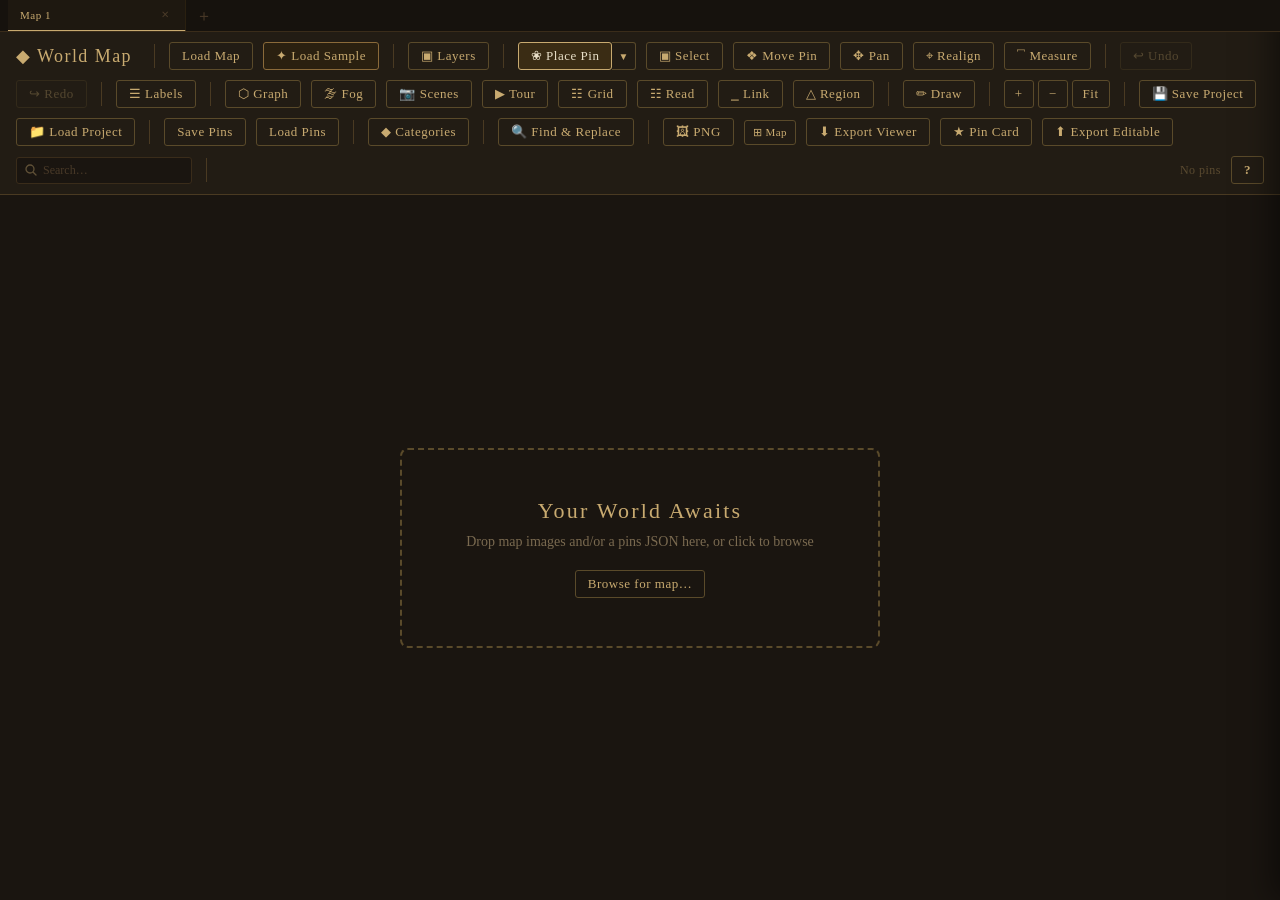
==== commit b1ab1d60: "Update index.html attempt 1 at sample project" ====
--- a/index.html
+++ b/index.html
@@ -1020,6 +1020,7 @@
   <span id="title-text">&#9670; World Map</span>
   <div class="toolbar-sep"></div>
   <button id="btn-load-img" title="Load your map image">Load Map</button>
+  <button id="btn-load-sample" title="Load the sample project" style="background:#2a2010;border-color:#8a6a3a;color:#c8aa70;">✦ Load Sample</button>
   <div class="toolbar-sep"></div>
   <div style="position:relative;">
     <button id="btn-layers" title="Manage map image layers">&#9635; Layers</button>
@@ -2633,6 +2634,27 @@
 
   // File input
   const fileInputImg = document.getElementById('file-input-img');
+  // ── Load sample project from GitHub ─────────────────────────────────────
+  const SAMPLE_URL = 'https://raw.githubusercontent.com/ddozi17/pileoflemons.github.io/main/sample-project.json';
+
+  document.getElementById('btn-load-sample').addEventListener('click', async () => {
+    const btn = document.getElementById('btn-load-sample');
+    btn.textContent = '⏳ Loading…';
+    btn.disabled = true;
+    try {
+      const resp = await fetch(SAMPLE_URL);
+      if (!resp.ok) throw new Error('HTTP ' + resp.status);
+      const proj = await resp.json();
+      loadProjectData(migrateProject(proj));
+      btn.textContent = '✦ Sample loaded!';
+      setTimeout(() => { btn.textContent = '✦ Load Sample'; btn.disabled = false; }, 2000);
+    } catch (err) {
+      alert('Could not load sample project.\n\nMake sure sample-project.json exists at the repo root.\n\n(' + err.message + ')');
+      btn.textContent = '✦ Load Sample';
+      btn.disabled = false;
+    }
+  });
+
   document.getElementById('btn-load-img').addEventListener('click', () => fileInputImg.click());
   document.getElementById('btn-browse').addEventListener('click', () => fileInputImg.click());
   fileInputImg.addEventListener('change', (e) => {
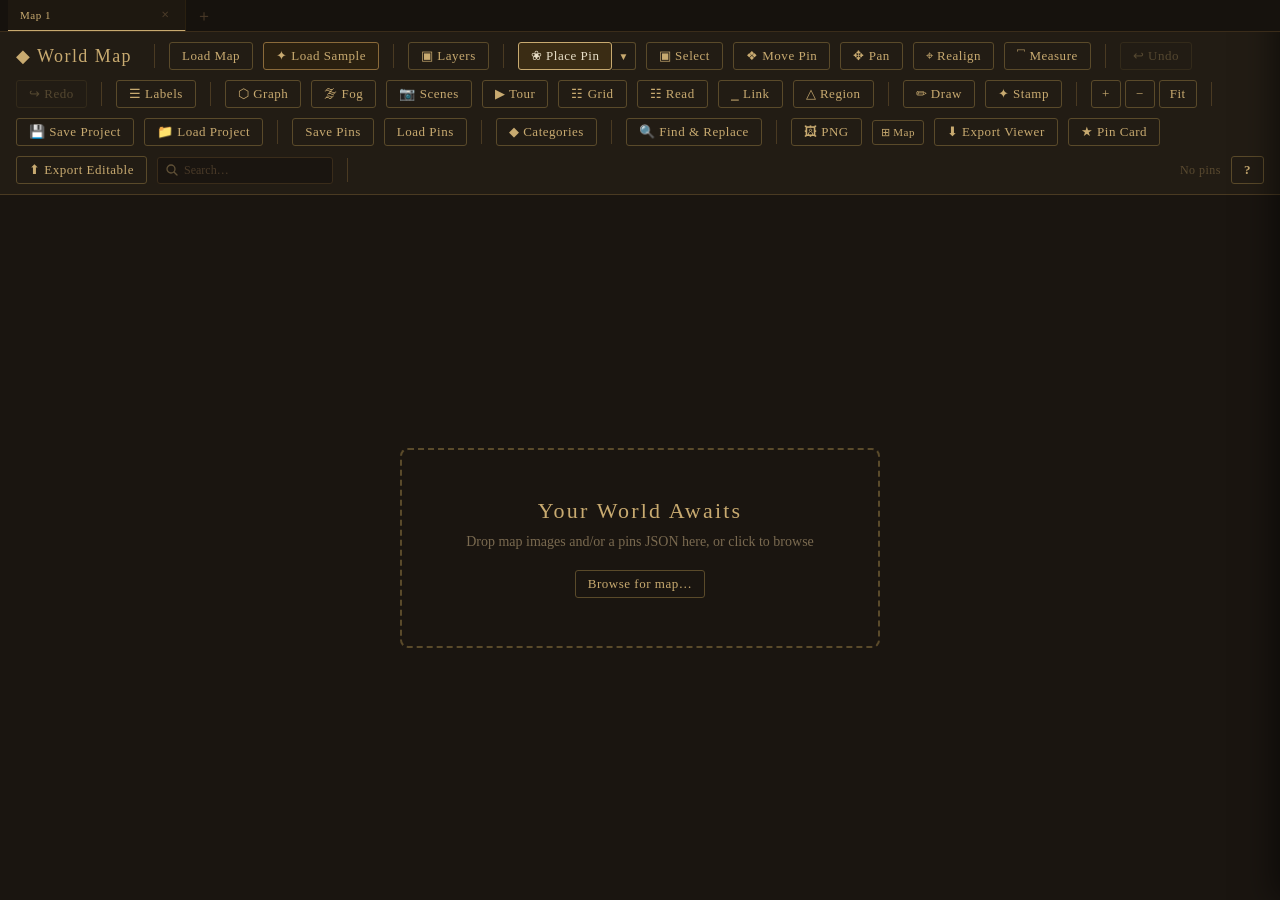
==== commit 39a4b155: "Update index.html added stamps" ====
--- a/index.html
+++ b/index.html
@@ -74,7 +74,48 @@
   .pin.moving { opacity: 0.7; cursor: grabbing !important; }
   #map-area.mode-read { cursor: help; }
   #map-area.mode-link { cursor: crosshair; }
-  #map-area.mode-draw { cursor: crosshair; }
+  #map-area.mode-draw          { cursor: crosshair; }
+  #map-area.mode-stamp         { cursor: cell; }
+  #map-area.mode-stamp-scatter { cursor: crosshair; }
+
+  /* Stamp toolbar */
+  #stamp-toolbar {
+    display: none; position: fixed; bottom: 54px; left: 50%;
+    transform: translateX(-50%); background: #1e1810ee;
+    border: 1px solid #5a4a2a; border-radius: 6px;
+    padding: 8px 14px; z-index: 155; gap: 10px; align-items: center;
+    box-shadow: 0 4px 20px #000a; flex-wrap: wrap; max-width: 680px;
+    justify-content: center;
+  }
+  #stamp-toolbar.visible { display: flex; }
+  #stamp-toolbar label { font-size: 10px; color: #6a5a40; display: flex; align-items: center; gap: 5px; }
+  #stamp-toolbar input[type=range] { width: 70px; accent-color: #c8aa70; }
+  .stamp-shape-btn {
+    display: flex; flex-direction: column; align-items: center; gap: 2px;
+    padding: 5px 8px; border-radius: 4px; cursor: pointer; font-size: 9px;
+    color: #6a5a40; border: 1px solid transparent; background: transparent;
+    letter-spacing: .04em; text-transform: uppercase; font-family: inherit;
+    transition: all 0.1s;
+  }
+  .stamp-shape-btn:hover { background: #2a2010; color: #c8b898; border-color: #3a2c1a; }
+  .stamp-shape-btn.active { background: #2a2010; color: #c8aa70; border-color: #8a6a3a; }
+  .stamp-shape-btn svg { display: block; }
+  #stamp-fill-btn {
+    font-size: 11px; padding: 4px 10px; background: #1a2010;
+    border-color: #3a5a3a; color: #8ab888;
+  }
+  #stamp-fill-btn:hover { background: #223020; color: #a8d8a8; }
+  .stamp-sep { width: 1px; background: #3a2c1a; height: 32px; flex-shrink: 0; }
+
+  /* Stamp SVG overlay */
+  #stamp-overlay { position: absolute; top:0; left:0; overflow:visible; pointer-events:none; z-index:6; }
+
+  /* Scatter brush preview circle */
+  #scatter-brush-preview {
+    position: absolute; border: 1px dashed #c8aa7066; border-radius: 50%;
+    pointer-events: none; z-index: 155; display: none;
+    transform: translate(-50%, -50%);
+  }
   #map-area.mode-measure { cursor: crosshair; }
   #map-area.mode-region    { cursor: crosshair; }
   #map-area.mode-fog-paint  { cursor: url("data:image/svg+xml,%3Csvg xmlns='http://www.w3.org/2000/svg' width='32' height='32' viewBox='0 0 32 32'%3E%3Ccircle cx='16' cy='16' r='14' fill='none' stroke='%23c8aa70' stroke-width='2'/%3E%3C/svg%3E") 16 16, crosshair; }
@@ -772,6 +813,26 @@
     border: none; background: transparent; color: #c8aa70;
   }
   .export-eye.hidden-from-export { opacity: 0.25; color: #6a5a40; }
+  /* Layer groups */
+  .layer-group-header {
+    display: flex; align-items: center; gap: 5px;
+    padding: 4px 2px 2px; margin-top: 4px;
+    border-top: 1px solid #2a2010;
+  }
+  .layer-group-header:first-child { border-top: none; margin-top: 0; }
+  .layer-group-collapse { font-size: 11px; cursor: pointer; color: #5a4a30; user-select: none; width: 14px; text-align: center; flex-shrink: 0; }
+  .layer-group-collapse:hover { color: #c8aa70; }
+  .layer-group-name-in {
+    flex: 1; font-size: 11px; letter-spacing: .06em; text-transform: uppercase;
+    color: #6a5a40; background: transparent; border: none; outline: none;
+    font-family: inherit; cursor: text; min-width: 0; padding: 0;
+  }
+  .layer-group-name-in:focus { color: #c8b898; }
+  .layer-group-vis { font-size: 13px; cursor: pointer; color: #c8aa70; background: transparent; border: none; padding: 0 2px; flex-shrink: 0; }
+  .layer-group-vis.hidden { opacity: 0.3; color: #5a4a30; }
+  .layer-group-del { font-size: 11px; color: #5a3a2a; cursor: pointer; padding: 0 3px; background: transparent; border: none; flex-shrink: 0; }
+  .layer-group-del:hover { color: #c87060; }
+  .layer-row-grouped { padding-left: 12px; border-left: 2px solid #2a2010; margin-left: 6px; }
   .export-eye-label {
     font-size: 9px; letter-spacing: 0.06em; text-transform: uppercase;
     color: #5a4a30; white-space: nowrap;
@@ -1027,7 +1088,11 @@
     <div id="layers-dropdown" style="display:none;position:absolute;top:calc(100% + 6px);left:0;background:#1e1810;border:1px solid #5a4a2a;border-radius:5px;padding:10px;z-index:400;box-shadow:0 6px 24px #000a;min-width:200px;max-height:320px;overflow-y:auto;">
       <div id="layers-list" style="display:flex;flex-direction:column;gap:6px;"></div>
       <div style="border-top:1px solid #3a2c1a;margin-top:8px;padding-top:8px;">
-        <button id="layers-add" style="width:100%;font-size:12px;">+ Add Layer</button>
+        <div style="display:flex;gap:4px;margin-top:4px;">
+        <button id="layers-add" style="flex:1;font-size:12px;">+ Add Layer</button>
+        <button id="layers-add-group" style="flex:1;font-size:12px;background:#1a1510;">📁 Folder</button>
+      </div>
+      <button id="layers-import-folder" style="width:100%;font-size:12px;margin-top:4px;background:#1a1208;border-color:#3a4a2a;color:#8ab888;" title="Pick a folder — subfolders become layer groups">⬆ Import Folder…</button>
       </div>
     </div>
   </div>
@@ -1065,6 +1130,7 @@
   <button id="btn-mode-region" title="Click points to draw a region polygon, double-click to close">&#9651; Region</button>
   <div class="toolbar-sep"></div>
   <button id="btn-mode-draw" title="Draw a freehand shape on the map">&#9999; Draw</button>
+  <button id="btn-mode-stamp" title="Stamp map symbols — mountains, trees, forests and more">&#10022; Stamp</button>
   <div id="draw-color-bar">
     <span style="font-size:11px;color:#7a6a50;">Width:</span>
     <input type="range" id="draw-width-slider" min="1" max="20" value="3" title="Stroke width">
@@ -1117,6 +1183,7 @@
     <svg id="link-overlay" width="0" height="0"></svg>
     <div id="select-box"></div>
     <canvas id="fog-canvas"></canvas>
+    <svg id="stamp-overlay" width="0" height="0"></svg>
     <svg id="region-overlay" width="0" height="0" style="position:absolute;top:0;left:0;overflow:visible;pointer-events:none;z-index:7;"></svg>
     <svg id="measure-overlay" width="0" height="0"></svg>
     <svg id="grid-overlay" width="0" height="0"></svg>
@@ -1231,6 +1298,7 @@
 
 <input type="file" id="file-input-img" accept="image/*,.json" multiple style="display:none">
 <input type="file" id="file-input-layer" accept="image/*" multiple style="display:none">
+<input type="file" id="file-input-folder" accept="image/*" multiple webkitdirectory style="display:none">
 <input type="file" id="file-input-pins" accept=".json" multiple style="display:none">
 <input type="file" id="file-input-project" accept=".json" style="display:none">
 <div id="grid-settings" style="display:none;position:fixed;bottom:18px;right:18px;background:#221c14ee;border:1px solid #5a4a2a;border-radius:5px;padding:12px 16px;z-index:150;font-size:12px;color:#c8aa70;flex-direction:column;gap:10px;min-width:220px;">
@@ -1261,6 +1329,31 @@
     <span id="grid-opacity-label" style="min-width:32px;text-align:right;">30%</span>
   </label>
 </div>
+
+<div id="stamp-toolbar">
+  <!-- Shape picker populated by JS -->
+  <div id="stamp-shape-row" style="display:flex;gap:4px;flex-wrap:wrap;align-items:center;"></div>
+  <div class="stamp-sep"></div>
+  <label>Size <input type="range" id="stamp-size" min="10" max="160" value="40"></label>
+  <label>Opacity <input type="range" id="stamp-opacity" min="10" max="100" value="85"></label>
+  <label>Rotate <input type="range" id="stamp-rotate" min="0" max="360" value="0"></label>
+  <div class="stamp-sep"></div>
+  <label style="flex-direction:column;gap:2px;">
+    <span>Mode</span>
+    <select id="stamp-mode-sel" style="background:#1a1510;border:1px solid #4a3a22;border-radius:3px;color:#c8b898;font-family:inherit;font-size:11px;padding:3px 6px;outline:none;">
+      <option value="single">Single click</option>
+      <option value="scatter">Scatter brush</option>
+    </select>
+  </label>
+  <label id="stamp-density-label">Density <input type="range" id="stamp-density" min="1" max="20" value="6"></label>
+  <label id="stamp-brush-label">Brush <input type="range" id="stamp-brush-r" min="5" max="300" value="80" style="width:110px;"></label>
+  <div class="stamp-sep"></div>
+  <button id="stamp-fill-btn" title="Fill selected region with stamps">⬛ Fill Region</button>
+  <button id="stamp-clear-btn" title="Clear all stamps" style="font-size:11px;padding:4px 10px;color:#6a5a40;border-color:#3a2c1a;">Clear All</button>
+</div>
+
+<div id="scatter-brush-preview"></div>
+
 <div id="realign-status"></div>
 <div id="minimap"><canvas id="minimap-canvas" width="160" height="100"></canvas><div id="minimap-viewport"></div></div>
 
@@ -1489,7 +1582,8 @@
   let isPanning = false;
   let panStart = null;
   let mapLoaded = false;
-  let layers = []; // {name, src, visible}
+  let layers = []; // {name, src, visible, exportHidden, group} — group is a layerGroup id or null
+  let layerGroups = []; // {id, name, visible, collapsed}
 
   // ── Multi-map state ──────────────────────────────────────────────────────────
   let maps       = []; // [{id, name, layers, pins, links, drawings, regions, fogDataURL, snapshots}]
@@ -1504,7 +1598,7 @@
     // Capture current working state into an object
     let fogDU = null;
     try { if (fogInitialised) fogDU = fogCanvas.toDataURL(); } catch(e) {}
-    return { layers: layers.map(l => ({...l})), pins: JSON.parse(JSON.stringify(pins)),
+    return { layers: layers.map(l => ({...l})), layerGroups: JSON.parse(JSON.stringify(layerGroups)), stamps: JSON.parse(JSON.stringify(stamps)), pins: JSON.parse(JSON.stringify(pins)),
       links: JSON.parse(JSON.stringify(links)), drawings: JSON.parse(JSON.stringify(drawings)),
       regions: JSON.parse(JSON.stringify(regions)), fogDataURL: fogDU,
       snapshots: JSON.parse(JSON.stringify(snapshots)) };
@@ -1515,14 +1609,16 @@
     const m = maps.find(m => m.id === activeMapId);
     if (!m) return;
     const s = currentMapState();
-    m.layers = s.layers; m.pins = s.pins; m.links = s.links;
+    m.layers = s.layers; m.layerGroups = s.layerGroups || []; m.stamps = s.stamps || []; m.pins = s.pins; m.links = s.links;
     m.drawings = s.drawings; m.regions = s.regions;
     m.fogDataURL = s.fogDataURL; m.snapshots = s.snapshots;
   }
 
   function loadMap(mapObj) {
     activeMapId = mapObj.id;
-    layers    = (mapObj.layers   || []).map(l => ({...l}));
+    layers      = (mapObj.layers      || []).map(l => ({...l}));
+    layerGroups = JSON.parse(JSON.stringify(mapObj.layerGroups || []));
+    stamps      = JSON.parse(JSON.stringify(mapObj.stamps      || []));
     pins      = JSON.parse(JSON.stringify(mapObj.pins      || []));
     links     = JSON.parse(JSON.stringify(mapObj.links     || []));
     drawings  = JSON.parse(JSON.stringify(mapObj.drawings  || []));
@@ -1645,6 +1741,7 @@
   const exportHiddenTags = new Set();
   // layers use layer.exportHidden = true|false (stored on the object)
   let drawings = []; // [{id, points, color, strokeWidth, name, type, desc, tags, image}]
+  let stamps   = []; // [{id, shape, x, y, size, rotation, opacity, color, color2}]
   let linkSrc = null; // pin selected as link source
   let selectedLinkId = null;
 
@@ -1784,6 +1881,11 @@
     const rShapeBar = document.getElementById('region-shape-bar');
     if (rShapeBar) rShapeBar.classList.toggle('visible', m === 'region');
     document.getElementById('btn-mode-draw').classList.toggle('active', m === 'draw');
+    document.getElementById('btn-mode-stamp').classList.toggle('active', m === 'stamp' || m === 'stamp-scatter');
+    const stampBar = document.getElementById('stamp-toolbar');
+    if (stampBar) stampBar.classList.toggle('visible', m === 'stamp' || m === 'stamp-scatter');
+    const scatterPrev = document.getElementById('scatter-brush-preview');
+    if (scatterPrev) scatterPrev.style.display = m === 'stamp-scatter' ? 'block' : 'none';
     document.getElementById('draw-color-bar').classList.toggle('visible', m === 'draw');
     if (m !== 'draw') cancelDraw();
     if (m !== 'read') closeReader();
@@ -1836,6 +1938,7 @@
     renderDrawings();
     if (typeof renderRegions === 'function') renderRegions();
     if (typeof renderGroupList === 'function') renderGroupList();
+    if (typeof renderStamps   === 'function') renderStamps();
     if (document.getElementById('tour-panel') && document.getElementById('tour-panel').classList.contains('visible')) {
       if (typeof renderTourPanel === 'function') renderTourPanel();
     }
@@ -2409,14 +2512,16 @@
       img.className = 'map-layer';
       img.draggable = false;
       img.style.zIndex = i;
-      img.style.display = layer.visible ? 'block' : 'none';
+      const lgrp = layer.group ? layerGroups.find(g => g.id === layer.group) : null;
+      const effectiveVisible = layer.visible && (lgrp ? lgrp.visible : true);
+      img.style.display = effectiveVisible ? 'block' : 'none';
       if (i === 0) {
         mapImg = img;
         img.onload = () => {
           dropZone.classList.add('hidden');
           layerStack.style.width = img.naturalWidth + 'px';
           layerStack.style.height = img.naturalHeight + 'px';
-          if (!mapLoaded) { mapLoaded = true; fitMap(); renderPins(); }
+          if (!mapLoaded) { mapLoaded = true; fitMap(); renderPins(); renderStamps(); }
         };
       }
       img.src = layer.src;
@@ -2492,11 +2597,13 @@
     if (proj.title) document.getElementById('title-text').textContent = '◆ ' + proj.title;
     Object.keys(PIN_COLORS).forEach(k => delete PIN_COLORS[k]);
     Object.assign(PIN_COLORS, proj.categories || {});
-    layers = proj.layers.map(l => ({ name: l.name, src: l.src, visible: l.visible, exportHidden: l.exportHidden || false }));
+    layers = proj.layers.map(l => ({ name: l.name, src: l.src, visible: l.visible, exportHidden: l.exportHidden || false, group: l.group || null }));
     links = proj.links || [];
     drawings = proj.drawings || [];
     regions   = proj.regions   || [];
-    templates = proj.templates || [];
+    templates   = proj.templates || [];
+    layerGroups = proj.layerGroups || [];
+    stamps      = proj.stamps      || [];
     snapshots = proj.snapshots || [];
     tourStops = proj.tourStops || [];
     if (proj.fogDataURL) {
@@ -2521,87 +2628,157 @@
   function renderLayerList() {
     const list = document.getElementById('layers-list');
     list.innerHTML = '';
-    // Show topmost layer first in the list, matching visual stacking order.
-    for (let i = layers.length - 1; i >= 0; i--) {
-      const layer = layers[i];
+
+    // Build display order: reverse of layers array (topmost first)
+    // Group headers appear before their layers
+    const displayed = new Set();
+
+    function makeLayerRow(layer, i) {
+      const grouped = !!layer.group;
+      const grp = grouped ? layerGroups.find(g => g.id === layer.group) : null;
+      // If group is collapsed, skip rendering this row
+      if (grp && grp.collapsed) return;
+
       const row = document.createElement('div');
-      row.style.cssText = 'display:flex;align-items:center;gap:6px;';
+      row.style.cssText = 'display:flex;align-items:center;gap:5px;';
+      if (grouped) row.classList.add('layer-row-grouped');
 
       const cb = document.createElement('input');
       cb.type = 'checkbox';
       cb.checked = layer.visible;
       cb.title = 'Show/hide this layer';
       cb.style.cssText = 'accent-color:#c8aa70;cursor:pointer;flex-shrink:0;';
-      cb.addEventListener('change', () => {
-        layer.visible = cb.checked;
-        renderLayerImages();
+      cb.addEventListener('change', () => { layer.visible = cb.checked; renderLayerImages(); });
+
+      const name = document.createElement('input');
+      name.type = 'text'; name.value = layer.name; name.title = 'Edit layer name';
+      name.style.cssText = 'flex:1;font-size:12px;background:#15110c;color:#e8dfc8;border:1px solid #3a2c1a;border-radius:3px;padding:2px 5px;min-width:0;';
+      name.addEventListener('change', () => { layer.name = name.value.trim() || layer.name; name.value = layer.name; });
+      name.addEventListener('keydown', (e) => { if (e.key === 'Enter') name.blur(); });
+
+      // Folder picker — assign/unassign layer to a group
+      const grpSel = document.createElement('select');
+      grpSel.title = 'Assign to folder';
+      grpSel.style.cssText = 'background:#15110c;border:1px solid #3a2c1a;border-radius:3px;color:#8a7a60;font-family:inherit;font-size:10px;padding:2px 3px;outline:none;max-width:70px;flex-shrink:0;';
+      const noneOpt = document.createElement('option'); noneOpt.value = ''; noneOpt.textContent = '— none';
+      grpSel.appendChild(noneOpt);
+      layerGroups.forEach(g => {
+        const o = document.createElement('option'); o.value = g.id; o.textContent = g.name;
+        if (layer.group === g.id) o.selected = true;
+        grpSel.appendChild(o);
       });
-
-      const name = document.createElement('input');
-      name.type = 'text';
-      name.value = layer.name;
-      name.title = 'Edit layer name';
-      name.style.cssText = 'flex:1;font-size:13px;letter-spacing:0.03em;background:#15110c;color:#e8dfc8;border:1px solid #3a2c1a;border-radius:3px;padding:3px 6px;min-width:0;';
-      name.addEventListener('change', () => {
-        layer.name = name.value.trim() || layer.name;
-        name.value = layer.name;
+      grpSel.addEventListener('change', () => {
+        layer.group = grpSel.value || null;
+        renderLayerList();
       });
-      name.addEventListener('keydown', (e) => {
-        if (e.key === 'Enter') name.blur();
-      });
+      // Only show folder picker if there are groups
+      if (!layerGroups.length) grpSel.style.display = 'none';
 
       const moveUp = document.createElement('button');
-      moveUp.textContent = '\u25B2';
-      moveUp.title = 'Move up (in front)';
-      moveUp.style.cssText = 'padding:2px 6px;font-size:10px;flex-shrink:0;';
+      moveUp.textContent = '▲'; moveUp.title = 'Move up';
+      moveUp.style.cssText = 'padding:1px 5px;font-size:9px;flex-shrink:0;';
       moveUp.disabled = i === layers.length - 1;
       moveUp.addEventListener('click', () => {
-        [layers[i], layers[i + 1]] = [layers[i + 1], layers[i]];
-        renderLayerImages();
-        renderLayerList();
+        snapshot(); [layers[i], layers[i+1]] = [layers[i+1], layers[i]];
+        renderLayerImages(); renderLayerList();
       });
 
       const moveDown = document.createElement('button');
-      moveDown.textContent = '\u25BC';
-      moveDown.title = 'Move down (behind)';
-      moveDown.style.cssText = 'padding:2px 6px;font-size:10px;flex-shrink:0;';
+      moveDown.textContent = '▼'; moveDown.title = 'Move down';
+      moveDown.style.cssText = 'padding:1px 5px;font-size:9px;flex-shrink:0;';
       moveDown.disabled = i === 0;
       moveDown.addEventListener('click', () => {
-        [layers[i], layers[i - 1]] = [layers[i - 1], layers[i]];
-        renderLayerImages();
-        renderLayerList();
+        snapshot(); [layers[i], layers[i-1]] = [layers[i-1], layers[i]];
+        renderLayerImages(); renderLayerList();
       });
 
-      // Export visibility eye
       const eyeL = document.createElement('button');
       eyeL.className = 'export-eye' + (layer.exportHidden ? ' hidden-from-export' : '');
-      eyeL.textContent = '◉';
-      eyeL.title = layer.exportHidden ? 'Hidden from exports — click to include' : 'Included in exports — click to hide';
+      eyeL.textContent = '◉'; eyeL.title = layer.exportHidden ? 'Hidden from export' : 'Included in export';
       eyeL.addEventListener('click', () => {
         layer.exportHidden = !layer.exportHidden;
         eyeL.classList.toggle('hidden-from-export', layer.exportHidden);
-        eyeL.title = layer.exportHidden ? 'Hidden from exports — click to include' : 'Included in exports — click to hide';
+        eyeL.title = layer.exportHidden ? 'Hidden from export' : 'Included in export';
       });
 
-      row.append(cb, name, eyeL, moveUp, moveDown);
-
-      if (layers.length > 1) {
-        const del = document.createElement('button');
-        del.textContent = '✕';
-        del.title = 'Delete layer';
-        del.style.cssText = 'background:transparent;border:1px solid #6a3a2a;color:#c87060;padding:2px 7px;border-radius:3px;cursor:pointer;font-size:11px;flex-shrink:0;';
-        del.addEventListener('click', () => {
-          if (!confirm(`Delete layer "${layer.name}"?`)) return;
-          snapshot();
-          layers.splice(i, 1);
-          renderLayerImages();
-          renderLayerList();
-        });
-        row.appendChild(del);
-      }
-
+      const del = document.createElement('button');
+      del.textContent = '✕'; del.title = 'Delete layer';
+      del.style.cssText = 'background:transparent;border:1px solid #6a3a2a;color:#c87060;padding:1px 5px;border-radius:3px;cursor:pointer;font-size:10px;flex-shrink:0;';
+      del.addEventListener('click', () => {
+        if (layers.length <= 1) { alert('Cannot delete the only layer.'); return; }
+        if (!confirm(`Delete layer "${layer.name}"?`)) return;
+        snapshot(); layers.splice(i, 1); renderLayerImages(); renderLayerList();
+      });
+
+      row.append(cb, name, grpSel, eyeL, moveUp, moveDown, del);
       list.appendChild(row);
     }
+
+    function makeGroupHeader(grp) {
+      const hdr = document.createElement('div');
+      hdr.className = 'layer-group-header';
+
+      const collapse = document.createElement('span');
+      collapse.className = 'layer-group-collapse';
+      collapse.textContent = grp.collapsed ? '▶' : '▼';
+      collapse.title = grp.collapsed ? 'Expand' : 'Collapse';
+      collapse.addEventListener('click', () => {
+        grp.collapsed = !grp.collapsed; renderLayerList();
+      });
+
+      const nameIn = document.createElement('input');
+      nameIn.type = 'text'; nameIn.className = 'layer-group-name-in';
+      nameIn.value = grp.name;
+      nameIn.addEventListener('change', () => { grp.name = nameIn.value.trim() || grp.name; nameIn.value = grp.name; });
+      nameIn.addEventListener('keydown', (e) => { if (e.key === 'Enter') nameIn.blur(); });
+
+      // Count layers in group
+      const count = layers.filter(l => l.group === grp.id).length;
+      const countEl = document.createElement('span');
+      countEl.style.cssText = 'font-size:9px;color:#3a2c1a;flex-shrink:0;';
+      countEl.textContent = count ? `${count}` : '';
+
+      const vis = document.createElement('button');
+      vis.className = 'layer-group-vis' + (grp.visible ? '' : ' hidden');
+      vis.textContent = '◉'; vis.title = grp.visible ? 'Hide all in folder' : 'Show all in folder';
+      vis.addEventListener('click', () => {
+        grp.visible = !grp.visible;
+        // Toggle all layers in this group
+        layers.filter(l => l.group === grp.id).forEach(l => { l.visible = grp.visible; });
+        vis.classList.toggle('hidden', !grp.visible);
+        vis.title = grp.visible ? 'Hide all in folder' : 'Show all in folder';
+        renderLayerImages(); renderLayerList();
+      });
+
+      const del = document.createElement('button');
+      del.className = 'layer-group-del'; del.textContent = '✕'; del.title = 'Delete folder (layers kept, unassigned)';
+      del.addEventListener('click', () => {
+        if (!confirm(`Delete folder "${grp.name}"? Layers inside will be unassigned.`)) return;
+        layers.filter(l => l.group === grp.id).forEach(l => { l.group = null; });
+        layerGroups = layerGroups.filter(g => g.id !== grp.id);
+        renderLayerList();
+      });
+
+      hdr.append(collapse, nameIn, countEl, vis, del);
+      list.appendChild(hdr);
+    }
+
+    // Render: ungrouped layers first, then groups
+    // Display is reversed (topmost layer first)
+    const reversed = [...layers.map((l, i) => ({l, i}))].reverse();
+
+    // Ungrouped layers (no group or group not found)
+    reversed.forEach(({l, i}) => {
+      if (!l.group || !layerGroups.find(g => g.id === l.group)) makeLayerRow(l, i);
+    });
+
+    // Group folders
+    layerGroups.forEach(grp => {
+      makeGroupHeader(grp);
+      reversed.forEach(({l, i}) => {
+        if (l.group === grp.id) makeLayerRow(l, i);
+      });
+    });
   }
 
   const layersBtn = document.getElementById('btn-layers');
@@ -2614,7 +2791,76 @@
     if (!layersDropdown.contains(e.target) && e.target !== layersBtn) layersDropdown.style.display = 'none';
   });
 
-  const fileInputLayer = document.getElementById('file-input-layer');
+  const fileInputLayer  = document.getElementById('file-input-layer');
+  const fileInputFolder = document.getElementById('file-input-folder');
+
+  // ── Import Folder ────────────────────────────────────────────────────────
+  document.getElementById('layers-import-folder').addEventListener('click', () => {
+    fileInputFolder.click();
+  });
+
+  fileInputFolder.addEventListener('change', (e) => {
+    const files = Array.from(e.target.files)
+      .filter(f => /\.(png|jpe?g|gif|webp|svg|bmp)$/i.test(f.name));
+    if (!files.length) return;
+
+    snapshot();
+
+    // Group files by their immediate parent folder (webkitRelativePath = "folder/sub/file.png")
+    // Root-level files (depth 1) are ungrouped.
+    // Files one level deep go into a named group matching their parent folder name.
+    // Files deeper than that also go into the top-level subfolder group.
+
+    const groupMap = {}; // folderName → layerGroup id
+
+    // Sort so that root files come first, then alphabetical by path
+    files.sort((a, b) => a.webkitRelativePath.localeCompare(b.webkitRelativePath));
+
+    files.forEach(f => {
+      const parts = f.webkitRelativePath.split('/');
+      // parts[0] = root folder name (the picked folder itself)
+      // parts[1] = subfolder name OR filename if at root level
+      // parts[2+] = deeper nesting (still goes under parts[1] group)
+
+      const isRoot = parts.length === 2; // root/filename.png
+      const subFolder = isRoot ? null : parts[1]; // root/subFolder/...
+
+      let groupId = null;
+      if (subFolder) {
+        if (!groupMap[subFolder]) {
+          // Create a new layer group for this subfolder
+          const newGrp = { id: 'grp_' + Date.now() + '_' + Object.keys(groupMap).length, name: subFolder, visible: true, collapsed: false };
+          layerGroups.push(newGrp);
+          groupMap[subFolder] = newGrp.id;
+        }
+        groupId = groupMap[subFolder];
+      }
+
+      const layerName = f.name.replace(/\.[^/.]+$/, '');
+      layers.push({ name: layerName, src: URL.createObjectURL(f), visible: true, exportHidden: false, group: groupId });
+    });
+
+    // If no base layer loaded yet, use the first root-level image as base
+    if (!mapLoaded) {
+      const firstRoot = files.find(f => f.webkitRelativePath.split('/').length === 2);
+      if (firstRoot) {
+        // renderLayerImages will pick up the first layer as the base
+        renderLayerImages();
+      }
+    } else {
+      renderLayerImages();
+    }
+    renderLayerList();
+    fileInputFolder.value = '';
+  });
+
+  document.getElementById('layers-add-group').addEventListener('click', () => {
+    const name = prompt('Folder name:', 'Folder');
+    if (!name) return;
+    layerGroups.push({ id: 'grp_' + Date.now(), name: name.trim(), visible: true, collapsed: false });
+    renderLayerList();
+  });
+
   document.getElementById('layers-add').addEventListener('click', () => {
     if (!mapLoaded) { alert('Load a base map image first.'); return; }
     fileInputLayer.click();
@@ -2728,8 +2974,8 @@
 
     Promise.all(layers.map(l => imageToDataURL(l.src)))
       .then(dataUrls => {
-        const layersData = layers.map((l, i) => ({ name: l.name, src: dataUrls[i], visible: l.visible, exportHidden: l.exportHidden || false }));
-        const project = { version: 2.6, title: document.getElementById('title-text').textContent.replace('◆ ','').trim(), pins, links, drawings, regions, categories: PIN_COLORS, layers: layersData, exportHiddenCats: [...exportHiddenCats], exportHiddenTags: [...exportHiddenTags], templates };
+        const layersData = layers.map((l, i) => ({ name: l.name, src: dataUrls[i], visible: l.visible, exportHidden: l.exportHidden || false, group: l.group || null }));
+        const project = { version: 2.6, title: document.getElementById('title-text').textContent.replace('◆ ','').trim(), pins, links, drawings, regions, categories: PIN_COLORS, layers: layersData, layerGroups, stamps, exportHiddenCats: [...exportHiddenCats], exportHiddenTags: [...exportHiddenTags], templates };
         const blob = new Blob([JSON.stringify(project, null, 2)], { type: 'application/json' });
         const a = document.createElement('a');
         a.href = URL.createObjectURL(blob);
@@ -3129,7 +3375,7 @@
       const fill = document.createElementNS('http://www.w3.org/2000/svg', 'path');
       fill.setAttribute('d', d);
       fill.setAttribute('class', 'region-fill');
-      fill.style.pointerEvents = (mode === 'read' || mode === 'pin' || mode === 'region') ? 'visibleFill' : 'none';
+      fill.style.pointerEvents = (mode === 'read' || mode === 'region') ? 'visibleFill' : 'none';
       fill.setAttribute('fill', color);
       fill.setAttribute('stroke', color);
       fill.setAttribute('stroke-width', 1.5);
@@ -5122,6 +5368,189 @@
   // ── Description preview: support images ──────────────────────────────────
   // Already in renderDescMarkdown — just add img support
   // Patching the existing function is done in Step 6
+
+  // ── Stamp System ─────────────────────────────────────────────────────────────
+  const stampOverlay = document.getElementById('stamp-overlay');
+
+  const STAMP_SHAPES = {
+    mountain: { label: 'Mountain', svg: (s,c,c2,o) => `<g opacity="${o}"><path d="M${s*.5},${s*.05} L${s*.05},${s*.95} L${s*.95},${s*.95}Z" fill="${c}"/><path d="M${s*.5},${s*.05} L${s*.3},${s*.45} L${s*.7},${s*.45}Z" fill="${c2}"/></g>` },
+    mountain2:{ label: 'Mountains', svg: (s,c,c2,o) => `<g opacity="${o}"><path d="M${s*.33},${s*.15} L${s*.02},${s*.95} L${s*.65},${s*.95}Z" fill="${c}" opacity="0.85"/><path d="M${s*.65},${s*.08} L${s*.35},${s*.95} L${s*.98},${s*.95}Z" fill="${c}"/><path d="M${s*.65},${s*.08} L${s*.5},${s*.42} L${s*.8},${s*.42}Z" fill="${c2}"/><path d="M${s*.33},${s*.15} L${s*.2},${s*.44} L${s*.46},${s*.44}Z" fill="${c2}" opacity="0.7"/></g>` },
+    hill:     { label: 'Hill',     svg: (s,c,c2,o) => `<g opacity="${o}"><path d="M${s*.02},${s*.95} Q${s*.25},${s*.25} ${s*.5},${s*.2} Q${s*.75},${s*.25} ${s*.98},${s*.95}Z" fill="${c}"/><path d="M${s*.35},${s*.42} Q${s*.5},${s*.2} ${s*.65},${s*.42}" stroke="${c2}" stroke-width="${s*.04}" fill="none" stroke-linecap="round"/></g>` },
+    hills:    { label: 'Hills',    svg: (s,c,c2,o) => `<g opacity="${o}"><path d="M${s*.02},${s*.95} Q${s*.2},${s*.4} ${s*.42},${s*.35} Q${s*.62},${s*.4} ${s*.75},${s*.95}Z" fill="${c}" opacity="0.8"/><path d="M${s*.28},${s*.95} Q${s*.5},${s*.25} ${s*.72},${s*.25} Q${s*.88},${s*.3} ${s*.98},${s*.95}Z" fill="${c}"/></g>` },
+    tree:     { label: 'Tree',     svg: (s,c,c2,o) => `<g opacity="${o}"><rect x="${s*.44}" y="${s*.6}" width="${s*.12}" height="${s*.38}" rx="${s*.03}" fill="${c2}"/><circle cx="${s*.5}" cy="${s*.38}" r="${s*.36}" fill="${c}"/><circle cx="${s*.5}" cy="${s*.28}" r="${s*.24}" fill="${c}" opacity="0.8"/></g>` },
+    pinetree: { label: 'Pine',     svg: (s,c,c2,o) => `<g opacity="${o}"><rect x="${s*.46}" y="${s*.72}" width="${s*.08}" height="${s*.26}" fill="${c2}"/><path d="M${s*.5},${s*.04} L${s*.15},${s*.55} L${s*.85},${s*.55}Z" fill="${c}"/><path d="M${s*.5},${s*.28} L${s*.18},${s*.72} L${s*.82},${s*.72}Z" fill="${c}" opacity="0.9"/></g>` },
+    forest:   { label: 'Forest',   svg: (s,c,c2,o) => `<g opacity="${o}"><rect x="${s*.18}" y="${s*.62}" width="${s*.08}" height="${s*.3}" fill="${c2}"/><rect x="${s*.46}" y="${s*.58}" width="${s*.08}" height="${s*.34}" fill="${c2}"/><rect x="${s*.74}" y="${s*.62}" width="${s*.08}" height="${s*.3}" fill="${c2}"/><circle cx="${s*.22}" cy="${s*.45}" r="${s*.24}" fill="${c}"/><circle cx="${s*.5}" cy="${s*.38}" r="${s*.28}" fill="${c}" opacity="0.9"/><circle cx="${s*.78}" cy="${s*.45}" r="${s*.24}" fill="${c}"/></g>` },
+    swamp:    { label: 'Swamp',    svg: (s,c,c2,o) => `<g opacity="${o}"><ellipse cx="${s*.5}" cy="${s*.78}" rx="${s*.45}" ry="${s*.18}" fill="${c}" opacity="0.5"/><path d="M${s*.25},${s*.72} Q${s*.3},${s*.3} ${s*.5},${s*.2} Q${s*.7},${s*.3} ${s*.75},${s*.72}" fill="${c}" opacity="0.8"/><path d="M${s*.15},${s*.6} Q${s*.2},${s*.4} ${s*.35},${s*.35}" stroke="${c2}" stroke-width="${s*.05}" fill="none"/><path d="M${s*.65},${s*.35} Q${s*.8},${s*.4} ${s*.85},${s*.6}" stroke="${c2}" stroke-width="${s*.05}" fill="none"/></g>` },
+    desert:   { label: 'Desert',   svg: (s,c,c2,o) => `<g opacity="${o}"><path d="M${s*.02},${s*.95} Q${s*.15},${s*.5} ${s*.3},${s*.55} Q${s*.45},${s*.6} ${s*.5},${s*.4} Q${s*.55},${s*.6} ${s*.7},${s*.55} Q${s*.85},${s*.5} ${s*.98},${s*.95}Z" fill="${c}"/><ellipse cx="${s*.5}" cy="${s*.35}" rx="${s*.12}" ry="${s*.18}" fill="${c2}" opacity="0.6"/></g>` },
+    volcano:  { label: 'Volcano',  svg: (s,c,c2,o) => `<g opacity="${o}"><path d="M${s*.5},${s*.05} L${s*.05},${s*.95} L${s*.95},${s*.95}Z" fill="${c}"/><path d="M${s*.38},${s*.38} L${s*.5},${s*.05} L${s*.62},${s*.38}Z" fill="${c2}" opacity="0.8"/><path d="M${s*.42},${s*.06} Q${s*.38},${s*.01} ${s*.44},${s*0}" stroke="${c2}" stroke-width="${s*.04}" fill="none"/></g>` },
+    cliff:    { label: 'Cliff',    svg: (s,c,c2,o) => `<g opacity="${o}"><rect x="${s*.05}" y="${s*.05}" width="${s*.9}" height="${s*.55}" rx="${s*.04}" fill="${c}"/><path d="M${s*.05},${s*.6} L${s*.15},${s*.95} L${s*.85},${s*.95} L${s*.95},${s*.6}Z" fill="${c}" opacity="0.6"/><line x1="${s*.2}" y1="${s*.15}" x2="${s*.2}" y2="${s*.55}" stroke="${c2}" stroke-width="${s*.04}"/><line x1="${s*.5}" y1="${s*.1}" x2="${s*.5}" y2="${s*.55}" stroke="${c2}" stroke-width="${s*.04}"/><line x1="${s*.75}" y1="${s*.12}" x2="${s*.75}" y2="${s*.55}" stroke="${c2}" stroke-width="${s*.04}"/></g>` },
+    cave:     { label: 'Cave',     svg: (s,c,c2,o) => `<g opacity="${o}"><path d="M${s*.1},${s*.95} Q${s*.1},${s*.3} ${s*.5},${s*.18} Q${s*.9},${s*.3} ${s*.9},${s*.95}Z" fill="${c}"/><path d="M${s*.28},${s*.95} Q${s*.28},${s*.52} ${s*.5},${s*.44} Q${s*.72},${s*.52} ${s*.72},${s*.95}Z" fill="${c2}" opacity="0.7"/></g>` },
+    ruins:    { label: 'Ruins',    svg: (s,c,c2,o) => `<g opacity="${o}"><rect x="${s*.08}" y="${s*.45}" width="${s*.22}" height="${s*.48}" fill="${c}"/><rect x="${s*.38}" y="${s*.28}" width="${s*.24}" height="${s*.65}" fill="${c}"/><rect x="${s*.7}" y="${s*.38}" width="${s*.22}" height="${s*.55}" fill="${c}"/><rect x="${s*.08}" y="${s*.35}" width="${s*.22}" height="${s*.12}" fill="${c2}"/><rect x="${s*.38}" y="${s*.2}" width="${s*.24}" height="${s*.1}" fill="${c2}"/></g>` },
+    castle:   { label: 'Castle',   svg: (s,c,c2,o) => `<g opacity="${o}"><rect x="${s*.15}" y="${s*.42}" width="${s*.7}" height="${s*.52}" fill="${c}"/><rect x="${s*.15}" y="${s*.28}" width="${s*.18}" height="${s*.18}" fill="${c}"/><rect x="${s*.67}" y="${s*.28}" width="${s*.18}" height="${s*.18}" fill="${c}"/><rect x="${s*.41}" y="${s*.2}" width="${s*.18}" height="${s*.25}" fill="${c}"/><rect x="${s*.4}" y="${s*.58}" width="${s*.2}" height="${s*.36}" fill="${c2}" opacity="0.6"/></g>` },
+    tower:    { label: 'Tower',    svg: (s,c,c2,o) => `<g opacity="${o}"><rect x="${s*.33}" y="${s*.18}" width="${s*.34}" height="${s*.76}" fill="${c}"/><path d="M${s*.28},${s*.18} L${s*.5},${s*.04} L${s*.72},${s*.18}Z" fill="${c}"/><rect x="${s*.44}" y="${s*.45}" width="${s*.12}" height="${s*.18}" fill="${c2}" opacity="0.7"/></g>` },
+    village:  { label: 'Village',  svg: (s,c,c2,o) => `<g opacity="${o}"><path d="M${s*.04},${s*.95} L${s*.04},${s*.52} L${s*.28},${s*.28} L${s*.52},${s*.52} L${s*.52},${s*.95}Z" fill="${c}" opacity="0.9"/><path d="M${s*.48},${s*.95} L${s*.48},${s*.45} L${s*.72},${s*.22} L${s*.96},${s*.45} L${s*.96},${s*.95}Z" fill="${c}"/></g>` },
+    shrine:   { label: 'Shrine',   svg: (s,c,c2,o) => `<g opacity="${o}"><rect x="${s*.35}" y="${s*.55}" width="${s*.3}" height="${s*.38}" fill="${c}"/><path d="M${s*.25},${s*.55} L${s*.5},${s*.18} L${s*.75},${s*.55}Z" fill="${c}"/><path d="M${s*.14},${s*.55} L${s*.86},${s*.55}" stroke="${c2}" stroke-width="${s*.05}"/><rect x="${s*.44}" y="${s*.66}" width="${s*.12}" height="${s*.27}" fill="${c2}" opacity="0.7"/></g>` },
+    farmland: { label: 'Farm',     svg: (s,c,c2,o) => `<g opacity="${o}"><rect x="${s*.08}" y="${s*.08}" width="${s*.84}" height="${s*.84}" rx="${s*.04}" fill="${c}" opacity="0.3" stroke="${c}" stroke-width="${s*.04}"/><line x1="${s*.08}" y1="${s*.36}" x2="${s*.92}" y2="${s*.36}" stroke="${c}" stroke-width="${s*.04}"/><line x1="${s*.08}" y1="${s*.64}" x2="${s*.92}" y2="${s*.64}" stroke="${c}" stroke-width="${s*.04}"/><line x1="${s*.36}" y1="${s*.08}" x2="${s*.36}" y2="${s*.92}" stroke="${c}" stroke-width="${s*.04}"/><line x1="${s*.64}" y1="${s*.08}" x2="${s*.64}" y2="${s*.92}" stroke="${c}" stroke-width="${s*.04}"/><circle cx="${s*.5}" cy="${s*.5}" r="${s*.1}" fill="${c2}"/></g>` },
+    skull:    { label: 'Danger',   svg: (s,c,c2,o) => `<g opacity="${o}"><path d="M${s*.5},${s*.08} Q${s*.18},${s*.08} ${s*.18},${s*.45} Q${s*.18},${s*.62} ${s*.3},${s*.7} L${s*.3},${s*.82} L${s*.7},${s*.82} L${s*.7},${s*.7} Q${s*.82},${s*.62} ${s*.82},${s*.45} Q${s*.82},${s*.08} ${s*.5},${s*.08}Z" fill="${c}"/><circle cx="${s*.36}" cy="${s*.44}" r="${s*.1}" fill="${c2}"/><circle cx="${s*.64}" cy="${s*.44}" r="${s*.1}" fill="${c2}"/></g>` },
+    anchor:   { label: 'Port',     svg: (s,c,c2,o) => `<g opacity="${o}"><circle cx="${s*.5}" cy="${s*.22}" r="${s*.15}" fill="none" stroke="${c}" stroke-width="${s*.07}"/><line x1="${s*.5}" y1="${s*.37}" x2="${s*.5}" y2="${s*.88}" stroke="${c}" stroke-width="${s*.07}" stroke-linecap="round"/><path d="M${s*.2},${s*.65} Q${s*.5},${s*.92} ${s*.8},${s*.65}" stroke="${c}" stroke-width="${s*.07}" fill="none"/><line x1="${s*.28}" y1="${s*.22}" x2="${s*.72}" y2="${s*.22}" stroke="${c}" stroke-width="${s*.05}"/></g>` },
+  };
+
+  function renderStamps() {
+    stampOverlay.innerHTML = '';
+    const w = parseInt(layerStack.style.width) || 0;
+    const h = parseInt(layerStack.style.height) || 0;
+    stampOverlay.setAttribute('width', w);
+    stampOverlay.setAttribute('height', h);
+    stamps.forEach(st => {
+      const def = STAMP_SHAPES[st.shape];
+      if (!def) return;
+      const g = document.createElementNS('http://www.w3.org/2000/svg', 'g');
+      g.setAttribute('transform', `translate(${st.x - st.size/2},${st.y - st.size/2}) rotate(${st.rotation||0},${st.size/2},${st.size/2})`);
+      g.innerHTML = def.svg(st.size, st.color || '#5a7a4a', st.color2 || '#e8dfc8', (st.opacity||85)/100);
+      stampOverlay.appendChild(g);
+    });
+  }
+
+  let _stampShape = 'mountain', _stampSize = 40, _stampOpacity = 85;
+  let _stampRotate = 0, _stampDensity = 6, _stampBrushR = 80;
+  let _stampMode = 'single', _scatterPainting = false;
+
+  const STAMP_COLORS = {
+    mountain:'#8a7a6a', mountain2:'#8a7a6a', hill:'#7a8a5a', hills:'#7a8a5a',
+    tree:'#4a7a3a', pinetree:'#3a6a3a', forest:'#3a6a2a', swamp:'#5a7a4a',
+    desert:'#b8a060', volcano:'#9a4a2a', cliff:'#7a6a5a', cave:'#5a4a3a',
+    ruins:'#7a6a5a', castle:'#8a7a6a', tower:'#8a7a6a', village:'#c8a070',
+    shrine:'#b8905a', farmland:'#8aaa5a', skull:'#c87060', anchor:'#5a7a9a',
+  };
+  const STAMP_COLORS2 = {
+    mountain:'#e8dfc8', mountain2:'#e8dfc8', hill:'#c8b898', hills:'#c8b898',
+    tree:'#3a5a2a', pinetree:'#2a4a2a', forest:'#2a4a1a', swamp:'#3a5a3a',
+    desert:'#e8c060', volcano:'#e87040', cliff:'#a89880', cave:'#1a1208',
+    ruins:'#a89878', castle:'#c8b898', tower:'#c8b898', village:'#e8dfc8',
+    shrine:'#e8c070', farmland:'#a8c870', skull:'#e8dfc8', anchor:'#c8dce8',
+  };
+
+  function placeStamp(ix, iy, jitter) {
+    const jx = jitter ? (Math.random()-.5)*_stampSize*.4 : 0;
+    const jy = jitter ? (Math.random()-.5)*_stampSize*.4 : 0;
+    const sz = _stampSize * (jitter ? 1+(Math.random()-.5)*.3 : 1);
+    const rot = (_stampRotate===0 && jitter) ? Math.random()*360 : _stampRotate;
+    stamps.push({ id: Date.now()+Math.random(), shape: _stampShape,
+      x: ix+jx, y: iy+jy, size: sz, rotation: rot, opacity: _stampOpacity,
+      color: STAMP_COLORS[_stampShape]||'#7a6a5a', color2: STAMP_COLORS2[_stampShape]||'#c8b898' });
+  }
+
+  function pointInPolygon(x, y, pts) {
+    let inside = false;
+    for (let i=0, j=pts.length-1; i<pts.length; j=i++) {
+      const xi=pts[i].x, yi=pts[i].y, xj=pts[j].x, yj=pts[j].y;
+      if (((yi>y)!==(yj>y)) && (x<(xj-xi)*(y-yi)/(yj-yi)+xi)) inside=!inside;
+    }
+    return inside;
+  }
+
+  function buildStampPicker() {
+    const row = document.getElementById('stamp-shape-row');
+    row.innerHTML = '';
+    const ps = 28;
+    Object.entries(STAMP_SHAPES).forEach(([key, def]) => {
+      const btn = document.createElement('button');
+      btn.className = 'stamp-shape-btn' + (key===_stampShape?' active':'');
+      btn.title = def.label;
+      btn.innerHTML = `<svg width="${ps}" height="${ps}" viewBox="0 0 ${ps} ${ps}">${def.svg(ps, STAMP_COLORS[key]||'#7a6a5a', STAMP_COLORS2[key]||'#c8b898', 1)}</svg><span>${def.label}</span>`;
+      btn.addEventListener('click', () => { _stampShape=key; buildStampPicker(); });
+      row.appendChild(btn);
+    });
+  }
+
+  document.getElementById('btn-mode-stamp').addEventListener('click', () => { setMode('stamp'); buildStampPicker(); });
+  document.getElementById('stamp-size').addEventListener('input',    e => { _stampSize=+e.target.value; });
+  document.getElementById('stamp-opacity').addEventListener('input',  e => { _stampOpacity=+e.target.value; });
+  document.getElementById('stamp-rotate').addEventListener('input',   e => { _stampRotate=+e.target.value; });
+  document.getElementById('stamp-density').addEventListener('input',  e => { _stampDensity=+e.target.value; });
+  document.getElementById('stamp-brush-r').addEventListener('input',  e => { _stampBrushR=+e.target.value; });
+  document.getElementById('stamp-mode-sel').addEventListener('change', e => {
+    _stampMode = e.target.value;
+    setMode(_stampMode==='scatter' ? 'stamp-scatter' : 'stamp');
+    const show = _stampMode==='scatter';
+    document.getElementById('stamp-density-label').style.display = show ? '' : 'none';
+    document.getElementById('stamp-brush-label').style.display   = show ? '' : 'none';
+    buildStampPicker();
+  });
+  document.getElementById('stamp-density-label').style.display = 'none';
+  document.getElementById('stamp-brush-label').style.display   = 'none';
+
+  document.getElementById('stamp-clear-btn').addEventListener('click', () => {
+    if (!stamps.length || !confirm('Clear all stamps?')) return;
+    snapshot(); stamps=[]; renderStamps();
+  });
+
+  document.getElementById('stamp-fill-btn').addEventListener('click', () => {
+    if (!regions.length) { alert('No regions yet — draw a region first, then use Fill Region.'); return; }
+    let reg = regions[regions.length-1];
+    if (regions.length > 1) {
+      const names = regions.map((r,i)=>`${i+1}. ${r.name||'(unnamed)'}`).join('\n');
+      const pick = prompt('Which region to fill? Enter number:\n'+names, regions.length);
+      const idx = parseInt(pick)-1;
+      if (isNaN(idx)||idx<0||idx>=regions.length) return;
+      reg = regions[idx];
+    }
+    if (!reg.points||reg.points.length<3) { alert('Region has no points.'); return; }
+    const xs=reg.points.map(p=>p.x), ys=reg.points.map(p=>p.y);
+    const minX=Math.min(...xs), maxX=Math.max(...xs), minY=Math.min(...ys), maxY=Math.max(...ys);
+    const spacing = Math.max(10, _stampSize*(1.8-_stampDensity*.06));
+    const added = [];
+    for (let x=minX+spacing/2; x<maxX; x+=spacing) {
+      for (let y=minY+spacing/2; y<maxY; y+=spacing) {
+        const jx=(Math.random()-.5)*spacing*.6, jy=(Math.random()-.5)*spacing*.6;
+        const px=x+jx, py=y+jy;
+        if (pointInPolygon(px, py, reg.points)) added.push({x:px,y:py});
+      }
+    }
+    if (!added.length) { alert('Region too small — try a smaller stamp size or denser spacing.'); return; }
+    snapshot();
+    added.forEach(pt => placeStamp(pt.x, pt.y, true));
+    renderStamps();
+  });
+
+  // Single stamp placement
+  mapArea.addEventListener('click', (e) => {
+    if (mode!=='stamp'||!mapLoaded) return;
+    if (e.target.closest('.pin')) return;
+    const rect = mapArea.getBoundingClientRect();
+    snapshot();
+    placeStamp((e.clientX-rect.left-offsetX)/scale, (e.clientY-rect.top-offsetY)/scale, false);
+    renderStamps();
+  });
+
+  // Scatter brush
+  const scatterPrev = document.getElementById('scatter-brush-preview');
+  mapArea.addEventListener('mousedown', (e) => {
+    if (mode!=='stamp-scatter'||!mapLoaded||e.button!==0) return;
+    _scatterPainting=true; snapshot(); scatterBrush(e);
+  });
+  mapArea.addEventListener('mousemove', (e) => {
+    if (mode!=='stamp-scatter') return;
+    const rect=mapArea.getBoundingClientRect();
+    const sr=_stampBrushR*scale;
+    scatterPrev.style.width=sr*2+'px'; scatterPrev.style.height=sr*2+'px';
+    scatterPrev.style.left=(e.clientX-rect.left)+'px'; scatterPrev.style.top=(e.clientY-rect.top)+'px';
+    if (_scatterPainting) scatterBrush(e);
+  });
+  window.addEventListener('mouseup', () => { if (_scatterPainting){_scatterPainting=false; renderStamps();} });
+
+  let _lastScatterTime=0;
+  function scatterBrush(e) {
+    const now=Date.now(); if (now-_lastScatterTime<80) return; _lastScatterTime=now;
+    const rect=mapArea.getBoundingClientRect();
+    const cx=(e.clientX-rect.left-offsetX)/scale, cy=(e.clientY-rect.top-offsetY)/scale;
+    const count=Math.max(1,Math.round(_stampDensity/4));
+    for (let i=0;i<count;i++) {
+      const a=Math.random()*Math.PI*2, r=Math.sqrt(Math.random())*_stampBrushR;
+      placeStamp(cx+Math.cos(a)*r, cy+Math.sin(a)*r, true);
+    }
+    renderStamps();
+  }
 
   // ── Global search ───────────────────────────────────────────────────────────
   document.getElementById('global-search').addEventListener('input', (e) => {
